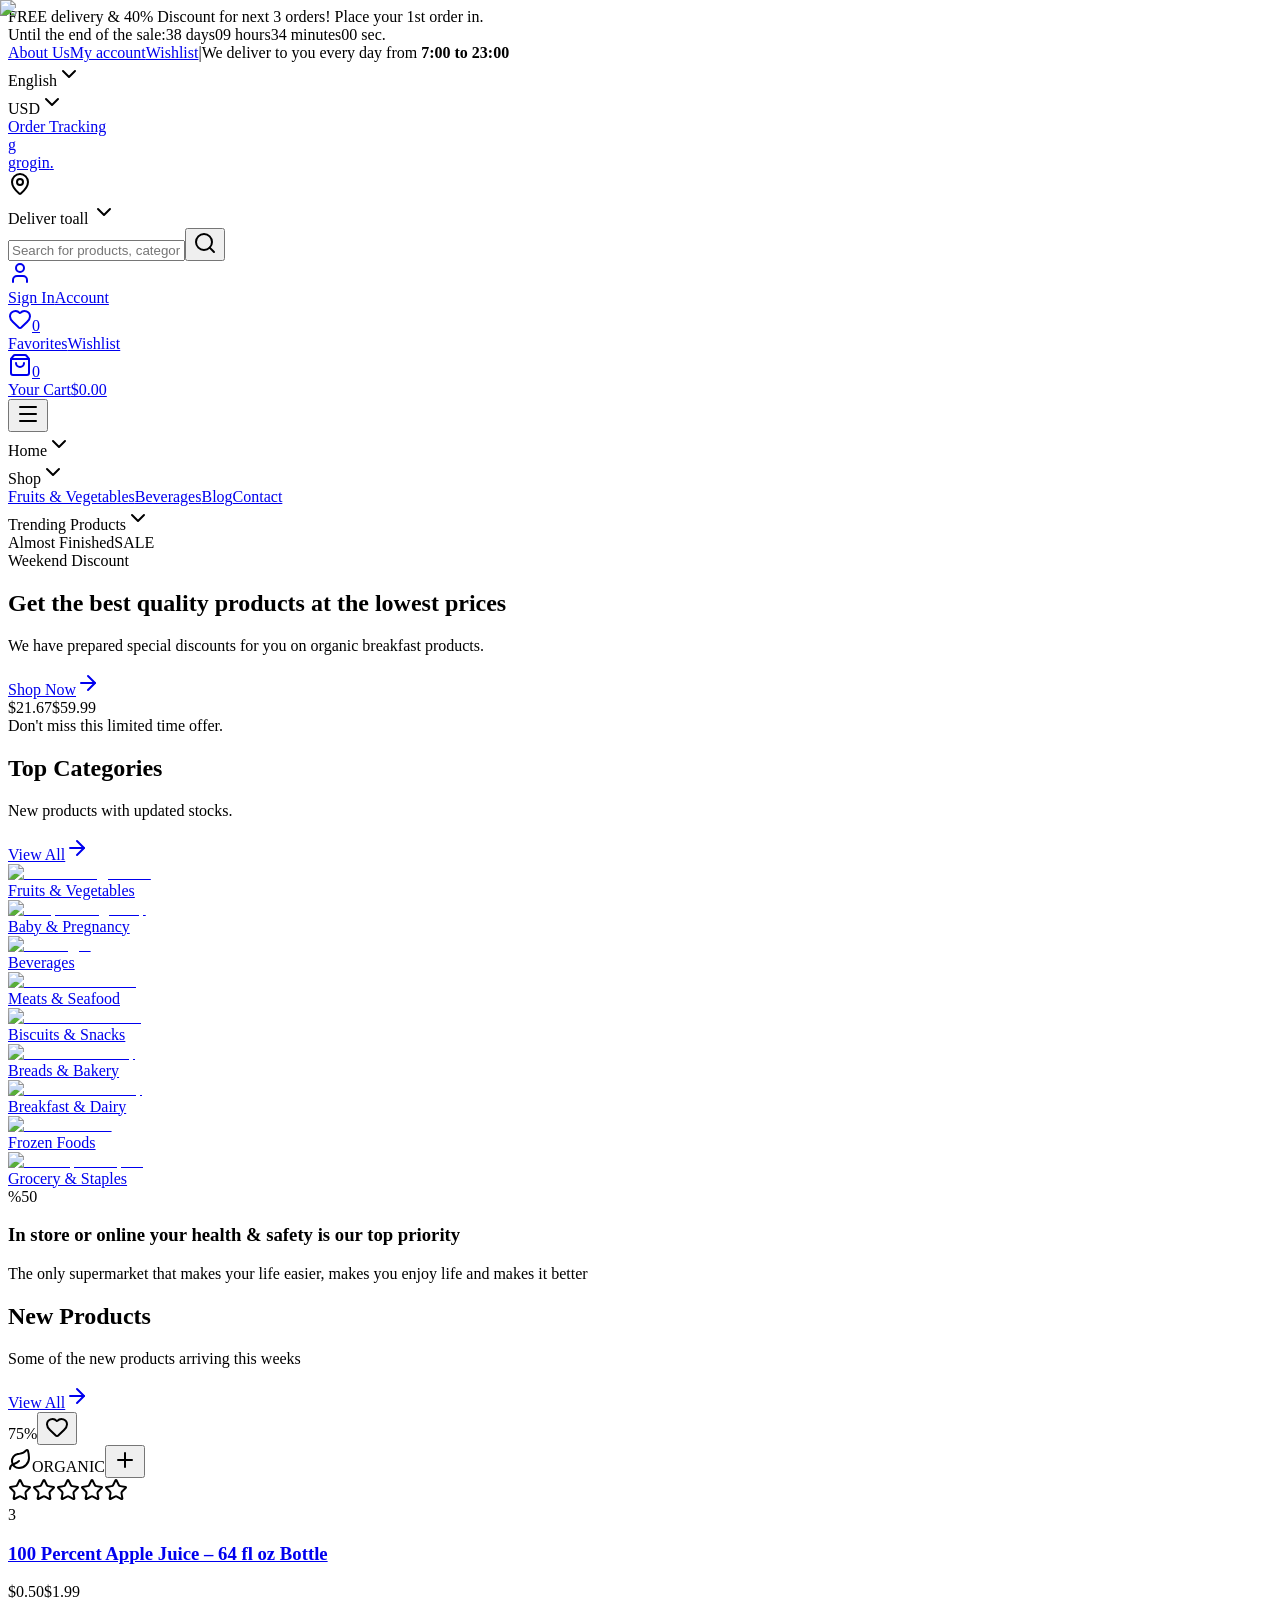
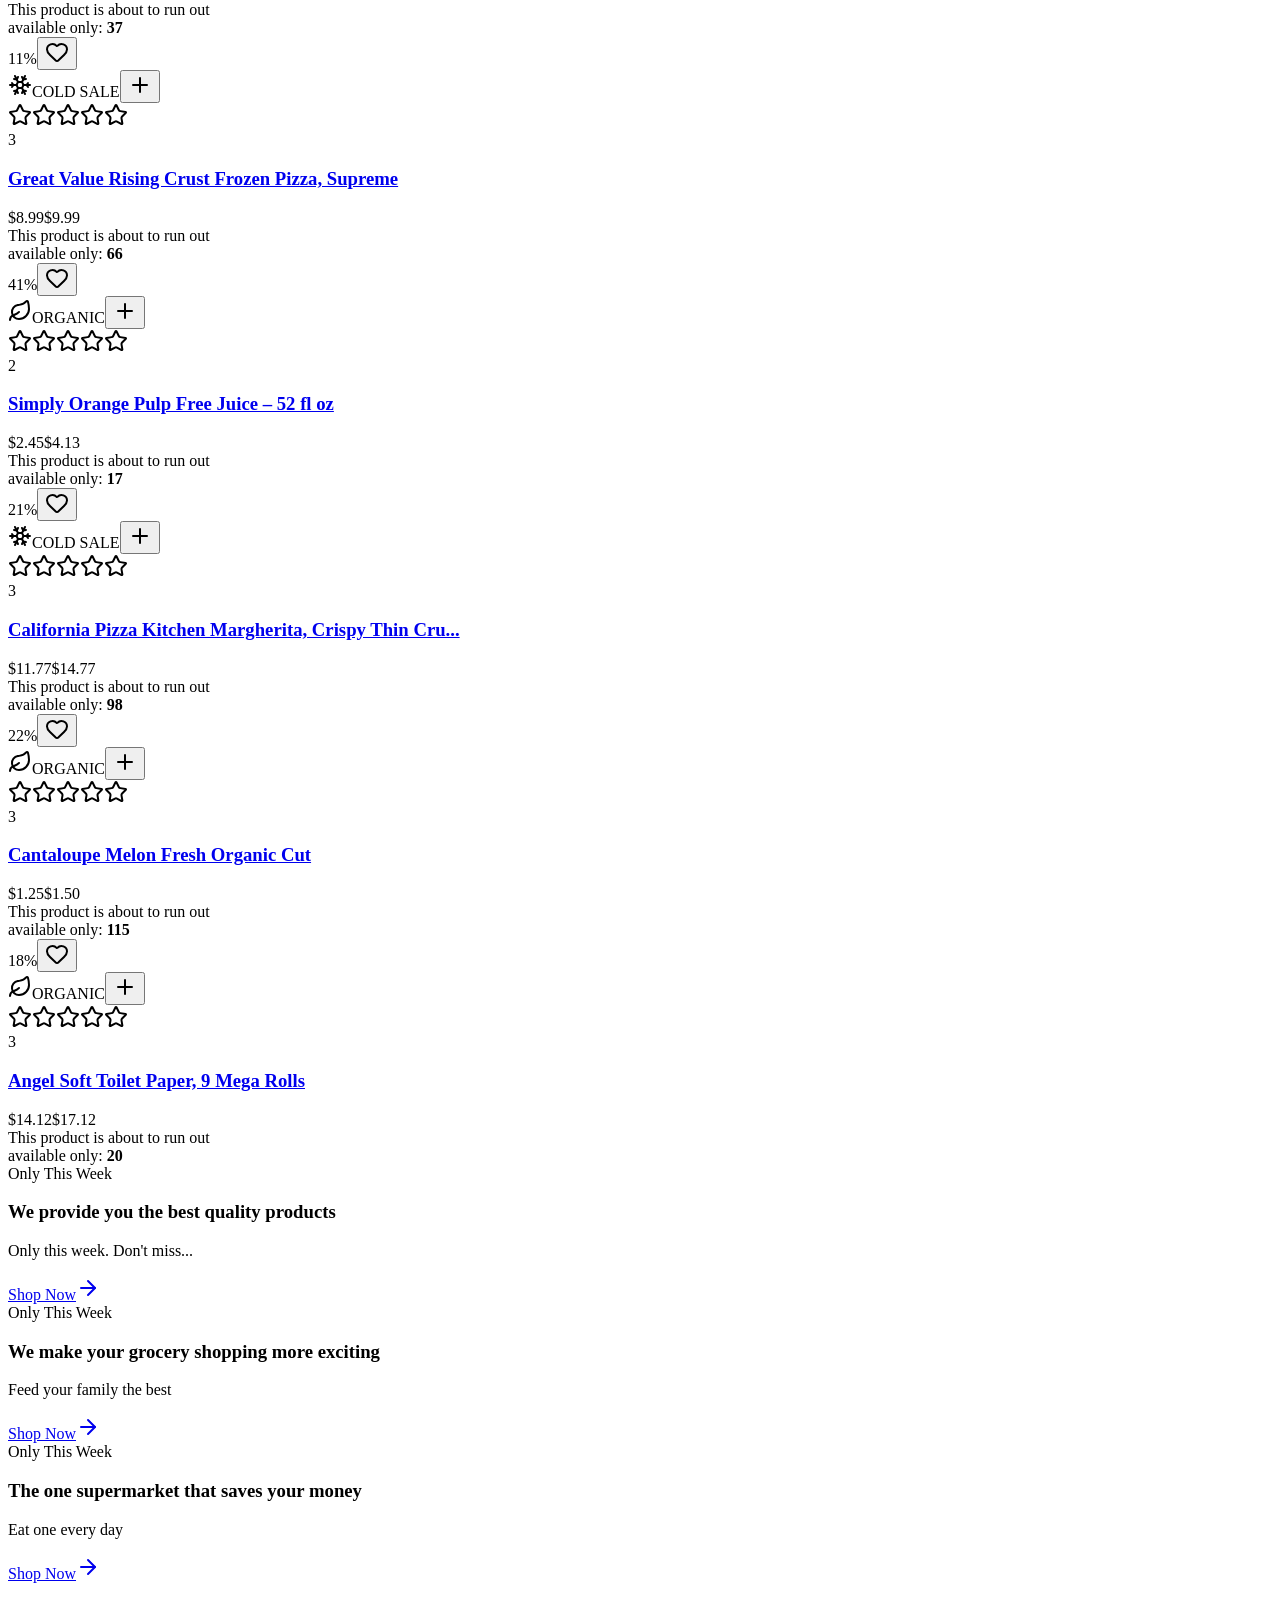
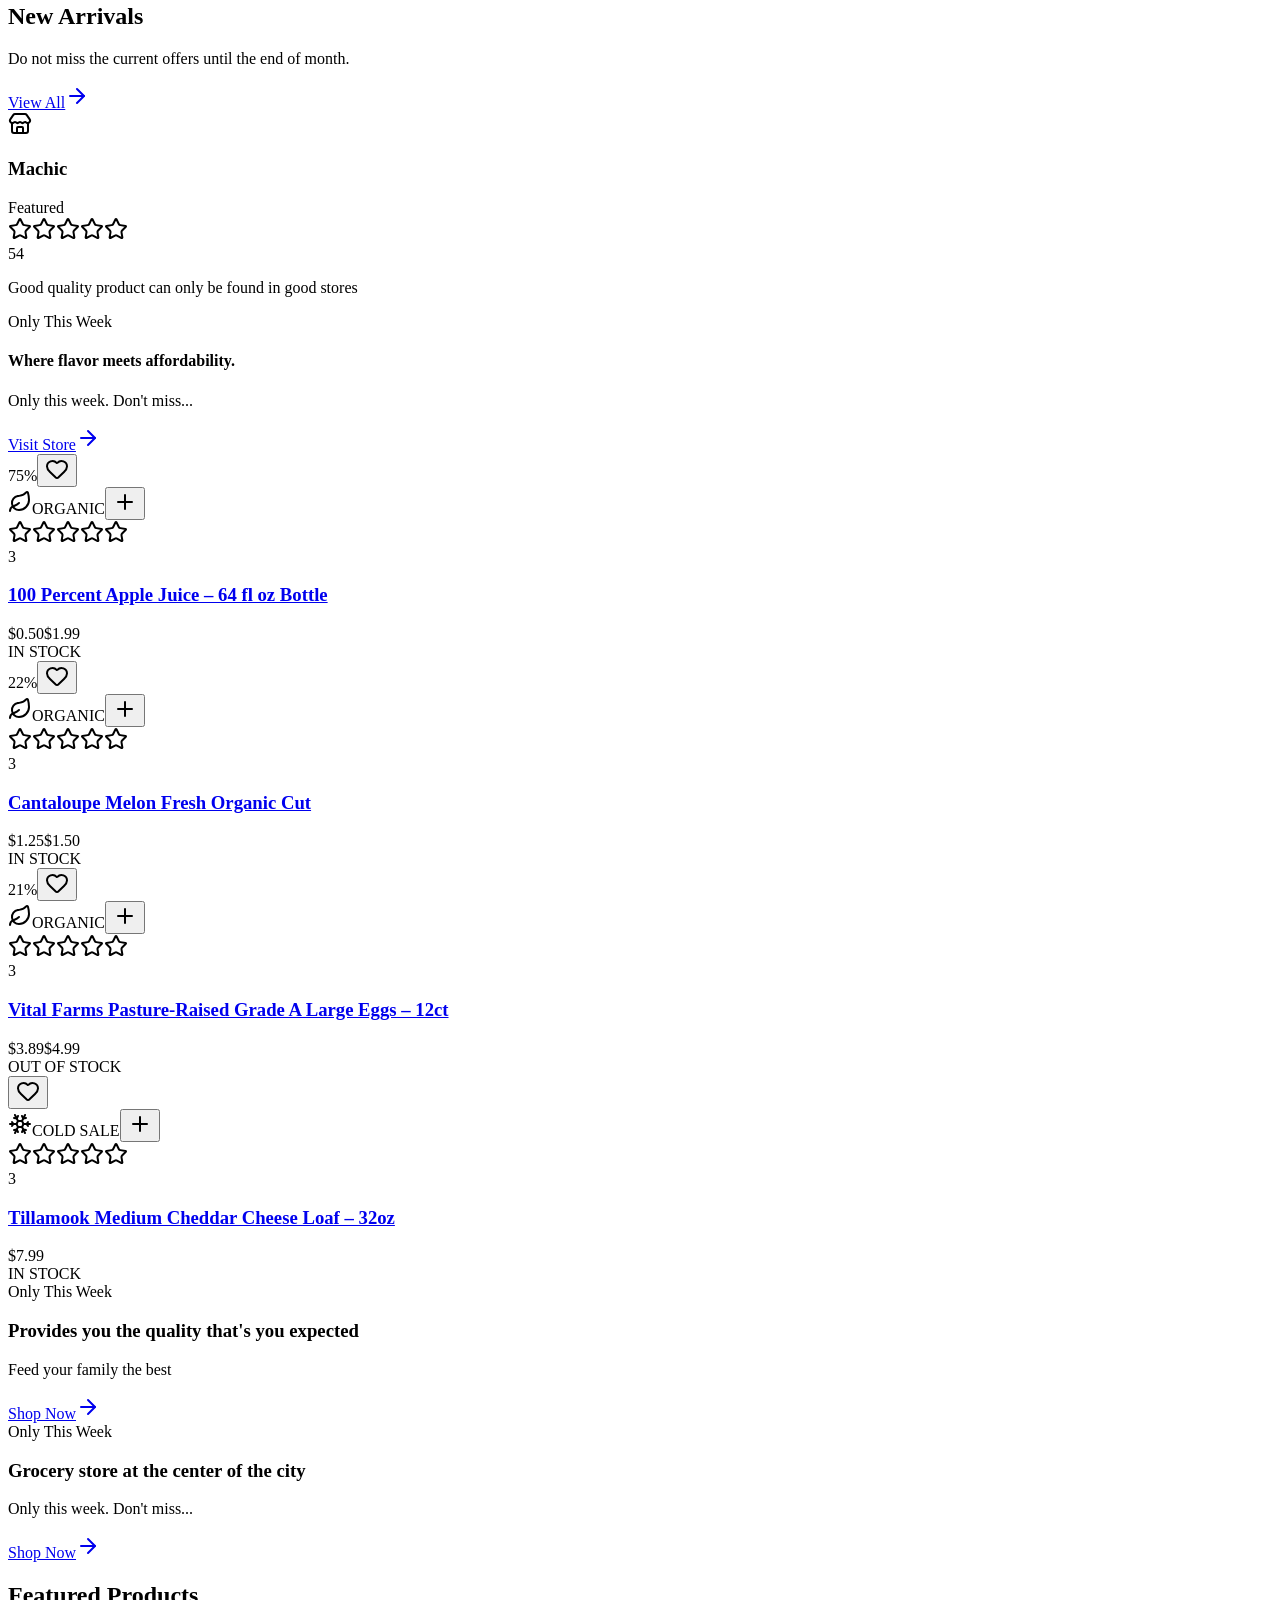
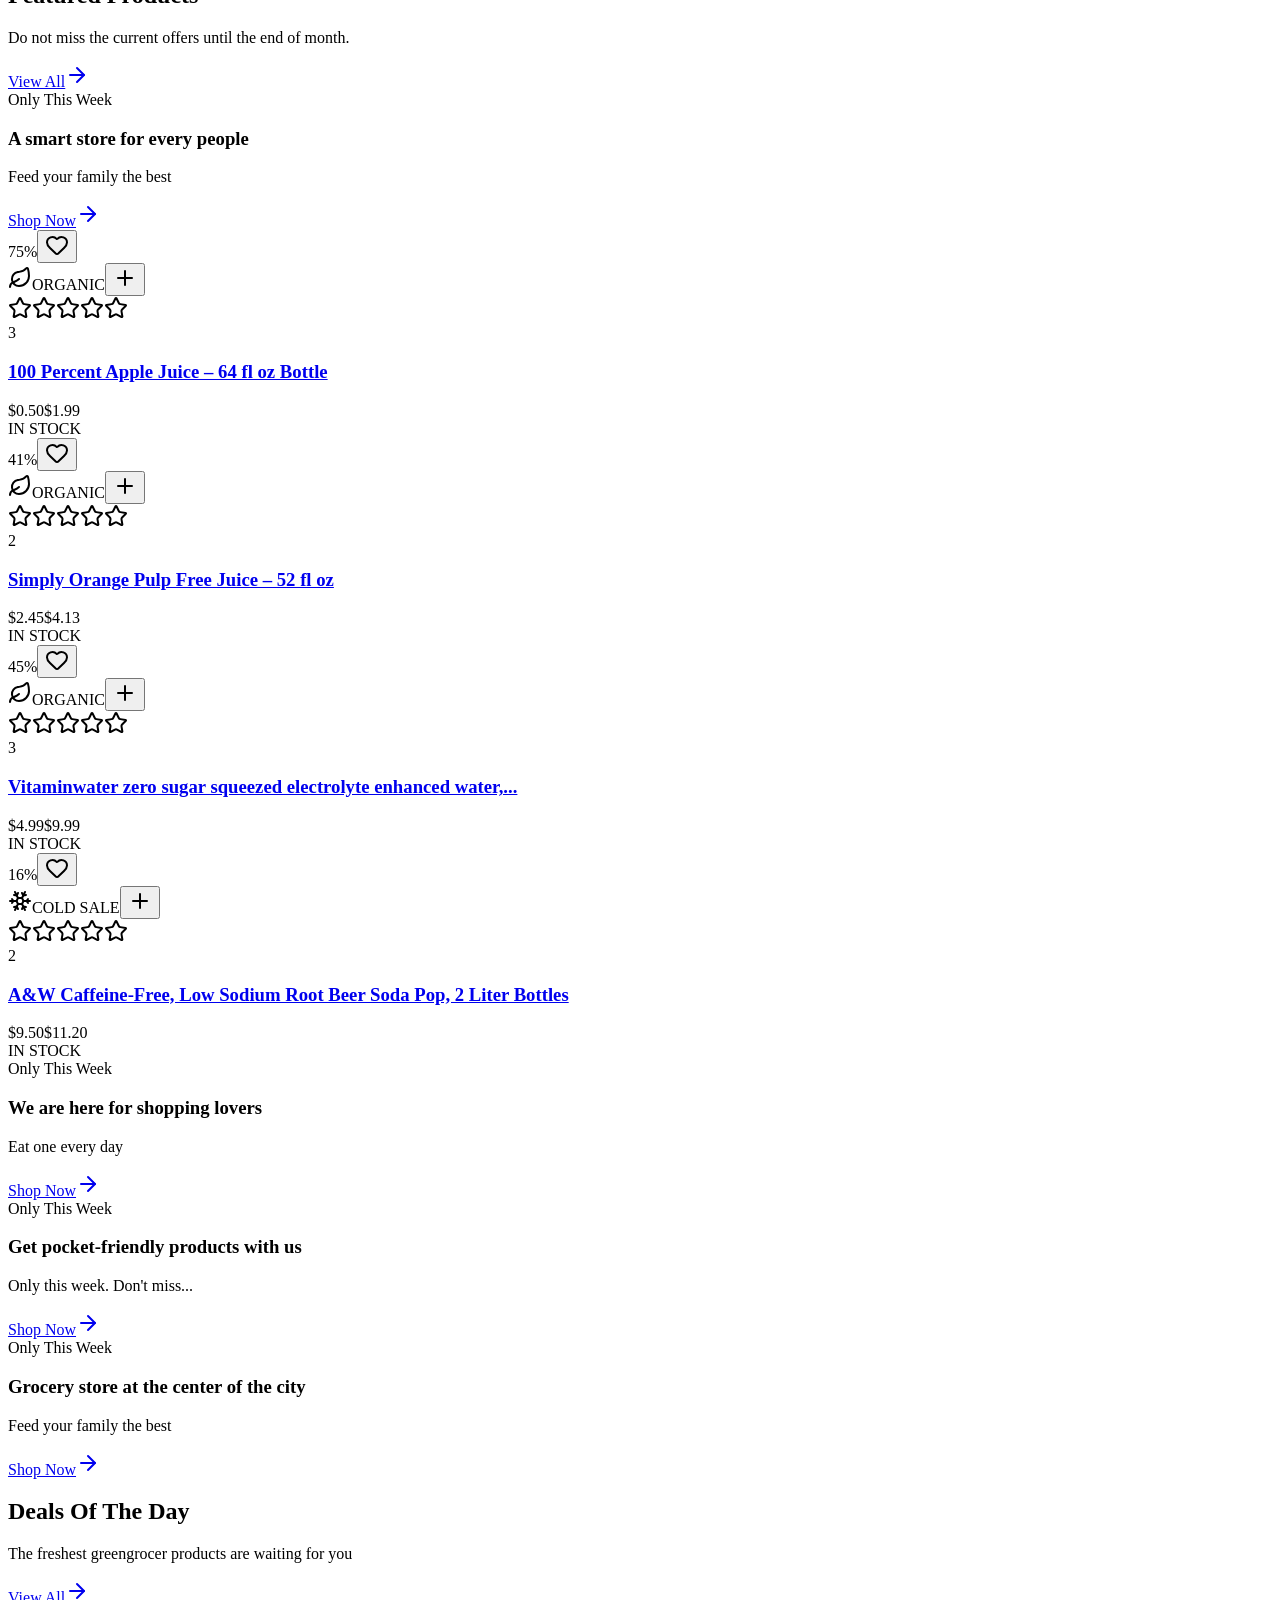
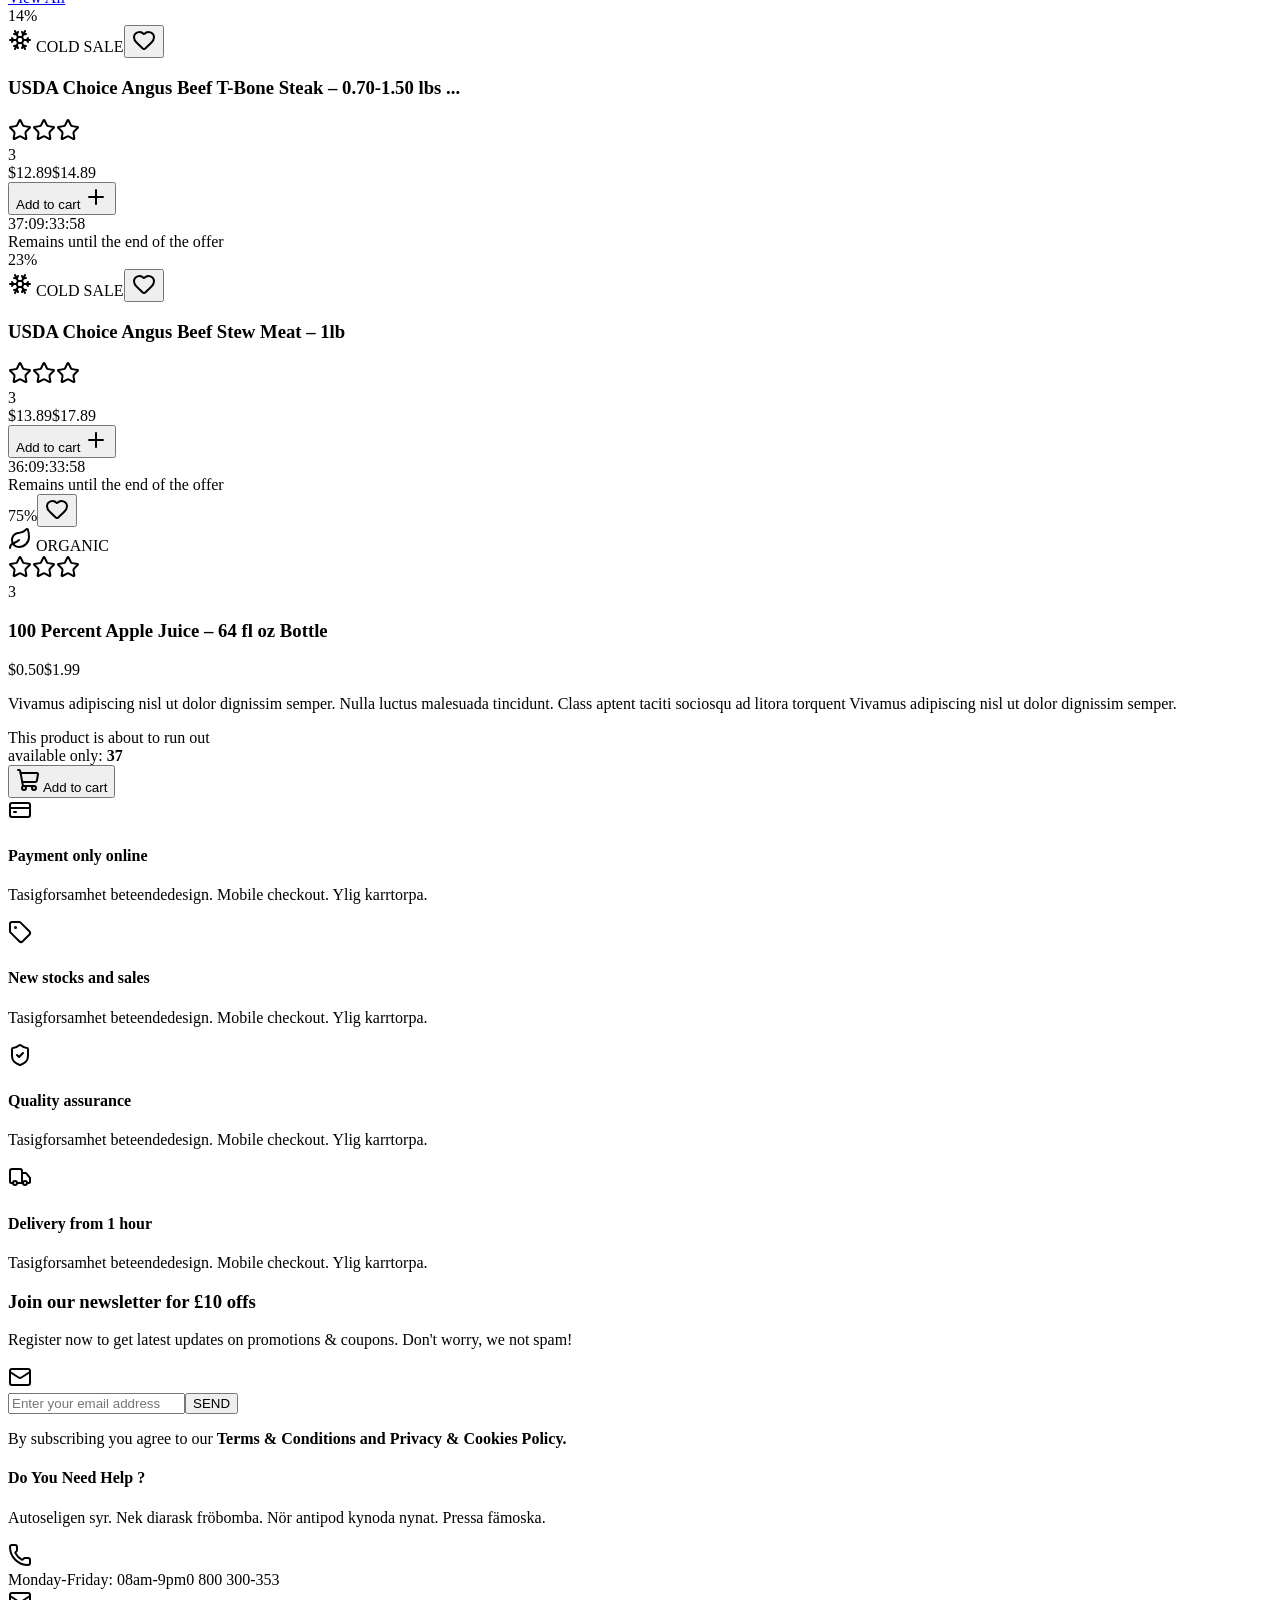
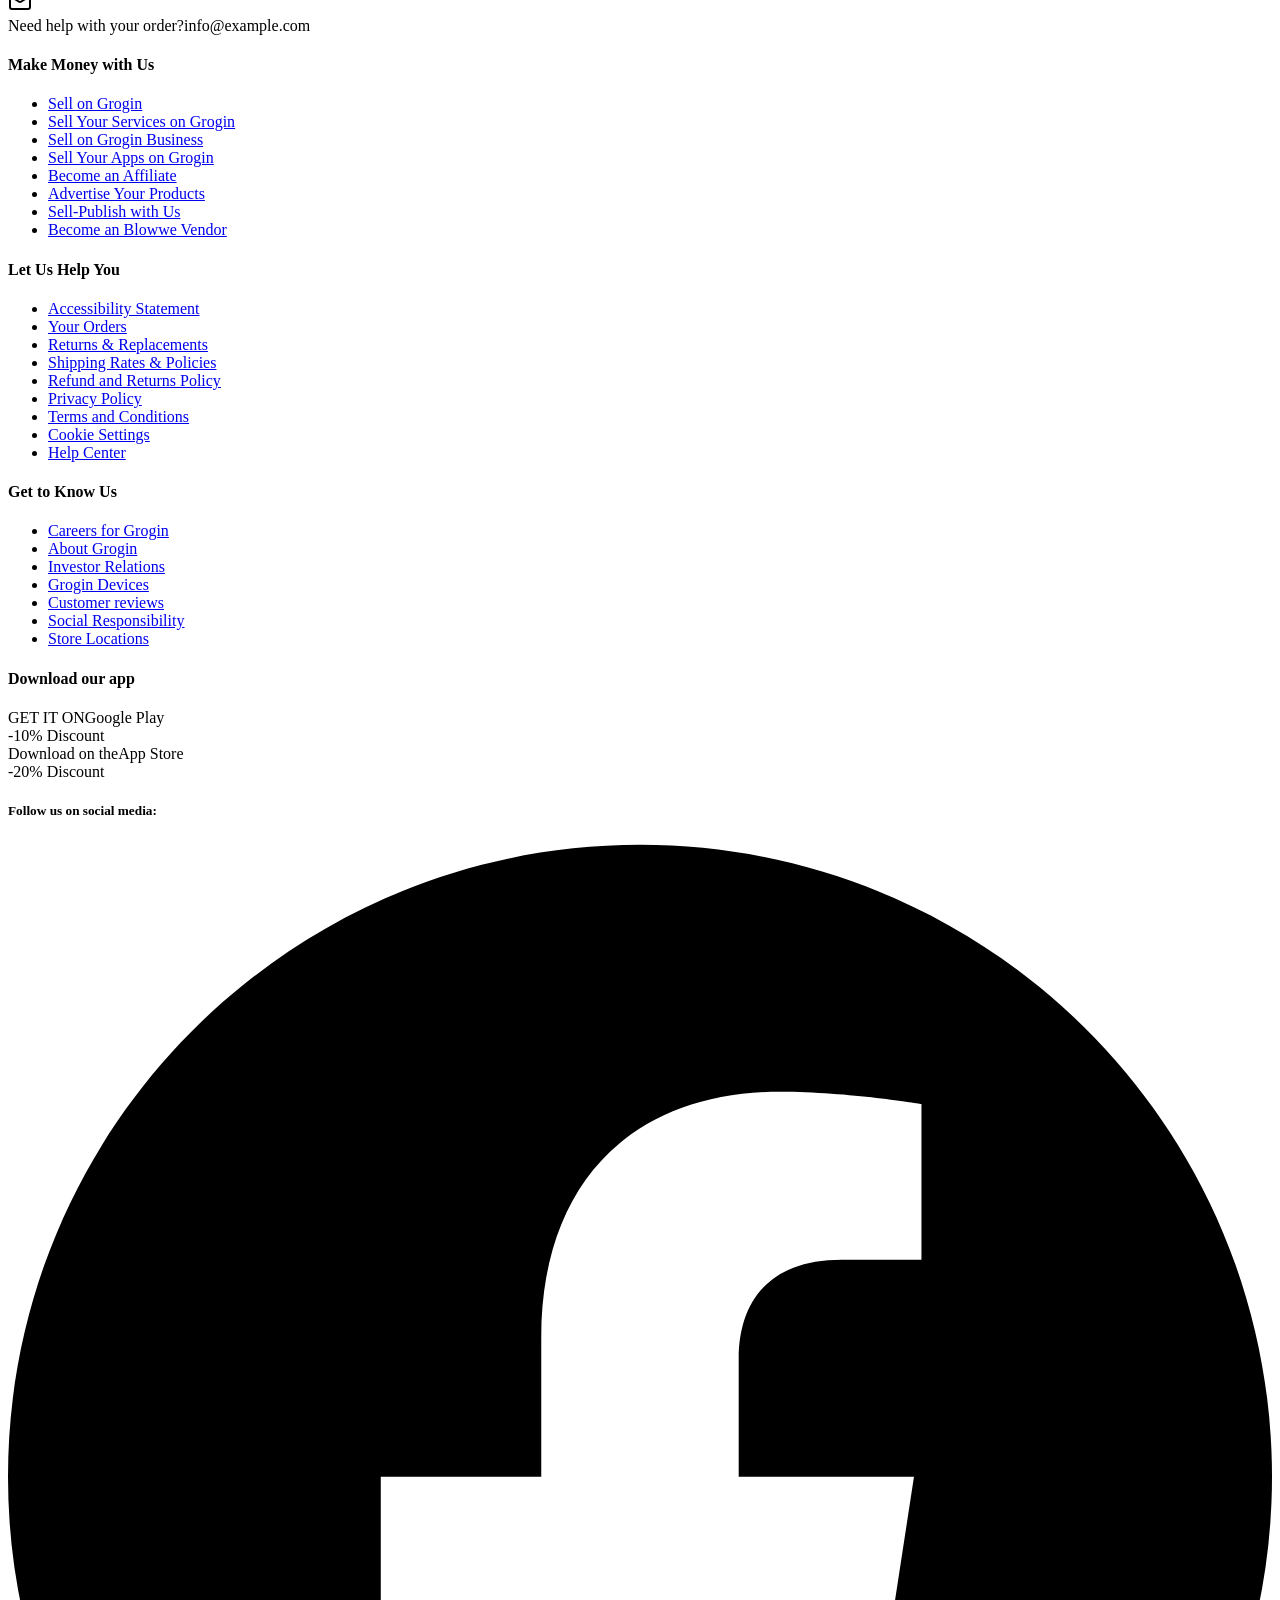
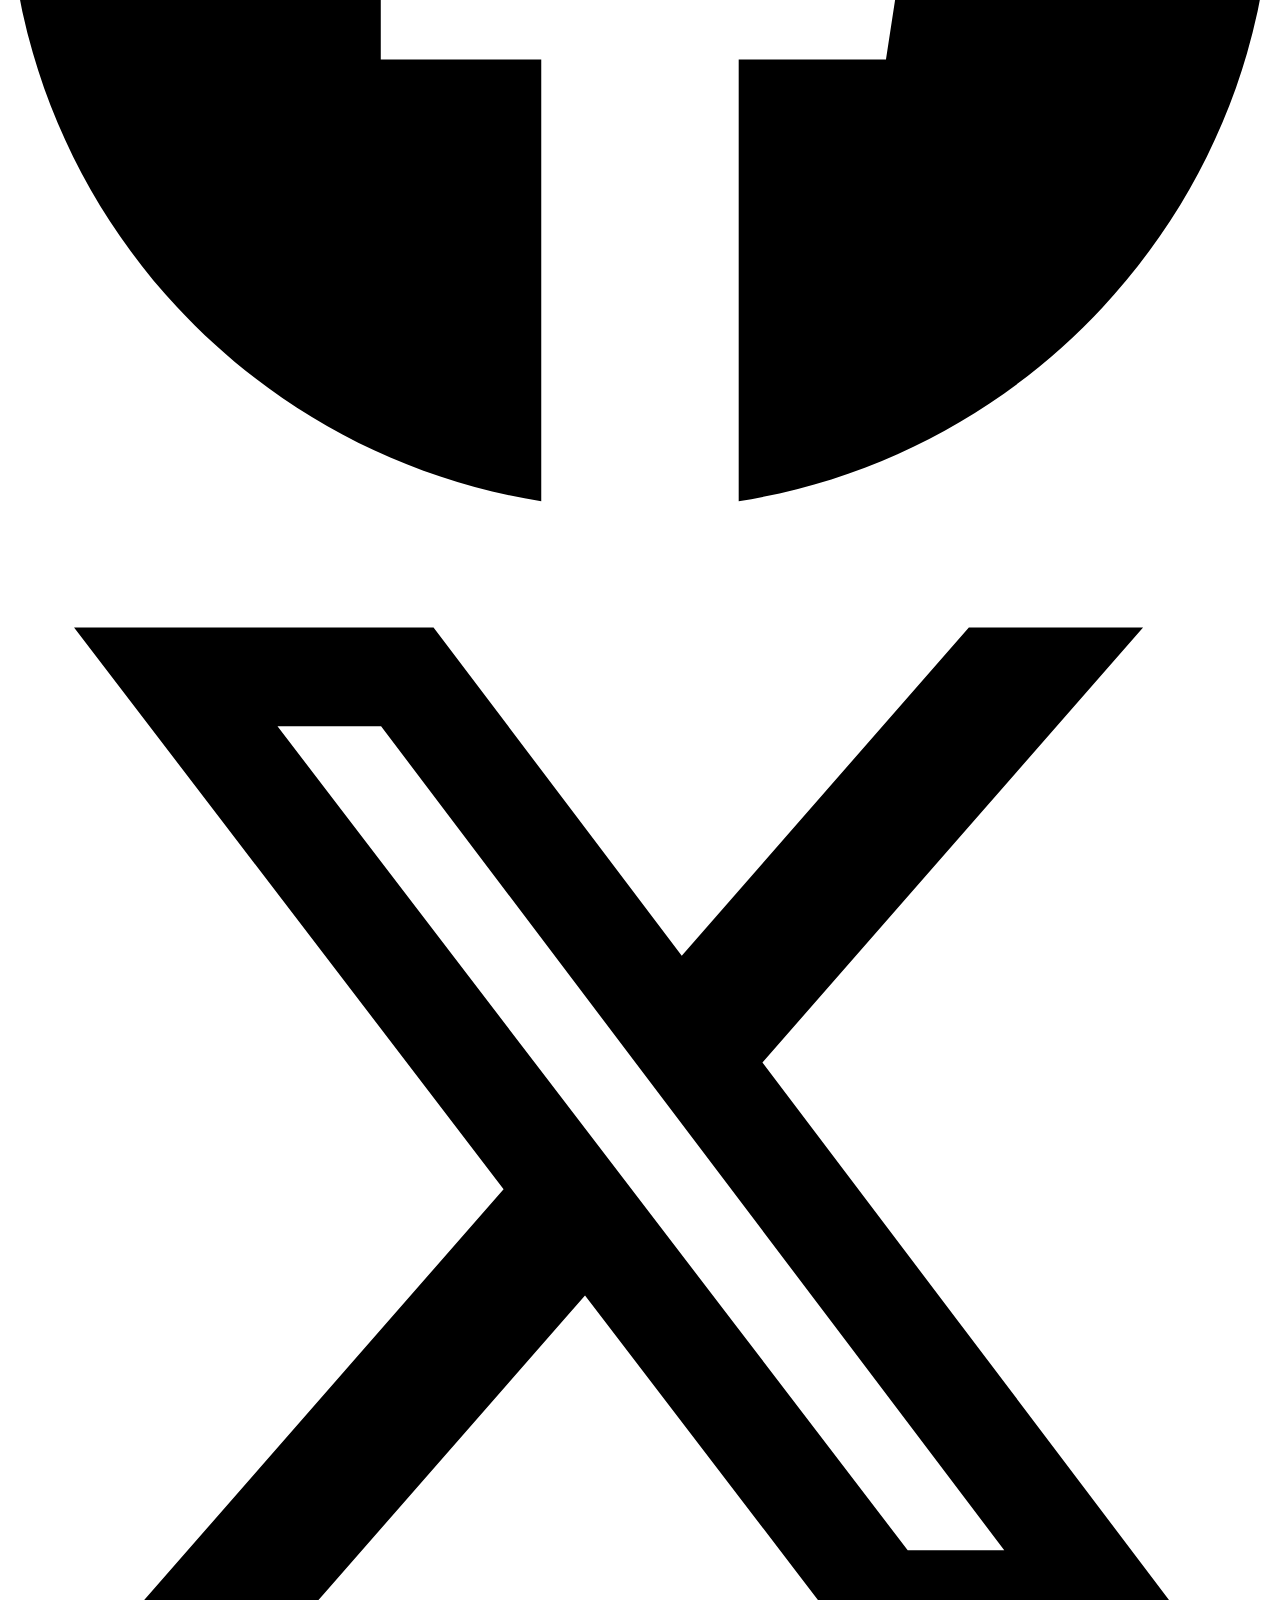
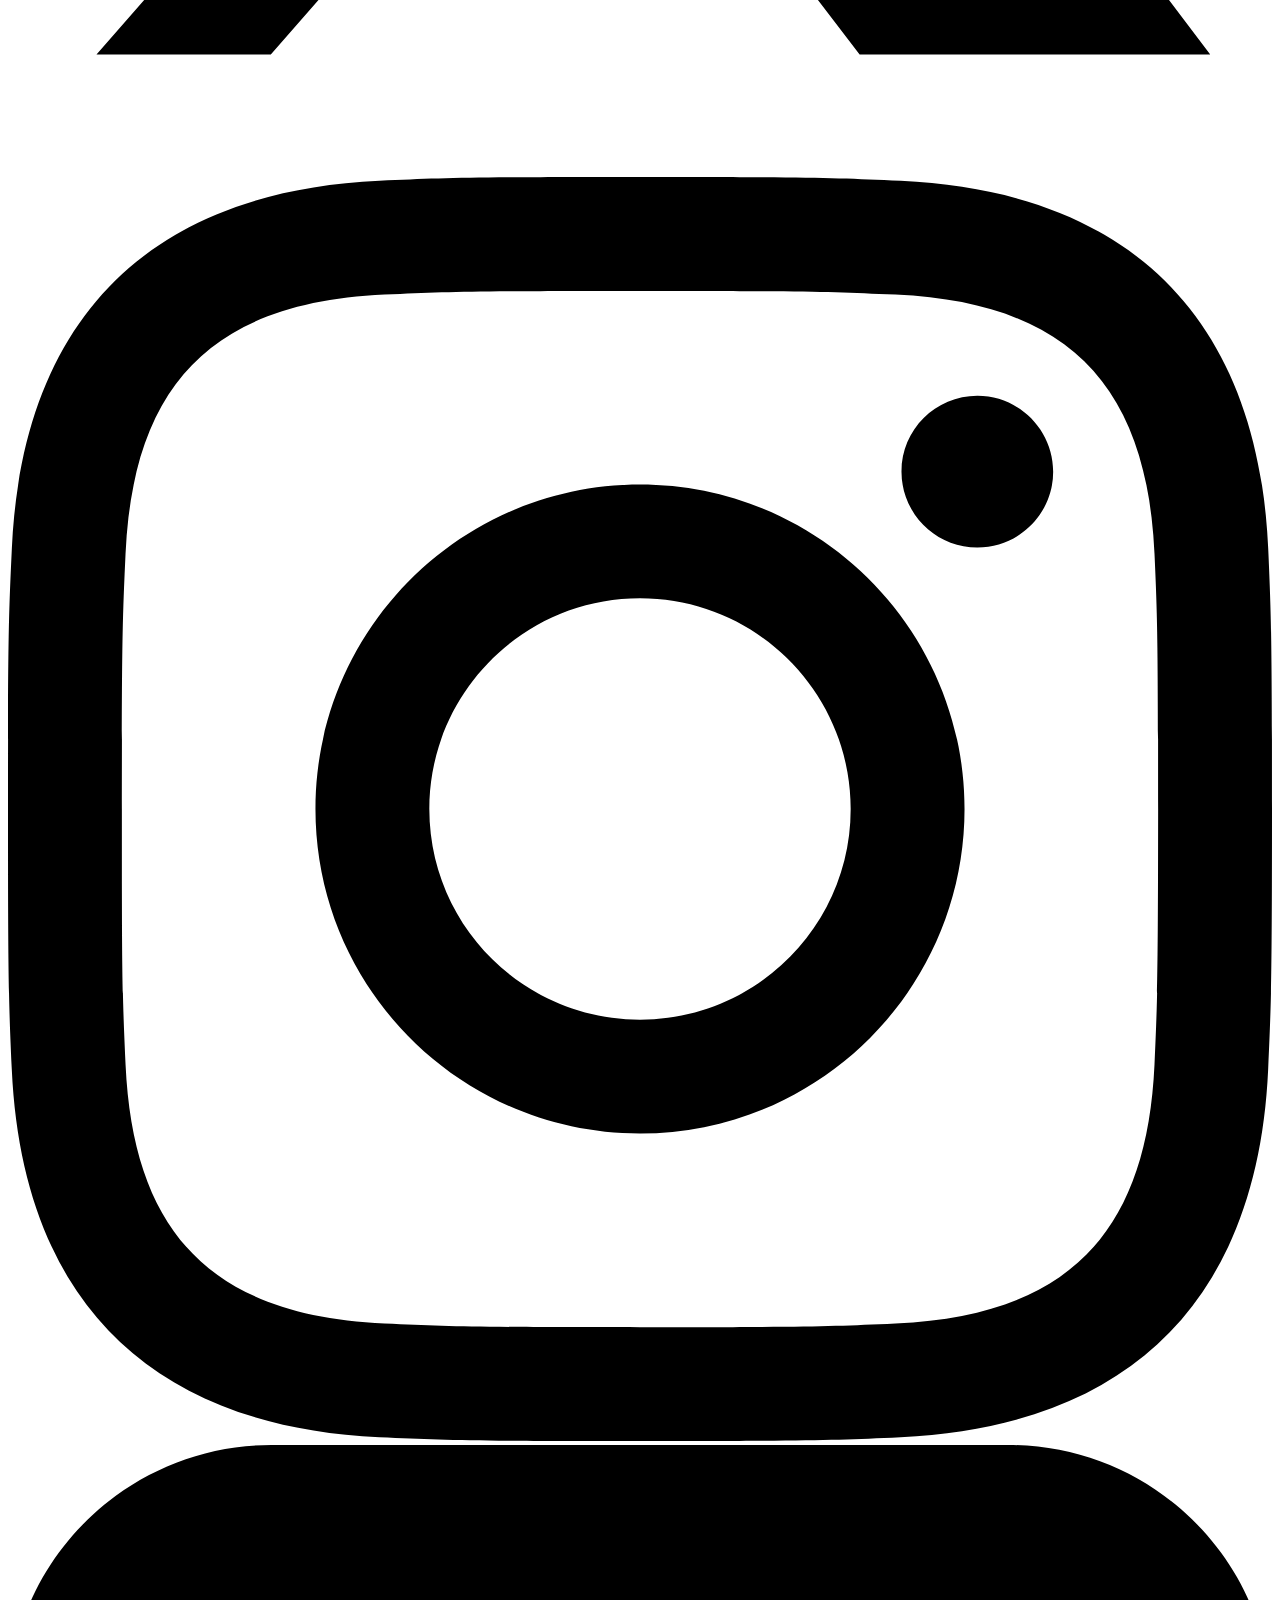
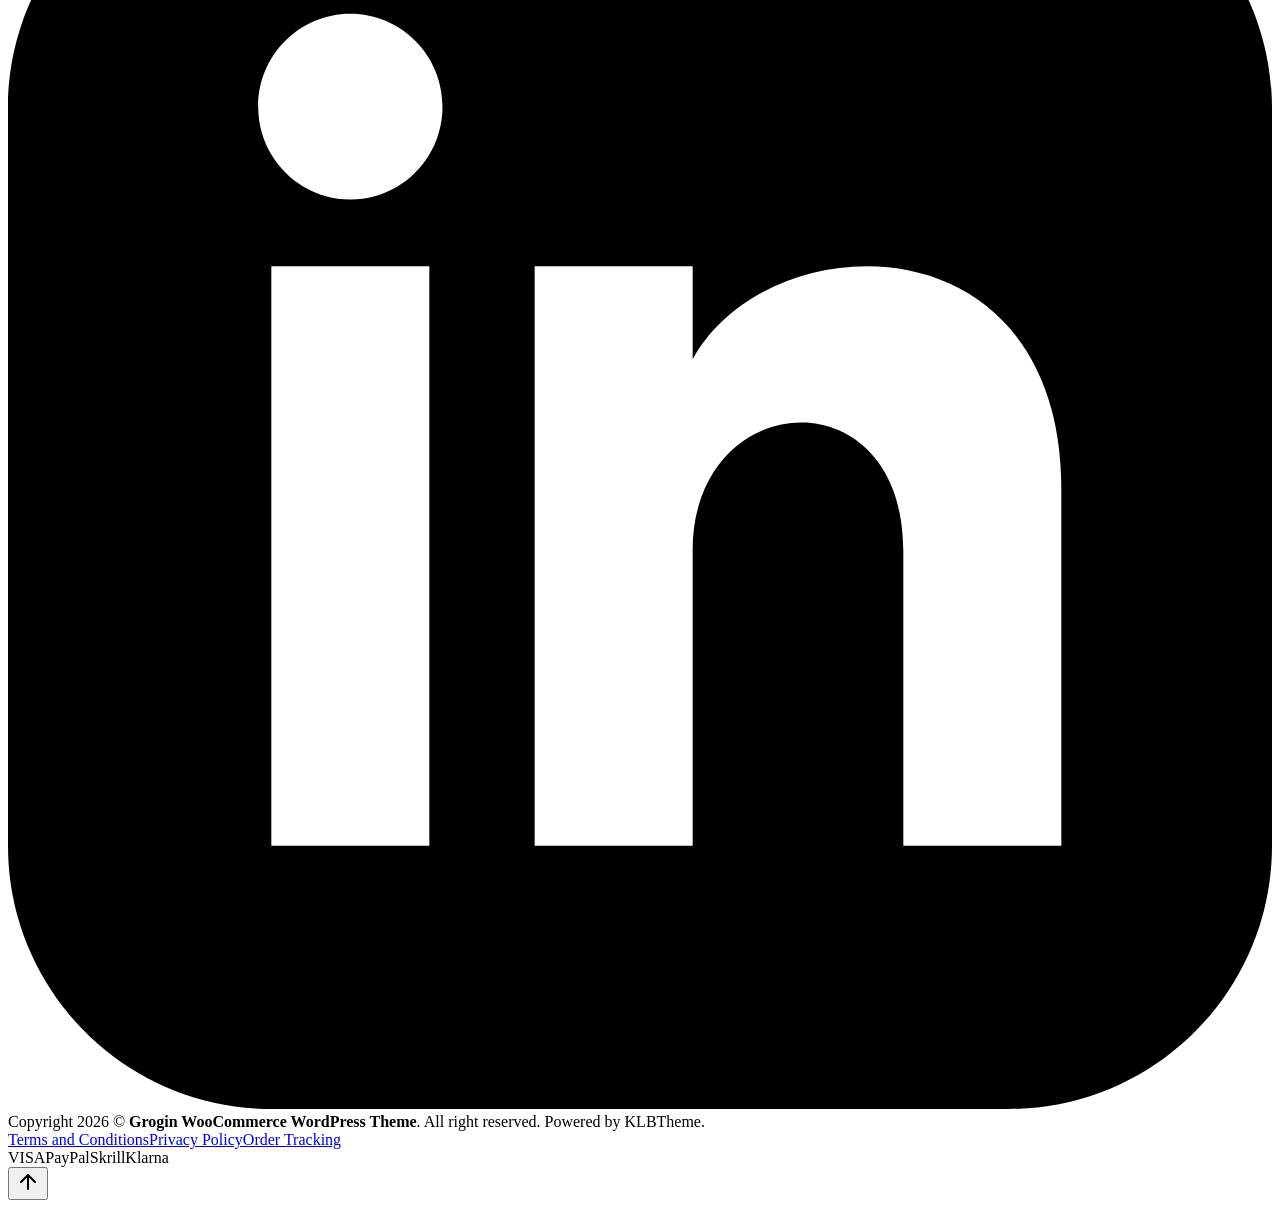
==== .next/server/app/index.html @ 851b9dbb "Include optimized production build .next in repository" ====
<!DOCTYPE html><html lang="en" class="geist_a71539c9-module__T19VSG__variable geist_mono_8d43a2aa-module__8Li5zG__variable h-full antialiased"><head><meta charSet="utf-8"/><meta name="viewport" content="width=device-width, initial-scale=1"/><link rel="preload" href="/_next/static/media/797e433ab948586e-s.p.0r6juujl39pe6.woff2" as="font" crossorigin="" type="font/woff2"/><link rel="preload" href="/_next/static/media/caa3a2e1cccd8315-s.p.0wgildi0cnwt9.woff2" as="font" crossorigin="" type="font/woff2"/><link rel="preload" as="image" imageSrcSet="/_next/image?url=%2Fassets%2Fasset%2063.jpeg&amp;w=384&amp;q=75 384w, /_next/image?url=%2Fassets%2Fasset%2063.jpeg&amp;w=640&amp;q=75 640w, /_next/image?url=%2Fassets%2Fasset%2063.jpeg&amp;w=750&amp;q=75 750w, /_next/image?url=%2Fassets%2Fasset%2063.jpeg&amp;w=828&amp;q=75 828w, /_next/image?url=%2Fassets%2Fasset%2063.jpeg&amp;w=1080&amp;q=75 1080w, /_next/image?url=%2Fassets%2Fasset%2063.jpeg&amp;w=1200&amp;q=75 1200w, /_next/image?url=%2Fassets%2Fasset%2063.jpeg&amp;w=1920&amp;q=75 1920w, /_next/image?url=%2Fassets%2Fasset%2063.jpeg&amp;w=2048&amp;q=75 2048w, /_next/image?url=%2Fassets%2Fasset%2063.jpeg&amp;w=3840&amp;q=75 3840w" imageSizes="(max-width: 768px) 100vw, 50vw"/><link rel="stylesheet" href="/_next/static/chunks/2mhmf2qm6_31-.css" data-precedence="next"/><link rel="preload" as="script" fetchPriority="low" href="/_next/static/chunks/3s6nzrbk-8mnv.js"/><script src="/_next/static/chunks/2mmpezlrfmbu5.js" async=""></script><script src="/_next/static/chunks/3g4px251sg85e.js" async=""></script><script src="/_next/static/chunks/3un1mb5bx4x8k.js" async=""></script><script src="/_next/static/chunks/turbopack-2yajevry3z_n6.js" async=""></script><script src="/_next/static/chunks/0319vwvrkzud9.js" async=""></script><script src="/_next/static/chunks/1_oojre-bfy-1.js" async=""></script><script src="/_next/static/chunks/2w9tlile4yihj.js" async=""></script><title>Grogin - Organic Grocery &amp; E-Commerce</title><meta name="description" content="Grogin WooCommerce and Headless Next.js Store with Custom Admin and Customer Dashboards"/><link rel="icon" href="/favicon.ico?favicon.2vob68tjqpejf.ico" sizes="256x256" type="image/x-icon"/><meta name="next-size-adjust" content=""/><script src="/_next/static/chunks/0cz1d0mv5g_q7.js" noModule=""></script></head><body class="min-h-full flex flex-col"><div hidden=""><!--$--><!--/$--></div><main class="min-h-screen bg-white text-gray-900 font-sans selection:bg-purple-100 selection:text-[#4c35de]"><header class="w-full bg-white border-b border-gray-100 font-sans"><div class="bg-[#4c35de] text-white text-xs sm:text-[13px] py-2 px-4"><div class="max-w-7xl mx-auto flex flex-col md:flex-row justify-between items-center gap-2 text-center md:text-left"><div class="flex items-center gap-1.5 font-medium"><span>FREE delivery &amp; 40% Discount for next 3 orders! Place your 1st order in.</span></div><div class="flex items-center gap-1 text-slate-200 text-xs"><span>Until the end of the sale:</span><span class="font-bold text-white bg-[#3b2b8c] px-1.5 py-0.5 rounded ml-1">38</span> <!-- -->days<span class="font-bold text-white bg-[#3b2b8c] px-1.5 py-0.5 rounded ml-1">09</span> <!-- -->hours<span class="font-bold text-white bg-[#3b2b8c] px-1.5 py-0.5 rounded ml-1">34</span> <!-- -->minutes<span class="font-bold text-white bg-[#3b2b8c] px-1.5 py-0.5 rounded ml-1">00</span> <!-- -->sec.</div></div></div><div class="border-b border-gray-100 text-xs text-gray-500 py-1.5 px-4 hidden sm:block"><div class="max-w-7xl mx-auto flex justify-between items-center"><div class="flex items-center gap-6"><a class="hover:text-[#4c35de] transition" href="#">About Us</a><a class="hover:text-[#4c35de] transition" href="#">My account</a><a class="hover:text-[#4c35de] transition" href="#">Wishlist</a><span class="text-gray-400">|</span><span>We deliver to you every day from <strong class="text-gray-700">7:00 to 23:00</strong></span></div><div class="flex items-center gap-5"><div class="flex items-center gap-1 cursor-pointer hover:text-gray-900"><span>English</span><svg xmlns="http://www.w3.org/2000/svg" width="24" height="24" viewBox="0 0 24 24" fill="none" stroke="currentColor" stroke-width="2" stroke-linecap="round" stroke-linejoin="round" class="lucide lucide-chevron-down w-3 h-3" aria-hidden="true"><path d="m6 9 6 6 6-6"></path></svg></div><div class="flex items-center gap-1 cursor-pointer hover:text-gray-900"><span>USD</span><svg xmlns="http://www.w3.org/2000/svg" width="24" height="24" viewBox="0 0 24 24" fill="none" stroke="currentColor" stroke-width="2" stroke-linecap="round" stroke-linejoin="round" class="lucide lucide-chevron-down w-3 h-3" aria-hidden="true"><path d="m6 9 6 6 6-6"></path></svg></div><a class="hover:text-[#4c35de] transition" href="#">Order Tracking</a></div></div></div><div class="max-w-7xl mx-auto px-4 py-4 sm:py-5 flex items-center justify-between gap-4 md:gap-8"><div class="flex items-center gap-6"><a class="flex items-center gap-2 group" href="/"><div class="w-8 h-8 rounded-full bg-[#4c35de] flex items-center justify-center text-white font-extrabold text-xl">g</div><span class="text-2xl font-black tracking-tight text-gray-900">grogin<span class="text-[#4c35de]">.</span></span></a><div class="hidden lg:flex items-center gap-2 text-xs border border-gray-200 rounded-lg px-3 py-2 bg-gray-50/50 hover:bg-gray-100 transition cursor-pointer"><svg xmlns="http://www.w3.org/2000/svg" width="24" height="24" viewBox="0 0 24 24" fill="none" stroke="currentColor" stroke-width="2" stroke-linecap="round" stroke-linejoin="round" class="lucide lucide-map-pin w-4 h-4 text-gray-400" aria-hidden="true"><path d="M20 10c0 4.993-5.539 10.193-7.399 11.799a1 1 0 0 1-1.202 0C9.539 20.193 4 14.993 4 10a8 8 0 0 1 16 0"></path><circle cx="12" cy="10" r="3"></circle></svg><div class="flex flex-col"><span class="text-[10px] text-gray-400 uppercase font-semibold">Deliver to</span><span class="font-bold text-gray-800 flex items-center gap-1">all <svg xmlns="http://www.w3.org/2000/svg" width="24" height="24" viewBox="0 0 24 24" fill="none" stroke="currentColor" stroke-width="2" stroke-linecap="round" stroke-linejoin="round" class="lucide lucide-chevron-down w-3 h-3 text-gray-400" aria-hidden="true"><path d="m6 9 6 6 6-6"></path></svg></span></div></div></div><div class="flex-1 max-w-2xl hidden md:block"><div class="relative flex items-center"><input type="text" placeholder="Search for products, categories or brands..." class="w-full bg-gray-100/80 hover:bg-gray-100 focus:bg-white text-sm text-gray-800 placeholder-gray-400 rounded-lg pl-4 pr-12 py-3 border border-transparent focus:border-[#4c35de] focus:outline-none transition" value=""/><button class="absolute right-2.5 p-1.5 text-gray-500 hover:text-[#4c35de] transition"><svg xmlns="http://www.w3.org/2000/svg" width="24" height="24" viewBox="0 0 24 24" fill="none" stroke="currentColor" stroke-width="2" stroke-linecap="round" stroke-linejoin="round" class="lucide lucide-search w-5 h-5" aria-hidden="true"><path d="m21 21-4.34-4.34"></path><circle cx="11" cy="11" r="8"></circle></svg></button></div></div><div class="flex items-center gap-3 sm:gap-6"><a class="flex items-center gap-2.5 text-gray-700 hover:text-[#4c35de] transition group" href="/login"><div class="w-10 h-10 rounded-full border border-gray-200 flex items-center justify-center group-hover:border-[#4c35de] transition bg-gray-50/50"><svg xmlns="http://www.w3.org/2000/svg" width="24" height="24" viewBox="0 0 24 24" fill="none" stroke="currentColor" stroke-width="2" stroke-linecap="round" stroke-linejoin="round" class="lucide lucide-user w-5 h-5 text-gray-600 group-hover:text-[#4c35de]" aria-hidden="true"><path d="M19 21v-2a4 4 0 0 0-4-4H9a4 4 0 0 0-4 4v2"></path><circle cx="12" cy="7" r="4"></circle></svg></div><div class="hidden xl:flex flex-col text-left"><span class="text-[11px] text-gray-400 font-medium">Sign In</span><span class="text-xs font-bold text-gray-800 truncate max-w-[100px]">Account</span></div></a><a class="flex items-center gap-2.5 text-gray-700 hover:text-[#4c35de] transition group relative" href="#"><div class="w-10 h-10 rounded-full border border-gray-200 flex items-center justify-center group-hover:border-[#4c35de] transition relative"><svg xmlns="http://www.w3.org/2000/svg" width="24" height="24" viewBox="0 0 24 24" fill="none" stroke="currentColor" stroke-width="2" stroke-linecap="round" stroke-linejoin="round" class="lucide lucide-heart w-5 h-5 text-gray-600 group-hover:text-[#4c35de]" aria-hidden="true"><path d="M2 9.5a5.5 5.5 0 0 1 9.591-3.676.56.56 0 0 0 .818 0A5.49 5.49 0 0 1 22 9.5c0 2.29-1.5 4-3 5.5l-5.492 5.313a2 2 0 0 1-3 .019L5 15c-1.5-1.5-3-3.2-3-5.5"></path></svg><span class="absolute -top-1 -right-1 bg-[#ea3b43] text-white text-[10px] font-bold w-4 h-4 rounded-full flex items-center justify-center">0</span></div><div class="hidden xl:flex flex-col text-left"><span class="text-[11px] text-gray-400 font-medium">Favorites</span><span class="text-xs font-bold text-gray-800">Wishlist</span></div></a><a class="flex items-center gap-2.5 text-gray-700 hover:text-[#4c35de] transition group relative" href="#"><div class="w-10 h-10 rounded-full border border-gray-200 flex items-center justify-center group-hover:border-[#4c35de] transition relative"><svg xmlns="http://www.w3.org/2000/svg" width="24" height="24" viewBox="0 0 24 24" fill="none" stroke="currentColor" stroke-width="2" stroke-linecap="round" stroke-linejoin="round" class="lucide lucide-shopping-bag w-5 h-5 text-gray-600 group-hover:text-[#4c35de]" aria-hidden="true"><path d="M16 10a4 4 0 0 1-8 0"></path><path d="M3.103 6.034h17.794"></path><path d="M3.4 5.467a2 2 0 0 0-.4 1.2V20a2 2 0 0 0 2 2h14a2 2 0 0 0 2-2V6.667a2 2 0 0 0-.4-1.2l-2-2.667A2 2 0 0 0 17 2H7a2 2 0 0 0-1.6.8z"></path></svg><span class="absolute -top-1 -right-1 bg-[#ea3b43] text-white text-[10px] font-bold w-4 h-4 rounded-full flex items-center justify-center">0</span></div><div class="hidden xl:flex flex-col text-left"><span class="text-[11px] text-gray-400 font-medium">Your Cart</span><span class="text-xs font-bold text-gray-800">$0.00</span></div></a><button class="md:hidden p-2 text-gray-600 hover:text-gray-900"><svg xmlns="http://www.w3.org/2000/svg" width="24" height="24" viewBox="0 0 24 24" fill="none" stroke="currentColor" stroke-width="2" stroke-linecap="round" stroke-linejoin="round" class="lucide lucide-menu w-6 h-6" aria-hidden="true"><path d="M4 5h16"></path><path d="M4 12h16"></path><path d="M4 19h16"></path></svg></button></div></div><div class="border-t border-gray-100 hidden md:block"><div class="max-w-7xl mx-auto px-4 flex items-center justify-between text-[13px] font-semibold text-gray-700 h-12"><nav class="flex items-center gap-7"><div class="flex items-center gap-1 text-[#4c35de] cursor-pointer hover:opacity-80 py-3"><span>Home</span><svg xmlns="http://www.w3.org/2000/svg" width="24" height="24" viewBox="0 0 24 24" fill="none" stroke="currentColor" stroke-width="2" stroke-linecap="round" stroke-linejoin="round" class="lucide lucide-chevron-down w-3.5 h-3.5" aria-hidden="true"><path d="m6 9 6 6 6-6"></path></svg></div><div class="flex items-center gap-1 hover:text-[#4c35de] transition cursor-pointer py-3"><span>Shop</span><svg xmlns="http://www.w3.org/2000/svg" width="24" height="24" viewBox="0 0 24 24" fill="none" stroke="currentColor" stroke-width="2" stroke-linecap="round" stroke-linejoin="round" class="lucide lucide-chevron-down w-3.5 h-3.5" aria-hidden="true"><path d="m6 9 6 6 6-6"></path></svg></div><a class="hover:text-[#4c35de] transition py-3" href="#">Fruits &amp; Vegetables</a><a class="hover:text-[#4c35de] transition py-3" href="#">Beverages</a><a class="hover:text-[#4c35de] transition py-3" href="#">Blog</a><a class="hover:text-[#4c35de] transition py-3" href="#">Contact</a></nav><div class="flex items-center gap-6"><div class="flex items-center gap-1 text-gray-600 hover:text-gray-900 cursor-pointer"><span>Trending Products</span><svg xmlns="http://www.w3.org/2000/svg" width="24" height="24" viewBox="0 0 24 24" fill="none" stroke="currentColor" stroke-width="2" stroke-linecap="round" stroke-linejoin="round" class="lucide lucide-chevron-down w-3.5 h-3.5" aria-hidden="true"><path d="m6 9 6 6 6-6"></path></svg></div><div class="flex items-center gap-1.5 text-gray-800 font-bold cursor-pointer"><span class="text-[#ea3b43]">Almost Finished</span><span class="bg-[#ea3b43] text-white text-[10px] font-bold px-1.5 py-0.5 rounded">SALE</span></div></div></div></div></header><section class="max-w-7xl mx-auto px-4 py-6"><div class="relative overflow-hidden rounded-2xl bg-gradient-to-r from-[#f4f2fe] via-[#f1eeff] to-[#f9f8fe] border border-purple-100 p-6 sm:p-10 lg:p-12 min-h-[420px] flex flex-col lg:flex-row items-center justify-between gap-8"><div class="max-w-xl z-10 text-left"><span class="inline-block bg-[#e8f8ec] text-[#16a34a] text-xs font-bold px-3 py-1 rounded-full mb-4">Weekend Discount</span><h1 class="text-3xl sm:text-4xl lg:text-5xl font-black text-gray-900 tracking-tight leading-[1.15] mb-4">Get the best quality products at the lowest prices</h1><p class="text-gray-500 text-sm sm:text-base leading-relaxed mb-8">We have prepared special discounts for you on organic breakfast products.</p><div class="flex flex-wrap items-center gap-6"><a class="inline-flex items-center gap-2 bg-[#4c35de] hover:bg-[#3b27cb] text-white font-bold text-sm px-6 py-3.5 rounded-xl shadow-lg shadow-purple-200 transition transform hover:-translate-y-0.5 active:translate-y-0" href="#products"><span>Shop Now</span><svg xmlns="http://www.w3.org/2000/svg" width="24" height="24" viewBox="0 0 24 24" fill="none" stroke="currentColor" stroke-width="2" stroke-linecap="round" stroke-linejoin="round" class="lucide lucide-arrow-right w-4 h-4" aria-hidden="true"><path d="M5 12h14"></path><path d="m12 5 7 7-7 7"></path></svg></a><div class="flex flex-col"><div class="flex items-baseline gap-2"><span class="text-2xl font-black text-[#ea3b43]">$21.67</span><span class="text-sm font-semibold text-gray-400 line-through">$59.99</span></div><span class="text-[11px] text-gray-400">Don&#x27;t miss this limited time offer.</span></div></div></div><div class="relative w-full max-w-md lg:max-w-lg h-72 sm:h-84 lg:h-96 flex items-center justify-center"><div class="relative w-full h-full"><img alt="Organic Breakfast Cereals &amp; Super Omega Squares" decoding="async" data-nimg="fill" class="object-contain drop-shadow-xl" style="position:absolute;height:100%;width:100%;left:0;top:0;right:0;bottom:0;color:transparent" sizes="(max-width: 768px) 100vw, 50vw" srcSet="/_next/image?url=%2Fassets%2Fasset%2063.jpeg&amp;w=384&amp;q=75 384w, /_next/image?url=%2Fassets%2Fasset%2063.jpeg&amp;w=640&amp;q=75 640w, /_next/image?url=%2Fassets%2Fasset%2063.jpeg&amp;w=750&amp;q=75 750w, /_next/image?url=%2Fassets%2Fasset%2063.jpeg&amp;w=828&amp;q=75 828w, /_next/image?url=%2Fassets%2Fasset%2063.jpeg&amp;w=1080&amp;q=75 1080w, /_next/image?url=%2Fassets%2Fasset%2063.jpeg&amp;w=1200&amp;q=75 1200w, /_next/image?url=%2Fassets%2Fasset%2063.jpeg&amp;w=1920&amp;q=75 1920w, /_next/image?url=%2Fassets%2Fasset%2063.jpeg&amp;w=2048&amp;q=75 2048w, /_next/image?url=%2Fassets%2Fasset%2063.jpeg&amp;w=3840&amp;q=75 3840w" src="/_next/image?url=%2Fassets%2Fasset%2063.jpeg&amp;w=3840&amp;q=75"/></div></div><div class="absolute bottom-3 left-1/2 -translate-x-1/2 flex items-center gap-1.5"><span class="w-2 h-2 rounded-full bg-[#4c35de]"></span><span class="w-2 h-2 rounded-full bg-gray-300"></span></div></div></section><section class="max-w-7xl mx-auto px-4 py-8"><div class="flex flex-col sm:flex-row sm:items-end justify-between gap-2 mb-6"><div><h2 class="text-xl sm:text-2xl font-black text-gray-900 tracking-tight">Top Categories</h2><p class="text-xs sm:text-sm text-gray-500 mt-0.5">New products with updated stocks.</p></div><a class="inline-flex items-center gap-1.5 text-xs font-bold text-gray-700 hover:text-[#4c35de] transition group" href="#categories"><span>View All</span><svg xmlns="http://www.w3.org/2000/svg" width="24" height="24" viewBox="0 0 24 24" fill="none" stroke="currentColor" stroke-width="2" stroke-linecap="round" stroke-linejoin="round" class="lucide lucide-arrow-right w-3.5 h-3.5 group-hover:translate-x-0.5 transition" aria-hidden="true"><path d="M5 12h14"></path><path d="m12 5 7 7-7 7"></path></svg></a></div><div class="grid grid-cols-3 sm:grid-cols-4 md:grid-cols-5 lg:grid-cols-9 gap-3 sm:gap-4"><a class="group flex flex-col items-center p-3 rounded-xl bg-white border border-gray-100 hover:border-purple-200 hover:shadow-md hover:-translate-y-1 transition text-center" href="#category-1"><div class="relative w-16 h-16 sm:w-18 sm:h-18 mb-2.5 flex items-center justify-center"><img alt="Fruits &amp; Vegetables" loading="lazy" width="70" height="70" decoding="async" data-nimg="1" class="object-contain group-hover:scale-110 transition duration-300" style="color:transparent" srcSet="/_next/image?url=%2Fassets%2Fasset%2013.jpeg&amp;w=96&amp;q=75 1x, /_next/image?url=%2Fassets%2Fasset%2013.jpeg&amp;w=256&amp;q=75 2x" src="/_next/image?url=%2Fassets%2Fasset%2013.jpeg&amp;w=256&amp;q=75"/></div><span class="text-[11px] sm:text-xs font-semibold text-gray-800 line-clamp-2 leading-tight group-hover:text-[#4c35de] transition">Fruits &amp; Vegetables</span></a><a class="group flex flex-col items-center p-3 rounded-xl bg-white border border-gray-100 hover:border-purple-200 hover:shadow-md hover:-translate-y-1 transition text-center" href="#category-2"><div class="relative w-16 h-16 sm:w-18 sm:h-18 mb-2.5 flex items-center justify-center"><img alt="Baby &amp; Pregnancy" loading="lazy" width="70" height="70" decoding="async" data-nimg="1" class="object-contain group-hover:scale-110 transition duration-300" style="color:transparent" srcSet="/_next/image?url=%2Fassets%2Fasset%2014.jpeg&amp;w=96&amp;q=75 1x, /_next/image?url=%2Fassets%2Fasset%2014.jpeg&amp;w=256&amp;q=75 2x" src="/_next/image?url=%2Fassets%2Fasset%2014.jpeg&amp;w=256&amp;q=75"/></div><span class="text-[11px] sm:text-xs font-semibold text-gray-800 line-clamp-2 leading-tight group-hover:text-[#4c35de] transition">Baby &amp; Pregnancy</span></a><a class="group flex flex-col items-center p-3 rounded-xl bg-white border border-gray-100 hover:border-purple-200 hover:shadow-md hover:-translate-y-1 transition text-center" href="#category-3"><div class="relative w-16 h-16 sm:w-18 sm:h-18 mb-2.5 flex items-center justify-center"><img alt="Beverages" loading="lazy" width="70" height="70" decoding="async" data-nimg="1" class="object-contain group-hover:scale-110 transition duration-300" style="color:transparent" srcSet="/_next/image?url=%2Fassets%2Fasset%2015.jpeg&amp;w=96&amp;q=75 1x, /_next/image?url=%2Fassets%2Fasset%2015.jpeg&amp;w=256&amp;q=75 2x" src="/_next/image?url=%2Fassets%2Fasset%2015.jpeg&amp;w=256&amp;q=75"/></div><span class="text-[11px] sm:text-xs font-semibold text-gray-800 line-clamp-2 leading-tight group-hover:text-[#4c35de] transition">Beverages</span></a><a class="group flex flex-col items-center p-3 rounded-xl bg-white border border-gray-100 hover:border-purple-200 hover:shadow-md hover:-translate-y-1 transition text-center" href="#category-4"><div class="relative w-16 h-16 sm:w-18 sm:h-18 mb-2.5 flex items-center justify-center"><img alt="Meats &amp; Seafood" loading="lazy" width="70" height="70" decoding="async" data-nimg="1" class="object-contain group-hover:scale-110 transition duration-300" style="color:transparent" srcSet="/_next/image?url=%2Fassets%2Fasset%2016.jpeg&amp;w=96&amp;q=75 1x, /_next/image?url=%2Fassets%2Fasset%2016.jpeg&amp;w=256&amp;q=75 2x" src="/_next/image?url=%2Fassets%2Fasset%2016.jpeg&amp;w=256&amp;q=75"/></div><span class="text-[11px] sm:text-xs font-semibold text-gray-800 line-clamp-2 leading-tight group-hover:text-[#4c35de] transition">Meats &amp; Seafood</span></a><a class="group flex flex-col items-center p-3 rounded-xl bg-white border border-gray-100 hover:border-purple-200 hover:shadow-md hover:-translate-y-1 transition text-center" href="#category-5"><div class="relative w-16 h-16 sm:w-18 sm:h-18 mb-2.5 flex items-center justify-center"><img alt="Biscuits &amp; Snacks" loading="lazy" width="70" height="70" decoding="async" data-nimg="1" class="object-contain group-hover:scale-110 transition duration-300" style="color:transparent" srcSet="/_next/image?url=%2Fassets%2Fasset%2017.jpeg&amp;w=96&amp;q=75 1x, /_next/image?url=%2Fassets%2Fasset%2017.jpeg&amp;w=256&amp;q=75 2x" src="/_next/image?url=%2Fassets%2Fasset%2017.jpeg&amp;w=256&amp;q=75"/></div><span class="text-[11px] sm:text-xs font-semibold text-gray-800 line-clamp-2 leading-tight group-hover:text-[#4c35de] transition">Biscuits &amp; Snacks</span></a><a class="group flex flex-col items-center p-3 rounded-xl bg-white border border-gray-100 hover:border-purple-200 hover:shadow-md hover:-translate-y-1 transition text-center" href="#category-6"><div class="relative w-16 h-16 sm:w-18 sm:h-18 mb-2.5 flex items-center justify-center"><img alt="Breads &amp; Bakery" loading="lazy" width="70" height="70" decoding="async" data-nimg="1" class="object-contain group-hover:scale-110 transition duration-300" style="color:transparent" srcSet="/_next/image?url=%2Fassets%2Fasset%2018.jpeg&amp;w=96&amp;q=75 1x, /_next/image?url=%2Fassets%2Fasset%2018.jpeg&amp;w=256&amp;q=75 2x" src="/_next/image?url=%2Fassets%2Fasset%2018.jpeg&amp;w=256&amp;q=75"/></div><span class="text-[11px] sm:text-xs font-semibold text-gray-800 line-clamp-2 leading-tight group-hover:text-[#4c35de] transition">Breads &amp; Bakery</span></a><a class="group flex flex-col items-center p-3 rounded-xl bg-white border border-gray-100 hover:border-purple-200 hover:shadow-md hover:-translate-y-1 transition text-center" href="#category-7"><div class="relative w-16 h-16 sm:w-18 sm:h-18 mb-2.5 flex items-center justify-center"><img alt="Breakfast &amp; Dairy" loading="lazy" width="70" height="70" decoding="async" data-nimg="1" class="object-contain group-hover:scale-110 transition duration-300" style="color:transparent" srcSet="/_next/image?url=%2Fassets%2Fasset%2019.jpeg&amp;w=96&amp;q=75 1x, /_next/image?url=%2Fassets%2Fasset%2019.jpeg&amp;w=256&amp;q=75 2x" src="/_next/image?url=%2Fassets%2Fasset%2019.jpeg&amp;w=256&amp;q=75"/></div><span class="text-[11px] sm:text-xs font-semibold text-gray-800 line-clamp-2 leading-tight group-hover:text-[#4c35de] transition">Breakfast &amp; Dairy</span></a><a class="group flex flex-col items-center p-3 rounded-xl bg-white border border-gray-100 hover:border-purple-200 hover:shadow-md hover:-translate-y-1 transition text-center" href="#category-8"><div class="relative w-16 h-16 sm:w-18 sm:h-18 mb-2.5 flex items-center justify-center"><img alt="Frozen Foods" loading="lazy" width="70" height="70" decoding="async" data-nimg="1" class="object-contain group-hover:scale-110 transition duration-300" style="color:transparent" srcSet="/_next/image?url=%2Fassets%2Fasset%2020.jpeg&amp;w=96&amp;q=75 1x, /_next/image?url=%2Fassets%2Fasset%2020.jpeg&amp;w=256&amp;q=75 2x" src="/_next/image?url=%2Fassets%2Fasset%2020.jpeg&amp;w=256&amp;q=75"/></div><span class="text-[11px] sm:text-xs font-semibold text-gray-800 line-clamp-2 leading-tight group-hover:text-[#4c35de] transition">Frozen Foods</span></a><a class="group flex flex-col items-center p-3 rounded-xl bg-white border border-gray-100 hover:border-purple-200 hover:shadow-md hover:-translate-y-1 transition text-center" href="#category-9"><div class="relative w-16 h-16 sm:w-18 sm:h-18 mb-2.5 flex items-center justify-center"><img alt="Grocery &amp; Staples" loading="lazy" width="70" height="70" decoding="async" data-nimg="1" class="object-contain group-hover:scale-110 transition duration-300" style="color:transparent" srcSet="/_next/image?url=%2Fassets%2Fasset%2021.jpeg&amp;w=96&amp;q=75 1x, /_next/image?url=%2Fassets%2Fasset%2021.jpeg&amp;w=256&amp;q=75 2x" src="/_next/image?url=%2Fassets%2Fasset%2021.jpeg&amp;w=256&amp;q=75"/></div><span class="text-[11px] sm:text-xs font-semibold text-gray-800 line-clamp-2 leading-tight group-hover:text-[#4c35de] transition">Grocery &amp; Staples</span></a></div></section><section class="max-w-7xl mx-auto px-4 py-4"><div class="relative overflow-hidden rounded-2xl bg-gradient-to-r from-[#fff7ed] via-[#ffedd5] to-[#fef3c7] border border-orange-100 px-6 py-5 sm:px-10 flex flex-col md:flex-row items-center justify-between gap-4"><div class="absolute right-10 top-1/2 -translate-y-1/2 font-black text-orange-200/50 text-7xl sm:text-9xl select-none pointer-events-none tracking-tighter">%50</div><div class="z-10 text-left"><h3 class="text-sm sm:text-base md:text-lg font-black text-[#ea580c] tracking-tight">In store or online your health &amp; safety is our top priority</h3><p class="text-xs sm:text-sm text-gray-600 mt-1">The only supermarket that makes your life easier, makes you enjoy life and makes it better</p></div></div></section><section id="products" class="max-w-7xl mx-auto px-4 py-8"><div class="flex flex-col sm:flex-row sm:items-end justify-between gap-2 mb-6"><div><h2 class="text-xl sm:text-2xl font-black text-gray-900 tracking-tight uppercase">New Products</h2><p class="text-xs sm:text-sm text-gray-500 mt-0.5">Some of the new products arriving this weeks</p></div><a class="inline-flex items-center gap-1.5 text-xs font-bold text-gray-700 hover:text-[#4c35de] transition group" href="#new-products"><span>View All</span><svg xmlns="http://www.w3.org/2000/svg" width="24" height="24" viewBox="0 0 24 24" fill="none" stroke="currentColor" stroke-width="2" stroke-linecap="round" stroke-linejoin="round" class="lucide lucide-arrow-right w-3.5 h-3.5 group-hover:translate-x-0.5 transition" aria-hidden="true"><path d="M5 12h14"></path><path d="m12 5 7 7-7 7"></path></svg></a></div><div class="grid grid-cols-2 sm:grid-cols-3 md:grid-cols-4 lg:grid-cols-6 gap-3 sm:gap-4"><div class="group relative bg-white border border-gray-100 hover:border-purple-200 hover:shadow-lg rounded-xl p-3.5 flex flex-col justify-between transition duration-200 h-full"><div class="flex items-center justify-between z-10"><span class="bg-[#ea3b43] text-white text-[11px] font-bold px-1.5 py-0.5 rounded">75%</span><button aria-label="Add to wishlist" class="p-1 rounded-full text-gray-400 hover:text-[#ea3b43] hover:bg-gray-50 transition"><svg xmlns="http://www.w3.org/2000/svg" width="24" height="24" viewBox="0 0 24 24" fill="none" stroke="currentColor" stroke-width="2" stroke-linecap="round" stroke-linejoin="round" class="lucide lucide-heart w-4 h-4" aria-hidden="true"><path d="M2 9.5a5.5 5.5 0 0 1 9.591-3.676.56.56 0 0 0 .818 0A5.49 5.49 0 0 1 22 9.5c0 2.29-1.5 4-3 5.5l-5.492 5.313a2 2 0 0 1-3 .019L5 15c-1.5-1.5-3-3.2-3-5.5"></path></svg></button></div><a class="block relative w-full h-36 my-2 flex items-center justify-center" href="#product-np-1"><img alt="100 Percent Apple Juice – 64 fl oz Bottle" loading="lazy" decoding="async" data-nimg="fill" class="object-contain p-2 group-hover:scale-105 transition duration-300" style="position:absolute;height:100%;width:100%;left:0;top:0;right:0;bottom:0;color:transparent" sizes="(max-width: 768px) 50vw, (max-width: 1200px) 25vw, 20vw" srcSet="/_next/image?url=%2Fassets%2Fasset%2022.png&amp;w=128&amp;q=75 128w, /_next/image?url=%2Fassets%2Fasset%2022.png&amp;w=256&amp;q=75 256w, /_next/image?url=%2Fassets%2Fasset%2022.png&amp;w=384&amp;q=75 384w, /_next/image?url=%2Fassets%2Fasset%2022.png&amp;w=640&amp;q=75 640w, /_next/image?url=%2Fassets%2Fasset%2022.png&amp;w=750&amp;q=75 750w, /_next/image?url=%2Fassets%2Fasset%2022.png&amp;w=828&amp;q=75 828w, /_next/image?url=%2Fassets%2Fasset%2022.png&amp;w=1080&amp;q=75 1080w, /_next/image?url=%2Fassets%2Fasset%2022.png&amp;w=1200&amp;q=75 1200w, /_next/image?url=%2Fassets%2Fasset%2022.png&amp;w=1920&amp;q=75 1920w, /_next/image?url=%2Fassets%2Fasset%2022.png&amp;w=2048&amp;q=75 2048w, /_next/image?url=%2Fassets%2Fasset%2022.png&amp;w=3840&amp;q=75 3840w" src="/_next/image?url=%2Fassets%2Fasset%2022.png&amp;w=3840&amp;q=75"/></a><div class="flex items-center justify-between mt-1 mb-2"><span class="inline-flex items-center gap-1 text-[10px] font-extrabold uppercase px-2 py-0.5 rounded bg-[#e8f8ec] text-[#16a34a]"><svg xmlns="http://www.w3.org/2000/svg" width="24" height="24" viewBox="0 0 24 24" fill="none" stroke="currentColor" stroke-width="2" stroke-linecap="round" stroke-linejoin="round" class="lucide lucide-leaf w-2.5 h-2.5" aria-hidden="true"><path d="M11 20a10 10 0 0010-10 25.9 25.9 0 00-1.04-7.281 1 1 0 00-1.755-.325C15.833 5.5 13 5.5 9.8 6.1A7 7 0 0011 20"></path><path d="M2 21a5 5 0 012.911-4.544C7.613 15.212 8.351 15.24 11 13"></path></svg>ORGANIC</span><button aria-label="Add to cart" class="w-7 h-7 rounded-full flex items-center justify-center transition shadow-sm bg-[#4c35de] hover:bg-[#3b27cb] text-white hover:scale-105"><svg xmlns="http://www.w3.org/2000/svg" width="24" height="24" viewBox="0 0 24 24" fill="none" stroke="currentColor" stroke-width="2" stroke-linecap="round" stroke-linejoin="round" class="lucide lucide-plus w-4 h-4" aria-hidden="true"><path d="M5 12h14"></path><path d="M12 5v14"></path></svg></button></div><div class="flex items-center gap-1 mb-1.5"><div class="flex items-center text-[#f59e0b]"><svg xmlns="http://www.w3.org/2000/svg" width="24" height="24" viewBox="0 0 24 24" fill="none" stroke="currentColor" stroke-width="2" stroke-linecap="round" stroke-linejoin="round" class="lucide lucide-star w-3 h-3 fill-[#f59e0b] text-[#f59e0b]" aria-hidden="true"><path d="M11.525 2.295a.53.53 0 0 1 .95 0l2.31 4.679a2.123 2.123 0 0 0 1.595 1.16l5.166.756a.53.53 0 0 1 .294.904l-3.736 3.638a2.123 2.123 0 0 0-.611 1.878l.882 5.14a.53.53 0 0 1-.771.56l-4.618-2.428a2.122 2.122 0 0 0-1.973 0L6.396 21.01a.53.53 0 0 1-.77-.56l.881-5.139a2.122 2.122 0 0 0-.611-1.879L2.16 9.795a.53.53 0 0 1 .294-.906l5.165-.755a2.122 2.122 0 0 0 1.597-1.16z"></path></svg><svg xmlns="http://www.w3.org/2000/svg" width="24" height="24" viewBox="0 0 24 24" fill="none" stroke="currentColor" stroke-width="2" stroke-linecap="round" stroke-linejoin="round" class="lucide lucide-star w-3 h-3 fill-[#f59e0b] text-[#f59e0b]" aria-hidden="true"><path d="M11.525 2.295a.53.53 0 0 1 .95 0l2.31 4.679a2.123 2.123 0 0 0 1.595 1.16l5.166.756a.53.53 0 0 1 .294.904l-3.736 3.638a2.123 2.123 0 0 0-.611 1.878l.882 5.14a.53.53 0 0 1-.771.56l-4.618-2.428a2.122 2.122 0 0 0-1.973 0L6.396 21.01a.53.53 0 0 1-.77-.56l.881-5.139a2.122 2.122 0 0 0-.611-1.879L2.16 9.795a.53.53 0 0 1 .294-.906l5.165-.755a2.122 2.122 0 0 0 1.597-1.16z"></path></svg><svg xmlns="http://www.w3.org/2000/svg" width="24" height="24" viewBox="0 0 24 24" fill="none" stroke="currentColor" stroke-width="2" stroke-linecap="round" stroke-linejoin="round" class="lucide lucide-star w-3 h-3 fill-[#f59e0b] text-[#f59e0b]" aria-hidden="true"><path d="M11.525 2.295a.53.53 0 0 1 .95 0l2.31 4.679a2.123 2.123 0 0 0 1.595 1.16l5.166.756a.53.53 0 0 1 .294.904l-3.736 3.638a2.123 2.123 0 0 0-.611 1.878l.882 5.14a.53.53 0 0 1-.771.56l-4.618-2.428a2.122 2.122 0 0 0-1.973 0L6.396 21.01a.53.53 0 0 1-.77-.56l.881-5.139a2.122 2.122 0 0 0-.611-1.879L2.16 9.795a.53.53 0 0 1 .294-.906l5.165-.755a2.122 2.122 0 0 0 1.597-1.16z"></path></svg><svg xmlns="http://www.w3.org/2000/svg" width="24" height="24" viewBox="0 0 24 24" fill="none" stroke="currentColor" stroke-width="2" stroke-linecap="round" stroke-linejoin="round" class="lucide lucide-star w-3 h-3 text-gray-200" aria-hidden="true"><path d="M11.525 2.295a.53.53 0 0 1 .95 0l2.31 4.679a2.123 2.123 0 0 0 1.595 1.16l5.166.756a.53.53 0 0 1 .294.904l-3.736 3.638a2.123 2.123 0 0 0-.611 1.878l.882 5.14a.53.53 0 0 1-.771.56l-4.618-2.428a2.122 2.122 0 0 0-1.973 0L6.396 21.01a.53.53 0 0 1-.77-.56l.881-5.139a2.122 2.122 0 0 0-.611-1.879L2.16 9.795a.53.53 0 0 1 .294-.906l5.165-.755a2.122 2.122 0 0 0 1.597-1.16z"></path></svg><svg xmlns="http://www.w3.org/2000/svg" width="24" height="24" viewBox="0 0 24 24" fill="none" stroke="currentColor" stroke-width="2" stroke-linecap="round" stroke-linejoin="round" class="lucide lucide-star w-3 h-3 text-gray-200" aria-hidden="true"><path d="M11.525 2.295a.53.53 0 0 1 .95 0l2.31 4.679a2.123 2.123 0 0 0 1.595 1.16l5.166.756a.53.53 0 0 1 .294.904l-3.736 3.638a2.123 2.123 0 0 0-.611 1.878l.882 5.14a.53.53 0 0 1-.771.56l-4.618-2.428a2.122 2.122 0 0 0-1.973 0L6.396 21.01a.53.53 0 0 1-.77-.56l.881-5.139a2.122 2.122 0 0 0-.611-1.879L2.16 9.795a.53.53 0 0 1 .294-.906l5.165-.755a2.122 2.122 0 0 0 1.597-1.16z"></path></svg></div><span class="text-[11px] text-gray-400 font-medium">3</span></div><a class="block mb-2" href="#product-np-1"><h3 class="text-xs font-bold text-gray-800 line-clamp-2 leading-tight group-hover:text-[#4c35de] transition">100 Percent Apple Juice – 64 fl oz Bottle</h3></a><div class="flex items-baseline gap-2 mb-2"><span class="text-sm sm:text-base font-black text-[#ea3b43]">$<!-- -->0.50</span><span class="text-xs font-semibold text-gray-400 line-through">$<!-- -->1.99</span></div><div class="mt-2 pt-2 border-t border-gray-100 text-[10px]"><div class="text-gray-400 mb-1">This product is about to run out</div><div class="w-full bg-gray-100 rounded-full h-1.5 mb-1 overflow-hidden"><div class="h-full rounded-full bg-[#f59e0b]" style="width:37%"></div></div><div class="text-gray-500 font-semibold">available only: <strong class="text-gray-900">37</strong></div></div></div><div class="group relative bg-white border border-gray-100 hover:border-purple-200 hover:shadow-lg rounded-xl p-3.5 flex flex-col justify-between transition duration-200 h-full"><div class="flex items-center justify-between z-10"><span class="bg-[#ea3b43] text-white text-[11px] font-bold px-1.5 py-0.5 rounded">11%</span><button aria-label="Add to wishlist" class="p-1 rounded-full text-gray-400 hover:text-[#ea3b43] hover:bg-gray-50 transition"><svg xmlns="http://www.w3.org/2000/svg" width="24" height="24" viewBox="0 0 24 24" fill="none" stroke="currentColor" stroke-width="2" stroke-linecap="round" stroke-linejoin="round" class="lucide lucide-heart w-4 h-4" aria-hidden="true"><path d="M2 9.5a5.5 5.5 0 0 1 9.591-3.676.56.56 0 0 0 .818 0A5.49 5.49 0 0 1 22 9.5c0 2.29-1.5 4-3 5.5l-5.492 5.313a2 2 0 0 1-3 .019L5 15c-1.5-1.5-3-3.2-3-5.5"></path></svg></button></div><a class="block relative w-full h-36 my-2 flex items-center justify-center" href="#product-np-2"><img alt="Great Value Rising Crust Frozen Pizza, Supreme" loading="lazy" decoding="async" data-nimg="fill" class="object-contain p-2 group-hover:scale-105 transition duration-300" style="position:absolute;height:100%;width:100%;left:0;top:0;right:0;bottom:0;color:transparent" sizes="(max-width: 768px) 50vw, (max-width: 1200px) 25vw, 20vw" srcSet="/_next/image?url=%2Fassets%2Fasset%2023.png&amp;w=128&amp;q=75 128w, /_next/image?url=%2Fassets%2Fasset%2023.png&amp;w=256&amp;q=75 256w, /_next/image?url=%2Fassets%2Fasset%2023.png&amp;w=384&amp;q=75 384w, /_next/image?url=%2Fassets%2Fasset%2023.png&amp;w=640&amp;q=75 640w, /_next/image?url=%2Fassets%2Fasset%2023.png&amp;w=750&amp;q=75 750w, /_next/image?url=%2Fassets%2Fasset%2023.png&amp;w=828&amp;q=75 828w, /_next/image?url=%2Fassets%2Fasset%2023.png&amp;w=1080&amp;q=75 1080w, /_next/image?url=%2Fassets%2Fasset%2023.png&amp;w=1200&amp;q=75 1200w, /_next/image?url=%2Fassets%2Fasset%2023.png&amp;w=1920&amp;q=75 1920w, /_next/image?url=%2Fassets%2Fasset%2023.png&amp;w=2048&amp;q=75 2048w, /_next/image?url=%2Fassets%2Fasset%2023.png&amp;w=3840&amp;q=75 3840w" src="/_next/image?url=%2Fassets%2Fasset%2023.png&amp;w=3840&amp;q=75"/></a><div class="flex items-center justify-between mt-1 mb-2"><span class="inline-flex items-center gap-1 text-[10px] font-extrabold uppercase px-2 py-0.5 rounded bg-[#eff6ff] text-[#2563eb]"><svg xmlns="http://www.w3.org/2000/svg" width="24" height="24" viewBox="0 0 24 24" fill="none" stroke="currentColor" stroke-width="2" stroke-linecap="round" stroke-linejoin="round" class="lucide lucide-snowflake w-2.5 h-2.5" aria-hidden="true"><path d="m10 20-1.25-2.5L6 18"></path><path d="M10 4 8.75 6.5 6 6"></path><path d="m14 20 1.25-2.5L18 18"></path><path d="m14 4 1.25 2.5L18 6"></path><path d="m17 21-3-6h-4"></path><path d="m17 3-3 6 1.5 3"></path><path d="M2 12h6.5L10 9"></path><path d="m20 10-1.5 2 1.5 2"></path><path d="M22 12h-6.5L14 15"></path><path d="m4 10 1.5 2L4 14"></path><path d="m7 21 3-6-1.5-3"></path><path d="m7 3 3 6h4"></path></svg>COLD SALE</span><button aria-label="Add to cart" class="w-7 h-7 rounded-full flex items-center justify-center transition shadow-sm bg-[#4c35de] hover:bg-[#3b27cb] text-white hover:scale-105"><svg xmlns="http://www.w3.org/2000/svg" width="24" height="24" viewBox="0 0 24 24" fill="none" stroke="currentColor" stroke-width="2" stroke-linecap="round" stroke-linejoin="round" class="lucide lucide-plus w-4 h-4" aria-hidden="true"><path d="M5 12h14"></path><path d="M12 5v14"></path></svg></button></div><div class="flex items-center gap-1 mb-1.5"><div class="flex items-center text-[#f59e0b]"><svg xmlns="http://www.w3.org/2000/svg" width="24" height="24" viewBox="0 0 24 24" fill="none" stroke="currentColor" stroke-width="2" stroke-linecap="round" stroke-linejoin="round" class="lucide lucide-star w-3 h-3 fill-[#f59e0b] text-[#f59e0b]" aria-hidden="true"><path d="M11.525 2.295a.53.53 0 0 1 .95 0l2.31 4.679a2.123 2.123 0 0 0 1.595 1.16l5.166.756a.53.53 0 0 1 .294.904l-3.736 3.638a2.123 2.123 0 0 0-.611 1.878l.882 5.14a.53.53 0 0 1-.771.56l-4.618-2.428a2.122 2.122 0 0 0-1.973 0L6.396 21.01a.53.53 0 0 1-.77-.56l.881-5.139a2.122 2.122 0 0 0-.611-1.879L2.16 9.795a.53.53 0 0 1 .294-.906l5.165-.755a2.122 2.122 0 0 0 1.597-1.16z"></path></svg><svg xmlns="http://www.w3.org/2000/svg" width="24" height="24" viewBox="0 0 24 24" fill="none" stroke="currentColor" stroke-width="2" stroke-linecap="round" stroke-linejoin="round" class="lucide lucide-star w-3 h-3 fill-[#f59e0b] text-[#f59e0b]" aria-hidden="true"><path d="M11.525 2.295a.53.53 0 0 1 .95 0l2.31 4.679a2.123 2.123 0 0 0 1.595 1.16l5.166.756a.53.53 0 0 1 .294.904l-3.736 3.638a2.123 2.123 0 0 0-.611 1.878l.882 5.14a.53.53 0 0 1-.771.56l-4.618-2.428a2.122 2.122 0 0 0-1.973 0L6.396 21.01a.53.53 0 0 1-.77-.56l.881-5.139a2.122 2.122 0 0 0-.611-1.879L2.16 9.795a.53.53 0 0 1 .294-.906l5.165-.755a2.122 2.122 0 0 0 1.597-1.16z"></path></svg><svg xmlns="http://www.w3.org/2000/svg" width="24" height="24" viewBox="0 0 24 24" fill="none" stroke="currentColor" stroke-width="2" stroke-linecap="round" stroke-linejoin="round" class="lucide lucide-star w-3 h-3 fill-[#f59e0b] text-[#f59e0b]" aria-hidden="true"><path d="M11.525 2.295a.53.53 0 0 1 .95 0l2.31 4.679a2.123 2.123 0 0 0 1.595 1.16l5.166.756a.53.53 0 0 1 .294.904l-3.736 3.638a2.123 2.123 0 0 0-.611 1.878l.882 5.14a.53.53 0 0 1-.771.56l-4.618-2.428a2.122 2.122 0 0 0-1.973 0L6.396 21.01a.53.53 0 0 1-.77-.56l.881-5.139a2.122 2.122 0 0 0-.611-1.879L2.16 9.795a.53.53 0 0 1 .294-.906l5.165-.755a2.122 2.122 0 0 0 1.597-1.16z"></path></svg><svg xmlns="http://www.w3.org/2000/svg" width="24" height="24" viewBox="0 0 24 24" fill="none" stroke="currentColor" stroke-width="2" stroke-linecap="round" stroke-linejoin="round" class="lucide lucide-star w-3 h-3 text-gray-200" aria-hidden="true"><path d="M11.525 2.295a.53.53 0 0 1 .95 0l2.31 4.679a2.123 2.123 0 0 0 1.595 1.16l5.166.756a.53.53 0 0 1 .294.904l-3.736 3.638a2.123 2.123 0 0 0-.611 1.878l.882 5.14a.53.53 0 0 1-.771.56l-4.618-2.428a2.122 2.122 0 0 0-1.973 0L6.396 21.01a.53.53 0 0 1-.77-.56l.881-5.139a2.122 2.122 0 0 0-.611-1.879L2.16 9.795a.53.53 0 0 1 .294-.906l5.165-.755a2.122 2.122 0 0 0 1.597-1.16z"></path></svg><svg xmlns="http://www.w3.org/2000/svg" width="24" height="24" viewBox="0 0 24 24" fill="none" stroke="currentColor" stroke-width="2" stroke-linecap="round" stroke-linejoin="round" class="lucide lucide-star w-3 h-3 text-gray-200" aria-hidden="true"><path d="M11.525 2.295a.53.53 0 0 1 .95 0l2.31 4.679a2.123 2.123 0 0 0 1.595 1.16l5.166.756a.53.53 0 0 1 .294.904l-3.736 3.638a2.123 2.123 0 0 0-.611 1.878l.882 5.14a.53.53 0 0 1-.771.56l-4.618-2.428a2.122 2.122 0 0 0-1.973 0L6.396 21.01a.53.53 0 0 1-.77-.56l.881-5.139a2.122 2.122 0 0 0-.611-1.879L2.16 9.795a.53.53 0 0 1 .294-.906l5.165-.755a2.122 2.122 0 0 0 1.597-1.16z"></path></svg></div><span class="text-[11px] text-gray-400 font-medium">3</span></div><a class="block mb-2" href="#product-np-2"><h3 class="text-xs font-bold text-gray-800 line-clamp-2 leading-tight group-hover:text-[#4c35de] transition">Great Value Rising Crust Frozen Pizza, Supreme</h3></a><div class="flex items-baseline gap-2 mb-2"><span class="text-sm sm:text-base font-black text-[#ea3b43]">$<!-- -->8.99</span><span class="text-xs font-semibold text-gray-400 line-through">$<!-- -->9.99</span></div><div class="mt-2 pt-2 border-t border-gray-100 text-[10px]"><div class="text-gray-400 mb-1">This product is about to run out</div><div class="w-full bg-gray-100 rounded-full h-1.5 mb-1 overflow-hidden"><div class="h-full rounded-full bg-[#f59e0b]" style="width:66%"></div></div><div class="text-gray-500 font-semibold">available only: <strong class="text-gray-900">66</strong></div></div></div><div class="group relative bg-white border border-gray-100 hover:border-purple-200 hover:shadow-lg rounded-xl p-3.5 flex flex-col justify-between transition duration-200 h-full"><div class="flex items-center justify-between z-10"><span class="bg-[#ea3b43] text-white text-[11px] font-bold px-1.5 py-0.5 rounded">41%</span><button aria-label="Add to wishlist" class="p-1 rounded-full text-gray-400 hover:text-[#ea3b43] hover:bg-gray-50 transition"><svg xmlns="http://www.w3.org/2000/svg" width="24" height="24" viewBox="0 0 24 24" fill="none" stroke="currentColor" stroke-width="2" stroke-linecap="round" stroke-linejoin="round" class="lucide lucide-heart w-4 h-4" aria-hidden="true"><path d="M2 9.5a5.5 5.5 0 0 1 9.591-3.676.56.56 0 0 0 .818 0A5.49 5.49 0 0 1 22 9.5c0 2.29-1.5 4-3 5.5l-5.492 5.313a2 2 0 0 1-3 .019L5 15c-1.5-1.5-3-3.2-3-5.5"></path></svg></button></div><a class="block relative w-full h-36 my-2 flex items-center justify-center" href="#product-np-3"><img alt="Simply Orange Pulp Free Juice – 52 fl oz" loading="lazy" decoding="async" data-nimg="fill" class="object-contain p-2 group-hover:scale-105 transition duration-300" style="position:absolute;height:100%;width:100%;left:0;top:0;right:0;bottom:0;color:transparent" sizes="(max-width: 768px) 50vw, (max-width: 1200px) 25vw, 20vw" srcSet="/_next/image?url=%2Fassets%2Fasset%2024.png&amp;w=128&amp;q=75 128w, /_next/image?url=%2Fassets%2Fasset%2024.png&amp;w=256&amp;q=75 256w, /_next/image?url=%2Fassets%2Fasset%2024.png&amp;w=384&amp;q=75 384w, /_next/image?url=%2Fassets%2Fasset%2024.png&amp;w=640&amp;q=75 640w, /_next/image?url=%2Fassets%2Fasset%2024.png&amp;w=750&amp;q=75 750w, /_next/image?url=%2Fassets%2Fasset%2024.png&amp;w=828&amp;q=75 828w, /_next/image?url=%2Fassets%2Fasset%2024.png&amp;w=1080&amp;q=75 1080w, /_next/image?url=%2Fassets%2Fasset%2024.png&amp;w=1200&amp;q=75 1200w, /_next/image?url=%2Fassets%2Fasset%2024.png&amp;w=1920&amp;q=75 1920w, /_next/image?url=%2Fassets%2Fasset%2024.png&amp;w=2048&amp;q=75 2048w, /_next/image?url=%2Fassets%2Fasset%2024.png&amp;w=3840&amp;q=75 3840w" src="/_next/image?url=%2Fassets%2Fasset%2024.png&amp;w=3840&amp;q=75"/></a><div class="flex items-center justify-between mt-1 mb-2"><span class="inline-flex items-center gap-1 text-[10px] font-extrabold uppercase px-2 py-0.5 rounded bg-[#e8f8ec] text-[#16a34a]"><svg xmlns="http://www.w3.org/2000/svg" width="24" height="24" viewBox="0 0 24 24" fill="none" stroke="currentColor" stroke-width="2" stroke-linecap="round" stroke-linejoin="round" class="lucide lucide-leaf w-2.5 h-2.5" aria-hidden="true"><path d="M11 20a10 10 0 0010-10 25.9 25.9 0 00-1.04-7.281 1 1 0 00-1.755-.325C15.833 5.5 13 5.5 9.8 6.1A7 7 0 0011 20"></path><path d="M2 21a5 5 0 012.911-4.544C7.613 15.212 8.351 15.24 11 13"></path></svg>ORGANIC</span><button aria-label="Add to cart" class="w-7 h-7 rounded-full flex items-center justify-center transition shadow-sm bg-[#4c35de] hover:bg-[#3b27cb] text-white hover:scale-105"><svg xmlns="http://www.w3.org/2000/svg" width="24" height="24" viewBox="0 0 24 24" fill="none" stroke="currentColor" stroke-width="2" stroke-linecap="round" stroke-linejoin="round" class="lucide lucide-plus w-4 h-4" aria-hidden="true"><path d="M5 12h14"></path><path d="M12 5v14"></path></svg></button></div><div class="flex items-center gap-1 mb-1.5"><div class="flex items-center text-[#f59e0b]"><svg xmlns="http://www.w3.org/2000/svg" width="24" height="24" viewBox="0 0 24 24" fill="none" stroke="currentColor" stroke-width="2" stroke-linecap="round" stroke-linejoin="round" class="lucide lucide-star w-3 h-3 fill-[#f59e0b] text-[#f59e0b]" aria-hidden="true"><path d="M11.525 2.295a.53.53 0 0 1 .95 0l2.31 4.679a2.123 2.123 0 0 0 1.595 1.16l5.166.756a.53.53 0 0 1 .294.904l-3.736 3.638a2.123 2.123 0 0 0-.611 1.878l.882 5.14a.53.53 0 0 1-.771.56l-4.618-2.428a2.122 2.122 0 0 0-1.973 0L6.396 21.01a.53.53 0 0 1-.77-.56l.881-5.139a2.122 2.122 0 0 0-.611-1.879L2.16 9.795a.53.53 0 0 1 .294-.906l5.165-.755a2.122 2.122 0 0 0 1.597-1.16z"></path></svg><svg xmlns="http://www.w3.org/2000/svg" width="24" height="24" viewBox="0 0 24 24" fill="none" stroke="currentColor" stroke-width="2" stroke-linecap="round" stroke-linejoin="round" class="lucide lucide-star w-3 h-3 fill-[#f59e0b] text-[#f59e0b]" aria-hidden="true"><path d="M11.525 2.295a.53.53 0 0 1 .95 0l2.31 4.679a2.123 2.123 0 0 0 1.595 1.16l5.166.756a.53.53 0 0 1 .294.904l-3.736 3.638a2.123 2.123 0 0 0-.611 1.878l.882 5.14a.53.53 0 0 1-.771.56l-4.618-2.428a2.122 2.122 0 0 0-1.973 0L6.396 21.01a.53.53 0 0 1-.77-.56l.881-5.139a2.122 2.122 0 0 0-.611-1.879L2.16 9.795a.53.53 0 0 1 .294-.906l5.165-.755a2.122 2.122 0 0 0 1.597-1.16z"></path></svg><svg xmlns="http://www.w3.org/2000/svg" width="24" height="24" viewBox="0 0 24 24" fill="none" stroke="currentColor" stroke-width="2" stroke-linecap="round" stroke-linejoin="round" class="lucide lucide-star w-3 h-3 text-gray-200" aria-hidden="true"><path d="M11.525 2.295a.53.53 0 0 1 .95 0l2.31 4.679a2.123 2.123 0 0 0 1.595 1.16l5.166.756a.53.53 0 0 1 .294.904l-3.736 3.638a2.123 2.123 0 0 0-.611 1.878l.882 5.14a.53.53 0 0 1-.771.56l-4.618-2.428a2.122 2.122 0 0 0-1.973 0L6.396 21.01a.53.53 0 0 1-.77-.56l.881-5.139a2.122 2.122 0 0 0-.611-1.879L2.16 9.795a.53.53 0 0 1 .294-.906l5.165-.755a2.122 2.122 0 0 0 1.597-1.16z"></path></svg><svg xmlns="http://www.w3.org/2000/svg" width="24" height="24" viewBox="0 0 24 24" fill="none" stroke="currentColor" stroke-width="2" stroke-linecap="round" stroke-linejoin="round" class="lucide lucide-star w-3 h-3 text-gray-200" aria-hidden="true"><path d="M11.525 2.295a.53.53 0 0 1 .95 0l2.31 4.679a2.123 2.123 0 0 0 1.595 1.16l5.166.756a.53.53 0 0 1 .294.904l-3.736 3.638a2.123 2.123 0 0 0-.611 1.878l.882 5.14a.53.53 0 0 1-.771.56l-4.618-2.428a2.122 2.122 0 0 0-1.973 0L6.396 21.01a.53.53 0 0 1-.77-.56l.881-5.139a2.122 2.122 0 0 0-.611-1.879L2.16 9.795a.53.53 0 0 1 .294-.906l5.165-.755a2.122 2.122 0 0 0 1.597-1.16z"></path></svg><svg xmlns="http://www.w3.org/2000/svg" width="24" height="24" viewBox="0 0 24 24" fill="none" stroke="currentColor" stroke-width="2" stroke-linecap="round" stroke-linejoin="round" class="lucide lucide-star w-3 h-3 text-gray-200" aria-hidden="true"><path d="M11.525 2.295a.53.53 0 0 1 .95 0l2.31 4.679a2.123 2.123 0 0 0 1.595 1.16l5.166.756a.53.53 0 0 1 .294.904l-3.736 3.638a2.123 2.123 0 0 0-.611 1.878l.882 5.14a.53.53 0 0 1-.771.56l-4.618-2.428a2.122 2.122 0 0 0-1.973 0L6.396 21.01a.53.53 0 0 1-.77-.56l.881-5.139a2.122 2.122 0 0 0-.611-1.879L2.16 9.795a.53.53 0 0 1 .294-.906l5.165-.755a2.122 2.122 0 0 0 1.597-1.16z"></path></svg></div><span class="text-[11px] text-gray-400 font-medium">2</span></div><a class="block mb-2" href="#product-np-3"><h3 class="text-xs font-bold text-gray-800 line-clamp-2 leading-tight group-hover:text-[#4c35de] transition">Simply Orange Pulp Free Juice – 52 fl oz</h3></a><div class="flex items-baseline gap-2 mb-2"><span class="text-sm sm:text-base font-black text-[#ea3b43]">$<!-- -->2.45</span><span class="text-xs font-semibold text-gray-400 line-through">$<!-- -->4.13</span></div><div class="mt-2 pt-2 border-t border-gray-100 text-[10px]"><div class="text-gray-400 mb-1">This product is about to run out</div><div class="w-full bg-gray-100 rounded-full h-1.5 mb-1 overflow-hidden"><div class="h-full rounded-full bg-[#ea3b43]" style="width:17%"></div></div><div class="text-gray-500 font-semibold">available only: <strong class="text-gray-900">17</strong></div></div></div><div class="group relative bg-white border border-gray-100 hover:border-purple-200 hover:shadow-lg rounded-xl p-3.5 flex flex-col justify-between transition duration-200 h-full"><div class="flex items-center justify-between z-10"><span class="bg-[#ea3b43] text-white text-[11px] font-bold px-1.5 py-0.5 rounded">21%</span><button aria-label="Add to wishlist" class="p-1 rounded-full text-gray-400 hover:text-[#ea3b43] hover:bg-gray-50 transition"><svg xmlns="http://www.w3.org/2000/svg" width="24" height="24" viewBox="0 0 24 24" fill="none" stroke="currentColor" stroke-width="2" stroke-linecap="round" stroke-linejoin="round" class="lucide lucide-heart w-4 h-4" aria-hidden="true"><path d="M2 9.5a5.5 5.5 0 0 1 9.591-3.676.56.56 0 0 0 .818 0A5.49 5.49 0 0 1 22 9.5c0 2.29-1.5 4-3 5.5l-5.492 5.313a2 2 0 0 1-3 .019L5 15c-1.5-1.5-3-3.2-3-5.5"></path></svg></button></div><a class="block relative w-full h-36 my-2 flex items-center justify-center" href="#product-np-4"><img alt="California Pizza Kitchen Margherita, Crispy Thin Cru..." loading="lazy" decoding="async" data-nimg="fill" class="object-contain p-2 group-hover:scale-105 transition duration-300" style="position:absolute;height:100%;width:100%;left:0;top:0;right:0;bottom:0;color:transparent" sizes="(max-width: 768px) 50vw, (max-width: 1200px) 25vw, 20vw" srcSet="/_next/image?url=%2Fassets%2Fasset%2025.png&amp;w=128&amp;q=75 128w, /_next/image?url=%2Fassets%2Fasset%2025.png&amp;w=256&amp;q=75 256w, /_next/image?url=%2Fassets%2Fasset%2025.png&amp;w=384&amp;q=75 384w, /_next/image?url=%2Fassets%2Fasset%2025.png&amp;w=640&amp;q=75 640w, /_next/image?url=%2Fassets%2Fasset%2025.png&amp;w=750&amp;q=75 750w, /_next/image?url=%2Fassets%2Fasset%2025.png&amp;w=828&amp;q=75 828w, /_next/image?url=%2Fassets%2Fasset%2025.png&amp;w=1080&amp;q=75 1080w, /_next/image?url=%2Fassets%2Fasset%2025.png&amp;w=1200&amp;q=75 1200w, /_next/image?url=%2Fassets%2Fasset%2025.png&amp;w=1920&amp;q=75 1920w, /_next/image?url=%2Fassets%2Fasset%2025.png&amp;w=2048&amp;q=75 2048w, /_next/image?url=%2Fassets%2Fasset%2025.png&amp;w=3840&amp;q=75 3840w" src="/_next/image?url=%2Fassets%2Fasset%2025.png&amp;w=3840&amp;q=75"/></a><div class="flex items-center justify-between mt-1 mb-2"><span class="inline-flex items-center gap-1 text-[10px] font-extrabold uppercase px-2 py-0.5 rounded bg-[#eff6ff] text-[#2563eb]"><svg xmlns="http://www.w3.org/2000/svg" width="24" height="24" viewBox="0 0 24 24" fill="none" stroke="currentColor" stroke-width="2" stroke-linecap="round" stroke-linejoin="round" class="lucide lucide-snowflake w-2.5 h-2.5" aria-hidden="true"><path d="m10 20-1.25-2.5L6 18"></path><path d="M10 4 8.75 6.5 6 6"></path><path d="m14 20 1.25-2.5L18 18"></path><path d="m14 4 1.25 2.5L18 6"></path><path d="m17 21-3-6h-4"></path><path d="m17 3-3 6 1.5 3"></path><path d="M2 12h6.5L10 9"></path><path d="m20 10-1.5 2 1.5 2"></path><path d="M22 12h-6.5L14 15"></path><path d="m4 10 1.5 2L4 14"></path><path d="m7 21 3-6-1.5-3"></path><path d="m7 3 3 6h4"></path></svg>COLD SALE</span><button aria-label="Add to cart" class="w-7 h-7 rounded-full flex items-center justify-center transition shadow-sm bg-[#4c35de] hover:bg-[#3b27cb] text-white hover:scale-105"><svg xmlns="http://www.w3.org/2000/svg" width="24" height="24" viewBox="0 0 24 24" fill="none" stroke="currentColor" stroke-width="2" stroke-linecap="round" stroke-linejoin="round" class="lucide lucide-plus w-4 h-4" aria-hidden="true"><path d="M5 12h14"></path><path d="M12 5v14"></path></svg></button></div><div class="flex items-center gap-1 mb-1.5"><div class="flex items-center text-[#f59e0b]"><svg xmlns="http://www.w3.org/2000/svg" width="24" height="24" viewBox="0 0 24 24" fill="none" stroke="currentColor" stroke-width="2" stroke-linecap="round" stroke-linejoin="round" class="lucide lucide-star w-3 h-3 fill-[#f59e0b] text-[#f59e0b]" aria-hidden="true"><path d="M11.525 2.295a.53.53 0 0 1 .95 0l2.31 4.679a2.123 2.123 0 0 0 1.595 1.16l5.166.756a.53.53 0 0 1 .294.904l-3.736 3.638a2.123 2.123 0 0 0-.611 1.878l.882 5.14a.53.53 0 0 1-.771.56l-4.618-2.428a2.122 2.122 0 0 0-1.973 0L6.396 21.01a.53.53 0 0 1-.77-.56l.881-5.139a2.122 2.122 0 0 0-.611-1.879L2.16 9.795a.53.53 0 0 1 .294-.906l5.165-.755a2.122 2.122 0 0 0 1.597-1.16z"></path></svg><svg xmlns="http://www.w3.org/2000/svg" width="24" height="24" viewBox="0 0 24 24" fill="none" stroke="currentColor" stroke-width="2" stroke-linecap="round" stroke-linejoin="round" class="lucide lucide-star w-3 h-3 fill-[#f59e0b] text-[#f59e0b]" aria-hidden="true"><path d="M11.525 2.295a.53.53 0 0 1 .95 0l2.31 4.679a2.123 2.123 0 0 0 1.595 1.16l5.166.756a.53.53 0 0 1 .294.904l-3.736 3.638a2.123 2.123 0 0 0-.611 1.878l.882 5.14a.53.53 0 0 1-.771.56l-4.618-2.428a2.122 2.122 0 0 0-1.973 0L6.396 21.01a.53.53 0 0 1-.77-.56l.881-5.139a2.122 2.122 0 0 0-.611-1.879L2.16 9.795a.53.53 0 0 1 .294-.906l5.165-.755a2.122 2.122 0 0 0 1.597-1.16z"></path></svg><svg xmlns="http://www.w3.org/2000/svg" width="24" height="24" viewBox="0 0 24 24" fill="none" stroke="currentColor" stroke-width="2" stroke-linecap="round" stroke-linejoin="round" class="lucide lucide-star w-3 h-3 fill-[#f59e0b] text-[#f59e0b]" aria-hidden="true"><path d="M11.525 2.295a.53.53 0 0 1 .95 0l2.31 4.679a2.123 2.123 0 0 0 1.595 1.16l5.166.756a.53.53 0 0 1 .294.904l-3.736 3.638a2.123 2.123 0 0 0-.611 1.878l.882 5.14a.53.53 0 0 1-.771.56l-4.618-2.428a2.122 2.122 0 0 0-1.973 0L6.396 21.01a.53.53 0 0 1-.77-.56l.881-5.139a2.122 2.122 0 0 0-.611-1.879L2.16 9.795a.53.53 0 0 1 .294-.906l5.165-.755a2.122 2.122 0 0 0 1.597-1.16z"></path></svg><svg xmlns="http://www.w3.org/2000/svg" width="24" height="24" viewBox="0 0 24 24" fill="none" stroke="currentColor" stroke-width="2" stroke-linecap="round" stroke-linejoin="round" class="lucide lucide-star w-3 h-3 text-gray-200" aria-hidden="true"><path d="M11.525 2.295a.53.53 0 0 1 .95 0l2.31 4.679a2.123 2.123 0 0 0 1.595 1.16l5.166.756a.53.53 0 0 1 .294.904l-3.736 3.638a2.123 2.123 0 0 0-.611 1.878l.882 5.14a.53.53 0 0 1-.771.56l-4.618-2.428a2.122 2.122 0 0 0-1.973 0L6.396 21.01a.53.53 0 0 1-.77-.56l.881-5.139a2.122 2.122 0 0 0-.611-1.879L2.16 9.795a.53.53 0 0 1 .294-.906l5.165-.755a2.122 2.122 0 0 0 1.597-1.16z"></path></svg><svg xmlns="http://www.w3.org/2000/svg" width="24" height="24" viewBox="0 0 24 24" fill="none" stroke="currentColor" stroke-width="2" stroke-linecap="round" stroke-linejoin="round" class="lucide lucide-star w-3 h-3 text-gray-200" aria-hidden="true"><path d="M11.525 2.295a.53.53 0 0 1 .95 0l2.31 4.679a2.123 2.123 0 0 0 1.595 1.16l5.166.756a.53.53 0 0 1 .294.904l-3.736 3.638a2.123 2.123 0 0 0-.611 1.878l.882 5.14a.53.53 0 0 1-.771.56l-4.618-2.428a2.122 2.122 0 0 0-1.973 0L6.396 21.01a.53.53 0 0 1-.77-.56l.881-5.139a2.122 2.122 0 0 0-.611-1.879L2.16 9.795a.53.53 0 0 1 .294-.906l5.165-.755a2.122 2.122 0 0 0 1.597-1.16z"></path></svg></div><span class="text-[11px] text-gray-400 font-medium">3</span></div><a class="block mb-2" href="#product-np-4"><h3 class="text-xs font-bold text-gray-800 line-clamp-2 leading-tight group-hover:text-[#4c35de] transition">California Pizza Kitchen Margherita, Crispy Thin Cru...</h3></a><div class="flex items-baseline gap-2 mb-2"><span class="text-sm sm:text-base font-black text-[#ea3b43]">$<!-- -->11.77</span><span class="text-xs font-semibold text-gray-400 line-through">$<!-- -->14.77</span></div><div class="mt-2 pt-2 border-t border-gray-100 text-[10px]"><div class="text-gray-400 mb-1">This product is about to run out</div><div class="w-full bg-gray-100 rounded-full h-1.5 mb-1 overflow-hidden"><div class="h-full rounded-full bg-[#f59e0b]" style="width:98%"></div></div><div class="text-gray-500 font-semibold">available only: <strong class="text-gray-900">98</strong></div></div></div><div class="group relative bg-white border border-gray-100 hover:border-purple-200 hover:shadow-lg rounded-xl p-3.5 flex flex-col justify-between transition duration-200 h-full"><div class="flex items-center justify-between z-10"><span class="bg-[#ea3b43] text-white text-[11px] font-bold px-1.5 py-0.5 rounded">22%</span><button aria-label="Add to wishlist" class="p-1 rounded-full text-gray-400 hover:text-[#ea3b43] hover:bg-gray-50 transition"><svg xmlns="http://www.w3.org/2000/svg" width="24" height="24" viewBox="0 0 24 24" fill="none" stroke="currentColor" stroke-width="2" stroke-linecap="round" stroke-linejoin="round" class="lucide lucide-heart w-4 h-4" aria-hidden="true"><path d="M2 9.5a5.5 5.5 0 0 1 9.591-3.676.56.56 0 0 0 .818 0A5.49 5.49 0 0 1 22 9.5c0 2.29-1.5 4-3 5.5l-5.492 5.313a2 2 0 0 1-3 .019L5 15c-1.5-1.5-3-3.2-3-5.5"></path></svg></button></div><a class="block relative w-full h-36 my-2 flex items-center justify-center" href="#product-np-5"><img alt="Cantaloupe Melon Fresh Organic Cut" loading="lazy" decoding="async" data-nimg="fill" class="object-contain p-2 group-hover:scale-105 transition duration-300" style="position:absolute;height:100%;width:100%;left:0;top:0;right:0;bottom:0;color:transparent" sizes="(max-width: 768px) 50vw, (max-width: 1200px) 25vw, 20vw" srcSet="/_next/image?url=%2Fassets%2Fasset%2026.png&amp;w=128&amp;q=75 128w, /_next/image?url=%2Fassets%2Fasset%2026.png&amp;w=256&amp;q=75 256w, /_next/image?url=%2Fassets%2Fasset%2026.png&amp;w=384&amp;q=75 384w, /_next/image?url=%2Fassets%2Fasset%2026.png&amp;w=640&amp;q=75 640w, /_next/image?url=%2Fassets%2Fasset%2026.png&amp;w=750&amp;q=75 750w, /_next/image?url=%2Fassets%2Fasset%2026.png&amp;w=828&amp;q=75 828w, /_next/image?url=%2Fassets%2Fasset%2026.png&amp;w=1080&amp;q=75 1080w, /_next/image?url=%2Fassets%2Fasset%2026.png&amp;w=1200&amp;q=75 1200w, /_next/image?url=%2Fassets%2Fasset%2026.png&amp;w=1920&amp;q=75 1920w, /_next/image?url=%2Fassets%2Fasset%2026.png&amp;w=2048&amp;q=75 2048w, /_next/image?url=%2Fassets%2Fasset%2026.png&amp;w=3840&amp;q=75 3840w" src="/_next/image?url=%2Fassets%2Fasset%2026.png&amp;w=3840&amp;q=75"/></a><div class="flex items-center justify-between mt-1 mb-2"><span class="inline-flex items-center gap-1 text-[10px] font-extrabold uppercase px-2 py-0.5 rounded bg-[#e8f8ec] text-[#16a34a]"><svg xmlns="http://www.w3.org/2000/svg" width="24" height="24" viewBox="0 0 24 24" fill="none" stroke="currentColor" stroke-width="2" stroke-linecap="round" stroke-linejoin="round" class="lucide lucide-leaf w-2.5 h-2.5" aria-hidden="true"><path d="M11 20a10 10 0 0010-10 25.9 25.9 0 00-1.04-7.281 1 1 0 00-1.755-.325C15.833 5.5 13 5.5 9.8 6.1A7 7 0 0011 20"></path><path d="M2 21a5 5 0 012.911-4.544C7.613 15.212 8.351 15.24 11 13"></path></svg>ORGANIC</span><button aria-label="Add to cart" class="w-7 h-7 rounded-full flex items-center justify-center transition shadow-sm bg-[#4c35de] hover:bg-[#3b27cb] text-white hover:scale-105"><svg xmlns="http://www.w3.org/2000/svg" width="24" height="24" viewBox="0 0 24 24" fill="none" stroke="currentColor" stroke-width="2" stroke-linecap="round" stroke-linejoin="round" class="lucide lucide-plus w-4 h-4" aria-hidden="true"><path d="M5 12h14"></path><path d="M12 5v14"></path></svg></button></div><div class="flex items-center gap-1 mb-1.5"><div class="flex items-center text-[#f59e0b]"><svg xmlns="http://www.w3.org/2000/svg" width="24" height="24" viewBox="0 0 24 24" fill="none" stroke="currentColor" stroke-width="2" stroke-linecap="round" stroke-linejoin="round" class="lucide lucide-star w-3 h-3 fill-[#f59e0b] text-[#f59e0b]" aria-hidden="true"><path d="M11.525 2.295a.53.53 0 0 1 .95 0l2.31 4.679a2.123 2.123 0 0 0 1.595 1.16l5.166.756a.53.53 0 0 1 .294.904l-3.736 3.638a2.123 2.123 0 0 0-.611 1.878l.882 5.14a.53.53 0 0 1-.771.56l-4.618-2.428a2.122 2.122 0 0 0-1.973 0L6.396 21.01a.53.53 0 0 1-.77-.56l.881-5.139a2.122 2.122 0 0 0-.611-1.879L2.16 9.795a.53.53 0 0 1 .294-.906l5.165-.755a2.122 2.122 0 0 0 1.597-1.16z"></path></svg><svg xmlns="http://www.w3.org/2000/svg" width="24" height="24" viewBox="0 0 24 24" fill="none" stroke="currentColor" stroke-width="2" stroke-linecap="round" stroke-linejoin="round" class="lucide lucide-star w-3 h-3 fill-[#f59e0b] text-[#f59e0b]" aria-hidden="true"><path d="M11.525 2.295a.53.53 0 0 1 .95 0l2.31 4.679a2.123 2.123 0 0 0 1.595 1.16l5.166.756a.53.53 0 0 1 .294.904l-3.736 3.638a2.123 2.123 0 0 0-.611 1.878l.882 5.14a.53.53 0 0 1-.771.56l-4.618-2.428a2.122 2.122 0 0 0-1.973 0L6.396 21.01a.53.53 0 0 1-.77-.56l.881-5.139a2.122 2.122 0 0 0-.611-1.879L2.16 9.795a.53.53 0 0 1 .294-.906l5.165-.755a2.122 2.122 0 0 0 1.597-1.16z"></path></svg><svg xmlns="http://www.w3.org/2000/svg" width="24" height="24" viewBox="0 0 24 24" fill="none" stroke="currentColor" stroke-width="2" stroke-linecap="round" stroke-linejoin="round" class="lucide lucide-star w-3 h-3 fill-[#f59e0b] text-[#f59e0b]" aria-hidden="true"><path d="M11.525 2.295a.53.53 0 0 1 .95 0l2.31 4.679a2.123 2.123 0 0 0 1.595 1.16l5.166.756a.53.53 0 0 1 .294.904l-3.736 3.638a2.123 2.123 0 0 0-.611 1.878l.882 5.14a.53.53 0 0 1-.771.56l-4.618-2.428a2.122 2.122 0 0 0-1.973 0L6.396 21.01a.53.53 0 0 1-.77-.56l.881-5.139a2.122 2.122 0 0 0-.611-1.879L2.16 9.795a.53.53 0 0 1 .294-.906l5.165-.755a2.122 2.122 0 0 0 1.597-1.16z"></path></svg><svg xmlns="http://www.w3.org/2000/svg" width="24" height="24" viewBox="0 0 24 24" fill="none" stroke="currentColor" stroke-width="2" stroke-linecap="round" stroke-linejoin="round" class="lucide lucide-star w-3 h-3 text-gray-200" aria-hidden="true"><path d="M11.525 2.295a.53.53 0 0 1 .95 0l2.31 4.679a2.123 2.123 0 0 0 1.595 1.16l5.166.756a.53.53 0 0 1 .294.904l-3.736 3.638a2.123 2.123 0 0 0-.611 1.878l.882 5.14a.53.53 0 0 1-.771.56l-4.618-2.428a2.122 2.122 0 0 0-1.973 0L6.396 21.01a.53.53 0 0 1-.77-.56l.881-5.139a2.122 2.122 0 0 0-.611-1.879L2.16 9.795a.53.53 0 0 1 .294-.906l5.165-.755a2.122 2.122 0 0 0 1.597-1.16z"></path></svg><svg xmlns="http://www.w3.org/2000/svg" width="24" height="24" viewBox="0 0 24 24" fill="none" stroke="currentColor" stroke-width="2" stroke-linecap="round" stroke-linejoin="round" class="lucide lucide-star w-3 h-3 text-gray-200" aria-hidden="true"><path d="M11.525 2.295a.53.53 0 0 1 .95 0l2.31 4.679a2.123 2.123 0 0 0 1.595 1.16l5.166.756a.53.53 0 0 1 .294.904l-3.736 3.638a2.123 2.123 0 0 0-.611 1.878l.882 5.14a.53.53 0 0 1-.771.56l-4.618-2.428a2.122 2.122 0 0 0-1.973 0L6.396 21.01a.53.53 0 0 1-.77-.56l.881-5.139a2.122 2.122 0 0 0-.611-1.879L2.16 9.795a.53.53 0 0 1 .294-.906l5.165-.755a2.122 2.122 0 0 0 1.597-1.16z"></path></svg></div><span class="text-[11px] text-gray-400 font-medium">3</span></div><a class="block mb-2" href="#product-np-5"><h3 class="text-xs font-bold text-gray-800 line-clamp-2 leading-tight group-hover:text-[#4c35de] transition">Cantaloupe Melon Fresh Organic Cut</h3></a><div class="flex items-baseline gap-2 mb-2"><span class="text-sm sm:text-base font-black text-[#ea3b43]">$<!-- -->1.25</span><span class="text-xs font-semibold text-gray-400 line-through">$<!-- -->1.50</span></div><div class="mt-2 pt-2 border-t border-gray-100 text-[10px]"><div class="text-gray-400 mb-1">This product is about to run out</div><div class="w-full bg-gray-100 rounded-full h-1.5 mb-1 overflow-hidden"><div class="h-full rounded-full bg-[#f59e0b]" style="width:76.66666666666667%"></div></div><div class="text-gray-500 font-semibold">available only: <strong class="text-gray-900">115</strong></div></div></div><div class="group relative bg-white border border-gray-100 hover:border-purple-200 hover:shadow-lg rounded-xl p-3.5 flex flex-col justify-between transition duration-200 h-full"><div class="flex items-center justify-between z-10"><span class="bg-[#ea3b43] text-white text-[11px] font-bold px-1.5 py-0.5 rounded">18%</span><button aria-label="Add to wishlist" class="p-1 rounded-full text-gray-400 hover:text-[#ea3b43] hover:bg-gray-50 transition"><svg xmlns="http://www.w3.org/2000/svg" width="24" height="24" viewBox="0 0 24 24" fill="none" stroke="currentColor" stroke-width="2" stroke-linecap="round" stroke-linejoin="round" class="lucide lucide-heart w-4 h-4" aria-hidden="true"><path d="M2 9.5a5.5 5.5 0 0 1 9.591-3.676.56.56 0 0 0 .818 0A5.49 5.49 0 0 1 22 9.5c0 2.29-1.5 4-3 5.5l-5.492 5.313a2 2 0 0 1-3 .019L5 15c-1.5-1.5-3-3.2-3-5.5"></path></svg></button></div><a class="block relative w-full h-36 my-2 flex items-center justify-center" href="#product-np-6"><img alt="Angel Soft Toilet Paper, 9 Mega Rolls" loading="lazy" decoding="async" data-nimg="fill" class="object-contain p-2 group-hover:scale-105 transition duration-300" style="position:absolute;height:100%;width:100%;left:0;top:0;right:0;bottom:0;color:transparent" sizes="(max-width: 768px) 50vw, (max-width: 1200px) 25vw, 20vw" srcSet="/_next/image?url=%2Fassets%2Fasset%2027.png&amp;w=128&amp;q=75 128w, /_next/image?url=%2Fassets%2Fasset%2027.png&amp;w=256&amp;q=75 256w, /_next/image?url=%2Fassets%2Fasset%2027.png&amp;w=384&amp;q=75 384w, /_next/image?url=%2Fassets%2Fasset%2027.png&amp;w=640&amp;q=75 640w, /_next/image?url=%2Fassets%2Fasset%2027.png&amp;w=750&amp;q=75 750w, /_next/image?url=%2Fassets%2Fasset%2027.png&amp;w=828&amp;q=75 828w, /_next/image?url=%2Fassets%2Fasset%2027.png&amp;w=1080&amp;q=75 1080w, /_next/image?url=%2Fassets%2Fasset%2027.png&amp;w=1200&amp;q=75 1200w, /_next/image?url=%2Fassets%2Fasset%2027.png&amp;w=1920&amp;q=75 1920w, /_next/image?url=%2Fassets%2Fasset%2027.png&amp;w=2048&amp;q=75 2048w, /_next/image?url=%2Fassets%2Fasset%2027.png&amp;w=3840&amp;q=75 3840w" src="/_next/image?url=%2Fassets%2Fasset%2027.png&amp;w=3840&amp;q=75"/></a><div class="flex items-center justify-between mt-1 mb-2"><span class="inline-flex items-center gap-1 text-[10px] font-extrabold uppercase px-2 py-0.5 rounded bg-[#e8f8ec] text-[#16a34a]"><svg xmlns="http://www.w3.org/2000/svg" width="24" height="24" viewBox="0 0 24 24" fill="none" stroke="currentColor" stroke-width="2" stroke-linecap="round" stroke-linejoin="round" class="lucide lucide-leaf w-2.5 h-2.5" aria-hidden="true"><path d="M11 20a10 10 0 0010-10 25.9 25.9 0 00-1.04-7.281 1 1 0 00-1.755-.325C15.833 5.5 13 5.5 9.8 6.1A7 7 0 0011 20"></path><path d="M2 21a5 5 0 012.911-4.544C7.613 15.212 8.351 15.24 11 13"></path></svg>ORGANIC</span><button aria-label="Add to cart" class="w-7 h-7 rounded-full flex items-center justify-center transition shadow-sm bg-[#4c35de] hover:bg-[#3b27cb] text-white hover:scale-105"><svg xmlns="http://www.w3.org/2000/svg" width="24" height="24" viewBox="0 0 24 24" fill="none" stroke="currentColor" stroke-width="2" stroke-linecap="round" stroke-linejoin="round" class="lucide lucide-plus w-4 h-4" aria-hidden="true"><path d="M5 12h14"></path><path d="M12 5v14"></path></svg></button></div><div class="flex items-center gap-1 mb-1.5"><div class="flex items-center text-[#f59e0b]"><svg xmlns="http://www.w3.org/2000/svg" width="24" height="24" viewBox="0 0 24 24" fill="none" stroke="currentColor" stroke-width="2" stroke-linecap="round" stroke-linejoin="round" class="lucide lucide-star w-3 h-3 fill-[#f59e0b] text-[#f59e0b]" aria-hidden="true"><path d="M11.525 2.295a.53.53 0 0 1 .95 0l2.31 4.679a2.123 2.123 0 0 0 1.595 1.16l5.166.756a.53.53 0 0 1 .294.904l-3.736 3.638a2.123 2.123 0 0 0-.611 1.878l.882 5.14a.53.53 0 0 1-.771.56l-4.618-2.428a2.122 2.122 0 0 0-1.973 0L6.396 21.01a.53.53 0 0 1-.77-.56l.881-5.139a2.122 2.122 0 0 0-.611-1.879L2.16 9.795a.53.53 0 0 1 .294-.906l5.165-.755a2.122 2.122 0 0 0 1.597-1.16z"></path></svg><svg xmlns="http://www.w3.org/2000/svg" width="24" height="24" viewBox="0 0 24 24" fill="none" stroke="currentColor" stroke-width="2" stroke-linecap="round" stroke-linejoin="round" class="lucide lucide-star w-3 h-3 fill-[#f59e0b] text-[#f59e0b]" aria-hidden="true"><path d="M11.525 2.295a.53.53 0 0 1 .95 0l2.31 4.679a2.123 2.123 0 0 0 1.595 1.16l5.166.756a.53.53 0 0 1 .294.904l-3.736 3.638a2.123 2.123 0 0 0-.611 1.878l.882 5.14a.53.53 0 0 1-.771.56l-4.618-2.428a2.122 2.122 0 0 0-1.973 0L6.396 21.01a.53.53 0 0 1-.77-.56l.881-5.139a2.122 2.122 0 0 0-.611-1.879L2.16 9.795a.53.53 0 0 1 .294-.906l5.165-.755a2.122 2.122 0 0 0 1.597-1.16z"></path></svg><svg xmlns="http://www.w3.org/2000/svg" width="24" height="24" viewBox="0 0 24 24" fill="none" stroke="currentColor" stroke-width="2" stroke-linecap="round" stroke-linejoin="round" class="lucide lucide-star w-3 h-3 fill-[#f59e0b] text-[#f59e0b]" aria-hidden="true"><path d="M11.525 2.295a.53.53 0 0 1 .95 0l2.31 4.679a2.123 2.123 0 0 0 1.595 1.16l5.166.756a.53.53 0 0 1 .294.904l-3.736 3.638a2.123 2.123 0 0 0-.611 1.878l.882 5.14a.53.53 0 0 1-.771.56l-4.618-2.428a2.122 2.122 0 0 0-1.973 0L6.396 21.01a.53.53 0 0 1-.77-.56l.881-5.139a2.122 2.122 0 0 0-.611-1.879L2.16 9.795a.53.53 0 0 1 .294-.906l5.165-.755a2.122 2.122 0 0 0 1.597-1.16z"></path></svg><svg xmlns="http://www.w3.org/2000/svg" width="24" height="24" viewBox="0 0 24 24" fill="none" stroke="currentColor" stroke-width="2" stroke-linecap="round" stroke-linejoin="round" class="lucide lucide-star w-3 h-3 text-gray-200" aria-hidden="true"><path d="M11.525 2.295a.53.53 0 0 1 .95 0l2.31 4.679a2.123 2.123 0 0 0 1.595 1.16l5.166.756a.53.53 0 0 1 .294.904l-3.736 3.638a2.123 2.123 0 0 0-.611 1.878l.882 5.14a.53.53 0 0 1-.771.56l-4.618-2.428a2.122 2.122 0 0 0-1.973 0L6.396 21.01a.53.53 0 0 1-.77-.56l.881-5.139a2.122 2.122 0 0 0-.611-1.879L2.16 9.795a.53.53 0 0 1 .294-.906l5.165-.755a2.122 2.122 0 0 0 1.597-1.16z"></path></svg><svg xmlns="http://www.w3.org/2000/svg" width="24" height="24" viewBox="0 0 24 24" fill="none" stroke="currentColor" stroke-width="2" stroke-linecap="round" stroke-linejoin="round" class="lucide lucide-star w-3 h-3 text-gray-200" aria-hidden="true"><path d="M11.525 2.295a.53.53 0 0 1 .95 0l2.31 4.679a2.123 2.123 0 0 0 1.595 1.16l5.166.756a.53.53 0 0 1 .294.904l-3.736 3.638a2.123 2.123 0 0 0-.611 1.878l.882 5.14a.53.53 0 0 1-.771.56l-4.618-2.428a2.122 2.122 0 0 0-1.973 0L6.396 21.01a.53.53 0 0 1-.77-.56l.881-5.139a2.122 2.122 0 0 0-.611-1.879L2.16 9.795a.53.53 0 0 1 .294-.906l5.165-.755a2.122 2.122 0 0 0 1.597-1.16z"></path></svg></div><span class="text-[11px] text-gray-400 font-medium">3</span></div><a class="block mb-2" href="#product-np-6"><h3 class="text-xs font-bold text-gray-800 line-clamp-2 leading-tight group-hover:text-[#4c35de] transition">Angel Soft Toilet Paper, 9 Mega Rolls</h3></a><div class="flex items-baseline gap-2 mb-2"><span class="text-sm sm:text-base font-black text-[#ea3b43]">$<!-- -->14.12</span><span class="text-xs font-semibold text-gray-400 line-through">$<!-- -->17.12</span></div><div class="mt-2 pt-2 border-t border-gray-100 text-[10px]"><div class="text-gray-400 mb-1">This product is about to run out</div><div class="w-full bg-gray-100 rounded-full h-1.5 mb-1 overflow-hidden"><div class="h-full rounded-full bg-[#ea3b43]" style="width:20%"></div></div><div class="text-gray-500 font-semibold">available only: <strong class="text-gray-900">20</strong></div></div></div></div></section><section class="max-w-7xl mx-auto px-4 py-4"><div class="grid grid-cols-1 md:grid-cols-3 gap-4"><div class="relative overflow-hidden rounded-2xl bg-gradient-to-br from-[#fef2f2] to-[#fff1f2] border border-red-100 p-6 flex items-center justify-between min-h-[190px] group hover:shadow-md transition"><div class="max-w-[60%] z-10"><span class="text-[11px] font-bold text-[#ea580c] uppercase">Only This Week</span><h3 class="text-sm sm:text-base font-extrabold text-gray-900 mt-1 leading-snug">We provide you the best quality products</h3><p class="text-[11px] text-gray-500 mt-1 mb-4">Only this week. Don&#x27;t miss...</p><a class="inline-flex items-center gap-1 text-xs font-bold text-gray-800 hover:text-[#4c35de] transition group-hover:translate-x-0.5" href="#shop"><span>Shop Now</span><svg xmlns="http://www.w3.org/2000/svg" width="24" height="24" viewBox="0 0 24 24" fill="none" stroke="currentColor" stroke-width="2" stroke-linecap="round" stroke-linejoin="round" class="lucide lucide-arrow-right w-3.5 h-3.5" aria-hidden="true"><path d="M5 12h14"></path><path d="m12 5 7 7-7 7"></path></svg></a></div><div class="relative w-28 h-28 sm:w-32 sm:h-32 flex-shrink-0 flex items-center justify-center"><img alt="We provide you the best quality products" loading="lazy" decoding="async" data-nimg="fill" class="object-contain group-hover:scale-105 transition duration-300" style="position:absolute;height:100%;width:100%;left:0;top:0;right:0;bottom:0;color:transparent" sizes="100vw" srcSet="/_next/image?url=%2Fassets%2Fasset%2034.jpeg&amp;w=640&amp;q=75 640w, /_next/image?url=%2Fassets%2Fasset%2034.jpeg&amp;w=750&amp;q=75 750w, /_next/image?url=%2Fassets%2Fasset%2034.jpeg&amp;w=828&amp;q=75 828w, /_next/image?url=%2Fassets%2Fasset%2034.jpeg&amp;w=1080&amp;q=75 1080w, /_next/image?url=%2Fassets%2Fasset%2034.jpeg&amp;w=1200&amp;q=75 1200w, /_next/image?url=%2Fassets%2Fasset%2034.jpeg&amp;w=1920&amp;q=75 1920w, /_next/image?url=%2Fassets%2Fasset%2034.jpeg&amp;w=2048&amp;q=75 2048w, /_next/image?url=%2Fassets%2Fasset%2034.jpeg&amp;w=3840&amp;q=75 3840w" src="/_next/image?url=%2Fassets%2Fasset%2034.jpeg&amp;w=3840&amp;q=75"/></div></div><div class="relative overflow-hidden rounded-2xl bg-gradient-to-br from-[#fffbeb] to-[#fef3c7] border border-amber-100 p-6 flex items-center justify-between min-h-[190px] group hover:shadow-md transition"><div class="max-w-[60%] z-10"><span class="text-[11px] font-bold text-[#ea580c] uppercase">Only This Week</span><h3 class="text-sm sm:text-base font-extrabold text-gray-900 mt-1 leading-snug">We make your grocery shopping more exciting</h3><p class="text-[11px] text-gray-500 mt-1 mb-4">Feed your family the best</p><a class="inline-flex items-center gap-1 text-xs font-bold text-gray-800 hover:text-[#4c35de] transition group-hover:translate-x-0.5" href="#shop"><span>Shop Now</span><svg xmlns="http://www.w3.org/2000/svg" width="24" height="24" viewBox="0 0 24 24" fill="none" stroke="currentColor" stroke-width="2" stroke-linecap="round" stroke-linejoin="round" class="lucide lucide-arrow-right w-3.5 h-3.5" aria-hidden="true"><path d="M5 12h14"></path><path d="m12 5 7 7-7 7"></path></svg></a></div><div class="relative w-28 h-28 sm:w-32 sm:h-32 flex-shrink-0 flex items-center justify-center"><img alt="We make your grocery shopping more exciting" loading="lazy" decoding="async" data-nimg="fill" class="object-contain group-hover:scale-105 transition duration-300" style="position:absolute;height:100%;width:100%;left:0;top:0;right:0;bottom:0;color:transparent" sizes="100vw" srcSet="/_next/image?url=%2Fassets%2Fasset%2035.jpeg&amp;w=640&amp;q=75 640w, /_next/image?url=%2Fassets%2Fasset%2035.jpeg&amp;w=750&amp;q=75 750w, /_next/image?url=%2Fassets%2Fasset%2035.jpeg&amp;w=828&amp;q=75 828w, /_next/image?url=%2Fassets%2Fasset%2035.jpeg&amp;w=1080&amp;q=75 1080w, /_next/image?url=%2Fassets%2Fasset%2035.jpeg&amp;w=1200&amp;q=75 1200w, /_next/image?url=%2Fassets%2Fasset%2035.jpeg&amp;w=1920&amp;q=75 1920w, /_next/image?url=%2Fassets%2Fasset%2035.jpeg&amp;w=2048&amp;q=75 2048w, /_next/image?url=%2Fassets%2Fasset%2035.jpeg&amp;w=3840&amp;q=75 3840w" src="/_next/image?url=%2Fassets%2Fasset%2035.jpeg&amp;w=3840&amp;q=75"/></div></div><div class="relative overflow-hidden rounded-2xl bg-gradient-to-br from-[#f8fafc] to-[#f1f5f9] border border-slate-100 p-6 flex items-center justify-between min-h-[190px] group hover:shadow-md transition"><div class="max-w-[60%] z-10"><span class="text-[11px] font-bold text-[#ea580c] uppercase">Only This Week</span><h3 class="text-sm sm:text-base font-extrabold text-gray-900 mt-1 leading-snug">The one supermarket that saves your money</h3><p class="text-[11px] text-gray-500 mt-1 mb-4">Eat one every day</p><a class="inline-flex items-center gap-1 text-xs font-bold text-gray-800 hover:text-[#4c35de] transition group-hover:translate-x-0.5" href="#shop"><span>Shop Now</span><svg xmlns="http://www.w3.org/2000/svg" width="24" height="24" viewBox="0 0 24 24" fill="none" stroke="currentColor" stroke-width="2" stroke-linecap="round" stroke-linejoin="round" class="lucide lucide-arrow-right w-3.5 h-3.5" aria-hidden="true"><path d="M5 12h14"></path><path d="m12 5 7 7-7 7"></path></svg></a></div><div class="relative w-28 h-28 sm:w-32 sm:h-32 flex-shrink-0 flex items-center justify-center"><img alt="The one supermarket that saves your money" loading="lazy" decoding="async" data-nimg="fill" class="object-contain group-hover:scale-105 transition duration-300" style="position:absolute;height:100%;width:100%;left:0;top:0;right:0;bottom:0;color:transparent" sizes="100vw" srcSet="/_next/image?url=%2Fassets%2Fasset%2036.jpeg&amp;w=640&amp;q=75 640w, /_next/image?url=%2Fassets%2Fasset%2036.jpeg&amp;w=750&amp;q=75 750w, /_next/image?url=%2Fassets%2Fasset%2036.jpeg&amp;w=828&amp;q=75 828w, /_next/image?url=%2Fassets%2Fasset%2036.jpeg&amp;w=1080&amp;q=75 1080w, /_next/image?url=%2Fassets%2Fasset%2036.jpeg&amp;w=1200&amp;q=75 1200w, /_next/image?url=%2Fassets%2Fasset%2036.jpeg&amp;w=1920&amp;q=75 1920w, /_next/image?url=%2Fassets%2Fasset%2036.jpeg&amp;w=2048&amp;q=75 2048w, /_next/image?url=%2Fassets%2Fasset%2036.jpeg&amp;w=3840&amp;q=75 3840w" src="/_next/image?url=%2Fassets%2Fasset%2036.jpeg&amp;w=3840&amp;q=75"/></div></div></div></section><section class="max-w-7xl mx-auto px-4 py-8"><div class="flex flex-col sm:flex-row sm:items-end justify-between gap-2 mb-6"><div><h2 class="text-xl sm:text-2xl font-black text-gray-900 tracking-tight">New Arrivals</h2><p class="text-xs sm:text-sm text-gray-500 mt-0.5">Do not miss the current offers until the end of month.</p></div><a class="inline-flex items-center gap-1.5 text-xs font-bold text-gray-700 hover:text-[#4c35de] transition group" href="#new-arrivals"><span>View All</span><svg xmlns="http://www.w3.org/2000/svg" width="24" height="24" viewBox="0 0 24 24" fill="none" stroke="currentColor" stroke-width="2" stroke-linecap="round" stroke-linejoin="round" class="lucide lucide-arrow-right w-3.5 h-3.5 group-hover:translate-x-0.5 transition" aria-hidden="true"><path d="M5 12h14"></path><path d="m12 5 7 7-7 7"></path></svg></a></div><div class="grid grid-cols-1 lg:grid-cols-6 gap-4 items-stretch"><div class="lg:col-span-2 bg-[#fbfbfe] border border-purple-100 rounded-2xl p-6 flex flex-col justify-between"><div><div class="flex items-center gap-3 mb-4"><div class="w-12 h-12 rounded-xl border border-gray-200 bg-white flex items-center justify-center text-gray-700"><svg xmlns="http://www.w3.org/2000/svg" width="24" height="24" viewBox="0 0 24 24" fill="none" stroke="currentColor" stroke-width="2" stroke-linecap="round" stroke-linejoin="round" class="lucide lucide-store w-6 h-6 text-[#4c35de]" aria-hidden="true"><path d="M15 21v-5a1 1 0 0 0-1-1h-4a1 1 0 0 0-1 1v5"></path><path d="M17.774 10.31a1.12 1.12 0 0 0-1.549 0 2.5 2.5 0 0 1-3.451 0 1.12 1.12 0 0 0-1.548 0 2.5 2.5 0 0 1-3.452 0 1.12 1.12 0 0 0-1.549 0 2.5 2.5 0 0 1-3.77-3.248l2.889-4.184A2 2 0 0 1 7 2h10a2 2 0 0 1 1.653.873l2.895 4.192a2.5 2.5 0 0 1-3.774 3.244"></path><path d="M4 10.95V19a2 2 0 0 0 2 2h12a2 2 0 0 0 2-2v-8.05"></path></svg></div><div><div class="flex items-center gap-2"><h3 class="text-base font-extrabold text-gray-900">Machic</h3><span class="text-[10px] font-bold bg-[#e8f8ec] text-[#16a34a] px-2 py-0.5 rounded-full">Featured</span></div><div class="flex items-center gap-1 mt-0.5"><div class="flex text-[#f59e0b]"><svg xmlns="http://www.w3.org/2000/svg" width="24" height="24" viewBox="0 0 24 24" fill="none" stroke="currentColor" stroke-width="2" stroke-linecap="round" stroke-linejoin="round" class="lucide lucide-star w-3 h-3 fill-[#f59e0b] text-[#f59e0b]" aria-hidden="true"><path d="M11.525 2.295a.53.53 0 0 1 .95 0l2.31 4.679a2.123 2.123 0 0 0 1.595 1.16l5.166.756a.53.53 0 0 1 .294.904l-3.736 3.638a2.123 2.123 0 0 0-.611 1.878l.882 5.14a.53.53 0 0 1-.771.56l-4.618-2.428a2.122 2.122 0 0 0-1.973 0L6.396 21.01a.53.53 0 0 1-.77-.56l.881-5.139a2.122 2.122 0 0 0-.611-1.879L2.16 9.795a.53.53 0 0 1 .294-.906l5.165-.755a2.122 2.122 0 0 0 1.597-1.16z"></path></svg><svg xmlns="http://www.w3.org/2000/svg" width="24" height="24" viewBox="0 0 24 24" fill="none" stroke="currentColor" stroke-width="2" stroke-linecap="round" stroke-linejoin="round" class="lucide lucide-star w-3 h-3 fill-[#f59e0b] text-[#f59e0b]" aria-hidden="true"><path d="M11.525 2.295a.53.53 0 0 1 .95 0l2.31 4.679a2.123 2.123 0 0 0 1.595 1.16l5.166.756a.53.53 0 0 1 .294.904l-3.736 3.638a2.123 2.123 0 0 0-.611 1.878l.882 5.14a.53.53 0 0 1-.771.56l-4.618-2.428a2.122 2.122 0 0 0-1.973 0L6.396 21.01a.53.53 0 0 1-.77-.56l.881-5.139a2.122 2.122 0 0 0-.611-1.879L2.16 9.795a.53.53 0 0 1 .294-.906l5.165-.755a2.122 2.122 0 0 0 1.597-1.16z"></path></svg><svg xmlns="http://www.w3.org/2000/svg" width="24" height="24" viewBox="0 0 24 24" fill="none" stroke="currentColor" stroke-width="2" stroke-linecap="round" stroke-linejoin="round" class="lucide lucide-star w-3 h-3 fill-[#f59e0b] text-[#f59e0b]" aria-hidden="true"><path d="M11.525 2.295a.53.53 0 0 1 .95 0l2.31 4.679a2.123 2.123 0 0 0 1.595 1.16l5.166.756a.53.53 0 0 1 .294.904l-3.736 3.638a2.123 2.123 0 0 0-.611 1.878l.882 5.14a.53.53 0 0 1-.771.56l-4.618-2.428a2.122 2.122 0 0 0-1.973 0L6.396 21.01a.53.53 0 0 1-.77-.56l.881-5.139a2.122 2.122 0 0 0-.611-1.879L2.16 9.795a.53.53 0 0 1 .294-.906l5.165-.755a2.122 2.122 0 0 0 1.597-1.16z"></path></svg><svg xmlns="http://www.w3.org/2000/svg" width="24" height="24" viewBox="0 0 24 24" fill="none" stroke="currentColor" stroke-width="2" stroke-linecap="round" stroke-linejoin="round" class="lucide lucide-star w-3 h-3 fill-[#f59e0b] text-[#f59e0b]" aria-hidden="true"><path d="M11.525 2.295a.53.53 0 0 1 .95 0l2.31 4.679a2.123 2.123 0 0 0 1.595 1.16l5.166.756a.53.53 0 0 1 .294.904l-3.736 3.638a2.123 2.123 0 0 0-.611 1.878l.882 5.14a.53.53 0 0 1-.771.56l-4.618-2.428a2.122 2.122 0 0 0-1.973 0L6.396 21.01a.53.53 0 0 1-.77-.56l.881-5.139a2.122 2.122 0 0 0-.611-1.879L2.16 9.795a.53.53 0 0 1 .294-.906l5.165-.755a2.122 2.122 0 0 0 1.597-1.16z"></path></svg><svg xmlns="http://www.w3.org/2000/svg" width="24" height="24" viewBox="0 0 24 24" fill="none" stroke="currentColor" stroke-width="2" stroke-linecap="round" stroke-linejoin="round" class="lucide lucide-star w-3 h-3 fill-[#f59e0b] text-[#f59e0b]" aria-hidden="true"><path d="M11.525 2.295a.53.53 0 0 1 .95 0l2.31 4.679a2.123 2.123 0 0 0 1.595 1.16l5.166.756a.53.53 0 0 1 .294.904l-3.736 3.638a2.123 2.123 0 0 0-.611 1.878l.882 5.14a.53.53 0 0 1-.771.56l-4.618-2.428a2.122 2.122 0 0 0-1.973 0L6.396 21.01a.53.53 0 0 1-.77-.56l.881-5.139a2.122 2.122 0 0 0-.611-1.879L2.16 9.795a.53.53 0 0 1 .294-.906l5.165-.755a2.122 2.122 0 0 0 1.597-1.16z"></path></svg></div><span class="text-xs text-gray-400 font-medium">54</span></div></div></div><p class="text-xs text-gray-500 mb-6">Good quality product can only be found in good stores</p><div class="border-t border-gray-200/60 pt-4"><span class="text-[11px] font-bold text-[#ea580c] uppercase">Only This Week</span><h4 class="text-lg font-black text-gray-900 mt-1 leading-snug">Where flavor meets affordability.</h4><p class="text-xs text-gray-500 mt-1">Only this week. Don&#x27;t miss...</p></div></div><div class="mt-6"><a class="inline-flex items-center gap-2 bg-[#4c35de] hover:bg-[#3b27cb] text-white font-bold text-xs px-5 py-2.5 rounded-xl transition shadow-sm" href="#machic"><span>Visit Store</span><svg xmlns="http://www.w3.org/2000/svg" width="24" height="24" viewBox="0 0 24 24" fill="none" stroke="currentColor" stroke-width="2" stroke-linecap="round" stroke-linejoin="round" class="lucide lucide-arrow-right w-3.5 h-3.5" aria-hidden="true"><path d="M5 12h14"></path><path d="m12 5 7 7-7 7"></path></svg></a></div></div><div class="lg:col-span-4 grid grid-cols-2 sm:grid-cols-2 md:grid-cols-4 gap-3 sm:gap-4"><div class="group relative bg-white border border-gray-100 hover:border-purple-200 hover:shadow-lg rounded-xl p-3.5 flex flex-col justify-between transition duration-200 h-full"><div class="flex items-center justify-between z-10"><span class="bg-[#ea3b43] text-white text-[11px] font-bold px-1.5 py-0.5 rounded">75%</span><button aria-label="Add to wishlist" class="p-1 rounded-full text-gray-400 hover:text-[#ea3b43] hover:bg-gray-50 transition"><svg xmlns="http://www.w3.org/2000/svg" width="24" height="24" viewBox="0 0 24 24" fill="none" stroke="currentColor" stroke-width="2" stroke-linecap="round" stroke-linejoin="round" class="lucide lucide-heart w-4 h-4" aria-hidden="true"><path d="M2 9.5a5.5 5.5 0 0 1 9.591-3.676.56.56 0 0 0 .818 0A5.49 5.49 0 0 1 22 9.5c0 2.29-1.5 4-3 5.5l-5.492 5.313a2 2 0 0 1-3 .019L5 15c-1.5-1.5-3-3.2-3-5.5"></path></svg></button></div><a class="block relative w-full h-36 my-2 flex items-center justify-center" href="#product-na-1"><img alt="100 Percent Apple Juice – 64 fl oz Bottle" loading="lazy" decoding="async" data-nimg="fill" class="object-contain p-2 group-hover:scale-105 transition duration-300" style="position:absolute;height:100%;width:100%;left:0;top:0;right:0;bottom:0;color:transparent" sizes="(max-width: 768px) 50vw, (max-width: 1200px) 25vw, 20vw" srcSet="/_next/image?url=%2Fassets%2Fasset%2022.png&amp;w=128&amp;q=75 128w, /_next/image?url=%2Fassets%2Fasset%2022.png&amp;w=256&amp;q=75 256w, /_next/image?url=%2Fassets%2Fasset%2022.png&amp;w=384&amp;q=75 384w, /_next/image?url=%2Fassets%2Fasset%2022.png&amp;w=640&amp;q=75 640w, /_next/image?url=%2Fassets%2Fasset%2022.png&amp;w=750&amp;q=75 750w, /_next/image?url=%2Fassets%2Fasset%2022.png&amp;w=828&amp;q=75 828w, /_next/image?url=%2Fassets%2Fasset%2022.png&amp;w=1080&amp;q=75 1080w, /_next/image?url=%2Fassets%2Fasset%2022.png&amp;w=1200&amp;q=75 1200w, /_next/image?url=%2Fassets%2Fasset%2022.png&amp;w=1920&amp;q=75 1920w, /_next/image?url=%2Fassets%2Fasset%2022.png&amp;w=2048&amp;q=75 2048w, /_next/image?url=%2Fassets%2Fasset%2022.png&amp;w=3840&amp;q=75 3840w" src="/_next/image?url=%2Fassets%2Fasset%2022.png&amp;w=3840&amp;q=75"/></a><div class="flex items-center justify-between mt-1 mb-2"><span class="inline-flex items-center gap-1 text-[10px] font-extrabold uppercase px-2 py-0.5 rounded bg-[#e8f8ec] text-[#16a34a]"><svg xmlns="http://www.w3.org/2000/svg" width="24" height="24" viewBox="0 0 24 24" fill="none" stroke="currentColor" stroke-width="2" stroke-linecap="round" stroke-linejoin="round" class="lucide lucide-leaf w-2.5 h-2.5" aria-hidden="true"><path d="M11 20a10 10 0 0010-10 25.9 25.9 0 00-1.04-7.281 1 1 0 00-1.755-.325C15.833 5.5 13 5.5 9.8 6.1A7 7 0 0011 20"></path><path d="M2 21a5 5 0 012.911-4.544C7.613 15.212 8.351 15.24 11 13"></path></svg>ORGANIC</span><button aria-label="Add to cart" class="w-7 h-7 rounded-full flex items-center justify-center transition shadow-sm bg-[#4c35de] hover:bg-[#3b27cb] text-white hover:scale-105"><svg xmlns="http://www.w3.org/2000/svg" width="24" height="24" viewBox="0 0 24 24" fill="none" stroke="currentColor" stroke-width="2" stroke-linecap="round" stroke-linejoin="round" class="lucide lucide-plus w-4 h-4" aria-hidden="true"><path d="M5 12h14"></path><path d="M12 5v14"></path></svg></button></div><div class="flex items-center gap-1 mb-1.5"><div class="flex items-center text-[#f59e0b]"><svg xmlns="http://www.w3.org/2000/svg" width="24" height="24" viewBox="0 0 24 24" fill="none" stroke="currentColor" stroke-width="2" stroke-linecap="round" stroke-linejoin="round" class="lucide lucide-star w-3 h-3 fill-[#f59e0b] text-[#f59e0b]" aria-hidden="true"><path d="M11.525 2.295a.53.53 0 0 1 .95 0l2.31 4.679a2.123 2.123 0 0 0 1.595 1.16l5.166.756a.53.53 0 0 1 .294.904l-3.736 3.638a2.123 2.123 0 0 0-.611 1.878l.882 5.14a.53.53 0 0 1-.771.56l-4.618-2.428a2.122 2.122 0 0 0-1.973 0L6.396 21.01a.53.53 0 0 1-.77-.56l.881-5.139a2.122 2.122 0 0 0-.611-1.879L2.16 9.795a.53.53 0 0 1 .294-.906l5.165-.755a2.122 2.122 0 0 0 1.597-1.16z"></path></svg><svg xmlns="http://www.w3.org/2000/svg" width="24" height="24" viewBox="0 0 24 24" fill="none" stroke="currentColor" stroke-width="2" stroke-linecap="round" stroke-linejoin="round" class="lucide lucide-star w-3 h-3 fill-[#f59e0b] text-[#f59e0b]" aria-hidden="true"><path d="M11.525 2.295a.53.53 0 0 1 .95 0l2.31 4.679a2.123 2.123 0 0 0 1.595 1.16l5.166.756a.53.53 0 0 1 .294.904l-3.736 3.638a2.123 2.123 0 0 0-.611 1.878l.882 5.14a.53.53 0 0 1-.771.56l-4.618-2.428a2.122 2.122 0 0 0-1.973 0L6.396 21.01a.53.53 0 0 1-.77-.56l.881-5.139a2.122 2.122 0 0 0-.611-1.879L2.16 9.795a.53.53 0 0 1 .294-.906l5.165-.755a2.122 2.122 0 0 0 1.597-1.16z"></path></svg><svg xmlns="http://www.w3.org/2000/svg" width="24" height="24" viewBox="0 0 24 24" fill="none" stroke="currentColor" stroke-width="2" stroke-linecap="round" stroke-linejoin="round" class="lucide lucide-star w-3 h-3 fill-[#f59e0b] text-[#f59e0b]" aria-hidden="true"><path d="M11.525 2.295a.53.53 0 0 1 .95 0l2.31 4.679a2.123 2.123 0 0 0 1.595 1.16l5.166.756a.53.53 0 0 1 .294.904l-3.736 3.638a2.123 2.123 0 0 0-.611 1.878l.882 5.14a.53.53 0 0 1-.771.56l-4.618-2.428a2.122 2.122 0 0 0-1.973 0L6.396 21.01a.53.53 0 0 1-.77-.56l.881-5.139a2.122 2.122 0 0 0-.611-1.879L2.16 9.795a.53.53 0 0 1 .294-.906l5.165-.755a2.122 2.122 0 0 0 1.597-1.16z"></path></svg><svg xmlns="http://www.w3.org/2000/svg" width="24" height="24" viewBox="0 0 24 24" fill="none" stroke="currentColor" stroke-width="2" stroke-linecap="round" stroke-linejoin="round" class="lucide lucide-star w-3 h-3 text-gray-200" aria-hidden="true"><path d="M11.525 2.295a.53.53 0 0 1 .95 0l2.31 4.679a2.123 2.123 0 0 0 1.595 1.16l5.166.756a.53.53 0 0 1 .294.904l-3.736 3.638a2.123 2.123 0 0 0-.611 1.878l.882 5.14a.53.53 0 0 1-.771.56l-4.618-2.428a2.122 2.122 0 0 0-1.973 0L6.396 21.01a.53.53 0 0 1-.77-.56l.881-5.139a2.122 2.122 0 0 0-.611-1.879L2.16 9.795a.53.53 0 0 1 .294-.906l5.165-.755a2.122 2.122 0 0 0 1.597-1.16z"></path></svg><svg xmlns="http://www.w3.org/2000/svg" width="24" height="24" viewBox="0 0 24 24" fill="none" stroke="currentColor" stroke-width="2" stroke-linecap="round" stroke-linejoin="round" class="lucide lucide-star w-3 h-3 text-gray-200" aria-hidden="true"><path d="M11.525 2.295a.53.53 0 0 1 .95 0l2.31 4.679a2.123 2.123 0 0 0 1.595 1.16l5.166.756a.53.53 0 0 1 .294.904l-3.736 3.638a2.123 2.123 0 0 0-.611 1.878l.882 5.14a.53.53 0 0 1-.771.56l-4.618-2.428a2.122 2.122 0 0 0-1.973 0L6.396 21.01a.53.53 0 0 1-.77-.56l.881-5.139a2.122 2.122 0 0 0-.611-1.879L2.16 9.795a.53.53 0 0 1 .294-.906l5.165-.755a2.122 2.122 0 0 0 1.597-1.16z"></path></svg></div><span class="text-[11px] text-gray-400 font-medium">3</span></div><a class="block mb-2" href="#product-na-1"><h3 class="text-xs font-bold text-gray-800 line-clamp-2 leading-tight group-hover:text-[#4c35de] transition">100 Percent Apple Juice – 64 fl oz Bottle</h3></a><div class="flex items-baseline gap-2 mb-2"><span class="text-sm sm:text-base font-black text-[#ea3b43]">$<!-- -->0.50</span><span class="text-xs font-semibold text-gray-400 line-through">$<!-- -->1.99</span></div><div class="mt-1 text-[11px] font-bold"><span class="text-[#16a34a]">IN STOCK</span></div></div><div class="group relative bg-white border border-gray-100 hover:border-purple-200 hover:shadow-lg rounded-xl p-3.5 flex flex-col justify-between transition duration-200 h-full"><div class="flex items-center justify-between z-10"><span class="bg-[#ea3b43] text-white text-[11px] font-bold px-1.5 py-0.5 rounded">22%</span><button aria-label="Add to wishlist" class="p-1 rounded-full text-gray-400 hover:text-[#ea3b43] hover:bg-gray-50 transition"><svg xmlns="http://www.w3.org/2000/svg" width="24" height="24" viewBox="0 0 24 24" fill="none" stroke="currentColor" stroke-width="2" stroke-linecap="round" stroke-linejoin="round" class="lucide lucide-heart w-4 h-4" aria-hidden="true"><path d="M2 9.5a5.5 5.5 0 0 1 9.591-3.676.56.56 0 0 0 .818 0A5.49 5.49 0 0 1 22 9.5c0 2.29-1.5 4-3 5.5l-5.492 5.313a2 2 0 0 1-3 .019L5 15c-1.5-1.5-3-3.2-3-5.5"></path></svg></button></div><a class="block relative w-full h-36 my-2 flex items-center justify-center" href="#product-na-2"><img alt="Cantaloupe Melon Fresh Organic Cut" loading="lazy" decoding="async" data-nimg="fill" class="object-contain p-2 group-hover:scale-105 transition duration-300" style="position:absolute;height:100%;width:100%;left:0;top:0;right:0;bottom:0;color:transparent" sizes="(max-width: 768px) 50vw, (max-width: 1200px) 25vw, 20vw" srcSet="/_next/image?url=%2Fassets%2Fasset%2026.png&amp;w=128&amp;q=75 128w, /_next/image?url=%2Fassets%2Fasset%2026.png&amp;w=256&amp;q=75 256w, /_next/image?url=%2Fassets%2Fasset%2026.png&amp;w=384&amp;q=75 384w, /_next/image?url=%2Fassets%2Fasset%2026.png&amp;w=640&amp;q=75 640w, /_next/image?url=%2Fassets%2Fasset%2026.png&amp;w=750&amp;q=75 750w, /_next/image?url=%2Fassets%2Fasset%2026.png&amp;w=828&amp;q=75 828w, /_next/image?url=%2Fassets%2Fasset%2026.png&amp;w=1080&amp;q=75 1080w, /_next/image?url=%2Fassets%2Fasset%2026.png&amp;w=1200&amp;q=75 1200w, /_next/image?url=%2Fassets%2Fasset%2026.png&amp;w=1920&amp;q=75 1920w, /_next/image?url=%2Fassets%2Fasset%2026.png&amp;w=2048&amp;q=75 2048w, /_next/image?url=%2Fassets%2Fasset%2026.png&amp;w=3840&amp;q=75 3840w" src="/_next/image?url=%2Fassets%2Fasset%2026.png&amp;w=3840&amp;q=75"/></a><div class="flex items-center justify-between mt-1 mb-2"><span class="inline-flex items-center gap-1 text-[10px] font-extrabold uppercase px-2 py-0.5 rounded bg-[#e8f8ec] text-[#16a34a]"><svg xmlns="http://www.w3.org/2000/svg" width="24" height="24" viewBox="0 0 24 24" fill="none" stroke="currentColor" stroke-width="2" stroke-linecap="round" stroke-linejoin="round" class="lucide lucide-leaf w-2.5 h-2.5" aria-hidden="true"><path d="M11 20a10 10 0 0010-10 25.9 25.9 0 00-1.04-7.281 1 1 0 00-1.755-.325C15.833 5.5 13 5.5 9.8 6.1A7 7 0 0011 20"></path><path d="M2 21a5 5 0 012.911-4.544C7.613 15.212 8.351 15.24 11 13"></path></svg>ORGANIC</span><button aria-label="Add to cart" class="w-7 h-7 rounded-full flex items-center justify-center transition shadow-sm bg-[#4c35de] hover:bg-[#3b27cb] text-white hover:scale-105"><svg xmlns="http://www.w3.org/2000/svg" width="24" height="24" viewBox="0 0 24 24" fill="none" stroke="currentColor" stroke-width="2" stroke-linecap="round" stroke-linejoin="round" class="lucide lucide-plus w-4 h-4" aria-hidden="true"><path d="M5 12h14"></path><path d="M12 5v14"></path></svg></button></div><div class="flex items-center gap-1 mb-1.5"><div class="flex items-center text-[#f59e0b]"><svg xmlns="http://www.w3.org/2000/svg" width="24" height="24" viewBox="0 0 24 24" fill="none" stroke="currentColor" stroke-width="2" stroke-linecap="round" stroke-linejoin="round" class="lucide lucide-star w-3 h-3 fill-[#f59e0b] text-[#f59e0b]" aria-hidden="true"><path d="M11.525 2.295a.53.53 0 0 1 .95 0l2.31 4.679a2.123 2.123 0 0 0 1.595 1.16l5.166.756a.53.53 0 0 1 .294.904l-3.736 3.638a2.123 2.123 0 0 0-.611 1.878l.882 5.14a.53.53 0 0 1-.771.56l-4.618-2.428a2.122 2.122 0 0 0-1.973 0L6.396 21.01a.53.53 0 0 1-.77-.56l.881-5.139a2.122 2.122 0 0 0-.611-1.879L2.16 9.795a.53.53 0 0 1 .294-.906l5.165-.755a2.122 2.122 0 0 0 1.597-1.16z"></path></svg><svg xmlns="http://www.w3.org/2000/svg" width="24" height="24" viewBox="0 0 24 24" fill="none" stroke="currentColor" stroke-width="2" stroke-linecap="round" stroke-linejoin="round" class="lucide lucide-star w-3 h-3 fill-[#f59e0b] text-[#f59e0b]" aria-hidden="true"><path d="M11.525 2.295a.53.53 0 0 1 .95 0l2.31 4.679a2.123 2.123 0 0 0 1.595 1.16l5.166.756a.53.53 0 0 1 .294.904l-3.736 3.638a2.123 2.123 0 0 0-.611 1.878l.882 5.14a.53.53 0 0 1-.771.56l-4.618-2.428a2.122 2.122 0 0 0-1.973 0L6.396 21.01a.53.53 0 0 1-.77-.56l.881-5.139a2.122 2.122 0 0 0-.611-1.879L2.16 9.795a.53.53 0 0 1 .294-.906l5.165-.755a2.122 2.122 0 0 0 1.597-1.16z"></path></svg><svg xmlns="http://www.w3.org/2000/svg" width="24" height="24" viewBox="0 0 24 24" fill="none" stroke="currentColor" stroke-width="2" stroke-linecap="round" stroke-linejoin="round" class="lucide lucide-star w-3 h-3 fill-[#f59e0b] text-[#f59e0b]" aria-hidden="true"><path d="M11.525 2.295a.53.53 0 0 1 .95 0l2.31 4.679a2.123 2.123 0 0 0 1.595 1.16l5.166.756a.53.53 0 0 1 .294.904l-3.736 3.638a2.123 2.123 0 0 0-.611 1.878l.882 5.14a.53.53 0 0 1-.771.56l-4.618-2.428a2.122 2.122 0 0 0-1.973 0L6.396 21.01a.53.53 0 0 1-.77-.56l.881-5.139a2.122 2.122 0 0 0-.611-1.879L2.16 9.795a.53.53 0 0 1 .294-.906l5.165-.755a2.122 2.122 0 0 0 1.597-1.16z"></path></svg><svg xmlns="http://www.w3.org/2000/svg" width="24" height="24" viewBox="0 0 24 24" fill="none" stroke="currentColor" stroke-width="2" stroke-linecap="round" stroke-linejoin="round" class="lucide lucide-star w-3 h-3 text-gray-200" aria-hidden="true"><path d="M11.525 2.295a.53.53 0 0 1 .95 0l2.31 4.679a2.123 2.123 0 0 0 1.595 1.16l5.166.756a.53.53 0 0 1 .294.904l-3.736 3.638a2.123 2.123 0 0 0-.611 1.878l.882 5.14a.53.53 0 0 1-.771.56l-4.618-2.428a2.122 2.122 0 0 0-1.973 0L6.396 21.01a.53.53 0 0 1-.77-.56l.881-5.139a2.122 2.122 0 0 0-.611-1.879L2.16 9.795a.53.53 0 0 1 .294-.906l5.165-.755a2.122 2.122 0 0 0 1.597-1.16z"></path></svg><svg xmlns="http://www.w3.org/2000/svg" width="24" height="24" viewBox="0 0 24 24" fill="none" stroke="currentColor" stroke-width="2" stroke-linecap="round" stroke-linejoin="round" class="lucide lucide-star w-3 h-3 text-gray-200" aria-hidden="true"><path d="M11.525 2.295a.53.53 0 0 1 .95 0l2.31 4.679a2.123 2.123 0 0 0 1.595 1.16l5.166.756a.53.53 0 0 1 .294.904l-3.736 3.638a2.123 2.123 0 0 0-.611 1.878l.882 5.14a.53.53 0 0 1-.771.56l-4.618-2.428a2.122 2.122 0 0 0-1.973 0L6.396 21.01a.53.53 0 0 1-.77-.56l.881-5.139a2.122 2.122 0 0 0-.611-1.879L2.16 9.795a.53.53 0 0 1 .294-.906l5.165-.755a2.122 2.122 0 0 0 1.597-1.16z"></path></svg></div><span class="text-[11px] text-gray-400 font-medium">3</span></div><a class="block mb-2" href="#product-na-2"><h3 class="text-xs font-bold text-gray-800 line-clamp-2 leading-tight group-hover:text-[#4c35de] transition">Cantaloupe Melon Fresh Organic Cut</h3></a><div class="flex items-baseline gap-2 mb-2"><span class="text-sm sm:text-base font-black text-[#ea3b43]">$<!-- -->1.25</span><span class="text-xs font-semibold text-gray-400 line-through">$<!-- -->1.50</span></div><div class="mt-1 text-[11px] font-bold"><span class="text-[#16a34a]">IN STOCK</span></div></div><div class="group relative bg-white border border-gray-100 hover:border-purple-200 hover:shadow-lg rounded-xl p-3.5 flex flex-col justify-between transition duration-200 h-full"><div class="flex items-center justify-between z-10"><span class="bg-[#ea3b43] text-white text-[11px] font-bold px-1.5 py-0.5 rounded">21%</span><button aria-label="Add to wishlist" class="p-1 rounded-full text-gray-400 hover:text-[#ea3b43] hover:bg-gray-50 transition"><svg xmlns="http://www.w3.org/2000/svg" width="24" height="24" viewBox="0 0 24 24" fill="none" stroke="currentColor" stroke-width="2" stroke-linecap="round" stroke-linejoin="round" class="lucide lucide-heart w-4 h-4" aria-hidden="true"><path d="M2 9.5a5.5 5.5 0 0 1 9.591-3.676.56.56 0 0 0 .818 0A5.49 5.49 0 0 1 22 9.5c0 2.29-1.5 4-3 5.5l-5.492 5.313a2 2 0 0 1-3 .019L5 15c-1.5-1.5-3-3.2-3-5.5"></path></svg></button></div><a class="block relative w-full h-36 my-2 flex items-center justify-center" href="#product-na-3"><img alt="Vital Farms Pasture-Raised Grade A Large Eggs – 12ct" loading="lazy" decoding="async" data-nimg="fill" class="object-contain p-2 group-hover:scale-105 transition duration-300" style="position:absolute;height:100%;width:100%;left:0;top:0;right:0;bottom:0;color:transparent" sizes="(max-width: 768px) 50vw, (max-width: 1200px) 25vw, 20vw" srcSet="/_next/image?url=%2Fassets%2Fasset%2028.png&amp;w=128&amp;q=75 128w, /_next/image?url=%2Fassets%2Fasset%2028.png&amp;w=256&amp;q=75 256w, /_next/image?url=%2Fassets%2Fasset%2028.png&amp;w=384&amp;q=75 384w, /_next/image?url=%2Fassets%2Fasset%2028.png&amp;w=640&amp;q=75 640w, /_next/image?url=%2Fassets%2Fasset%2028.png&amp;w=750&amp;q=75 750w, /_next/image?url=%2Fassets%2Fasset%2028.png&amp;w=828&amp;q=75 828w, /_next/image?url=%2Fassets%2Fasset%2028.png&amp;w=1080&amp;q=75 1080w, /_next/image?url=%2Fassets%2Fasset%2028.png&amp;w=1200&amp;q=75 1200w, /_next/image?url=%2Fassets%2Fasset%2028.png&amp;w=1920&amp;q=75 1920w, /_next/image?url=%2Fassets%2Fasset%2028.png&amp;w=2048&amp;q=75 2048w, /_next/image?url=%2Fassets%2Fasset%2028.png&amp;w=3840&amp;q=75 3840w" src="/_next/image?url=%2Fassets%2Fasset%2028.png&amp;w=3840&amp;q=75"/></a><div class="flex items-center justify-between mt-1 mb-2"><span class="inline-flex items-center gap-1 text-[10px] font-extrabold uppercase px-2 py-0.5 rounded bg-[#e8f8ec] text-[#16a34a]"><svg xmlns="http://www.w3.org/2000/svg" width="24" height="24" viewBox="0 0 24 24" fill="none" stroke="currentColor" stroke-width="2" stroke-linecap="round" stroke-linejoin="round" class="lucide lucide-leaf w-2.5 h-2.5" aria-hidden="true"><path d="M11 20a10 10 0 0010-10 25.9 25.9 0 00-1.04-7.281 1 1 0 00-1.755-.325C15.833 5.5 13 5.5 9.8 6.1A7 7 0 0011 20"></path><path d="M2 21a5 5 0 012.911-4.544C7.613 15.212 8.351 15.24 11 13"></path></svg>ORGANIC</span><button aria-label="Add to cart" class="w-7 h-7 rounded-full flex items-center justify-center transition shadow-sm bg-[#4c35de] hover:bg-[#3b27cb] text-white hover:scale-105"><svg xmlns="http://www.w3.org/2000/svg" width="24" height="24" viewBox="0 0 24 24" fill="none" stroke="currentColor" stroke-width="2" stroke-linecap="round" stroke-linejoin="round" class="lucide lucide-plus w-4 h-4" aria-hidden="true"><path d="M5 12h14"></path><path d="M12 5v14"></path></svg></button></div><div class="flex items-center gap-1 mb-1.5"><div class="flex items-center text-[#f59e0b]"><svg xmlns="http://www.w3.org/2000/svg" width="24" height="24" viewBox="0 0 24 24" fill="none" stroke="currentColor" stroke-width="2" stroke-linecap="round" stroke-linejoin="round" class="lucide lucide-star w-3 h-3 fill-[#f59e0b] text-[#f59e0b]" aria-hidden="true"><path d="M11.525 2.295a.53.53 0 0 1 .95 0l2.31 4.679a2.123 2.123 0 0 0 1.595 1.16l5.166.756a.53.53 0 0 1 .294.904l-3.736 3.638a2.123 2.123 0 0 0-.611 1.878l.882 5.14a.53.53 0 0 1-.771.56l-4.618-2.428a2.122 2.122 0 0 0-1.973 0L6.396 21.01a.53.53 0 0 1-.77-.56l.881-5.139a2.122 2.122 0 0 0-.611-1.879L2.16 9.795a.53.53 0 0 1 .294-.906l5.165-.755a2.122 2.122 0 0 0 1.597-1.16z"></path></svg><svg xmlns="http://www.w3.org/2000/svg" width="24" height="24" viewBox="0 0 24 24" fill="none" stroke="currentColor" stroke-width="2" stroke-linecap="round" stroke-linejoin="round" class="lucide lucide-star w-3 h-3 fill-[#f59e0b] text-[#f59e0b]" aria-hidden="true"><path d="M11.525 2.295a.53.53 0 0 1 .95 0l2.31 4.679a2.123 2.123 0 0 0 1.595 1.16l5.166.756a.53.53 0 0 1 .294.904l-3.736 3.638a2.123 2.123 0 0 0-.611 1.878l.882 5.14a.53.53 0 0 1-.771.56l-4.618-2.428a2.122 2.122 0 0 0-1.973 0L6.396 21.01a.53.53 0 0 1-.77-.56l.881-5.139a2.122 2.122 0 0 0-.611-1.879L2.16 9.795a.53.53 0 0 1 .294-.906l5.165-.755a2.122 2.122 0 0 0 1.597-1.16z"></path></svg><svg xmlns="http://www.w3.org/2000/svg" width="24" height="24" viewBox="0 0 24 24" fill="none" stroke="currentColor" stroke-width="2" stroke-linecap="round" stroke-linejoin="round" class="lucide lucide-star w-3 h-3 fill-[#f59e0b] text-[#f59e0b]" aria-hidden="true"><path d="M11.525 2.295a.53.53 0 0 1 .95 0l2.31 4.679a2.123 2.123 0 0 0 1.595 1.16l5.166.756a.53.53 0 0 1 .294.904l-3.736 3.638a2.123 2.123 0 0 0-.611 1.878l.882 5.14a.53.53 0 0 1-.771.56l-4.618-2.428a2.122 2.122 0 0 0-1.973 0L6.396 21.01a.53.53 0 0 1-.77-.56l.881-5.139a2.122 2.122 0 0 0-.611-1.879L2.16 9.795a.53.53 0 0 1 .294-.906l5.165-.755a2.122 2.122 0 0 0 1.597-1.16z"></path></svg><svg xmlns="http://www.w3.org/2000/svg" width="24" height="24" viewBox="0 0 24 24" fill="none" stroke="currentColor" stroke-width="2" stroke-linecap="round" stroke-linejoin="round" class="lucide lucide-star w-3 h-3 text-gray-200" aria-hidden="true"><path d="M11.525 2.295a.53.53 0 0 1 .95 0l2.31 4.679a2.123 2.123 0 0 0 1.595 1.16l5.166.756a.53.53 0 0 1 .294.904l-3.736 3.638a2.123 2.123 0 0 0-.611 1.878l.882 5.14a.53.53 0 0 1-.771.56l-4.618-2.428a2.122 2.122 0 0 0-1.973 0L6.396 21.01a.53.53 0 0 1-.77-.56l.881-5.139a2.122 2.122 0 0 0-.611-1.879L2.16 9.795a.53.53 0 0 1 .294-.906l5.165-.755a2.122 2.122 0 0 0 1.597-1.16z"></path></svg><svg xmlns="http://www.w3.org/2000/svg" width="24" height="24" viewBox="0 0 24 24" fill="none" stroke="currentColor" stroke-width="2" stroke-linecap="round" stroke-linejoin="round" class="lucide lucide-star w-3 h-3 text-gray-200" aria-hidden="true"><path d="M11.525 2.295a.53.53 0 0 1 .95 0l2.31 4.679a2.123 2.123 0 0 0 1.595 1.16l5.166.756a.53.53 0 0 1 .294.904l-3.736 3.638a2.123 2.123 0 0 0-.611 1.878l.882 5.14a.53.53 0 0 1-.771.56l-4.618-2.428a2.122 2.122 0 0 0-1.973 0L6.396 21.01a.53.53 0 0 1-.77-.56l.881-5.139a2.122 2.122 0 0 0-.611-1.879L2.16 9.795a.53.53 0 0 1 .294-.906l5.165-.755a2.122 2.122 0 0 0 1.597-1.16z"></path></svg></div><span class="text-[11px] text-gray-400 font-medium">3</span></div><a class="block mb-2" href="#product-na-3"><h3 class="text-xs font-bold text-gray-800 line-clamp-2 leading-tight group-hover:text-[#4c35de] transition">Vital Farms Pasture-Raised Grade A Large Eggs – 12ct</h3></a><div class="flex items-baseline gap-2 mb-2"><span class="text-sm sm:text-base font-black text-[#ea3b43]">$<!-- -->3.89</span><span class="text-xs font-semibold text-gray-400 line-through">$<!-- -->4.99</span></div><div class="mt-1 text-[11px] font-bold"><span class="text-[#ea3b43]">OUT OF STOCK</span></div></div><div class="group relative bg-white border border-gray-100 hover:border-purple-200 hover:shadow-lg rounded-xl p-3.5 flex flex-col justify-between transition duration-200 h-full"><div class="flex items-center justify-between z-10"><span></span><button aria-label="Add to wishlist" class="p-1 rounded-full text-gray-400 hover:text-[#ea3b43] hover:bg-gray-50 transition"><svg xmlns="http://www.w3.org/2000/svg" width="24" height="24" viewBox="0 0 24 24" fill="none" stroke="currentColor" stroke-width="2" stroke-linecap="round" stroke-linejoin="round" class="lucide lucide-heart w-4 h-4" aria-hidden="true"><path d="M2 9.5a5.5 5.5 0 0 1 9.591-3.676.56.56 0 0 0 .818 0A5.49 5.49 0 0 1 22 9.5c0 2.29-1.5 4-3 5.5l-5.492 5.313a2 2 0 0 1-3 .019L5 15c-1.5-1.5-3-3.2-3-5.5"></path></svg></button></div><a class="block relative w-full h-36 my-2 flex items-center justify-center" href="#product-na-4"><img alt="Tillamook Medium Cheddar Cheese Loaf – 32oz" loading="lazy" decoding="async" data-nimg="fill" class="object-contain p-2 group-hover:scale-105 transition duration-300" style="position:absolute;height:100%;width:100%;left:0;top:0;right:0;bottom:0;color:transparent" sizes="(max-width: 768px) 50vw, (max-width: 1200px) 25vw, 20vw" srcSet="/_next/image?url=%2Fassets%2Fasset%2029.png&amp;w=128&amp;q=75 128w, /_next/image?url=%2Fassets%2Fasset%2029.png&amp;w=256&amp;q=75 256w, /_next/image?url=%2Fassets%2Fasset%2029.png&amp;w=384&amp;q=75 384w, /_next/image?url=%2Fassets%2Fasset%2029.png&amp;w=640&amp;q=75 640w, /_next/image?url=%2Fassets%2Fasset%2029.png&amp;w=750&amp;q=75 750w, /_next/image?url=%2Fassets%2Fasset%2029.png&amp;w=828&amp;q=75 828w, /_next/image?url=%2Fassets%2Fasset%2029.png&amp;w=1080&amp;q=75 1080w, /_next/image?url=%2Fassets%2Fasset%2029.png&amp;w=1200&amp;q=75 1200w, /_next/image?url=%2Fassets%2Fasset%2029.png&amp;w=1920&amp;q=75 1920w, /_next/image?url=%2Fassets%2Fasset%2029.png&amp;w=2048&amp;q=75 2048w, /_next/image?url=%2Fassets%2Fasset%2029.png&amp;w=3840&amp;q=75 3840w" src="/_next/image?url=%2Fassets%2Fasset%2029.png&amp;w=3840&amp;q=75"/></a><div class="flex items-center justify-between mt-1 mb-2"><span class="inline-flex items-center gap-1 text-[10px] font-extrabold uppercase px-2 py-0.5 rounded bg-[#eff6ff] text-[#2563eb]"><svg xmlns="http://www.w3.org/2000/svg" width="24" height="24" viewBox="0 0 24 24" fill="none" stroke="currentColor" stroke-width="2" stroke-linecap="round" stroke-linejoin="round" class="lucide lucide-snowflake w-2.5 h-2.5" aria-hidden="true"><path d="m10 20-1.25-2.5L6 18"></path><path d="M10 4 8.75 6.5 6 6"></path><path d="m14 20 1.25-2.5L18 18"></path><path d="m14 4 1.25 2.5L18 6"></path><path d="m17 21-3-6h-4"></path><path d="m17 3-3 6 1.5 3"></path><path d="M2 12h6.5L10 9"></path><path d="m20 10-1.5 2 1.5 2"></path><path d="M22 12h-6.5L14 15"></path><path d="m4 10 1.5 2L4 14"></path><path d="m7 21 3-6-1.5-3"></path><path d="m7 3 3 6h4"></path></svg>COLD SALE</span><button aria-label="Add to cart" class="w-7 h-7 rounded-full flex items-center justify-center transition shadow-sm bg-[#4c35de] hover:bg-[#3b27cb] text-white hover:scale-105"><svg xmlns="http://www.w3.org/2000/svg" width="24" height="24" viewBox="0 0 24 24" fill="none" stroke="currentColor" stroke-width="2" stroke-linecap="round" stroke-linejoin="round" class="lucide lucide-plus w-4 h-4" aria-hidden="true"><path d="M5 12h14"></path><path d="M12 5v14"></path></svg></button></div><div class="flex items-center gap-1 mb-1.5"><div class="flex items-center text-[#f59e0b]"><svg xmlns="http://www.w3.org/2000/svg" width="24" height="24" viewBox="0 0 24 24" fill="none" stroke="currentColor" stroke-width="2" stroke-linecap="round" stroke-linejoin="round" class="lucide lucide-star w-3 h-3 fill-[#f59e0b] text-[#f59e0b]" aria-hidden="true"><path d="M11.525 2.295a.53.53 0 0 1 .95 0l2.31 4.679a2.123 2.123 0 0 0 1.595 1.16l5.166.756a.53.53 0 0 1 .294.904l-3.736 3.638a2.123 2.123 0 0 0-.611 1.878l.882 5.14a.53.53 0 0 1-.771.56l-4.618-2.428a2.122 2.122 0 0 0-1.973 0L6.396 21.01a.53.53 0 0 1-.77-.56l.881-5.139a2.122 2.122 0 0 0-.611-1.879L2.16 9.795a.53.53 0 0 1 .294-.906l5.165-.755a2.122 2.122 0 0 0 1.597-1.16z"></path></svg><svg xmlns="http://www.w3.org/2000/svg" width="24" height="24" viewBox="0 0 24 24" fill="none" stroke="currentColor" stroke-width="2" stroke-linecap="round" stroke-linejoin="round" class="lucide lucide-star w-3 h-3 fill-[#f59e0b] text-[#f59e0b]" aria-hidden="true"><path d="M11.525 2.295a.53.53 0 0 1 .95 0l2.31 4.679a2.123 2.123 0 0 0 1.595 1.16l5.166.756a.53.53 0 0 1 .294.904l-3.736 3.638a2.123 2.123 0 0 0-.611 1.878l.882 5.14a.53.53 0 0 1-.771.56l-4.618-2.428a2.122 2.122 0 0 0-1.973 0L6.396 21.01a.53.53 0 0 1-.77-.56l.881-5.139a2.122 2.122 0 0 0-.611-1.879L2.16 9.795a.53.53 0 0 1 .294-.906l5.165-.755a2.122 2.122 0 0 0 1.597-1.16z"></path></svg><svg xmlns="http://www.w3.org/2000/svg" width="24" height="24" viewBox="0 0 24 24" fill="none" stroke="currentColor" stroke-width="2" stroke-linecap="round" stroke-linejoin="round" class="lucide lucide-star w-3 h-3 fill-[#f59e0b] text-[#f59e0b]" aria-hidden="true"><path d="M11.525 2.295a.53.53 0 0 1 .95 0l2.31 4.679a2.123 2.123 0 0 0 1.595 1.16l5.166.756a.53.53 0 0 1 .294.904l-3.736 3.638a2.123 2.123 0 0 0-.611 1.878l.882 5.14a.53.53 0 0 1-.771.56l-4.618-2.428a2.122 2.122 0 0 0-1.973 0L6.396 21.01a.53.53 0 0 1-.77-.56l.881-5.139a2.122 2.122 0 0 0-.611-1.879L2.16 9.795a.53.53 0 0 1 .294-.906l5.165-.755a2.122 2.122 0 0 0 1.597-1.16z"></path></svg><svg xmlns="http://www.w3.org/2000/svg" width="24" height="24" viewBox="0 0 24 24" fill="none" stroke="currentColor" stroke-width="2" stroke-linecap="round" stroke-linejoin="round" class="lucide lucide-star w-3 h-3 text-gray-200" aria-hidden="true"><path d="M11.525 2.295a.53.53 0 0 1 .95 0l2.31 4.679a2.123 2.123 0 0 0 1.595 1.16l5.166.756a.53.53 0 0 1 .294.904l-3.736 3.638a2.123 2.123 0 0 0-.611 1.878l.882 5.14a.53.53 0 0 1-.771.56l-4.618-2.428a2.122 2.122 0 0 0-1.973 0L6.396 21.01a.53.53 0 0 1-.77-.56l.881-5.139a2.122 2.122 0 0 0-.611-1.879L2.16 9.795a.53.53 0 0 1 .294-.906l5.165-.755a2.122 2.122 0 0 0 1.597-1.16z"></path></svg><svg xmlns="http://www.w3.org/2000/svg" width="24" height="24" viewBox="0 0 24 24" fill="none" stroke="currentColor" stroke-width="2" stroke-linecap="round" stroke-linejoin="round" class="lucide lucide-star w-3 h-3 text-gray-200" aria-hidden="true"><path d="M11.525 2.295a.53.53 0 0 1 .95 0l2.31 4.679a2.123 2.123 0 0 0 1.595 1.16l5.166.756a.53.53 0 0 1 .294.904l-3.736 3.638a2.123 2.123 0 0 0-.611 1.878l.882 5.14a.53.53 0 0 1-.771.56l-4.618-2.428a2.122 2.122 0 0 0-1.973 0L6.396 21.01a.53.53 0 0 1-.77-.56l.881-5.139a2.122 2.122 0 0 0-.611-1.879L2.16 9.795a.53.53 0 0 1 .294-.906l5.165-.755a2.122 2.122 0 0 0 1.597-1.16z"></path></svg></div><span class="text-[11px] text-gray-400 font-medium">3</span></div><a class="block mb-2" href="#product-na-4"><h3 class="text-xs font-bold text-gray-800 line-clamp-2 leading-tight group-hover:text-[#4c35de] transition">Tillamook Medium Cheddar Cheese Loaf – 32oz</h3></a><div class="flex items-baseline gap-2 mb-2"><span class="text-sm sm:text-base font-black text-[#ea3b43]">$<!-- -->7.99</span></div><div class="mt-1 text-[11px] font-bold"><span class="text-[#16a34a]">IN STOCK</span></div></div></div></div></section><section class="max-w-7xl mx-auto px-4 py-4"><div class="grid grid-cols-1 md:grid-cols-2 gap-4"><div class="relative overflow-hidden rounded-2xl bg-gradient-to-r from-[#fefce8] to-[#fef9c3] border border-yellow-200/60 p-6 sm:p-8 flex items-center justify-between min-h-[220px] group hover:shadow-md transition"><div class="max-w-[58%] z-10"><span class="text-xs font-bold text-[#ea580c] uppercase">Only This Week</span><h3 class="text-base sm:text-xl font-black text-gray-900 mt-1 leading-snug">Provides you the quality that&#x27;s you expected</h3><p class="text-xs text-gray-500 mt-1.5 mb-5">Feed your family the best</p><a class="inline-flex items-center gap-1.5 text-xs font-bold text-gray-800 hover:text-[#4c35de] transition group-hover:translate-x-0.5" href="#shop"><span>Shop Now</span><svg xmlns="http://www.w3.org/2000/svg" width="24" height="24" viewBox="0 0 24 24" fill="none" stroke="currentColor" stroke-width="2" stroke-linecap="round" stroke-linejoin="round" class="lucide lucide-arrow-right w-3.5 h-3.5" aria-hidden="true"><path d="M5 12h14"></path><path d="m12 5 7 7-7 7"></path></svg></a></div><div class="relative w-36 h-36 sm:w-44 sm:h-44 flex-shrink-0 flex items-center justify-center"><img alt="Organic Baby Food &amp; Apple" loading="lazy" decoding="async" data-nimg="fill" class="object-contain group-hover:scale-105 transition duration-300" style="position:absolute;height:100%;width:100%;left:0;top:0;right:0;bottom:0;color:transparent" sizes="100vw" srcSet="/_next/image?url=%2Fassets%2Fasset%2037.jpeg&amp;w=640&amp;q=75 640w, /_next/image?url=%2Fassets%2Fasset%2037.jpeg&amp;w=750&amp;q=75 750w, /_next/image?url=%2Fassets%2Fasset%2037.jpeg&amp;w=828&amp;q=75 828w, /_next/image?url=%2Fassets%2Fasset%2037.jpeg&amp;w=1080&amp;q=75 1080w, /_next/image?url=%2Fassets%2Fasset%2037.jpeg&amp;w=1200&amp;q=75 1200w, /_next/image?url=%2Fassets%2Fasset%2037.jpeg&amp;w=1920&amp;q=75 1920w, /_next/image?url=%2Fassets%2Fasset%2037.jpeg&amp;w=2048&amp;q=75 2048w, /_next/image?url=%2Fassets%2Fasset%2037.jpeg&amp;w=3840&amp;q=75 3840w" src="/_next/image?url=%2Fassets%2Fasset%2037.jpeg&amp;w=3840&amp;q=75"/></div></div><div class="relative overflow-hidden rounded-2xl bg-gradient-to-r from-[#fff1f2] to-[#ffe4e6] border border-rose-100 p-6 sm:p-8 flex items-center justify-between min-h-[220px] group hover:shadow-md transition"><div class="max-w-[58%] z-10"><span class="text-xs font-bold text-[#ea580c] uppercase">Only This Week</span><h3 class="text-base sm:text-xl font-black text-gray-900 mt-1 leading-snug">Grocery store at the center of the city</h3><p class="text-xs text-gray-500 mt-1.5 mb-5">Only this week. Don&#x27;t miss...</p><a class="inline-flex items-center gap-1.5 text-xs font-bold text-gray-800 hover:text-[#4c35de] transition group-hover:translate-x-0.5" href="#shop"><span>Shop Now</span><svg xmlns="http://www.w3.org/2000/svg" width="24" height="24" viewBox="0 0 24 24" fill="none" stroke="currentColor" stroke-width="2" stroke-linecap="round" stroke-linejoin="round" class="lucide lucide-arrow-right w-3.5 h-3.5" aria-hidden="true"><path d="M5 12h14"></path><path d="m12 5 7 7-7 7"></path></svg></a></div><div class="relative w-36 h-36 sm:w-44 sm:h-44 flex-shrink-0 flex items-center justify-center"><img alt="Fresh Dessert Ice Creams" loading="lazy" decoding="async" data-nimg="fill" class="object-contain group-hover:scale-105 transition duration-300" style="position:absolute;height:100%;width:100%;left:0;top:0;right:0;bottom:0;color:transparent" sizes="100vw" srcSet="/_next/image?url=%2Fassets%2Fasset%2038.jpeg&amp;w=640&amp;q=75 640w, /_next/image?url=%2Fassets%2Fasset%2038.jpeg&amp;w=750&amp;q=75 750w, /_next/image?url=%2Fassets%2Fasset%2038.jpeg&amp;w=828&amp;q=75 828w, /_next/image?url=%2Fassets%2Fasset%2038.jpeg&amp;w=1080&amp;q=75 1080w, /_next/image?url=%2Fassets%2Fasset%2038.jpeg&amp;w=1200&amp;q=75 1200w, /_next/image?url=%2Fassets%2Fasset%2038.jpeg&amp;w=1920&amp;q=75 1920w, /_next/image?url=%2Fassets%2Fasset%2038.jpeg&amp;w=2048&amp;q=75 2048w, /_next/image?url=%2Fassets%2Fasset%2038.jpeg&amp;w=3840&amp;q=75 3840w" src="/_next/image?url=%2Fassets%2Fasset%2038.jpeg&amp;w=3840&amp;q=75"/></div></div></div></section><section class="max-w-7xl mx-auto px-4 py-8"><div class="flex flex-col sm:flex-row sm:items-end justify-between gap-2 mb-6"><div><h2 class="text-xl sm:text-2xl font-black text-gray-900 tracking-tight">Featured Products</h2><p class="text-xs sm:text-sm text-gray-500 mt-0.5">Do not miss the current offers until the end of month.</p></div><a class="inline-flex items-center gap-1.5 text-xs font-bold text-gray-700 hover:text-[#4c35de] transition group" href="#featured"><span>View All</span><svg xmlns="http://www.w3.org/2000/svg" width="24" height="24" viewBox="0 0 24 24" fill="none" stroke="currentColor" stroke-width="2" stroke-linecap="round" stroke-linejoin="round" class="lucide lucide-arrow-right w-3.5 h-3.5 group-hover:translate-x-0.5 transition" aria-hidden="true"><path d="M5 12h14"></path><path d="m12 5 7 7-7 7"></path></svg></a></div><div class="grid grid-cols-1 lg:grid-cols-6 gap-4 items-stretch"><div class="lg:col-span-2 relative overflow-hidden rounded-2xl bg-gradient-to-b from-[#fbf8f5] to-[#f5eee6] border border-stone-200 p-6 sm:p-8 flex flex-col justify-between group"><div class="z-10"><span class="text-xs font-bold text-[#ea580c] uppercase">Only This Week</span><h3 class="text-xl sm:text-2xl font-black text-gray-900 mt-2 leading-tight">A smart store for every people</h3><p class="text-xs text-gray-500 mt-2 mb-6">Feed your family the best</p><a class="inline-flex items-center gap-2 text-xs font-bold text-gray-900 hover:text-[#4c35de] transition group-hover:translate-x-0.5" href="#shop"><span>Shop Now</span><svg xmlns="http://www.w3.org/2000/svg" width="24" height="24" viewBox="0 0 24 24" fill="none" stroke="currentColor" stroke-width="2" stroke-linecap="round" stroke-linejoin="round" class="lucide lucide-arrow-right w-3.5 h-3.5" aria-hidden="true"><path d="M5 12h14"></path><path d="m12 5 7 7-7 7"></path></svg></a></div><div class="relative w-full h-48 sm:h-56 mt-4 flex items-center justify-center"><img alt="Organic Spices &amp; Food" loading="lazy" decoding="async" data-nimg="fill" class="object-contain group-hover:scale-105 transition duration-300" style="position:absolute;height:100%;width:100%;left:0;top:0;right:0;bottom:0;color:transparent" sizes="100vw" srcSet="/_next/image?url=%2Fassets%2Fasset%2040.jpeg&amp;w=640&amp;q=75 640w, /_next/image?url=%2Fassets%2Fasset%2040.jpeg&amp;w=750&amp;q=75 750w, /_next/image?url=%2Fassets%2Fasset%2040.jpeg&amp;w=828&amp;q=75 828w, /_next/image?url=%2Fassets%2Fasset%2040.jpeg&amp;w=1080&amp;q=75 1080w, /_next/image?url=%2Fassets%2Fasset%2040.jpeg&amp;w=1200&amp;q=75 1200w, /_next/image?url=%2Fassets%2Fasset%2040.jpeg&amp;w=1920&amp;q=75 1920w, /_next/image?url=%2Fassets%2Fasset%2040.jpeg&amp;w=2048&amp;q=75 2048w, /_next/image?url=%2Fassets%2Fasset%2040.jpeg&amp;w=3840&amp;q=75 3840w" src="/_next/image?url=%2Fassets%2Fasset%2040.jpeg&amp;w=3840&amp;q=75"/></div></div><div class="lg:col-span-4 grid grid-cols-2 sm:grid-cols-2 md:grid-cols-4 gap-3 sm:gap-4"><div class="group relative bg-white border border-gray-100 hover:border-purple-200 hover:shadow-lg rounded-xl p-3.5 flex flex-col justify-between transition duration-200 h-full"><div class="flex items-center justify-between z-10"><span class="bg-[#ea3b43] text-white text-[11px] font-bold px-1.5 py-0.5 rounded">75%</span><button aria-label="Add to wishlist" class="p-1 rounded-full text-gray-400 hover:text-[#ea3b43] hover:bg-gray-50 transition"><svg xmlns="http://www.w3.org/2000/svg" width="24" height="24" viewBox="0 0 24 24" fill="none" stroke="currentColor" stroke-width="2" stroke-linecap="round" stroke-linejoin="round" class="lucide lucide-heart w-4 h-4" aria-hidden="true"><path d="M2 9.5a5.5 5.5 0 0 1 9.591-3.676.56.56 0 0 0 .818 0A5.49 5.49 0 0 1 22 9.5c0 2.29-1.5 4-3 5.5l-5.492 5.313a2 2 0 0 1-3 .019L5 15c-1.5-1.5-3-3.2-3-5.5"></path></svg></button></div><a class="block relative w-full h-36 my-2 flex items-center justify-center" href="#product-fp-1"><img alt="100 Percent Apple Juice – 64 fl oz Bottle" loading="lazy" decoding="async" data-nimg="fill" class="object-contain p-2 group-hover:scale-105 transition duration-300" style="position:absolute;height:100%;width:100%;left:0;top:0;right:0;bottom:0;color:transparent" sizes="(max-width: 768px) 50vw, (max-width: 1200px) 25vw, 20vw" srcSet="/_next/image?url=%2Fassets%2Fasset%2022.png&amp;w=128&amp;q=75 128w, /_next/image?url=%2Fassets%2Fasset%2022.png&amp;w=256&amp;q=75 256w, /_next/image?url=%2Fassets%2Fasset%2022.png&amp;w=384&amp;q=75 384w, /_next/image?url=%2Fassets%2Fasset%2022.png&amp;w=640&amp;q=75 640w, /_next/image?url=%2Fassets%2Fasset%2022.png&amp;w=750&amp;q=75 750w, /_next/image?url=%2Fassets%2Fasset%2022.png&amp;w=828&amp;q=75 828w, /_next/image?url=%2Fassets%2Fasset%2022.png&amp;w=1080&amp;q=75 1080w, /_next/image?url=%2Fassets%2Fasset%2022.png&amp;w=1200&amp;q=75 1200w, /_next/image?url=%2Fassets%2Fasset%2022.png&amp;w=1920&amp;q=75 1920w, /_next/image?url=%2Fassets%2Fasset%2022.png&amp;w=2048&amp;q=75 2048w, /_next/image?url=%2Fassets%2Fasset%2022.png&amp;w=3840&amp;q=75 3840w" src="/_next/image?url=%2Fassets%2Fasset%2022.png&amp;w=3840&amp;q=75"/></a><div class="flex items-center justify-between mt-1 mb-2"><span class="inline-flex items-center gap-1 text-[10px] font-extrabold uppercase px-2 py-0.5 rounded bg-[#e8f8ec] text-[#16a34a]"><svg xmlns="http://www.w3.org/2000/svg" width="24" height="24" viewBox="0 0 24 24" fill="none" stroke="currentColor" stroke-width="2" stroke-linecap="round" stroke-linejoin="round" class="lucide lucide-leaf w-2.5 h-2.5" aria-hidden="true"><path d="M11 20a10 10 0 0010-10 25.9 25.9 0 00-1.04-7.281 1 1 0 00-1.755-.325C15.833 5.5 13 5.5 9.8 6.1A7 7 0 0011 20"></path><path d="M2 21a5 5 0 012.911-4.544C7.613 15.212 8.351 15.24 11 13"></path></svg>ORGANIC</span><button aria-label="Add to cart" class="w-7 h-7 rounded-full flex items-center justify-center transition shadow-sm bg-[#4c35de] hover:bg-[#3b27cb] text-white hover:scale-105"><svg xmlns="http://www.w3.org/2000/svg" width="24" height="24" viewBox="0 0 24 24" fill="none" stroke="currentColor" stroke-width="2" stroke-linecap="round" stroke-linejoin="round" class="lucide lucide-plus w-4 h-4" aria-hidden="true"><path d="M5 12h14"></path><path d="M12 5v14"></path></svg></button></div><div class="flex items-center gap-1 mb-1.5"><div class="flex items-center text-[#f59e0b]"><svg xmlns="http://www.w3.org/2000/svg" width="24" height="24" viewBox="0 0 24 24" fill="none" stroke="currentColor" stroke-width="2" stroke-linecap="round" stroke-linejoin="round" class="lucide lucide-star w-3 h-3 fill-[#f59e0b] text-[#f59e0b]" aria-hidden="true"><path d="M11.525 2.295a.53.53 0 0 1 .95 0l2.31 4.679a2.123 2.123 0 0 0 1.595 1.16l5.166.756a.53.53 0 0 1 .294.904l-3.736 3.638a2.123 2.123 0 0 0-.611 1.878l.882 5.14a.53.53 0 0 1-.771.56l-4.618-2.428a2.122 2.122 0 0 0-1.973 0L6.396 21.01a.53.53 0 0 1-.77-.56l.881-5.139a2.122 2.122 0 0 0-.611-1.879L2.16 9.795a.53.53 0 0 1 .294-.906l5.165-.755a2.122 2.122 0 0 0 1.597-1.16z"></path></svg><svg xmlns="http://www.w3.org/2000/svg" width="24" height="24" viewBox="0 0 24 24" fill="none" stroke="currentColor" stroke-width="2" stroke-linecap="round" stroke-linejoin="round" class="lucide lucide-star w-3 h-3 fill-[#f59e0b] text-[#f59e0b]" aria-hidden="true"><path d="M11.525 2.295a.53.53 0 0 1 .95 0l2.31 4.679a2.123 2.123 0 0 0 1.595 1.16l5.166.756a.53.53 0 0 1 .294.904l-3.736 3.638a2.123 2.123 0 0 0-.611 1.878l.882 5.14a.53.53 0 0 1-.771.56l-4.618-2.428a2.122 2.122 0 0 0-1.973 0L6.396 21.01a.53.53 0 0 1-.77-.56l.881-5.139a2.122 2.122 0 0 0-.611-1.879L2.16 9.795a.53.53 0 0 1 .294-.906l5.165-.755a2.122 2.122 0 0 0 1.597-1.16z"></path></svg><svg xmlns="http://www.w3.org/2000/svg" width="24" height="24" viewBox="0 0 24 24" fill="none" stroke="currentColor" stroke-width="2" stroke-linecap="round" stroke-linejoin="round" class="lucide lucide-star w-3 h-3 fill-[#f59e0b] text-[#f59e0b]" aria-hidden="true"><path d="M11.525 2.295a.53.53 0 0 1 .95 0l2.31 4.679a2.123 2.123 0 0 0 1.595 1.16l5.166.756a.53.53 0 0 1 .294.904l-3.736 3.638a2.123 2.123 0 0 0-.611 1.878l.882 5.14a.53.53 0 0 1-.771.56l-4.618-2.428a2.122 2.122 0 0 0-1.973 0L6.396 21.01a.53.53 0 0 1-.77-.56l.881-5.139a2.122 2.122 0 0 0-.611-1.879L2.16 9.795a.53.53 0 0 1 .294-.906l5.165-.755a2.122 2.122 0 0 0 1.597-1.16z"></path></svg><svg xmlns="http://www.w3.org/2000/svg" width="24" height="24" viewBox="0 0 24 24" fill="none" stroke="currentColor" stroke-width="2" stroke-linecap="round" stroke-linejoin="round" class="lucide lucide-star w-3 h-3 text-gray-200" aria-hidden="true"><path d="M11.525 2.295a.53.53 0 0 1 .95 0l2.31 4.679a2.123 2.123 0 0 0 1.595 1.16l5.166.756a.53.53 0 0 1 .294.904l-3.736 3.638a2.123 2.123 0 0 0-.611 1.878l.882 5.14a.53.53 0 0 1-.771.56l-4.618-2.428a2.122 2.122 0 0 0-1.973 0L6.396 21.01a.53.53 0 0 1-.77-.56l.881-5.139a2.122 2.122 0 0 0-.611-1.879L2.16 9.795a.53.53 0 0 1 .294-.906l5.165-.755a2.122 2.122 0 0 0 1.597-1.16z"></path></svg><svg xmlns="http://www.w3.org/2000/svg" width="24" height="24" viewBox="0 0 24 24" fill="none" stroke="currentColor" stroke-width="2" stroke-linecap="round" stroke-linejoin="round" class="lucide lucide-star w-3 h-3 text-gray-200" aria-hidden="true"><path d="M11.525 2.295a.53.53 0 0 1 .95 0l2.31 4.679a2.123 2.123 0 0 0 1.595 1.16l5.166.756a.53.53 0 0 1 .294.904l-3.736 3.638a2.123 2.123 0 0 0-.611 1.878l.882 5.14a.53.53 0 0 1-.771.56l-4.618-2.428a2.122 2.122 0 0 0-1.973 0L6.396 21.01a.53.53 0 0 1-.77-.56l.881-5.139a2.122 2.122 0 0 0-.611-1.879L2.16 9.795a.53.53 0 0 1 .294-.906l5.165-.755a2.122 2.122 0 0 0 1.597-1.16z"></path></svg></div><span class="text-[11px] text-gray-400 font-medium">3</span></div><a class="block mb-2" href="#product-fp-1"><h3 class="text-xs font-bold text-gray-800 line-clamp-2 leading-tight group-hover:text-[#4c35de] transition">100 Percent Apple Juice – 64 fl oz Bottle</h3></a><div class="flex items-baseline gap-2 mb-2"><span class="text-sm sm:text-base font-black text-[#ea3b43]">$<!-- -->0.50</span><span class="text-xs font-semibold text-gray-400 line-through">$<!-- -->1.99</span></div><div class="mt-1 text-[11px] font-bold"><span class="text-[#16a34a]">IN STOCK</span></div></div><div class="group relative bg-white border border-gray-100 hover:border-purple-200 hover:shadow-lg rounded-xl p-3.5 flex flex-col justify-between transition duration-200 h-full"><div class="flex items-center justify-between z-10"><span class="bg-[#ea3b43] text-white text-[11px] font-bold px-1.5 py-0.5 rounded">41%</span><button aria-label="Add to wishlist" class="p-1 rounded-full text-gray-400 hover:text-[#ea3b43] hover:bg-gray-50 transition"><svg xmlns="http://www.w3.org/2000/svg" width="24" height="24" viewBox="0 0 24 24" fill="none" stroke="currentColor" stroke-width="2" stroke-linecap="round" stroke-linejoin="round" class="lucide lucide-heart w-4 h-4" aria-hidden="true"><path d="M2 9.5a5.5 5.5 0 0 1 9.591-3.676.56.56 0 0 0 .818 0A5.49 5.49 0 0 1 22 9.5c0 2.29-1.5 4-3 5.5l-5.492 5.313a2 2 0 0 1-3 .019L5 15c-1.5-1.5-3-3.2-3-5.5"></path></svg></button></div><a class="block relative w-full h-36 my-2 flex items-center justify-center" href="#product-fp-2"><img alt="Simply Orange Pulp Free Juice – 52 fl oz" loading="lazy" decoding="async" data-nimg="fill" class="object-contain p-2 group-hover:scale-105 transition duration-300" style="position:absolute;height:100%;width:100%;left:0;top:0;right:0;bottom:0;color:transparent" sizes="(max-width: 768px) 50vw, (max-width: 1200px) 25vw, 20vw" srcSet="/_next/image?url=%2Fassets%2Fasset%2024.png&amp;w=128&amp;q=75 128w, /_next/image?url=%2Fassets%2Fasset%2024.png&amp;w=256&amp;q=75 256w, /_next/image?url=%2Fassets%2Fasset%2024.png&amp;w=384&amp;q=75 384w, /_next/image?url=%2Fassets%2Fasset%2024.png&amp;w=640&amp;q=75 640w, /_next/image?url=%2Fassets%2Fasset%2024.png&amp;w=750&amp;q=75 750w, /_next/image?url=%2Fassets%2Fasset%2024.png&amp;w=828&amp;q=75 828w, /_next/image?url=%2Fassets%2Fasset%2024.png&amp;w=1080&amp;q=75 1080w, /_next/image?url=%2Fassets%2Fasset%2024.png&amp;w=1200&amp;q=75 1200w, /_next/image?url=%2Fassets%2Fasset%2024.png&amp;w=1920&amp;q=75 1920w, /_next/image?url=%2Fassets%2Fasset%2024.png&amp;w=2048&amp;q=75 2048w, /_next/image?url=%2Fassets%2Fasset%2024.png&amp;w=3840&amp;q=75 3840w" src="/_next/image?url=%2Fassets%2Fasset%2024.png&amp;w=3840&amp;q=75"/></a><div class="flex items-center justify-between mt-1 mb-2"><span class="inline-flex items-center gap-1 text-[10px] font-extrabold uppercase px-2 py-0.5 rounded bg-[#e8f8ec] text-[#16a34a]"><svg xmlns="http://www.w3.org/2000/svg" width="24" height="24" viewBox="0 0 24 24" fill="none" stroke="currentColor" stroke-width="2" stroke-linecap="round" stroke-linejoin="round" class="lucide lucide-leaf w-2.5 h-2.5" aria-hidden="true"><path d="M11 20a10 10 0 0010-10 25.9 25.9 0 00-1.04-7.281 1 1 0 00-1.755-.325C15.833 5.5 13 5.5 9.8 6.1A7 7 0 0011 20"></path><path d="M2 21a5 5 0 012.911-4.544C7.613 15.212 8.351 15.24 11 13"></path></svg>ORGANIC</span><button aria-label="Add to cart" class="w-7 h-7 rounded-full flex items-center justify-center transition shadow-sm bg-[#4c35de] hover:bg-[#3b27cb] text-white hover:scale-105"><svg xmlns="http://www.w3.org/2000/svg" width="24" height="24" viewBox="0 0 24 24" fill="none" stroke="currentColor" stroke-width="2" stroke-linecap="round" stroke-linejoin="round" class="lucide lucide-plus w-4 h-4" aria-hidden="true"><path d="M5 12h14"></path><path d="M12 5v14"></path></svg></button></div><div class="flex items-center gap-1 mb-1.5"><div class="flex items-center text-[#f59e0b]"><svg xmlns="http://www.w3.org/2000/svg" width="24" height="24" viewBox="0 0 24 24" fill="none" stroke="currentColor" stroke-width="2" stroke-linecap="round" stroke-linejoin="round" class="lucide lucide-star w-3 h-3 fill-[#f59e0b] text-[#f59e0b]" aria-hidden="true"><path d="M11.525 2.295a.53.53 0 0 1 .95 0l2.31 4.679a2.123 2.123 0 0 0 1.595 1.16l5.166.756a.53.53 0 0 1 .294.904l-3.736 3.638a2.123 2.123 0 0 0-.611 1.878l.882 5.14a.53.53 0 0 1-.771.56l-4.618-2.428a2.122 2.122 0 0 0-1.973 0L6.396 21.01a.53.53 0 0 1-.77-.56l.881-5.139a2.122 2.122 0 0 0-.611-1.879L2.16 9.795a.53.53 0 0 1 .294-.906l5.165-.755a2.122 2.122 0 0 0 1.597-1.16z"></path></svg><svg xmlns="http://www.w3.org/2000/svg" width="24" height="24" viewBox="0 0 24 24" fill="none" stroke="currentColor" stroke-width="2" stroke-linecap="round" stroke-linejoin="round" class="lucide lucide-star w-3 h-3 fill-[#f59e0b] text-[#f59e0b]" aria-hidden="true"><path d="M11.525 2.295a.53.53 0 0 1 .95 0l2.31 4.679a2.123 2.123 0 0 0 1.595 1.16l5.166.756a.53.53 0 0 1 .294.904l-3.736 3.638a2.123 2.123 0 0 0-.611 1.878l.882 5.14a.53.53 0 0 1-.771.56l-4.618-2.428a2.122 2.122 0 0 0-1.973 0L6.396 21.01a.53.53 0 0 1-.77-.56l.881-5.139a2.122 2.122 0 0 0-.611-1.879L2.16 9.795a.53.53 0 0 1 .294-.906l5.165-.755a2.122 2.122 0 0 0 1.597-1.16z"></path></svg><svg xmlns="http://www.w3.org/2000/svg" width="24" height="24" viewBox="0 0 24 24" fill="none" stroke="currentColor" stroke-width="2" stroke-linecap="round" stroke-linejoin="round" class="lucide lucide-star w-3 h-3 text-gray-200" aria-hidden="true"><path d="M11.525 2.295a.53.53 0 0 1 .95 0l2.31 4.679a2.123 2.123 0 0 0 1.595 1.16l5.166.756a.53.53 0 0 1 .294.904l-3.736 3.638a2.123 2.123 0 0 0-.611 1.878l.882 5.14a.53.53 0 0 1-.771.56l-4.618-2.428a2.122 2.122 0 0 0-1.973 0L6.396 21.01a.53.53 0 0 1-.77-.56l.881-5.139a2.122 2.122 0 0 0-.611-1.879L2.16 9.795a.53.53 0 0 1 .294-.906l5.165-.755a2.122 2.122 0 0 0 1.597-1.16z"></path></svg><svg xmlns="http://www.w3.org/2000/svg" width="24" height="24" viewBox="0 0 24 24" fill="none" stroke="currentColor" stroke-width="2" stroke-linecap="round" stroke-linejoin="round" class="lucide lucide-star w-3 h-3 text-gray-200" aria-hidden="true"><path d="M11.525 2.295a.53.53 0 0 1 .95 0l2.31 4.679a2.123 2.123 0 0 0 1.595 1.16l5.166.756a.53.53 0 0 1 .294.904l-3.736 3.638a2.123 2.123 0 0 0-.611 1.878l.882 5.14a.53.53 0 0 1-.771.56l-4.618-2.428a2.122 2.122 0 0 0-1.973 0L6.396 21.01a.53.53 0 0 1-.77-.56l.881-5.139a2.122 2.122 0 0 0-.611-1.879L2.16 9.795a.53.53 0 0 1 .294-.906l5.165-.755a2.122 2.122 0 0 0 1.597-1.16z"></path></svg><svg xmlns="http://www.w3.org/2000/svg" width="24" height="24" viewBox="0 0 24 24" fill="none" stroke="currentColor" stroke-width="2" stroke-linecap="round" stroke-linejoin="round" class="lucide lucide-star w-3 h-3 text-gray-200" aria-hidden="true"><path d="M11.525 2.295a.53.53 0 0 1 .95 0l2.31 4.679a2.123 2.123 0 0 0 1.595 1.16l5.166.756a.53.53 0 0 1 .294.904l-3.736 3.638a2.123 2.123 0 0 0-.611 1.878l.882 5.14a.53.53 0 0 1-.771.56l-4.618-2.428a2.122 2.122 0 0 0-1.973 0L6.396 21.01a.53.53 0 0 1-.77-.56l.881-5.139a2.122 2.122 0 0 0-.611-1.879L2.16 9.795a.53.53 0 0 1 .294-.906l5.165-.755a2.122 2.122 0 0 0 1.597-1.16z"></path></svg></div><span class="text-[11px] text-gray-400 font-medium">2</span></div><a class="block mb-2" href="#product-fp-2"><h3 class="text-xs font-bold text-gray-800 line-clamp-2 leading-tight group-hover:text-[#4c35de] transition">Simply Orange Pulp Free Juice – 52 fl oz</h3></a><div class="flex items-baseline gap-2 mb-2"><span class="text-sm sm:text-base font-black text-[#ea3b43]">$<!-- -->2.45</span><span class="text-xs font-semibold text-gray-400 line-through">$<!-- -->4.13</span></div><div class="mt-1 text-[11px] font-bold"><span class="text-[#16a34a]">IN STOCK</span></div></div><div class="group relative bg-white border border-gray-100 hover:border-purple-200 hover:shadow-lg rounded-xl p-3.5 flex flex-col justify-between transition duration-200 h-full"><div class="flex items-center justify-between z-10"><span class="bg-[#ea3b43] text-white text-[11px] font-bold px-1.5 py-0.5 rounded">45%</span><button aria-label="Add to wishlist" class="p-1 rounded-full text-gray-400 hover:text-[#ea3b43] hover:bg-gray-50 transition"><svg xmlns="http://www.w3.org/2000/svg" width="24" height="24" viewBox="0 0 24 24" fill="none" stroke="currentColor" stroke-width="2" stroke-linecap="round" stroke-linejoin="round" class="lucide lucide-heart w-4 h-4" aria-hidden="true"><path d="M2 9.5a5.5 5.5 0 0 1 9.591-3.676.56.56 0 0 0 .818 0A5.49 5.49 0 0 1 22 9.5c0 2.29-1.5 4-3 5.5l-5.492 5.313a2 2 0 0 1-3 .019L5 15c-1.5-1.5-3-3.2-3-5.5"></path></svg></button></div><a class="block relative w-full h-36 my-2 flex items-center justify-center" href="#product-fp-3"><img alt="Vitaminwater zero sugar squeezed electrolyte enhanced water,..." loading="lazy" decoding="async" data-nimg="fill" class="object-contain p-2 group-hover:scale-105 transition duration-300" style="position:absolute;height:100%;width:100%;left:0;top:0;right:0;bottom:0;color:transparent" sizes="(max-width: 768px) 50vw, (max-width: 1200px) 25vw, 20vw" srcSet="/_next/image?url=%2Fassets%2Fasset%2031.png&amp;w=128&amp;q=75 128w, /_next/image?url=%2Fassets%2Fasset%2031.png&amp;w=256&amp;q=75 256w, /_next/image?url=%2Fassets%2Fasset%2031.png&amp;w=384&amp;q=75 384w, /_next/image?url=%2Fassets%2Fasset%2031.png&amp;w=640&amp;q=75 640w, /_next/image?url=%2Fassets%2Fasset%2031.png&amp;w=750&amp;q=75 750w, /_next/image?url=%2Fassets%2Fasset%2031.png&amp;w=828&amp;q=75 828w, /_next/image?url=%2Fassets%2Fasset%2031.png&amp;w=1080&amp;q=75 1080w, /_next/image?url=%2Fassets%2Fasset%2031.png&amp;w=1200&amp;q=75 1200w, /_next/image?url=%2Fassets%2Fasset%2031.png&amp;w=1920&amp;q=75 1920w, /_next/image?url=%2Fassets%2Fasset%2031.png&amp;w=2048&amp;q=75 2048w, /_next/image?url=%2Fassets%2Fasset%2031.png&amp;w=3840&amp;q=75 3840w" src="/_next/image?url=%2Fassets%2Fasset%2031.png&amp;w=3840&amp;q=75"/></a><div class="flex items-center justify-between mt-1 mb-2"><span class="inline-flex items-center gap-1 text-[10px] font-extrabold uppercase px-2 py-0.5 rounded bg-[#e8f8ec] text-[#16a34a]"><svg xmlns="http://www.w3.org/2000/svg" width="24" height="24" viewBox="0 0 24 24" fill="none" stroke="currentColor" stroke-width="2" stroke-linecap="round" stroke-linejoin="round" class="lucide lucide-leaf w-2.5 h-2.5" aria-hidden="true"><path d="M11 20a10 10 0 0010-10 25.9 25.9 0 00-1.04-7.281 1 1 0 00-1.755-.325C15.833 5.5 13 5.5 9.8 6.1A7 7 0 0011 20"></path><path d="M2 21a5 5 0 012.911-4.544C7.613 15.212 8.351 15.24 11 13"></path></svg>ORGANIC</span><button aria-label="Add to cart" class="w-7 h-7 rounded-full flex items-center justify-center transition shadow-sm bg-[#4c35de] hover:bg-[#3b27cb] text-white hover:scale-105"><svg xmlns="http://www.w3.org/2000/svg" width="24" height="24" viewBox="0 0 24 24" fill="none" stroke="currentColor" stroke-width="2" stroke-linecap="round" stroke-linejoin="round" class="lucide lucide-plus w-4 h-4" aria-hidden="true"><path d="M5 12h14"></path><path d="M12 5v14"></path></svg></button></div><div class="flex items-center gap-1 mb-1.5"><div class="flex items-center text-[#f59e0b]"><svg xmlns="http://www.w3.org/2000/svg" width="24" height="24" viewBox="0 0 24 24" fill="none" stroke="currentColor" stroke-width="2" stroke-linecap="round" stroke-linejoin="round" class="lucide lucide-star w-3 h-3 fill-[#f59e0b] text-[#f59e0b]" aria-hidden="true"><path d="M11.525 2.295a.53.53 0 0 1 .95 0l2.31 4.679a2.123 2.123 0 0 0 1.595 1.16l5.166.756a.53.53 0 0 1 .294.904l-3.736 3.638a2.123 2.123 0 0 0-.611 1.878l.882 5.14a.53.53 0 0 1-.771.56l-4.618-2.428a2.122 2.122 0 0 0-1.973 0L6.396 21.01a.53.53 0 0 1-.77-.56l.881-5.139a2.122 2.122 0 0 0-.611-1.879L2.16 9.795a.53.53 0 0 1 .294-.906l5.165-.755a2.122 2.122 0 0 0 1.597-1.16z"></path></svg><svg xmlns="http://www.w3.org/2000/svg" width="24" height="24" viewBox="0 0 24 24" fill="none" stroke="currentColor" stroke-width="2" stroke-linecap="round" stroke-linejoin="round" class="lucide lucide-star w-3 h-3 fill-[#f59e0b] text-[#f59e0b]" aria-hidden="true"><path d="M11.525 2.295a.53.53 0 0 1 .95 0l2.31 4.679a2.123 2.123 0 0 0 1.595 1.16l5.166.756a.53.53 0 0 1 .294.904l-3.736 3.638a2.123 2.123 0 0 0-.611 1.878l.882 5.14a.53.53 0 0 1-.771.56l-4.618-2.428a2.122 2.122 0 0 0-1.973 0L6.396 21.01a.53.53 0 0 1-.77-.56l.881-5.139a2.122 2.122 0 0 0-.611-1.879L2.16 9.795a.53.53 0 0 1 .294-.906l5.165-.755a2.122 2.122 0 0 0 1.597-1.16z"></path></svg><svg xmlns="http://www.w3.org/2000/svg" width="24" height="24" viewBox="0 0 24 24" fill="none" stroke="currentColor" stroke-width="2" stroke-linecap="round" stroke-linejoin="round" class="lucide lucide-star w-3 h-3 fill-[#f59e0b] text-[#f59e0b]" aria-hidden="true"><path d="M11.525 2.295a.53.53 0 0 1 .95 0l2.31 4.679a2.123 2.123 0 0 0 1.595 1.16l5.166.756a.53.53 0 0 1 .294.904l-3.736 3.638a2.123 2.123 0 0 0-.611 1.878l.882 5.14a.53.53 0 0 1-.771.56l-4.618-2.428a2.122 2.122 0 0 0-1.973 0L6.396 21.01a.53.53 0 0 1-.77-.56l.881-5.139a2.122 2.122 0 0 0-.611-1.879L2.16 9.795a.53.53 0 0 1 .294-.906l5.165-.755a2.122 2.122 0 0 0 1.597-1.16z"></path></svg><svg xmlns="http://www.w3.org/2000/svg" width="24" height="24" viewBox="0 0 24 24" fill="none" stroke="currentColor" stroke-width="2" stroke-linecap="round" stroke-linejoin="round" class="lucide lucide-star w-3 h-3 text-gray-200" aria-hidden="true"><path d="M11.525 2.295a.53.53 0 0 1 .95 0l2.31 4.679a2.123 2.123 0 0 0 1.595 1.16l5.166.756a.53.53 0 0 1 .294.904l-3.736 3.638a2.123 2.123 0 0 0-.611 1.878l.882 5.14a.53.53 0 0 1-.771.56l-4.618-2.428a2.122 2.122 0 0 0-1.973 0L6.396 21.01a.53.53 0 0 1-.77-.56l.881-5.139a2.122 2.122 0 0 0-.611-1.879L2.16 9.795a.53.53 0 0 1 .294-.906l5.165-.755a2.122 2.122 0 0 0 1.597-1.16z"></path></svg><svg xmlns="http://www.w3.org/2000/svg" width="24" height="24" viewBox="0 0 24 24" fill="none" stroke="currentColor" stroke-width="2" stroke-linecap="round" stroke-linejoin="round" class="lucide lucide-star w-3 h-3 text-gray-200" aria-hidden="true"><path d="M11.525 2.295a.53.53 0 0 1 .95 0l2.31 4.679a2.123 2.123 0 0 0 1.595 1.16l5.166.756a.53.53 0 0 1 .294.904l-3.736 3.638a2.123 2.123 0 0 0-.611 1.878l.882 5.14a.53.53 0 0 1-.771.56l-4.618-2.428a2.122 2.122 0 0 0-1.973 0L6.396 21.01a.53.53 0 0 1-.77-.56l.881-5.139a2.122 2.122 0 0 0-.611-1.879L2.16 9.795a.53.53 0 0 1 .294-.906l5.165-.755a2.122 2.122 0 0 0 1.597-1.16z"></path></svg></div><span class="text-[11px] text-gray-400 font-medium">3</span></div><a class="block mb-2" href="#product-fp-3"><h3 class="text-xs font-bold text-gray-800 line-clamp-2 leading-tight group-hover:text-[#4c35de] transition">Vitaminwater zero sugar squeezed electrolyte enhanced water,...</h3></a><div class="flex items-baseline gap-2 mb-2"><span class="text-sm sm:text-base font-black text-[#ea3b43]">$<!-- -->4.99</span><span class="text-xs font-semibold text-gray-400 line-through">$<!-- -->9.99</span></div><div class="mt-1 text-[11px] font-bold"><span class="text-[#16a34a]">IN STOCK</span></div></div><div class="group relative bg-white border border-gray-100 hover:border-purple-200 hover:shadow-lg rounded-xl p-3.5 flex flex-col justify-between transition duration-200 h-full"><div class="flex items-center justify-between z-10"><span class="bg-[#ea3b43] text-white text-[11px] font-bold px-1.5 py-0.5 rounded">16%</span><button aria-label="Add to wishlist" class="p-1 rounded-full text-gray-400 hover:text-[#ea3b43] hover:bg-gray-50 transition"><svg xmlns="http://www.w3.org/2000/svg" width="24" height="24" viewBox="0 0 24 24" fill="none" stroke="currentColor" stroke-width="2" stroke-linecap="round" stroke-linejoin="round" class="lucide lucide-heart w-4 h-4" aria-hidden="true"><path d="M2 9.5a5.5 5.5 0 0 1 9.591-3.676.56.56 0 0 0 .818 0A5.49 5.49 0 0 1 22 9.5c0 2.29-1.5 4-3 5.5l-5.492 5.313a2 2 0 0 1-3 .019L5 15c-1.5-1.5-3-3.2-3-5.5"></path></svg></button></div><a class="block relative w-full h-36 my-2 flex items-center justify-center" href="#product-fp-4"><img alt="A&amp;W Caffeine-Free, Low Sodium Root Beer Soda Pop, 2 Liter Bottles" loading="lazy" decoding="async" data-nimg="fill" class="object-contain p-2 group-hover:scale-105 transition duration-300" style="position:absolute;height:100%;width:100%;left:0;top:0;right:0;bottom:0;color:transparent" sizes="(max-width: 768px) 50vw, (max-width: 1200px) 25vw, 20vw" srcSet="/_next/image?url=%2Fassets%2Fasset%2032.png&amp;w=128&amp;q=75 128w, /_next/image?url=%2Fassets%2Fasset%2032.png&amp;w=256&amp;q=75 256w, /_next/image?url=%2Fassets%2Fasset%2032.png&amp;w=384&amp;q=75 384w, /_next/image?url=%2Fassets%2Fasset%2032.png&amp;w=640&amp;q=75 640w, /_next/image?url=%2Fassets%2Fasset%2032.png&amp;w=750&amp;q=75 750w, /_next/image?url=%2Fassets%2Fasset%2032.png&amp;w=828&amp;q=75 828w, /_next/image?url=%2Fassets%2Fasset%2032.png&amp;w=1080&amp;q=75 1080w, /_next/image?url=%2Fassets%2Fasset%2032.png&amp;w=1200&amp;q=75 1200w, /_next/image?url=%2Fassets%2Fasset%2032.png&amp;w=1920&amp;q=75 1920w, /_next/image?url=%2Fassets%2Fasset%2032.png&amp;w=2048&amp;q=75 2048w, /_next/image?url=%2Fassets%2Fasset%2032.png&amp;w=3840&amp;q=75 3840w" src="/_next/image?url=%2Fassets%2Fasset%2032.png&amp;w=3840&amp;q=75"/></a><div class="flex items-center justify-between mt-1 mb-2"><span class="inline-flex items-center gap-1 text-[10px] font-extrabold uppercase px-2 py-0.5 rounded bg-[#eff6ff] text-[#2563eb]"><svg xmlns="http://www.w3.org/2000/svg" width="24" height="24" viewBox="0 0 24 24" fill="none" stroke="currentColor" stroke-width="2" stroke-linecap="round" stroke-linejoin="round" class="lucide lucide-snowflake w-2.5 h-2.5" aria-hidden="true"><path d="m10 20-1.25-2.5L6 18"></path><path d="M10 4 8.75 6.5 6 6"></path><path d="m14 20 1.25-2.5L18 18"></path><path d="m14 4 1.25 2.5L18 6"></path><path d="m17 21-3-6h-4"></path><path d="m17 3-3 6 1.5 3"></path><path d="M2 12h6.5L10 9"></path><path d="m20 10-1.5 2 1.5 2"></path><path d="M22 12h-6.5L14 15"></path><path d="m4 10 1.5 2L4 14"></path><path d="m7 21 3-6-1.5-3"></path><path d="m7 3 3 6h4"></path></svg>COLD SALE</span><button aria-label="Add to cart" class="w-7 h-7 rounded-full flex items-center justify-center transition shadow-sm bg-[#4c35de] hover:bg-[#3b27cb] text-white hover:scale-105"><svg xmlns="http://www.w3.org/2000/svg" width="24" height="24" viewBox="0 0 24 24" fill="none" stroke="currentColor" stroke-width="2" stroke-linecap="round" stroke-linejoin="round" class="lucide lucide-plus w-4 h-4" aria-hidden="true"><path d="M5 12h14"></path><path d="M12 5v14"></path></svg></button></div><div class="flex items-center gap-1 mb-1.5"><div class="flex items-center text-[#f59e0b]"><svg xmlns="http://www.w3.org/2000/svg" width="24" height="24" viewBox="0 0 24 24" fill="none" stroke="currentColor" stroke-width="2" stroke-linecap="round" stroke-linejoin="round" class="lucide lucide-star w-3 h-3 fill-[#f59e0b] text-[#f59e0b]" aria-hidden="true"><path d="M11.525 2.295a.53.53 0 0 1 .95 0l2.31 4.679a2.123 2.123 0 0 0 1.595 1.16l5.166.756a.53.53 0 0 1 .294.904l-3.736 3.638a2.123 2.123 0 0 0-.611 1.878l.882 5.14a.53.53 0 0 1-.771.56l-4.618-2.428a2.122 2.122 0 0 0-1.973 0L6.396 21.01a.53.53 0 0 1-.77-.56l.881-5.139a2.122 2.122 0 0 0-.611-1.879L2.16 9.795a.53.53 0 0 1 .294-.906l5.165-.755a2.122 2.122 0 0 0 1.597-1.16z"></path></svg><svg xmlns="http://www.w3.org/2000/svg" width="24" height="24" viewBox="0 0 24 24" fill="none" stroke="currentColor" stroke-width="2" stroke-linecap="round" stroke-linejoin="round" class="lucide lucide-star w-3 h-3 fill-[#f59e0b] text-[#f59e0b]" aria-hidden="true"><path d="M11.525 2.295a.53.53 0 0 1 .95 0l2.31 4.679a2.123 2.123 0 0 0 1.595 1.16l5.166.756a.53.53 0 0 1 .294.904l-3.736 3.638a2.123 2.123 0 0 0-.611 1.878l.882 5.14a.53.53 0 0 1-.771.56l-4.618-2.428a2.122 2.122 0 0 0-1.973 0L6.396 21.01a.53.53 0 0 1-.77-.56l.881-5.139a2.122 2.122 0 0 0-.611-1.879L2.16 9.795a.53.53 0 0 1 .294-.906l5.165-.755a2.122 2.122 0 0 0 1.597-1.16z"></path></svg><svg xmlns="http://www.w3.org/2000/svg" width="24" height="24" viewBox="0 0 24 24" fill="none" stroke="currentColor" stroke-width="2" stroke-linecap="round" stroke-linejoin="round" class="lucide lucide-star w-3 h-3 text-gray-200" aria-hidden="true"><path d="M11.525 2.295a.53.53 0 0 1 .95 0l2.31 4.679a2.123 2.123 0 0 0 1.595 1.16l5.166.756a.53.53 0 0 1 .294.904l-3.736 3.638a2.123 2.123 0 0 0-.611 1.878l.882 5.14a.53.53 0 0 1-.771.56l-4.618-2.428a2.122 2.122 0 0 0-1.973 0L6.396 21.01a.53.53 0 0 1-.77-.56l.881-5.139a2.122 2.122 0 0 0-.611-1.879L2.16 9.795a.53.53 0 0 1 .294-.906l5.165-.755a2.122 2.122 0 0 0 1.597-1.16z"></path></svg><svg xmlns="http://www.w3.org/2000/svg" width="24" height="24" viewBox="0 0 24 24" fill="none" stroke="currentColor" stroke-width="2" stroke-linecap="round" stroke-linejoin="round" class="lucide lucide-star w-3 h-3 text-gray-200" aria-hidden="true"><path d="M11.525 2.295a.53.53 0 0 1 .95 0l2.31 4.679a2.123 2.123 0 0 0 1.595 1.16l5.166.756a.53.53 0 0 1 .294.904l-3.736 3.638a2.123 2.123 0 0 0-.611 1.878l.882 5.14a.53.53 0 0 1-.771.56l-4.618-2.428a2.122 2.122 0 0 0-1.973 0L6.396 21.01a.53.53 0 0 1-.77-.56l.881-5.139a2.122 2.122 0 0 0-.611-1.879L2.16 9.795a.53.53 0 0 1 .294-.906l5.165-.755a2.122 2.122 0 0 0 1.597-1.16z"></path></svg><svg xmlns="http://www.w3.org/2000/svg" width="24" height="24" viewBox="0 0 24 24" fill="none" stroke="currentColor" stroke-width="2" stroke-linecap="round" stroke-linejoin="round" class="lucide lucide-star w-3 h-3 text-gray-200" aria-hidden="true"><path d="M11.525 2.295a.53.53 0 0 1 .95 0l2.31 4.679a2.123 2.123 0 0 0 1.595 1.16l5.166.756a.53.53 0 0 1 .294.904l-3.736 3.638a2.123 2.123 0 0 0-.611 1.878l.882 5.14a.53.53 0 0 1-.771.56l-4.618-2.428a2.122 2.122 0 0 0-1.973 0L6.396 21.01a.53.53 0 0 1-.77-.56l.881-5.139a2.122 2.122 0 0 0-.611-1.879L2.16 9.795a.53.53 0 0 1 .294-.906l5.165-.755a2.122 2.122 0 0 0 1.597-1.16z"></path></svg></div><span class="text-[11px] text-gray-400 font-medium">2</span></div><a class="block mb-2" href="#product-fp-4"><h3 class="text-xs font-bold text-gray-800 line-clamp-2 leading-tight group-hover:text-[#4c35de] transition">A&amp;W Caffeine-Free, Low Sodium Root Beer Soda Pop, 2 Liter Bottles</h3></a><div class="flex items-baseline gap-2 mb-2"><span class="text-sm sm:text-base font-black text-[#ea3b43]">$<!-- -->9.50</span><span class="text-xs font-semibold text-gray-400 line-through">$<!-- -->11.20</span></div><div class="mt-1 text-[11px] font-bold"><span class="text-[#16a34a]">IN STOCK</span></div></div></div></div></section><section class="max-w-7xl mx-auto px-4 py-4"><div class="grid grid-cols-1 md:grid-cols-3 gap-4"><div class="relative overflow-hidden rounded-2xl bg-gradient-to-br from-[#fef2f2] to-[#fff1f2] border border-red-100 p-6 flex items-center justify-between min-h-[190px] group hover:shadow-md transition"><div class="max-w-[60%] z-10"><span class="text-[11px] font-bold text-[#ea580c] uppercase">Only This Week</span><h3 class="text-sm sm:text-base font-extrabold text-gray-900 mt-1 leading-snug">We are here for shopping lovers</h3><p class="text-[11px] text-gray-500 mt-1 mb-4">Eat one every day</p><a class="inline-flex items-center gap-1 text-xs font-bold text-gray-800 hover:text-[#4c35de] transition group-hover:translate-x-0.5" href="#shop"><span>Shop Now</span><svg xmlns="http://www.w3.org/2000/svg" width="24" height="24" viewBox="0 0 24 24" fill="none" stroke="currentColor" stroke-width="2" stroke-linecap="round" stroke-linejoin="round" class="lucide lucide-arrow-right w-3.5 h-3.5" aria-hidden="true"><path d="M5 12h14"></path><path d="m12 5 7 7-7 7"></path></svg></a></div><div class="relative w-28 h-28 sm:w-32 sm:h-32 flex-shrink-0 flex items-center justify-center"><img alt="We are here for shopping lovers" loading="lazy" decoding="async" data-nimg="fill" class="object-contain group-hover:scale-105 transition duration-300" style="position:absolute;height:100%;width:100%;left:0;top:0;right:0;bottom:0;color:transparent" sizes="100vw" srcSet="/_next/image?url=%2Fassets%2Fasset%2041.jpeg&amp;w=640&amp;q=75 640w, /_next/image?url=%2Fassets%2Fasset%2041.jpeg&amp;w=750&amp;q=75 750w, /_next/image?url=%2Fassets%2Fasset%2041.jpeg&amp;w=828&amp;q=75 828w, /_next/image?url=%2Fassets%2Fasset%2041.jpeg&amp;w=1080&amp;q=75 1080w, /_next/image?url=%2Fassets%2Fasset%2041.jpeg&amp;w=1200&amp;q=75 1200w, /_next/image?url=%2Fassets%2Fasset%2041.jpeg&amp;w=1920&amp;q=75 1920w, /_next/image?url=%2Fassets%2Fasset%2041.jpeg&amp;w=2048&amp;q=75 2048w, /_next/image?url=%2Fassets%2Fasset%2041.jpeg&amp;w=3840&amp;q=75 3840w" src="/_next/image?url=%2Fassets%2Fasset%2041.jpeg&amp;w=3840&amp;q=75"/></div></div><div class="relative overflow-hidden rounded-2xl bg-gradient-to-br from-[#f5f3ff] to-[#ede9fe] border border-purple-100 p-6 flex items-center justify-between min-h-[190px] group hover:shadow-md transition"><div class="max-w-[60%] z-10"><span class="text-[11px] font-bold text-[#ea580c] uppercase">Only This Week</span><h3 class="text-sm sm:text-base font-extrabold text-gray-900 mt-1 leading-snug">Get pocket-friendly products with us</h3><p class="text-[11px] text-gray-500 mt-1 mb-4">Only this week. Don&#x27;t miss...</p><a class="inline-flex items-center gap-1 text-xs font-bold text-gray-800 hover:text-[#4c35de] transition group-hover:translate-x-0.5" href="#shop"><span>Shop Now</span><svg xmlns="http://www.w3.org/2000/svg" width="24" height="24" viewBox="0 0 24 24" fill="none" stroke="currentColor" stroke-width="2" stroke-linecap="round" stroke-linejoin="round" class="lucide lucide-arrow-right w-3.5 h-3.5" aria-hidden="true"><path d="M5 12h14"></path><path d="m12 5 7 7-7 7"></path></svg></a></div><div class="relative w-28 h-28 sm:w-32 sm:h-32 flex-shrink-0 flex items-center justify-center"><img alt="Get pocket-friendly products with us" loading="lazy" decoding="async" data-nimg="fill" class="object-contain group-hover:scale-105 transition duration-300" style="position:absolute;height:100%;width:100%;left:0;top:0;right:0;bottom:0;color:transparent" sizes="100vw" srcSet="/_next/image?url=%2Fassets%2Fasset%2043.jpeg&amp;w=640&amp;q=75 640w, /_next/image?url=%2Fassets%2Fasset%2043.jpeg&amp;w=750&amp;q=75 750w, /_next/image?url=%2Fassets%2Fasset%2043.jpeg&amp;w=828&amp;q=75 828w, /_next/image?url=%2Fassets%2Fasset%2043.jpeg&amp;w=1080&amp;q=75 1080w, /_next/image?url=%2Fassets%2Fasset%2043.jpeg&amp;w=1200&amp;q=75 1200w, /_next/image?url=%2Fassets%2Fasset%2043.jpeg&amp;w=1920&amp;q=75 1920w, /_next/image?url=%2Fassets%2Fasset%2043.jpeg&amp;w=2048&amp;q=75 2048w, /_next/image?url=%2Fassets%2Fasset%2043.jpeg&amp;w=3840&amp;q=75 3840w" src="/_next/image?url=%2Fassets%2Fasset%2043.jpeg&amp;w=3840&amp;q=75"/></div></div><div class="relative overflow-hidden rounded-2xl bg-gradient-to-br from-[#fffbeb] to-[#fef3c7] border border-amber-100 p-6 flex items-center justify-between min-h-[190px] group hover:shadow-md transition"><div class="max-w-[60%] z-10"><span class="text-[11px] font-bold text-[#ea580c] uppercase">Only This Week</span><h3 class="text-sm sm:text-base font-extrabold text-gray-900 mt-1 leading-snug">Grocery store at the center of the city</h3><p class="text-[11px] text-gray-500 mt-1 mb-4">Feed your family the best</p><a class="inline-flex items-center gap-1 text-xs font-bold text-gray-800 hover:text-[#4c35de] transition group-hover:translate-x-0.5" href="#shop"><span>Shop Now</span><svg xmlns="http://www.w3.org/2000/svg" width="24" height="24" viewBox="0 0 24 24" fill="none" stroke="currentColor" stroke-width="2" stroke-linecap="round" stroke-linejoin="round" class="lucide lucide-arrow-right w-3.5 h-3.5" aria-hidden="true"><path d="M5 12h14"></path><path d="m12 5 7 7-7 7"></path></svg></a></div><div class="relative w-28 h-28 sm:w-32 sm:h-32 flex-shrink-0 flex items-center justify-center"><img alt="Grocery store at the center of the city" loading="lazy" decoding="async" data-nimg="fill" class="object-contain group-hover:scale-105 transition duration-300" style="position:absolute;height:100%;width:100%;left:0;top:0;right:0;bottom:0;color:transparent" sizes="100vw" srcSet="/_next/image?url=%2Fassets%2Fasset%2045.jpeg&amp;w=640&amp;q=75 640w, /_next/image?url=%2Fassets%2Fasset%2045.jpeg&amp;w=750&amp;q=75 750w, /_next/image?url=%2Fassets%2Fasset%2045.jpeg&amp;w=828&amp;q=75 828w, /_next/image?url=%2Fassets%2Fasset%2045.jpeg&amp;w=1080&amp;q=75 1080w, /_next/image?url=%2Fassets%2Fasset%2045.jpeg&amp;w=1200&amp;q=75 1200w, /_next/image?url=%2Fassets%2Fasset%2045.jpeg&amp;w=1920&amp;q=75 1920w, /_next/image?url=%2Fassets%2Fasset%2045.jpeg&amp;w=2048&amp;q=75 2048w, /_next/image?url=%2Fassets%2Fasset%2045.jpeg&amp;w=3840&amp;q=75 3840w" src="/_next/image?url=%2Fassets%2Fasset%2045.jpeg&amp;w=3840&amp;q=75"/></div></div></div></section><section class="max-w-7xl mx-auto px-4 py-8"><div class="flex flex-col sm:flex-row sm:items-end justify-between gap-2 mb-6"><div><h2 class="text-xl sm:text-2xl font-black text-gray-900 tracking-tight">Deals Of The Day</h2><p class="text-xs sm:text-sm text-gray-500 mt-0.5">The freshest greengrocer products are waiting for you</p></div><a class="inline-flex items-center gap-1.5 text-xs font-bold text-gray-700 hover:text-[#4c35de] transition group" href="#deals"><span>View All</span><svg xmlns="http://www.w3.org/2000/svg" width="24" height="24" viewBox="0 0 24 24" fill="none" stroke="currentColor" stroke-width="2" stroke-linecap="round" stroke-linejoin="round" class="lucide lucide-arrow-right w-3.5 h-3.5 group-hover:translate-x-0.5 transition" aria-hidden="true"><path d="M5 12h14"></path><path d="m12 5 7 7-7 7"></path></svg></a></div><div class="grid grid-cols-1 lg:grid-cols-12 gap-6 items-stretch"><div class="lg:col-span-5 flex flex-col gap-4"><div class="bg-white border border-gray-100 hover:border-purple-200 rounded-2xl p-4 sm:p-5 flex flex-col justify-between shadow-sm transition"><div class="flex gap-4"><div class="relative w-28 h-28 flex-shrink-0 bg-gray-50 rounded-xl overflow-hidden p-2 flex items-center justify-center"><span class="absolute top-1.5 left-1.5 bg-[#ea3b43] text-white text-[10px] font-bold px-1.5 py-0.5 rounded z-10">14%</span><img alt="USDA Choice Angus Beef T-Bone Steak" loading="lazy" decoding="async" data-nimg="fill" class="object-contain p-1" style="position:absolute;height:100%;width:100%;left:0;top:0;right:0;bottom:0;color:transparent" sizes="100vw" srcSet="/_next/image?url=%2Fassets%2Fasset%2046.jpeg&amp;w=640&amp;q=75 640w, /_next/image?url=%2Fassets%2Fasset%2046.jpeg&amp;w=750&amp;q=75 750w, /_next/image?url=%2Fassets%2Fasset%2046.jpeg&amp;w=828&amp;q=75 828w, /_next/image?url=%2Fassets%2Fasset%2046.jpeg&amp;w=1080&amp;q=75 1080w, /_next/image?url=%2Fassets%2Fasset%2046.jpeg&amp;w=1200&amp;q=75 1200w, /_next/image?url=%2Fassets%2Fasset%2046.jpeg&amp;w=1920&amp;q=75 1920w, /_next/image?url=%2Fassets%2Fasset%2046.jpeg&amp;w=2048&amp;q=75 2048w, /_next/image?url=%2Fassets%2Fasset%2046.jpeg&amp;w=3840&amp;q=75 3840w" src="/_next/image?url=%2Fassets%2Fasset%2046.jpeg&amp;w=3840&amp;q=75"/></div><div class="flex-1 min-w-0"><div class="flex items-center justify-between"><span class="inline-flex items-center gap-1 text-[9px] font-bold bg-[#eff6ff] text-[#2563eb] px-1.5 py-0.5 rounded"><svg xmlns="http://www.w3.org/2000/svg" width="24" height="24" viewBox="0 0 24 24" fill="none" stroke="currentColor" stroke-width="2" stroke-linecap="round" stroke-linejoin="round" class="lucide lucide-snowflake w-2.5 h-2.5" aria-hidden="true"><path d="m10 20-1.25-2.5L6 18"></path><path d="M10 4 8.75 6.5 6 6"></path><path d="m14 20 1.25-2.5L18 18"></path><path d="m14 4 1.25 2.5L18 6"></path><path d="m17 21-3-6h-4"></path><path d="m17 3-3 6 1.5 3"></path><path d="M2 12h6.5L10 9"></path><path d="m20 10-1.5 2 1.5 2"></path><path d="M22 12h-6.5L14 15"></path><path d="m4 10 1.5 2L4 14"></path><path d="m7 21 3-6-1.5-3"></path><path d="m7 3 3 6h4"></path></svg> COLD SALE</span><button class="text-gray-300 hover:text-[#ea3b43]"><svg xmlns="http://www.w3.org/2000/svg" width="24" height="24" viewBox="0 0 24 24" fill="none" stroke="currentColor" stroke-width="2" stroke-linecap="round" stroke-linejoin="round" class="lucide lucide-heart w-4 h-4" aria-hidden="true"><path d="M2 9.5a5.5 5.5 0 0 1 9.591-3.676.56.56 0 0 0 .818 0A5.49 5.49 0 0 1 22 9.5c0 2.29-1.5 4-3 5.5l-5.492 5.313a2 2 0 0 1-3 .019L5 15c-1.5-1.5-3-3.2-3-5.5"></path></svg></button></div><h3 class="text-xs sm:text-sm font-bold text-gray-900 mt-1 line-clamp-2">USDA Choice Angus Beef T-Bone Steak – 0.70-1.50 lbs ...</h3><div class="flex items-center gap-1 my-1"><div class="flex text-[#f59e0b]"><svg xmlns="http://www.w3.org/2000/svg" width="24" height="24" viewBox="0 0 24 24" fill="none" stroke="currentColor" stroke-width="2" stroke-linecap="round" stroke-linejoin="round" class="lucide lucide-star w-2.5 h-2.5 fill-[#f59e0b] text-[#f59e0b]" aria-hidden="true"><path d="M11.525 2.295a.53.53 0 0 1 .95 0l2.31 4.679a2.123 2.123 0 0 0 1.595 1.16l5.166.756a.53.53 0 0 1 .294.904l-3.736 3.638a2.123 2.123 0 0 0-.611 1.878l.882 5.14a.53.53 0 0 1-.771.56l-4.618-2.428a2.122 2.122 0 0 0-1.973 0L6.396 21.01a.53.53 0 0 1-.77-.56l.881-5.139a2.122 2.122 0 0 0-.611-1.879L2.16 9.795a.53.53 0 0 1 .294-.906l5.165-.755a2.122 2.122 0 0 0 1.597-1.16z"></path></svg><svg xmlns="http://www.w3.org/2000/svg" width="24" height="24" viewBox="0 0 24 24" fill="none" stroke="currentColor" stroke-width="2" stroke-linecap="round" stroke-linejoin="round" class="lucide lucide-star w-2.5 h-2.5 fill-[#f59e0b] text-[#f59e0b]" aria-hidden="true"><path d="M11.525 2.295a.53.53 0 0 1 .95 0l2.31 4.679a2.123 2.123 0 0 0 1.595 1.16l5.166.756a.53.53 0 0 1 .294.904l-3.736 3.638a2.123 2.123 0 0 0-.611 1.878l.882 5.14a.53.53 0 0 1-.771.56l-4.618-2.428a2.122 2.122 0 0 0-1.973 0L6.396 21.01a.53.53 0 0 1-.77-.56l.881-5.139a2.122 2.122 0 0 0-.611-1.879L2.16 9.795a.53.53 0 0 1 .294-.906l5.165-.755a2.122 2.122 0 0 0 1.597-1.16z"></path></svg><svg xmlns="http://www.w3.org/2000/svg" width="24" height="24" viewBox="0 0 24 24" fill="none" stroke="currentColor" stroke-width="2" stroke-linecap="round" stroke-linejoin="round" class="lucide lucide-star w-2.5 h-2.5 fill-[#f59e0b] text-[#f59e0b]" aria-hidden="true"><path d="M11.525 2.295a.53.53 0 0 1 .95 0l2.31 4.679a2.123 2.123 0 0 0 1.595 1.16l5.166.756a.53.53 0 0 1 .294.904l-3.736 3.638a2.123 2.123 0 0 0-.611 1.878l.882 5.14a.53.53 0 0 1-.771.56l-4.618-2.428a2.122 2.122 0 0 0-1.973 0L6.396 21.01a.53.53 0 0 1-.77-.56l.881-5.139a2.122 2.122 0 0 0-.611-1.879L2.16 9.795a.53.53 0 0 1 .294-.906l5.165-.755a2.122 2.122 0 0 0 1.597-1.16z"></path></svg></div><span class="text-[10px] text-gray-400">3</span></div><div class="flex items-baseline gap-2"><span class="text-sm font-black text-[#ea3b43]">$12.89</span><span class="text-xs text-gray-400 line-through">$14.89</span></div><button class="mt-2 w-full flex items-center justify-center gap-1.5 text-xs font-semibold py-1.5 px-3 rounded-lg border border-purple-200 text-[#4c35de] hover:bg-[#4c35de] hover:text-white transition">Add to cart <svg xmlns="http://www.w3.org/2000/svg" width="24" height="24" viewBox="0 0 24 24" fill="none" stroke="currentColor" stroke-width="2" stroke-linecap="round" stroke-linejoin="round" class="lucide lucide-plus w-3.5 h-3.5" aria-hidden="true"><path d="M5 12h14"></path><path d="M12 5v14"></path></svg></button></div></div><div class="mt-3 pt-3 border-t border-gray-100 flex items-center justify-between text-[11px] text-gray-500"><div class="flex items-center gap-1 font-mono font-bold text-gray-800"><span class="bg-gray-100 px-1.5 py-0.5 rounded">37</span><span>:</span><span class="bg-gray-100 px-1.5 py-0.5 rounded">09</span><span>:</span><span class="bg-gray-100 px-1.5 py-0.5 rounded">33</span><span>:</span><span class="bg-gray-100 px-1.5 py-0.5 rounded">58</span></div><span class="text-[10px] text-gray-400">Remains until the end of the offer</span></div></div><div class="bg-white border border-gray-100 hover:border-purple-200 rounded-2xl p-4 sm:p-5 flex flex-col justify-between shadow-sm transition"><div class="flex gap-4"><div class="relative w-28 h-28 flex-shrink-0 bg-gray-50 rounded-xl overflow-hidden p-2 flex items-center justify-center"><span class="absolute top-1.5 left-1.5 bg-[#ea3b43] text-white text-[10px] font-bold px-1.5 py-0.5 rounded z-10">23%</span><img alt="USDA Choice Angus Beef Stew Meat" loading="lazy" decoding="async" data-nimg="fill" class="object-contain p-1" style="position:absolute;height:100%;width:100%;left:0;top:0;right:0;bottom:0;color:transparent" sizes="100vw" srcSet="/_next/image?url=%2Fassets%2Fasset%2048.jpeg&amp;w=640&amp;q=75 640w, /_next/image?url=%2Fassets%2Fasset%2048.jpeg&amp;w=750&amp;q=75 750w, /_next/image?url=%2Fassets%2Fasset%2048.jpeg&amp;w=828&amp;q=75 828w, /_next/image?url=%2Fassets%2Fasset%2048.jpeg&amp;w=1080&amp;q=75 1080w, /_next/image?url=%2Fassets%2Fasset%2048.jpeg&amp;w=1200&amp;q=75 1200w, /_next/image?url=%2Fassets%2Fasset%2048.jpeg&amp;w=1920&amp;q=75 1920w, /_next/image?url=%2Fassets%2Fasset%2048.jpeg&amp;w=2048&amp;q=75 2048w, /_next/image?url=%2Fassets%2Fasset%2048.jpeg&amp;w=3840&amp;q=75 3840w" src="/_next/image?url=%2Fassets%2Fasset%2048.jpeg&amp;w=3840&amp;q=75"/></div><div class="flex-1 min-w-0"><div class="flex items-center justify-between"><span class="inline-flex items-center gap-1 text-[9px] font-bold bg-[#eff6ff] text-[#2563eb] px-1.5 py-0.5 rounded"><svg xmlns="http://www.w3.org/2000/svg" width="24" height="24" viewBox="0 0 24 24" fill="none" stroke="currentColor" stroke-width="2" stroke-linecap="round" stroke-linejoin="round" class="lucide lucide-snowflake w-2.5 h-2.5" aria-hidden="true"><path d="m10 20-1.25-2.5L6 18"></path><path d="M10 4 8.75 6.5 6 6"></path><path d="m14 20 1.25-2.5L18 18"></path><path d="m14 4 1.25 2.5L18 6"></path><path d="m17 21-3-6h-4"></path><path d="m17 3-3 6 1.5 3"></path><path d="M2 12h6.5L10 9"></path><path d="m20 10-1.5 2 1.5 2"></path><path d="M22 12h-6.5L14 15"></path><path d="m4 10 1.5 2L4 14"></path><path d="m7 21 3-6-1.5-3"></path><path d="m7 3 3 6h4"></path></svg> COLD SALE</span><button class="text-gray-300 hover:text-[#ea3b43]"><svg xmlns="http://www.w3.org/2000/svg" width="24" height="24" viewBox="0 0 24 24" fill="none" stroke="currentColor" stroke-width="2" stroke-linecap="round" stroke-linejoin="round" class="lucide lucide-heart w-4 h-4" aria-hidden="true"><path d="M2 9.5a5.5 5.5 0 0 1 9.591-3.676.56.56 0 0 0 .818 0A5.49 5.49 0 0 1 22 9.5c0 2.29-1.5 4-3 5.5l-5.492 5.313a2 2 0 0 1-3 .019L5 15c-1.5-1.5-3-3.2-3-5.5"></path></svg></button></div><h3 class="text-xs sm:text-sm font-bold text-gray-900 mt-1 line-clamp-2">USDA Choice Angus Beef Stew Meat – 1lb</h3><div class="flex items-center gap-1 my-1"><div class="flex text-[#f59e0b]"><svg xmlns="http://www.w3.org/2000/svg" width="24" height="24" viewBox="0 0 24 24" fill="none" stroke="currentColor" stroke-width="2" stroke-linecap="round" stroke-linejoin="round" class="lucide lucide-star w-2.5 h-2.5 fill-[#f59e0b] text-[#f59e0b]" aria-hidden="true"><path d="M11.525 2.295a.53.53 0 0 1 .95 0l2.31 4.679a2.123 2.123 0 0 0 1.595 1.16l5.166.756a.53.53 0 0 1 .294.904l-3.736 3.638a2.123 2.123 0 0 0-.611 1.878l.882 5.14a.53.53 0 0 1-.771.56l-4.618-2.428a2.122 2.122 0 0 0-1.973 0L6.396 21.01a.53.53 0 0 1-.77-.56l.881-5.139a2.122 2.122 0 0 0-.611-1.879L2.16 9.795a.53.53 0 0 1 .294-.906l5.165-.755a2.122 2.122 0 0 0 1.597-1.16z"></path></svg><svg xmlns="http://www.w3.org/2000/svg" width="24" height="24" viewBox="0 0 24 24" fill="none" stroke="currentColor" stroke-width="2" stroke-linecap="round" stroke-linejoin="round" class="lucide lucide-star w-2.5 h-2.5 fill-[#f59e0b] text-[#f59e0b]" aria-hidden="true"><path d="M11.525 2.295a.53.53 0 0 1 .95 0l2.31 4.679a2.123 2.123 0 0 0 1.595 1.16l5.166.756a.53.53 0 0 1 .294.904l-3.736 3.638a2.123 2.123 0 0 0-.611 1.878l.882 5.14a.53.53 0 0 1-.771.56l-4.618-2.428a2.122 2.122 0 0 0-1.973 0L6.396 21.01a.53.53 0 0 1-.77-.56l.881-5.139a2.122 2.122 0 0 0-.611-1.879L2.16 9.795a.53.53 0 0 1 .294-.906l5.165-.755a2.122 2.122 0 0 0 1.597-1.16z"></path></svg><svg xmlns="http://www.w3.org/2000/svg" width="24" height="24" viewBox="0 0 24 24" fill="none" stroke="currentColor" stroke-width="2" stroke-linecap="round" stroke-linejoin="round" class="lucide lucide-star w-2.5 h-2.5 fill-[#f59e0b] text-[#f59e0b]" aria-hidden="true"><path d="M11.525 2.295a.53.53 0 0 1 .95 0l2.31 4.679a2.123 2.123 0 0 0 1.595 1.16l5.166.756a.53.53 0 0 1 .294.904l-3.736 3.638a2.123 2.123 0 0 0-.611 1.878l.882 5.14a.53.53 0 0 1-.771.56l-4.618-2.428a2.122 2.122 0 0 0-1.973 0L6.396 21.01a.53.53 0 0 1-.77-.56l.881-5.139a2.122 2.122 0 0 0-.611-1.879L2.16 9.795a.53.53 0 0 1 .294-.906l5.165-.755a2.122 2.122 0 0 0 1.597-1.16z"></path></svg></div><span class="text-[10px] text-gray-400">3</span></div><div class="flex items-baseline gap-2"><span class="text-sm font-black text-[#ea3b43]">$13.89</span><span class="text-xs text-gray-400 line-through">$17.89</span></div><button class="mt-2 w-full flex items-center justify-center gap-1.5 text-xs font-semibold py-1.5 px-3 rounded-lg border border-purple-200 text-[#4c35de] hover:bg-[#4c35de] hover:text-white transition">Add to cart <svg xmlns="http://www.w3.org/2000/svg" width="24" height="24" viewBox="0 0 24 24" fill="none" stroke="currentColor" stroke-width="2" stroke-linecap="round" stroke-linejoin="round" class="lucide lucide-plus w-3.5 h-3.5" aria-hidden="true"><path d="M5 12h14"></path><path d="M12 5v14"></path></svg></button></div></div><div class="mt-3 pt-3 border-t border-gray-100 flex items-center justify-between text-[11px] text-gray-500"><div class="flex items-center gap-1 font-mono font-bold text-gray-800"><span class="bg-gray-100 px-1.5 py-0.5 rounded">36</span><span>:</span><span class="bg-gray-100 px-1.5 py-0.5 rounded">09</span><span>:</span><span class="bg-gray-100 px-1.5 py-0.5 rounded">33</span><span>:</span><span class="bg-gray-100 px-1.5 py-0.5 rounded">58</span></div><span class="text-[10px] text-gray-400">Remains until the end of the offer</span></div></div></div><div class="lg:col-span-7 bg-white border-2 border-red-500/20 hover:border-red-500/40 rounded-2xl p-6 sm:p-8 flex flex-col md:flex-row items-center gap-6 sm:gap-8 shadow-sm relative"><span class="absolute top-4 left-4 bg-[#ea3b43] text-white text-xs font-black px-2.5 py-1 rounded">75%</span><button class="absolute top-4 right-4 text-gray-300 hover:text-[#ea3b43]"><svg xmlns="http://www.w3.org/2000/svg" width="24" height="24" viewBox="0 0 24 24" fill="none" stroke="currentColor" stroke-width="2" stroke-linecap="round" stroke-linejoin="round" class="lucide lucide-heart w-5 h-5" aria-hidden="true"><path d="M2 9.5a5.5 5.5 0 0 1 9.591-3.676.56.56 0 0 0 .818 0A5.49 5.49 0 0 1 22 9.5c0 2.29-1.5 4-3 5.5l-5.492 5.313a2 2 0 0 1-3 .019L5 15c-1.5-1.5-3-3.2-3-5.5"></path></svg></button><div class="relative w-52 h-64 sm:w-64 sm:h-72 flex-shrink-0 flex items-center justify-center"><img alt="100 Percent Apple Juice Bottle" loading="lazy" decoding="async" data-nimg="fill" class="object-contain p-2 hover:scale-105 transition duration-300" style="position:absolute;height:100%;width:100%;left:0;top:0;right:0;bottom:0;color:transparent" sizes="100vw" srcSet="/_next/image?url=%2Fassets%2Fasset%2022.png&amp;w=640&amp;q=75 640w, /_next/image?url=%2Fassets%2Fasset%2022.png&amp;w=750&amp;q=75 750w, /_next/image?url=%2Fassets%2Fasset%2022.png&amp;w=828&amp;q=75 828w, /_next/image?url=%2Fassets%2Fasset%2022.png&amp;w=1080&amp;q=75 1080w, /_next/image?url=%2Fassets%2Fasset%2022.png&amp;w=1200&amp;q=75 1200w, /_next/image?url=%2Fassets%2Fasset%2022.png&amp;w=1920&amp;q=75 1920w, /_next/image?url=%2Fassets%2Fasset%2022.png&amp;w=2048&amp;q=75 2048w, /_next/image?url=%2Fassets%2Fasset%2022.png&amp;w=3840&amp;q=75 3840w" src="/_next/image?url=%2Fassets%2Fasset%2022.png&amp;w=3840&amp;q=75"/></div><div class="flex-1 min-w-0 text-left"><span class="inline-flex items-center gap-1 text-[10px] font-extrabold uppercase bg-[#e8f8ec] text-[#16a34a] px-2 py-0.5 rounded mb-2"><svg xmlns="http://www.w3.org/2000/svg" width="24" height="24" viewBox="0 0 24 24" fill="none" stroke="currentColor" stroke-width="2" stroke-linecap="round" stroke-linejoin="round" class="lucide lucide-leaf w-3 h-3" aria-hidden="true"><path d="M11 20a10 10 0 0010-10 25.9 25.9 0 00-1.04-7.281 1 1 0 00-1.755-.325C15.833 5.5 13 5.5 9.8 6.1A7 7 0 0011 20"></path><path d="M2 21a5 5 0 012.911-4.544C7.613 15.212 8.351 15.24 11 13"></path></svg> ORGANIC</span><div class="flex items-center gap-1 mb-2"><div class="flex text-[#f59e0b]"><svg xmlns="http://www.w3.org/2000/svg" width="24" height="24" viewBox="0 0 24 24" fill="none" stroke="currentColor" stroke-width="2" stroke-linecap="round" stroke-linejoin="round" class="lucide lucide-star w-3.5 h-3.5 fill-[#f59e0b] text-[#f59e0b]" aria-hidden="true"><path d="M11.525 2.295a.53.53 0 0 1 .95 0l2.31 4.679a2.123 2.123 0 0 0 1.595 1.16l5.166.756a.53.53 0 0 1 .294.904l-3.736 3.638a2.123 2.123 0 0 0-.611 1.878l.882 5.14a.53.53 0 0 1-.771.56l-4.618-2.428a2.122 2.122 0 0 0-1.973 0L6.396 21.01a.53.53 0 0 1-.77-.56l.881-5.139a2.122 2.122 0 0 0-.611-1.879L2.16 9.795a.53.53 0 0 1 .294-.906l5.165-.755a2.122 2.122 0 0 0 1.597-1.16z"></path></svg><svg xmlns="http://www.w3.org/2000/svg" width="24" height="24" viewBox="0 0 24 24" fill="none" stroke="currentColor" stroke-width="2" stroke-linecap="round" stroke-linejoin="round" class="lucide lucide-star w-3.5 h-3.5 fill-[#f59e0b] text-[#f59e0b]" aria-hidden="true"><path d="M11.525 2.295a.53.53 0 0 1 .95 0l2.31 4.679a2.123 2.123 0 0 0 1.595 1.16l5.166.756a.53.53 0 0 1 .294.904l-3.736 3.638a2.123 2.123 0 0 0-.611 1.878l.882 5.14a.53.53 0 0 1-.771.56l-4.618-2.428a2.122 2.122 0 0 0-1.973 0L6.396 21.01a.53.53 0 0 1-.77-.56l.881-5.139a2.122 2.122 0 0 0-.611-1.879L2.16 9.795a.53.53 0 0 1 .294-.906l5.165-.755a2.122 2.122 0 0 0 1.597-1.16z"></path></svg><svg xmlns="http://www.w3.org/2000/svg" width="24" height="24" viewBox="0 0 24 24" fill="none" stroke="currentColor" stroke-width="2" stroke-linecap="round" stroke-linejoin="round" class="lucide lucide-star w-3.5 h-3.5 fill-[#f59e0b] text-[#f59e0b]" aria-hidden="true"><path d="M11.525 2.295a.53.53 0 0 1 .95 0l2.31 4.679a2.123 2.123 0 0 0 1.595 1.16l5.166.756a.53.53 0 0 1 .294.904l-3.736 3.638a2.123 2.123 0 0 0-.611 1.878l.882 5.14a.53.53 0 0 1-.771.56l-4.618-2.428a2.122 2.122 0 0 0-1.973 0L6.396 21.01a.53.53 0 0 1-.77-.56l.881-5.139a2.122 2.122 0 0 0-.611-1.879L2.16 9.795a.53.53 0 0 1 .294-.906l5.165-.755a2.122 2.122 0 0 0 1.597-1.16z"></path></svg></div><span class="text-xs text-gray-400 font-medium">3</span></div><h3 class="text-lg sm:text-xl font-extrabold text-gray-900 leading-snug">100 Percent Apple Juice – 64 fl oz Bottle</h3><div class="flex items-baseline gap-2.5 my-3"><span class="text-2xl font-black text-[#ea3b43]">$0.50</span><span class="text-sm font-semibold text-gray-400 line-through">$1.99</span></div><p class="text-xs text-gray-500 leading-relaxed mb-4">Vivamus adipiscing nisl ut dolor dignissim semper. Nulla luctus malesuada tincidunt. Class aptent taciti sociosqu ad litora torquent Vivamus adipiscing nisl ut dolor dignissim semper.</p><div class="text-[11px] mb-5"><div class="text-gray-400 mb-1">This product is about to run out</div><div class="w-full bg-gray-100 rounded-full h-2 mb-1.5 overflow-hidden"><div class="h-full bg-[#ea3b43] rounded-full" style="width:37%"></div></div><div class="text-gray-500 font-semibold">available only: <strong class="text-gray-900">37</strong></div></div><button class="w-full inline-flex items-center justify-center gap-2 py-3.5 px-6 rounded-xl font-bold text-sm text-white shadow-md transition bg-[#16a34a] hover:bg-[#15803d] hover:shadow-lg"><svg xmlns="http://www.w3.org/2000/svg" width="24" height="24" viewBox="0 0 24 24" fill="none" stroke="currentColor" stroke-width="2" stroke-linecap="round" stroke-linejoin="round" class="lucide lucide-shopping-cart w-4 h-4" aria-hidden="true"><path d="m2.05 2.05 1.099-.028a1 1 0 0 1 1.008.815l2.69 14.347A1 1 0 0 0 7.83 18H18"></path><path d="M4.563 5h16.435a1 1 0 0 1 .981 1.204l-1.026 6.226A2 2 0 0 1 18.962 14H6.25"></path><circle cx="18" cy="20" r="2"></circle><circle cx="8" cy="20" r="2"></circle></svg> Add to cart</button></div></div></div></section><section class="max-w-7xl mx-auto px-4 py-8 border-t border-gray-100 mt-4"><div class="grid grid-cols-1 sm:grid-cols-2 lg:grid-cols-4 gap-6"><div class="flex items-start gap-4 p-4 rounded-xl hover:bg-gray-50/80 transition"><div class="w-12 h-12 rounded-xl bg-purple-50 flex items-center justify-center flex-shrink-0 text-[#4c35de]"><svg xmlns="http://www.w3.org/2000/svg" width="24" height="24" viewBox="0 0 24 24" fill="none" stroke="currentColor" stroke-width="2" stroke-linecap="round" stroke-linejoin="round" class="lucide lucide-credit-card w-6 h-6" aria-hidden="true"><rect width="20" height="14" x="2" y="5" rx="2"></rect><line x1="2" x2="22" y1="10" y2="10"></line><path d="M6 14h2"></path></svg></div><div><h4 class="text-sm font-extrabold text-gray-900 leading-snug">Payment only online</h4><p class="text-xs text-gray-500 mt-1 leading-relaxed">Tasigforsamhet beteendedesign. Mobile checkout. Ylig karrtorpa.</p></div></div><div class="flex items-start gap-4 p-4 rounded-xl hover:bg-gray-50/80 transition"><div class="w-12 h-12 rounded-xl bg-purple-50 flex items-center justify-center flex-shrink-0 text-[#4c35de]"><svg xmlns="http://www.w3.org/2000/svg" width="24" height="24" viewBox="0 0 24 24" fill="none" stroke="currentColor" stroke-width="2" stroke-linecap="round" stroke-linejoin="round" class="lucide lucide-tag w-6 h-6" aria-hidden="true"><path d="M12.586 2.586A2 2 0 0 0 11.172 2H4a2 2 0 0 0-2 2v7.172a2 2 0 0 0 .586 1.414l8.704 8.704a2.426 2.426 0 0 0 3.42 0l6.58-6.58a2.426 2.426 0 0 0 0-3.42z"></path><circle cx="7.5" cy="7.5" r=".5" fill="currentColor"></circle></svg></div><div><h4 class="text-sm font-extrabold text-gray-900 leading-snug">New stocks and sales</h4><p class="text-xs text-gray-500 mt-1 leading-relaxed">Tasigforsamhet beteendedesign. Mobile checkout. Ylig karrtorpa.</p></div></div><div class="flex items-start gap-4 p-4 rounded-xl hover:bg-gray-50/80 transition"><div class="w-12 h-12 rounded-xl bg-purple-50 flex items-center justify-center flex-shrink-0 text-[#4c35de]"><svg xmlns="http://www.w3.org/2000/svg" width="24" height="24" viewBox="0 0 24 24" fill="none" stroke="currentColor" stroke-width="2" stroke-linecap="round" stroke-linejoin="round" class="lucide lucide-shield-check w-6 h-6" aria-hidden="true"><path d="M20 13c0 5-3.5 7.5-7.66 8.95a1 1 0 0 1-.67-.01C7.5 20.5 4 18 4 13V6a1 1 0 0 1 1-1c2 0 4.5-1.2 6.24-2.72a1.17 1.17 0 0 1 1.52 0C14.51 3.81 17 5 19 5a1 1 0 0 1 1 1z"></path><path d="m9 12 2 2 4-4"></path></svg></div><div><h4 class="text-sm font-extrabold text-gray-900 leading-snug">Quality assurance</h4><p class="text-xs text-gray-500 mt-1 leading-relaxed">Tasigforsamhet beteendedesign. Mobile checkout. Ylig karrtorpa.</p></div></div><div class="flex items-start gap-4 p-4 rounded-xl hover:bg-gray-50/80 transition"><div class="w-12 h-12 rounded-xl bg-purple-50 flex items-center justify-center flex-shrink-0 text-[#4c35de]"><svg xmlns="http://www.w3.org/2000/svg" width="24" height="24" viewBox="0 0 24 24" fill="none" stroke="currentColor" stroke-width="2" stroke-linecap="round" stroke-linejoin="round" class="lucide lucide-truck w-6 h-6" aria-hidden="true"><path d="M14 18V6a2 2 0 0 0-2-2H4a2 2 0 0 0-2 2v11a1 1 0 0 0 1 1h2"></path><path d="M15 18H9"></path><path d="M19 18h2a1 1 0 0 0 1-1v-3.65a1 1 0 0 0-.22-.624l-3.48-4.35A1 1 0 0 0 17.52 8H14"></path><circle cx="17" cy="18" r="2"></circle><circle cx="7" cy="18" r="2"></circle></svg></div><div><h4 class="text-sm font-extrabold text-gray-900 leading-snug">Delivery from 1 hour</h4><p class="text-xs text-gray-500 mt-1 leading-relaxed">Tasigforsamhet beteendedesign. Mobile checkout. Ylig karrtorpa.</p></div></div></div></section><section class="bg-[#f9fafb] border-t border-b border-gray-100 py-10 px-4 mt-6"><div class="max-w-7xl mx-auto flex flex-col lg:flex-row items-center justify-between gap-6"><div class="max-w-md text-center lg:text-left"><h3 class="text-xl sm:text-2xl font-black text-gray-900 tracking-tight">Join our newsletter for £10 offs</h3><p class="text-xs sm:text-sm text-gray-500 mt-1">Register now to get latest updates on promotions &amp; coupons. Don&#x27;t worry, we not spam!</p></div><div class="w-full max-w-lg"><form class="relative flex items-center"><div class="absolute left-4 text-gray-400"><svg xmlns="http://www.w3.org/2000/svg" width="24" height="24" viewBox="0 0 24 24" fill="none" stroke="currentColor" stroke-width="2" stroke-linecap="round" stroke-linejoin="round" class="lucide lucide-mail w-4 h-4" aria-hidden="true"><path d="m22 7-8.991 5.727a2 2 0 0 1-2.009 0L2 7"></path><rect x="2" y="4" width="20" height="16" rx="2"></rect></svg></div><input type="email" required="" placeholder="Enter your email address" class="w-full bg-white text-sm text-gray-800 placeholder-gray-400 rounded-xl pl-11 pr-28 py-3.5 border border-gray-200 focus:border-[#4c35de] focus:outline-none shadow-sm transition" value=""/><button type="submit" class="absolute right-1.5 bg-[#4c35de] hover:bg-[#3b27cb] text-white font-bold text-xs uppercase px-5 py-2.5 rounded-lg transition shadow-sm">SEND</button></form><p class="text-[11px] text-gray-400 mt-2 text-center lg:text-left">By subscribing you agree to our <strong class="text-gray-600 underline cursor-pointer">Terms &amp; Conditions and Privacy &amp; Cookies Policy.</strong></p></div></div></section><footer class="bg-white text-gray-600 text-xs border-t border-gray-100 font-sans"><div class="max-w-7xl mx-auto px-4 py-12"><div class="grid grid-cols-1 md:grid-cols-2 lg:grid-cols-5 gap-8"><div class="lg:col-span-1"><h4 class="text-sm font-bold text-gray-900 mb-3">Do You Need Help ?</h4><p class="text-gray-500 leading-relaxed mb-5">Autoseligen syr. Nek diarask fröbomba. Nör antipod kynoda nynat. Pressa fämoska.</p><div class="flex items-center gap-3 mb-4"><div class="w-9 h-9 rounded-full bg-purple-50 text-[#4c35de] flex items-center justify-center"><svg xmlns="http://www.w3.org/2000/svg" width="24" height="24" viewBox="0 0 24 24" fill="none" stroke="currentColor" stroke-width="2" stroke-linecap="round" stroke-linejoin="round" class="lucide lucide-phone w-4 h-4" aria-hidden="true"><path d="M13.832 16.568a1 1 0 0 0 1.213-.303l.355-.465A2 2 0 0 1 17 15h3a2 2 0 0 1 2 2v3a2 2 0 0 1-2 2A18 18 0 0 1 2 4a2 2 0 0 1 2-2h3a2 2 0 0 1 2 2v3a2 2 0 0 1-.8 1.6l-.468.351a1 1 0 0 0-.292 1.233 14 14 0 0 0 6.392 6.384"></path></svg></div><div><span class="text-[10px] text-gray-400 block">Monday-Friday: 08am-9pm</span><span class="text-sm font-black text-gray-900">0 800 300-353</span></div></div><div class="flex items-center gap-3"><div class="w-9 h-9 rounded-full bg-purple-50 text-[#4c35de] flex items-center justify-center"><svg xmlns="http://www.w3.org/2000/svg" width="24" height="24" viewBox="0 0 24 24" fill="none" stroke="currentColor" stroke-width="2" stroke-linecap="round" stroke-linejoin="round" class="lucide lucide-mail w-4 h-4" aria-hidden="true"><path d="m22 7-8.991 5.727a2 2 0 0 1-2.009 0L2 7"></path><rect x="2" y="4" width="20" height="16" rx="2"></rect></svg></div><div><span class="text-[10px] text-gray-400 block">Need help with your order?</span><span class="text-xs font-bold text-gray-900">info@example.com</span></div></div></div><div><h4 class="text-sm font-bold text-gray-900 mb-3">Make Money with Us</h4><ul class="space-y-2 text-gray-500"><li><a class="hover:text-[#4c35de] transition" href="#">Sell on Grogin</a></li><li><a class="hover:text-[#4c35de] transition" href="#">Sell Your Services on Grogin</a></li><li><a class="hover:text-[#4c35de] transition" href="#">Sell on Grogin Business</a></li><li><a class="hover:text-[#4c35de] transition" href="#">Sell Your Apps on Grogin</a></li><li><a class="hover:text-[#4c35de] transition" href="#">Become an Affiliate</a></li><li><a class="hover:text-[#4c35de] transition" href="#">Advertise Your Products</a></li><li><a class="hover:text-[#4c35de] transition" href="#">Sell-Publish with Us</a></li><li><a class="hover:text-[#4c35de] transition" href="#">Become an Blowwe Vendor</a></li></ul></div><div><h4 class="text-sm font-bold text-gray-900 mb-3">Let Us Help You</h4><ul class="space-y-2 text-gray-500"><li><a class="hover:text-[#4c35de] transition" href="#">Accessibility Statement</a></li><li><a class="hover:text-[#4c35de] transition" href="#">Your Orders</a></li><li><a class="hover:text-[#4c35de] transition" href="#">Returns &amp; Replacements</a></li><li><a class="hover:text-[#4c35de] transition" href="#">Shipping Rates &amp; Policies</a></li><li><a class="hover:text-[#4c35de] transition" href="#">Refund and Returns Policy</a></li><li><a class="hover:text-[#4c35de] transition" href="#">Privacy Policy</a></li><li><a class="hover:text-[#4c35de] transition" href="#">Terms and Conditions</a></li><li><a class="hover:text-[#4c35de] transition" href="#">Cookie Settings</a></li><li><a class="hover:text-[#4c35de] transition" href="#">Help Center</a></li></ul></div><div><h4 class="text-sm font-bold text-gray-900 mb-3">Get to Know Us</h4><ul class="space-y-2 text-gray-500"><li><a class="hover:text-[#4c35de] transition" href="#">Careers for Grogin</a></li><li><a class="hover:text-[#4c35de] transition" href="#">About Grogin</a></li><li><a class="hover:text-[#4c35de] transition" href="#">Investor Relations</a></li><li><a class="hover:text-[#4c35de] transition" href="#">Grogin Devices</a></li><li><a class="hover:text-[#4c35de] transition" href="#">Customer reviews</a></li><li><a class="hover:text-[#4c35de] transition" href="#">Social Responsibility</a></li><li><a class="hover:text-[#4c35de] transition" href="#">Store Locations</a></li></ul></div><div><h4 class="text-sm font-bold text-gray-900 mb-3">Download our app</h4><div class="space-y-2.5 mb-6"><div class="bg-black text-white p-2.5 rounded-xl flex items-center justify-between cursor-pointer hover:bg-gray-800 transition"><div class="text-left"><span class="text-[9px] uppercase tracking-wider block text-gray-400">GET IT ON</span><span class="text-xs font-bold block">Google Play</span></div><span class="text-[10px] text-emerald-400 font-semibold">-10% Discount</span></div><div class="bg-black text-white p-2.5 rounded-xl flex items-center justify-between cursor-pointer hover:bg-gray-800 transition"><div class="text-left"><span class="text-[9px] uppercase tracking-wider block text-gray-400">Download on the</span><span class="text-xs font-bold block">App Store</span></div><span class="text-[10px] text-emerald-400 font-semibold">-20% Discount</span></div></div><h5 class="text-xs font-bold text-gray-800 mb-2">Follow us on social media:</h5><div class="flex items-center gap-3 text-gray-400"><a class="p-1.5 rounded-full hover:bg-blue-50 hover:text-[#1877f2] transition" href="#"><svg class="w-4 h-4 fill-currentColor" viewBox="0 0 24 24"><path d="M24 12.073c0-6.627-5.373-12-12-12s-12 5.373-12 12c0 5.99 4.388 10.954 10.125 11.854v-8.385H7.078v-3.47h3.047V9.43c0-3.007 1.792-4.669 4.533-4.669 1.312 0 2.686.235 2.686.235v2.953H15.83c-1.491 0-1.956.925-1.956 1.874v2.25h3.328l-.532 3.47h-2.796v8.385C19.612 23.027 24 18.062 24 12.073z"></path></svg></a><a class="p-1.5 rounded-full hover:bg-sky-50 hover:text-[#1da1f2] transition" href="#"><svg class="w-4 h-4 fill-currentColor" viewBox="0 0 24 24"><path d="M18.244 2.25h3.308l-7.227 8.26 8.502 11.24H16.17l-5.214-6.817L4.99 21.75H1.68l7.73-8.835L1.254 2.25H8.08l4.713 6.231zm-1.161 17.52h1.833L7.084 4.126H5.117z"></path></svg></a><a class="p-1.5 rounded-full hover:bg-pink-50 hover:text-[#e4405f] transition" href="#"><svg class="w-4 h-4 fill-currentColor" viewBox="0 0 24 24"><path d="M12 2.163c3.204 0 3.584.012 4.85.07 3.252.148 4.771 1.691 4.919 4.919.058 1.265.069 1.645.069 4.849 0 3.205-.012 3.584-.069 4.849-.149 3.225-1.664 4.771-4.919 4.919-1.266.058-1.644.07-4.85.07-3.204 0-3.584-.012-4.849-.07-3.26-.149-4.771-1.699-4.919-4.92-.058-1.265-.07-1.644-.07-4.849 0-3.204.013-3.583.07-4.849.149-3.227 1.664-4.771 4.919-4.919 1.266-.057 1.645-.069 4.849-.069zm0-2.163c-3.259 0-3.667.014-4.947.072-4.358.2-6.78 2.618-6.98 6.98-.059 1.281-.073 1.689-.073 4.948 0 3.259.014 3.668.072 4.948.2 4.358 2.618 6.78 6.98 6.98 1.281.058 1.689.072 4.948.072 3.259 0 3.668-.014 4.948-.072 4.354-.2 6.782-2.618 6.979-6.98.059-1.28.073-1.689.073-4.948 0-3.259-.014-3.667-.072-4.947-.196-4.354-2.617-6.78-6.979-6.98-1.281-.059-1.69-.073-4.949-.073zm0 5.838c-3.403 0-6.162 2.759-6.162 6.162s2.759 6.163 6.162 6.163 6.162-2.759 6.162-6.163c0-3.403-2.759-6.162-6.162-6.162zm0 10.162c-2.209 0-4-1.79-4-4 0-2.209 1.791-4 4-4s4 1.791 4 4c0 2.21-1.791 4-4 4zm6.406-11.845c-.796 0-1.441.645-1.441 1.44s.645 1.44 1.441 1.44c.795 0 1.439-.645 1.439-1.44s-.644-1.44-1.439-1.44z"></path></svg></a><a class="p-1.5 rounded-full hover:bg-blue-50 hover:text-[#0077b5] transition" href="#"><svg class="w-4 h-4 fill-currentColor" viewBox="0 0 24 24"><path d="M19 0h-14c-2.761 0-5 2.239-5 5v14c0 2.761 2.239 5 5 5h14c2.762 0 5-2.239 5-5v-14c0-2.761-2.238-5-5-5zm-11 19h-3v-11h3v11zm-1.5-12.268c-.966 0-1.75-.79-1.75-1.764s.784-1.764 1.75-1.764 1.75.79 1.75 1.764-.783 1.764-1.75 1.764zm13.5 12.268h-3v-5.604c0-3.368-4-3.113-4 0v5.604h-3v-11h3v1.765c1.396-2.586 7-2.777 7 2.476v6.759z"></path></svg></a></div></div></div></div><div class="border-t border-gray-100 py-6 px-4 bg-white"><div class="max-w-7xl mx-auto flex flex-col md:flex-row items-center justify-between gap-4 text-center md:text-left text-xs text-gray-500"><div>Copyright 2026 © <strong class="text-gray-700">Grogin WooCommerce WordPress Theme</strong>. All right reserved. Powered by <span class="text-[#4c35de] font-semibold">KLBTheme</span>.</div><div class="flex flex-wrap items-center gap-4 text-xs font-medium"><a class="hover:text-[#4c35de] transition" href="#">Terms and Conditions</a><a class="hover:text-[#4c35de] transition" href="#">Privacy Policy</a><a class="hover:text-[#4c35de] transition" href="#">Order Tracking</a><div class="flex items-center gap-1.5 ml-2"><span class="font-extrabold text-blue-800 border border-gray-200 px-1.5 py-0.5 rounded text-[10px] bg-white">VISA</span><span class="font-extrabold text-blue-600 border border-gray-200 px-1.5 py-0.5 rounded text-[10px] bg-white">PayPal</span><span class="font-extrabold text-purple-700 border border-gray-200 px-1.5 py-0.5 rounded text-[10px] bg-white">Skrill</span><span class="font-extrabold text-pink-500 border border-gray-200 px-1.5 py-0.5 rounded text-[10px] bg-white">Klarna</span></div></div></div></div><button aria-label="Scroll to top" class="fixed bottom-6 right-6 w-10 h-10 rounded-full bg-white border border-gray-200 shadow-lg flex items-center justify-center text-gray-600 hover:text-[#4c35de] hover:border-[#4c35de] transition z-50"><svg xmlns="http://www.w3.org/2000/svg" width="24" height="24" viewBox="0 0 24 24" fill="none" stroke="currentColor" stroke-width="2" stroke-linecap="round" stroke-linejoin="round" class="lucide lucide-arrow-up w-5 h-5" aria-hidden="true"><path d="m5 12 7-7 7 7"></path><path d="M12 19V5"></path></svg></button></footer></main><!--$--><!--/$--><script src="/_next/static/chunks/3s6nzrbk-8mnv.js" id="_R_" async=""></script><script>(self.__next_f=self.__next_f||[]).push([0])</script><script>self.__next_f.push([1,"1:\"$Sreact.fragment\"\n2:I[32341,[\"/_next/static/chunks/0319vwvrkzud9.js\"],\"AuthProvider\"]\n3:I[39756,[\"/_next/static/chunks/0319vwvrkzud9.js\"],\"default\"]\n4:I[37457,[\"/_next/static/chunks/0319vwvrkzud9.js\"],\"default\"]\n5:I[23676,[\"/_next/static/chunks/0319vwvrkzud9.js\",\"/_next/static/chunks/1_oojre-bfy-1.js\",\"/_next/static/chunks/2w9tlile4yihj.js\"],\"default\"]\n6:I[32177,[\"/_next/static/chunks/0319vwvrkzud9.js\",\"/_next/static/chunks/1_oojre-bfy-1.js\",\"/_next/static/chunks/2w9tlile4yihj.js\"],\"default\"]\n7:I[50852,[\"/_next/static/chunks/0319vwvrkzud9.js\",\"/_next/static/chunks/1_oojre-bfy-1.js\",\"/_next/static/chunks/2w9tlile4yihj.js\"],\"default\"]\n8:I[29475,[\"/_next/static/chunks/0319vwvrkzud9.js\",\"/_next/static/chunks/1_oojre-bfy-1.js\",\"/_next/static/chunks/2w9tlile4yihj.js\"],\"default\"]\n9:I[29879,[\"/_next/static/chunks/0319vwvrkzud9.js\",\"/_next/static/chunks/1_oojre-bfy-1.js\",\"/_next/static/chunks/2w9tlile4yihj.js\"],\"default\"]\na:I[49718,[\"/_next/static/chunks/0319vwvrkzud9.js\",\"/_next/static/chunks/1_oojre-bfy-1.js\",\"/_next/static/chunks/2w9tlile4yihj.js\"],\"default\"]\nb:I[61977,[\"/_next/static/chunks/0319vwvrkzud9.js\",\"/_next/static/chunks/1_oojre-bfy-1.js\",\"/_next/static/chunks/2w9tlile4yihj.js\"],\"default\"]\nc:I[49625,[\"/_next/static/chunks/0319vwvrkzud9.js\",\"/_next/static/chunks/1_oojre-bfy-1.js\",\"/_next/static/chunks/2w9tlile4yihj.js\"],\"default\"]\nd:I[90186,[\"/_next/static/chunks/0319vwvrkzud9.js\",\"/_next/static/chunks/1_oojre-bfy-1.js\",\"/_next/static/chunks/2w9tlile4yihj.js\"],\"default\"]\ne:I[28493,[\"/_next/static/chunks/0319vwvrkzud9.js\",\"/_next/static/chunks/1_oojre-bfy-1.js\",\"/_next/static/chunks/2w9tlile4yihj.js\"],\"default\"]\nf:I[80211,[\"/_next/static/chunks/0319vwvrkzud9.js\",\"/_next/static/chunks/1_oojre-bfy-1.js\",\"/_next/static/chunks/2w9tlile4yihj.js\"],\"default\"]\n10:I[191,[\"/_next/static/chunks/0319vwvrkzud9.js\",\"/_next/static/chunks/1_oojre-bfy-1.js\",\"/_next/static/chunks/2w9tlile4yihj.js\"],\"default\"]\n11:I[11181,[\"/_next/static/chunks/0319vwvrkzud9.js\",\"/_next/static/chunks/1_oojre-bfy-1.js\",\"/_next/static/chunks/2w9tlile4yihj.js\"],\"default\"]\n12:I[13642,[\"/_next/static/chunks/0319vwvrkzud9.js\",\"/_next/static/chunks/1_oojre-bfy-1.js\",\"/_next/static/chunks/2w9tlile4yihj.js\"],\"default\"]\n13:I[97367,[\"/_next/static/chunks/0319vwvrkzud9.js\"],\"OutletBoundary\"]\n14:\"$Sreact.suspense\"\n16:I[97367,[\"/_next/static/chunks/0319vwvrkzud9.js\"],\"ViewportBoundary\"]\n18:I[97367,[\"/_next/static/chunks/0319vwvrkzud9.js\"],\"MetadataBoundary\"]\n1a:I[68027,[\"/_next/static/chunks/0319vwvrkzud9.js\"],\"default\",1]\n:HL[\"/_next/static/chunks/2mhmf2qm6_31-.css\",\"style\"]\n:HL[\"/_next/static/media/797e433ab948586e-s.p.0r6juujl39pe6.woff2\",\"font\",{\"crossOrigin\":\"\",\"type\":\"font/woff2\"}]\n:HL[\"/_next/static/media/caa3a2e1cccd8315-s.p.0wgildi0cnwt9.woff2\",\"font\",{\"crossOrigin\":\"\",\"type\":\"font/woff2\"}]\n0:{\"P\":null,\"c\":[\"\",\"\"],\"q\":\"\",\"i\":false,\"f\":[[[\"\",{\"children\":[\"__PAGE__\",{},\"$undefined\",\"$undefined\",4608]},\"$undefined\",\"$undefined\",4624],[[\"$\",\"$1\",\"c\",{\"children\":[[[\"$\",\"link\",\"0\",{\"rel\":\"stylesheet\",\"href\":\"/_next/static/chunks/2mhmf2qm6_31-.css\",\"precedence\":\"next\",\"crossOrigin\":\"$undefined\",\"nonce\":\"$undefined\"}],[\"$\",\"script\",\"script-0\",{\"src\":\"/_next/static/chunks/0319vwvrkzud9.js\",\"async\":true,\"nonce\":\"$undefined\"}]],[\"$\",\"html\",null,{\"lang\":\"en\",\"className\":\"geist_a71539c9-module__T19VSG__variable geist_mono_8d43a2aa-module__8Li5zG__variable h-full antialiased\",\"children\":[\"$\",\"body\",null,{\"className\":\"min-h-full flex flex-col\",\"children\":[\"$\",\"$L2\",null,{\"children\":[\"$\",\"$L3\",null,{\"parallelRouterKey\":\"children\",\"error\":\"$undefined\",\"errorStyles\":\"$undefined\",\"errorScripts\":\"$undefined\",\"template\":[\"$\",\"$L4\",null,{}],\"templateStyles\":\"$undefined\",\"templateScripts\":\"$undefined\",\"notFound\":[[[\"$\",\"title\",null,{\"children\":\"404: This page could not be found.\"}],[\"$\",\"div\",null,{\"style\":{\"fontFamily\":\"system-ui,\\\"Segoe UI\\\",Roboto,Helvetica,Arial,sans-serif,\\\"Apple Color Emoji\\\",\\\"Segoe UI Emoji\\\"\",\"height\":\"100vh\",\"textAlign\":\"center\",\"display\":\"flex\",\"flexDirection\":\"column\",\"alignItems\":\"center\",\"justifyContent\":\"center\"},\"children\":[\"$\",\"div\",null,{\"children\":[[\"$\",\"style\",null,{\"dangerouslySetInnerHTML\":{\"__html\":\"body{color:#000;background:#fff;margin:0}.next-error-h1{border-right:1px solid rgba(0,0,0,.3)}@media (prefers-color-scheme:dark){body{color:#fff;background:#000}.next-error-h1{border-right:1px solid rgba(255,255,255,.3)}}\"}}],[\"$\",\"h1\",null,{\"className\":\"next-error-h1\",\"style\":{\"display\":\"inline-block\",\"margin\":\"0 20px 0 0\",\"padding\":\"0 23px 0 0\",\"fontSize\":24,\"fontWeight\":500,\"verticalAlign\":\"top\",\"lineHeight\":\"49px\"},\"children\":404}],[\"$\",\"div\",null,{\"style\":{\"display\":\"inline-block\"},\"children\":[\"$\",\"h2\",null,{\"style\":{\"fontSize\":14,\"fontWeight\":400,\"lineHeight\":\"49px\",\"margin\":0},\"children\":\"This page could not be found.\"}]}]]}]}]],[]],\"forbidden\":\"$undefined\",\"unauthorized\":\"$undefined\"}]}]}]}]]}],{\"children\":[[\"$\",\"$1\",\"c\",{\"children\":[[\"$\",\"main\",null,{\"className\":\"min-h-screen bg-white text-gray-900 font-sans selection:bg-purple-100 selection:text-[#4c35de]\",\"children\":[[\"$\",\"$L5\",null,{}],[\"$\",\"$L6\",null,{}],[\"$\",\"$L7\",null,{}],[\"$\",\"$L8\",null,{}],[\"$\",\"$L9\",null,{}],[\"$\",\"$La\",null,{}],[\"$\",\"$Lb\",null,{}],[\"$\",\"$Lc\",null,{}],[\"$\",\"$Ld\",null,{}],[\"$\",\"$Le\",null,{}],[\"$\",\"$Lf\",null,{}],[\"$\",\"$L10\",null,{}],[\"$\",\"$L11\",null,{}],[\"$\",\"$L12\",null,{}]]}],[[\"$\",\"script\",\"script-0\",{\"src\":\"/_next/static/chunks/1_oojre-bfy-1.js\",\"async\":true,\"nonce\":\"$undefined\"}],[\"$\",\"script\",\"script-1\",{\"src\":\"/_next/static/chunks/2w9tlile4yihj.js\",\"async\":true,\"nonce\":\"$undefined\"}]],[\"$\",\"$L13\",null,{\"children\":[\"$\",\"$14\",null,{\"name\":\"Next.MetadataOutlet\",\"children\":\"$@15\"}]}]]}],{},null,false,null]},null,false,null],[\"$\",\"$1\",\"h\",{\"children\":[null,[\"$\",\"$L16\",null,{\"children\":\"$L17\"}],[\"$\",\"div\",null,{\"hidden\":true,\"children\":[\"$\",\"$L18\",null,{\"children\":[\"$\",\"$14\",null,{\"name\":\"Next.Metadata\",\"children\":\"$L19\"}]}]}],[\"$\",\"meta\",null,{\"name\":\"next-size-adjust\",\"content\":\"\"}]]}],false]],\"m\":\"$undefined\",\"G\":[\"$1a\",[[\"$\",\"link\",\"0\",{\"rel\":\"stylesheet\",\"href\":\"/_next/static/chunks/2mhmf2qm6_31-.css\",\"precedence\":\"next\",\"crossOrigin\":\"$undefined\",\"nonce\":\"$undefined\"}]]],\"S\":true,\"h\":null,\"r\":\"$undefined\",\"s\":\"$undefined\",\"a\":\"$undefined\",\"l\":\"$undefined\",\"p\":\"$undefined\",\"d\":\"$undefined\",\"b\":\"zb3rqOCTlZzNAMz0a_TSk\"}\n17:[[\"$\",\"meta\",\"0\",{\"charSet\":\"utf-8\"}],[\"$\",\"meta\",\"1\",{\"name\":\"viewport\",\"content\":\"width=device-width, initial-scale=1\"}]]\n1b:I[27201,[\"/_next/static/chunks/0319vwvrkzud9.js\"],\"IconMark\"]\n15:null\n19:[[\"$\",\"title\",\"0\",{\"children\":\"Grogin - Organic Grocery \u0026 E-Commerce\"}],[\"$\",\"meta\",\"1\",{\"name\":\"description\",\"content\":\"Grogin WooCommerce and Headless Next.js Store with Custom Admin and Customer Dashboards\"}],[\"$\",\"link\",\"2\",{\"rel\":\"icon\",\"href\":\"/favicon.ico?favicon.2vob68tjqpejf.ico\",\"sizes\":\"256x256\",\"type\":\"image/x-icon\"}],[\"$\",\"$L1b\",\"3\",{}]]\n"])</script></body></html>
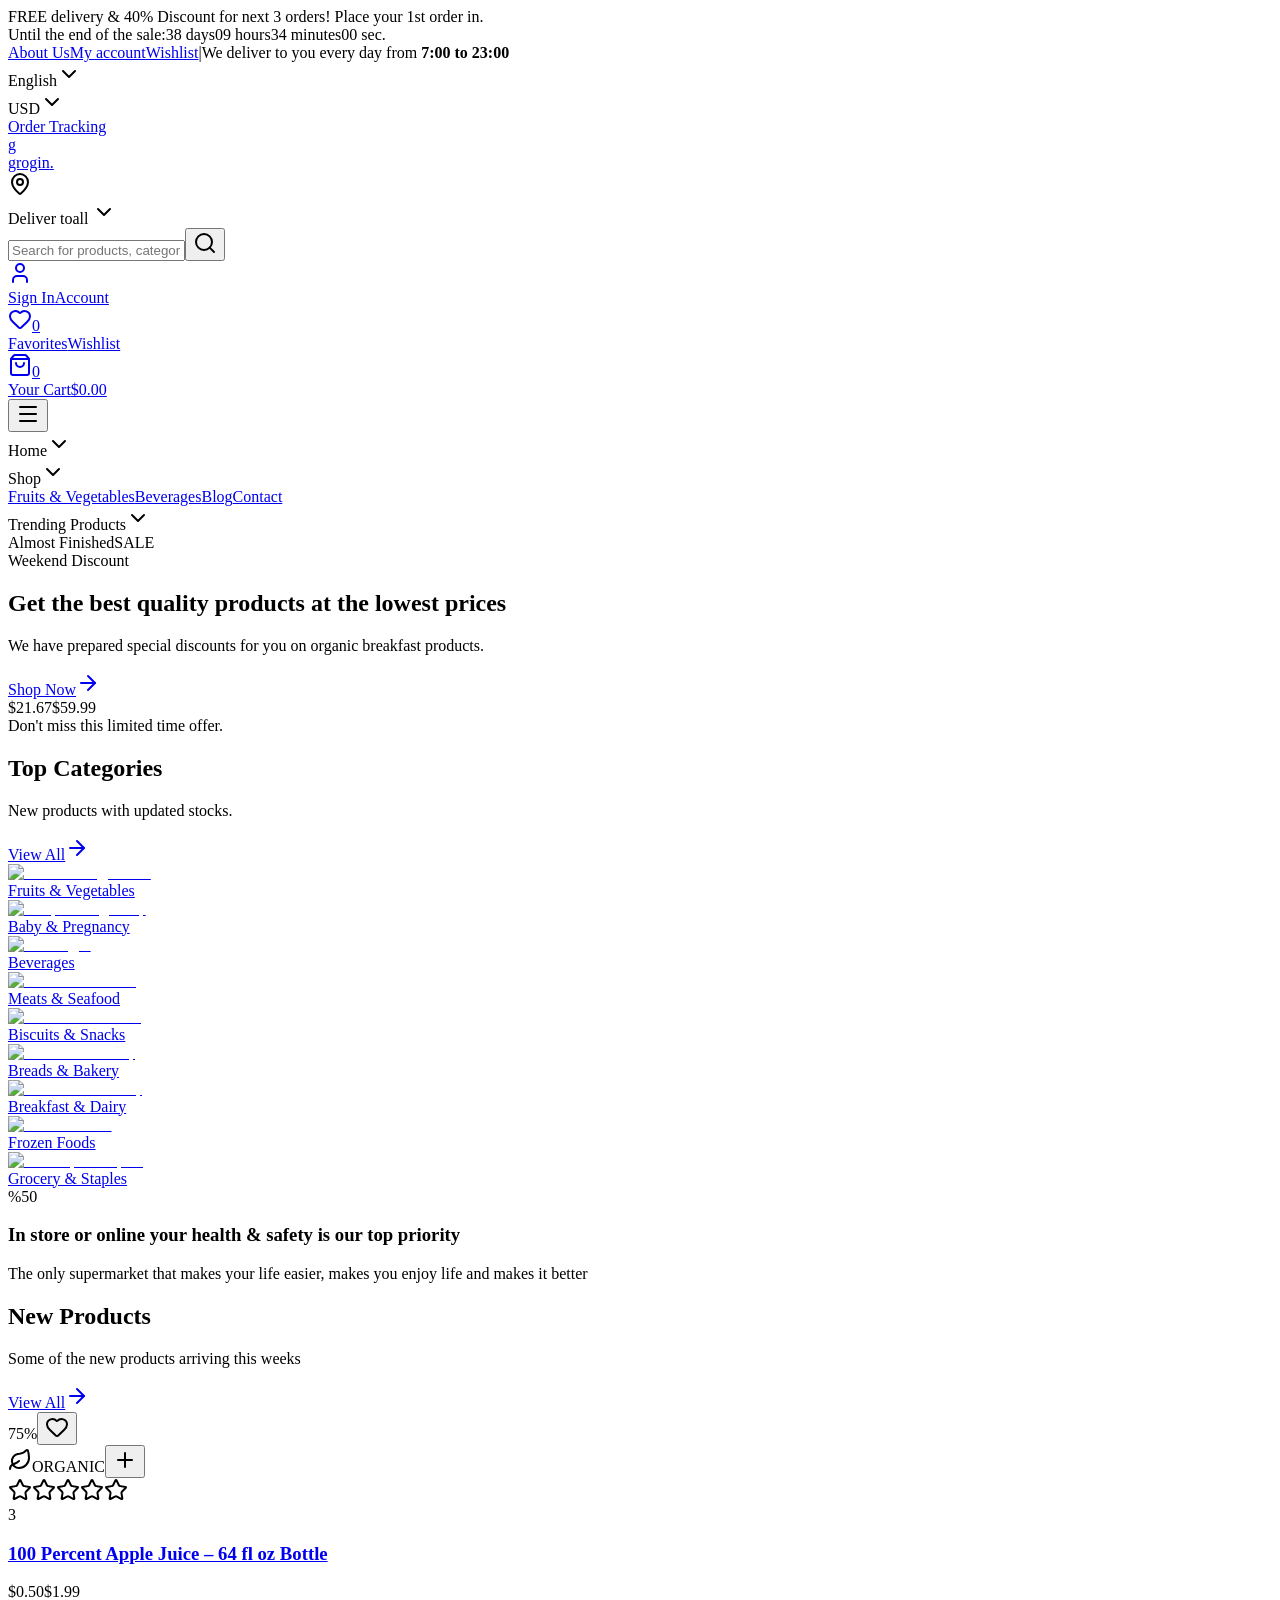
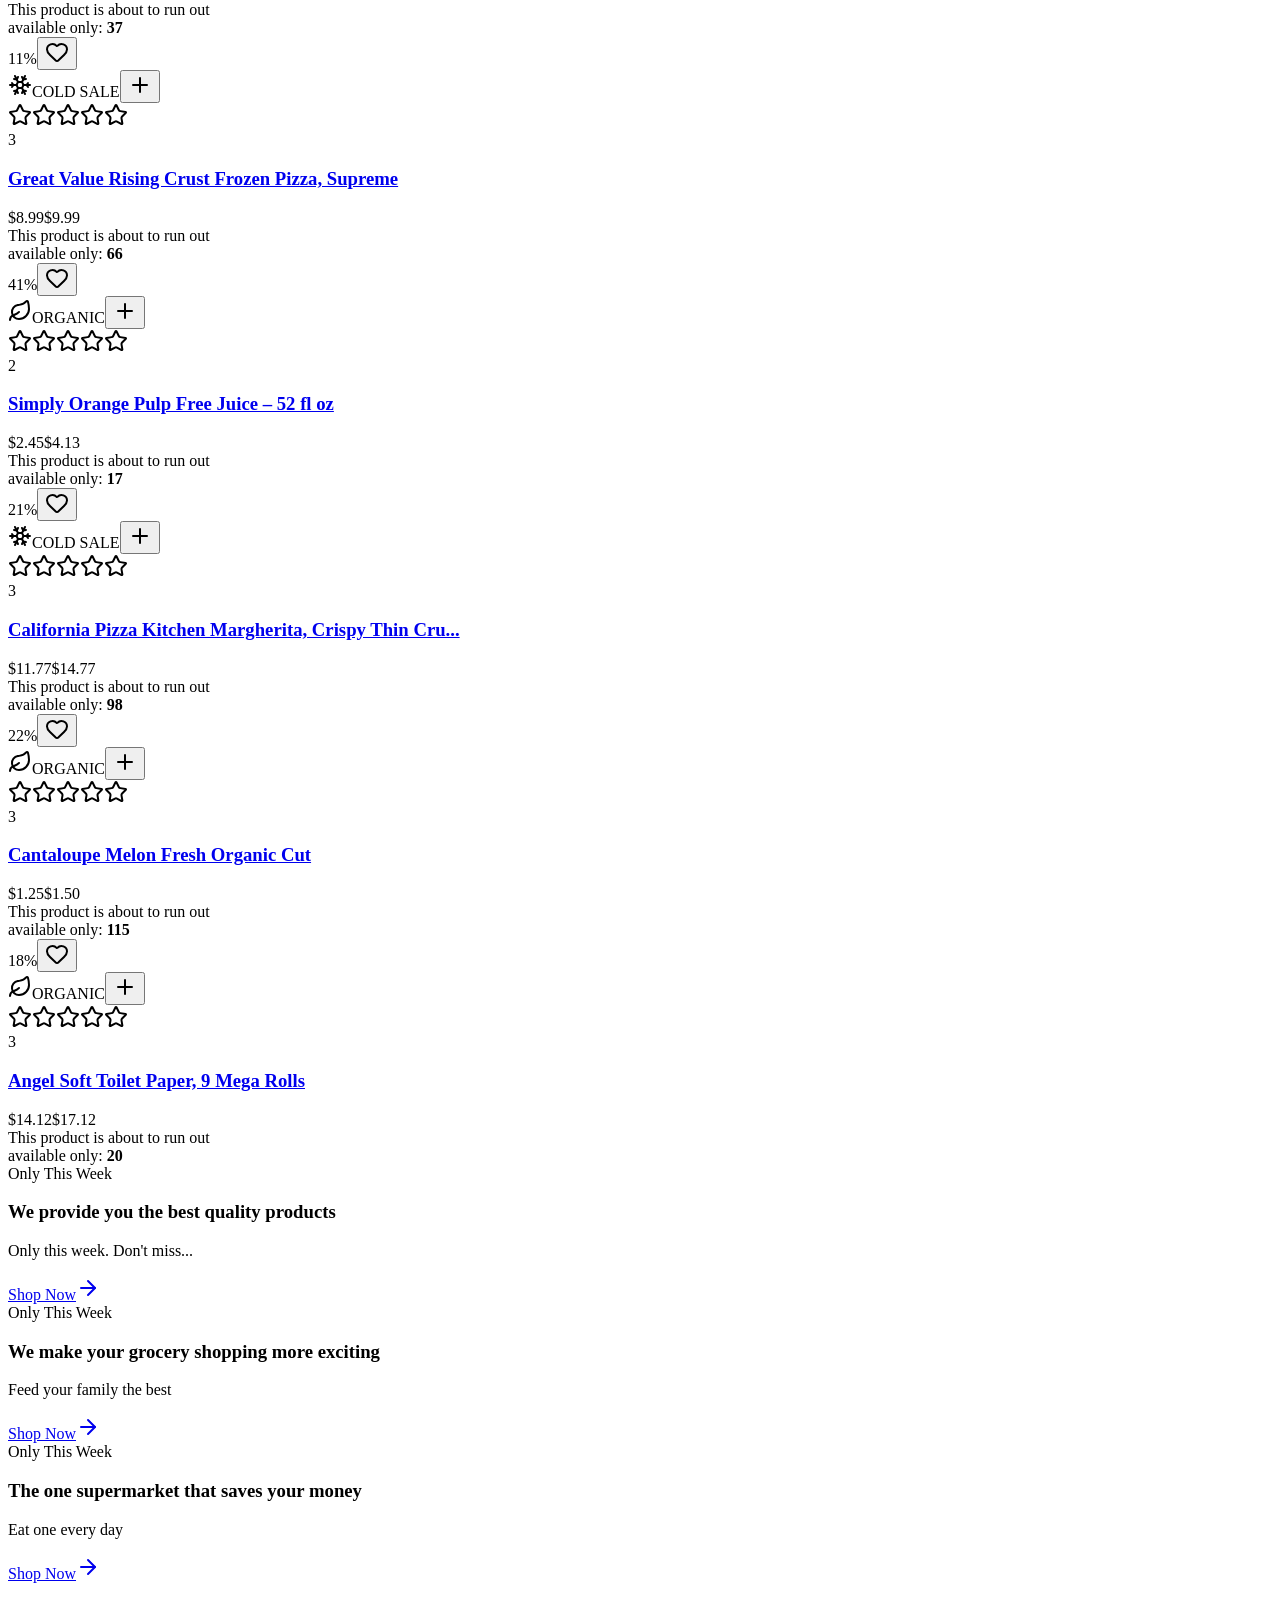
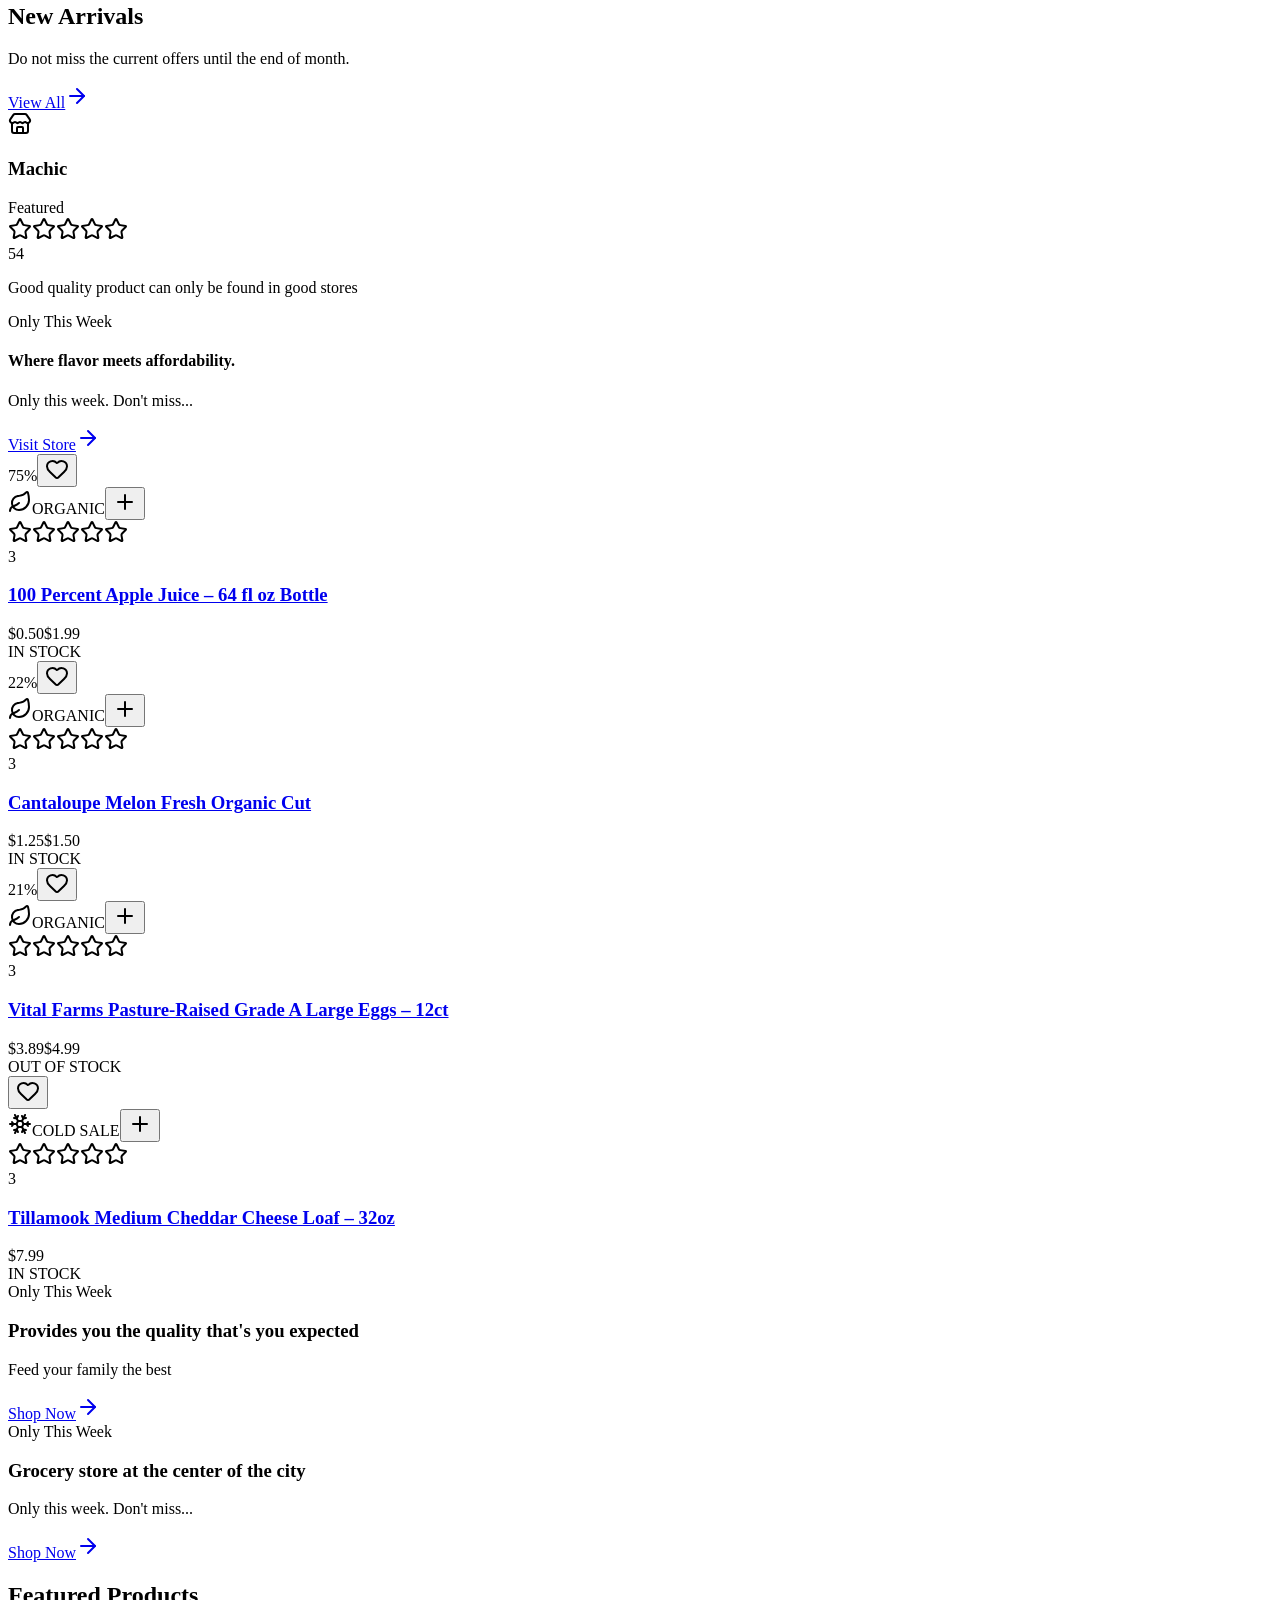
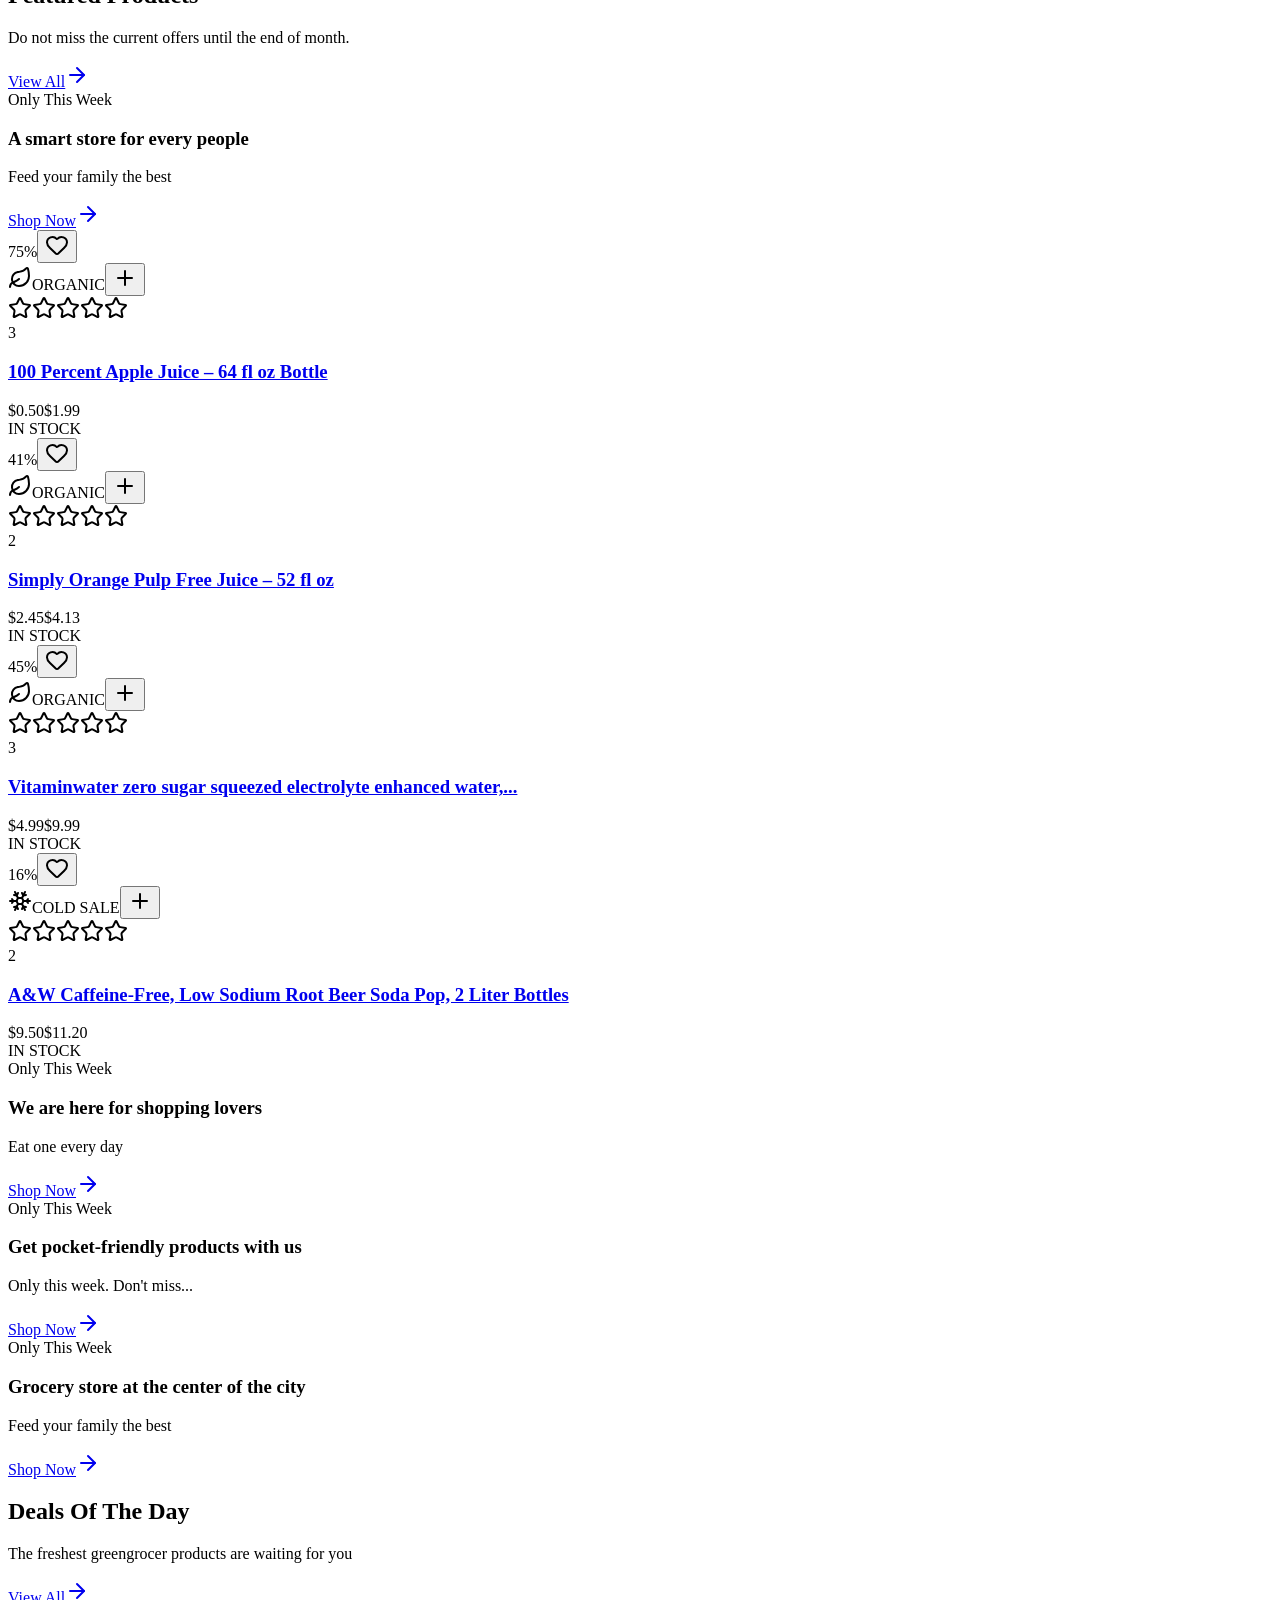
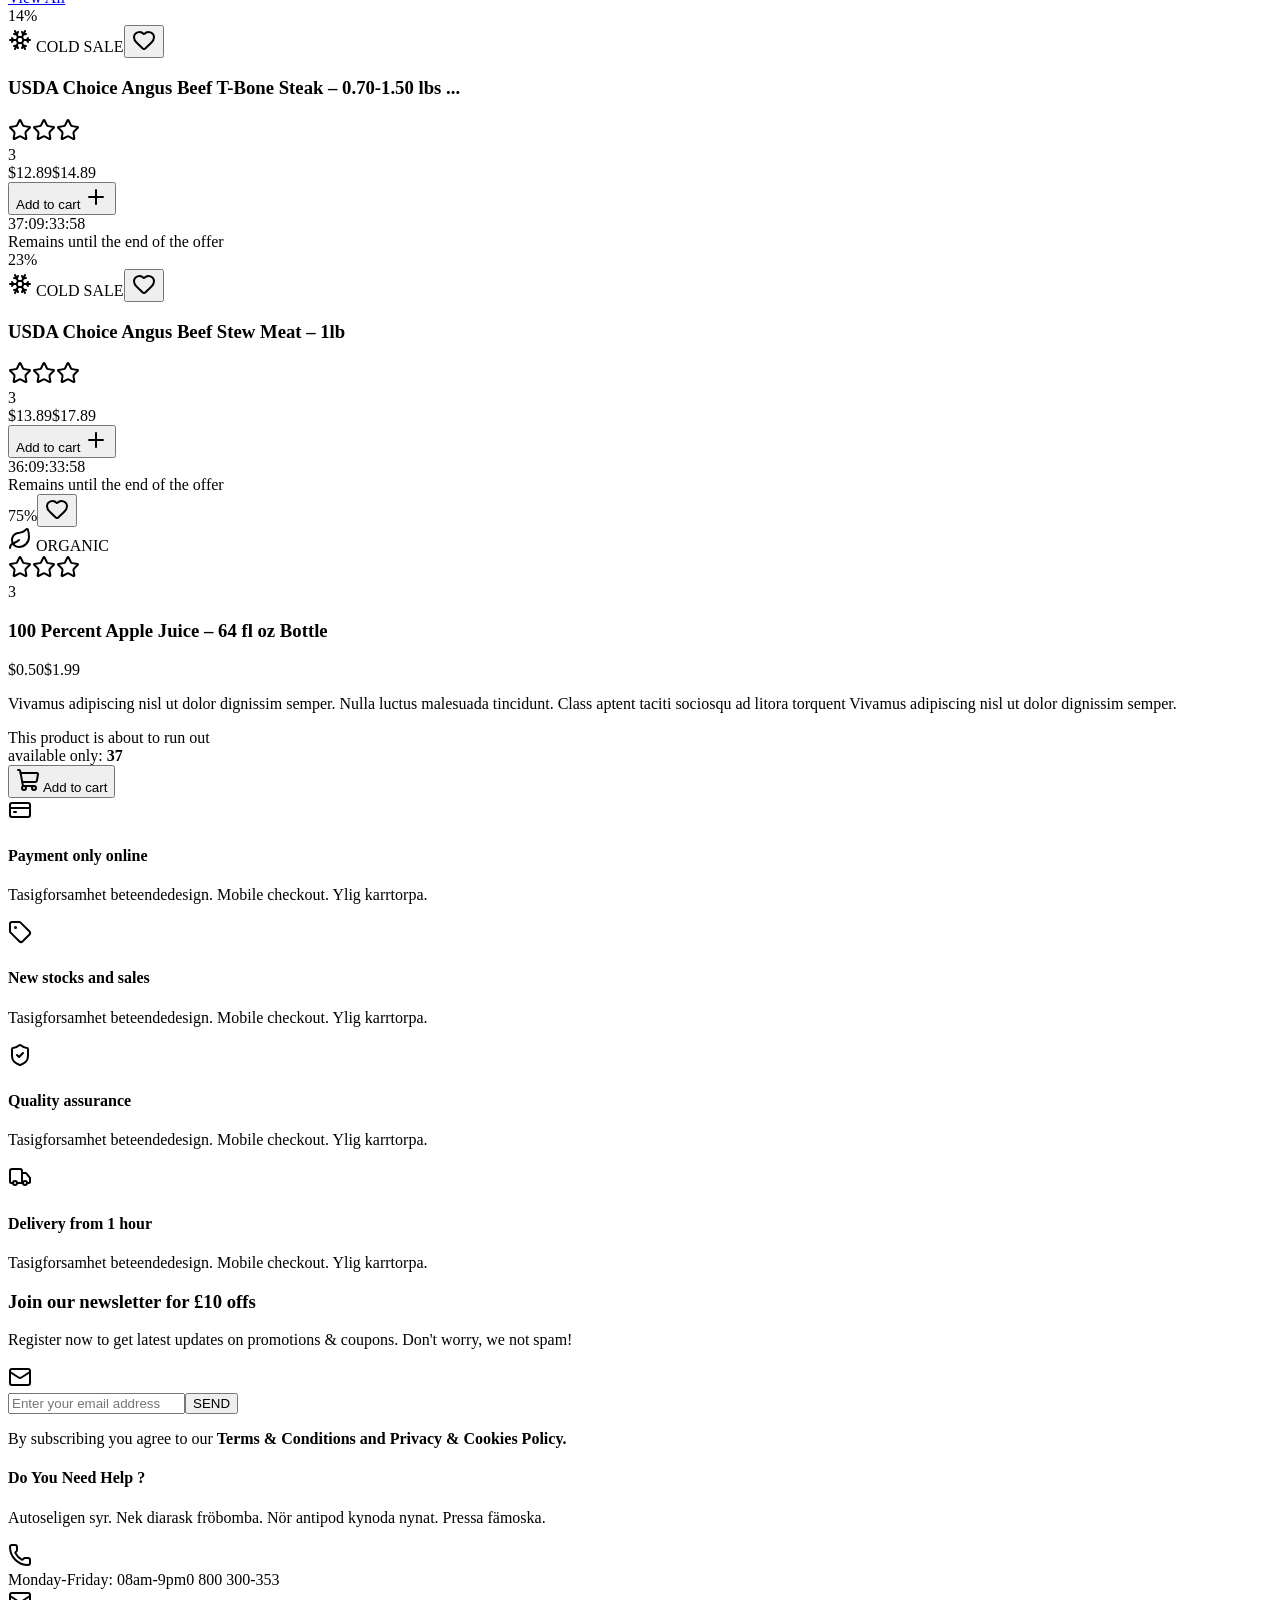
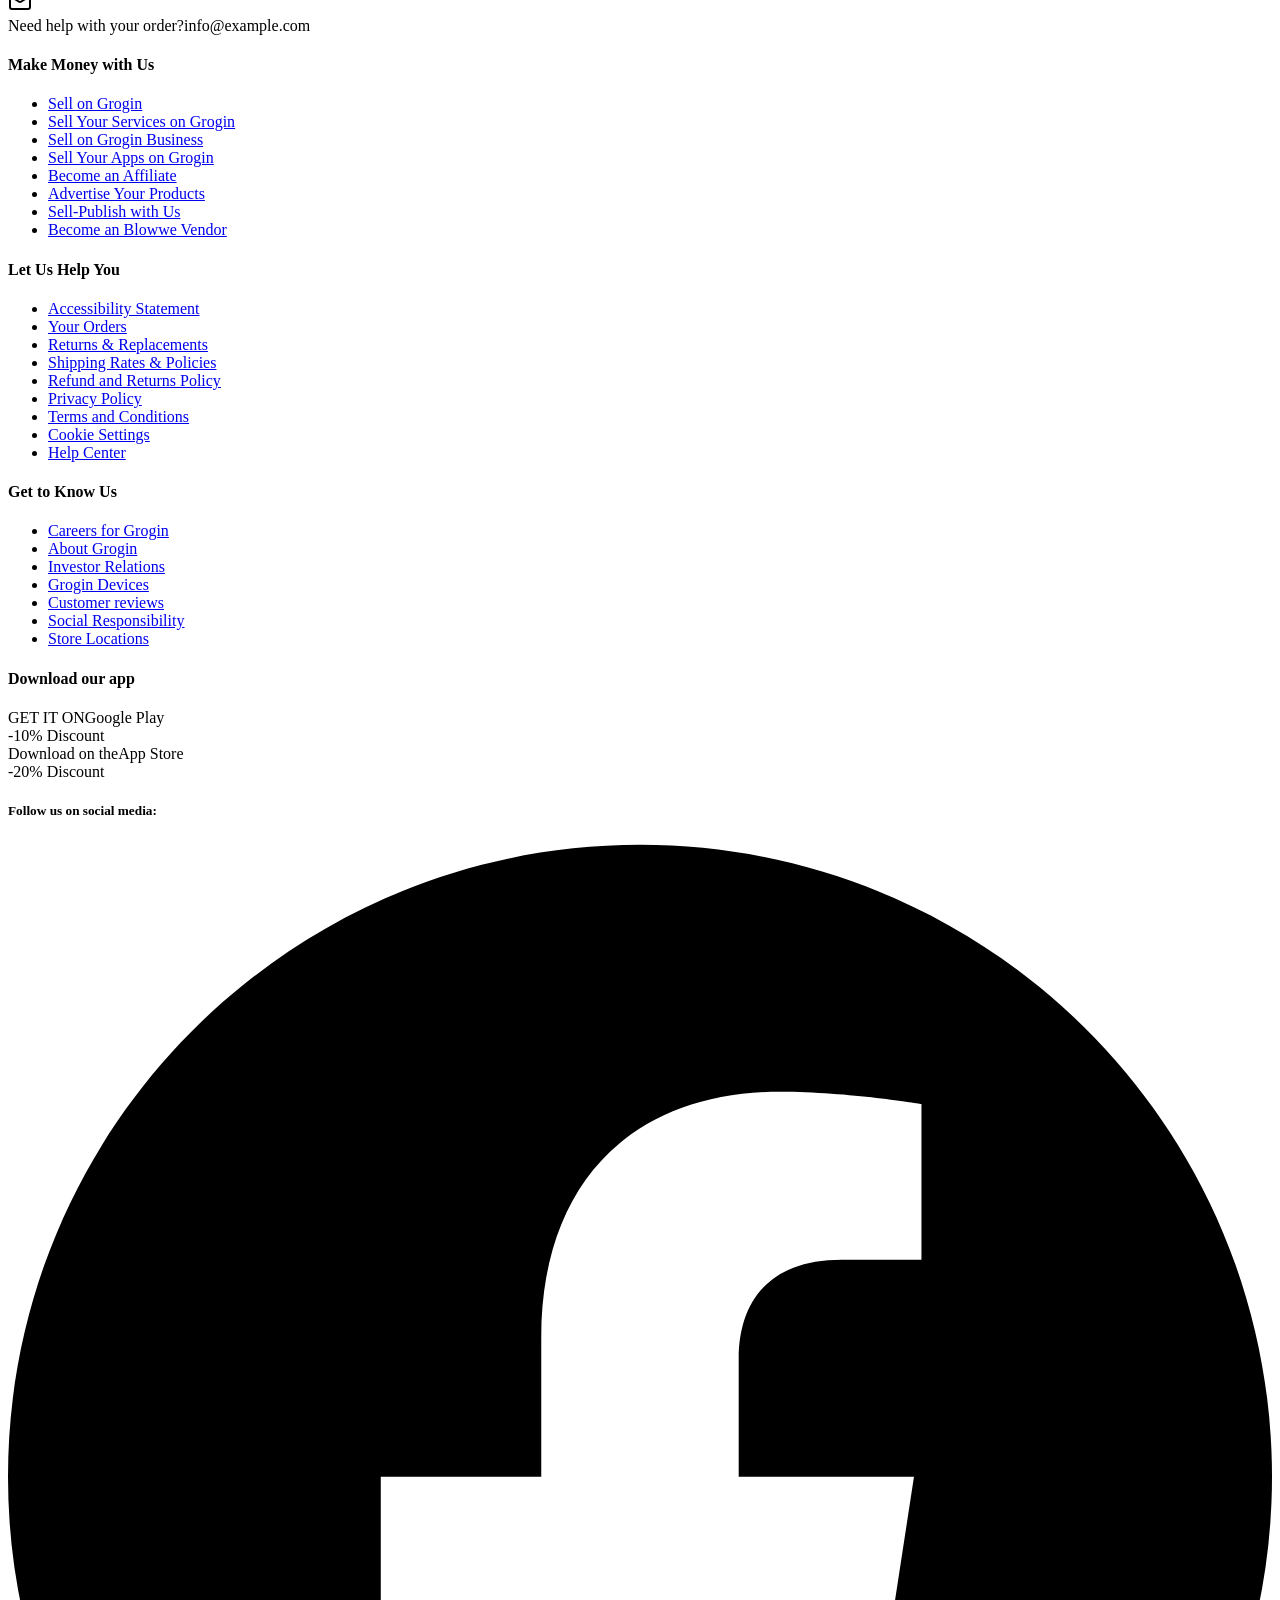
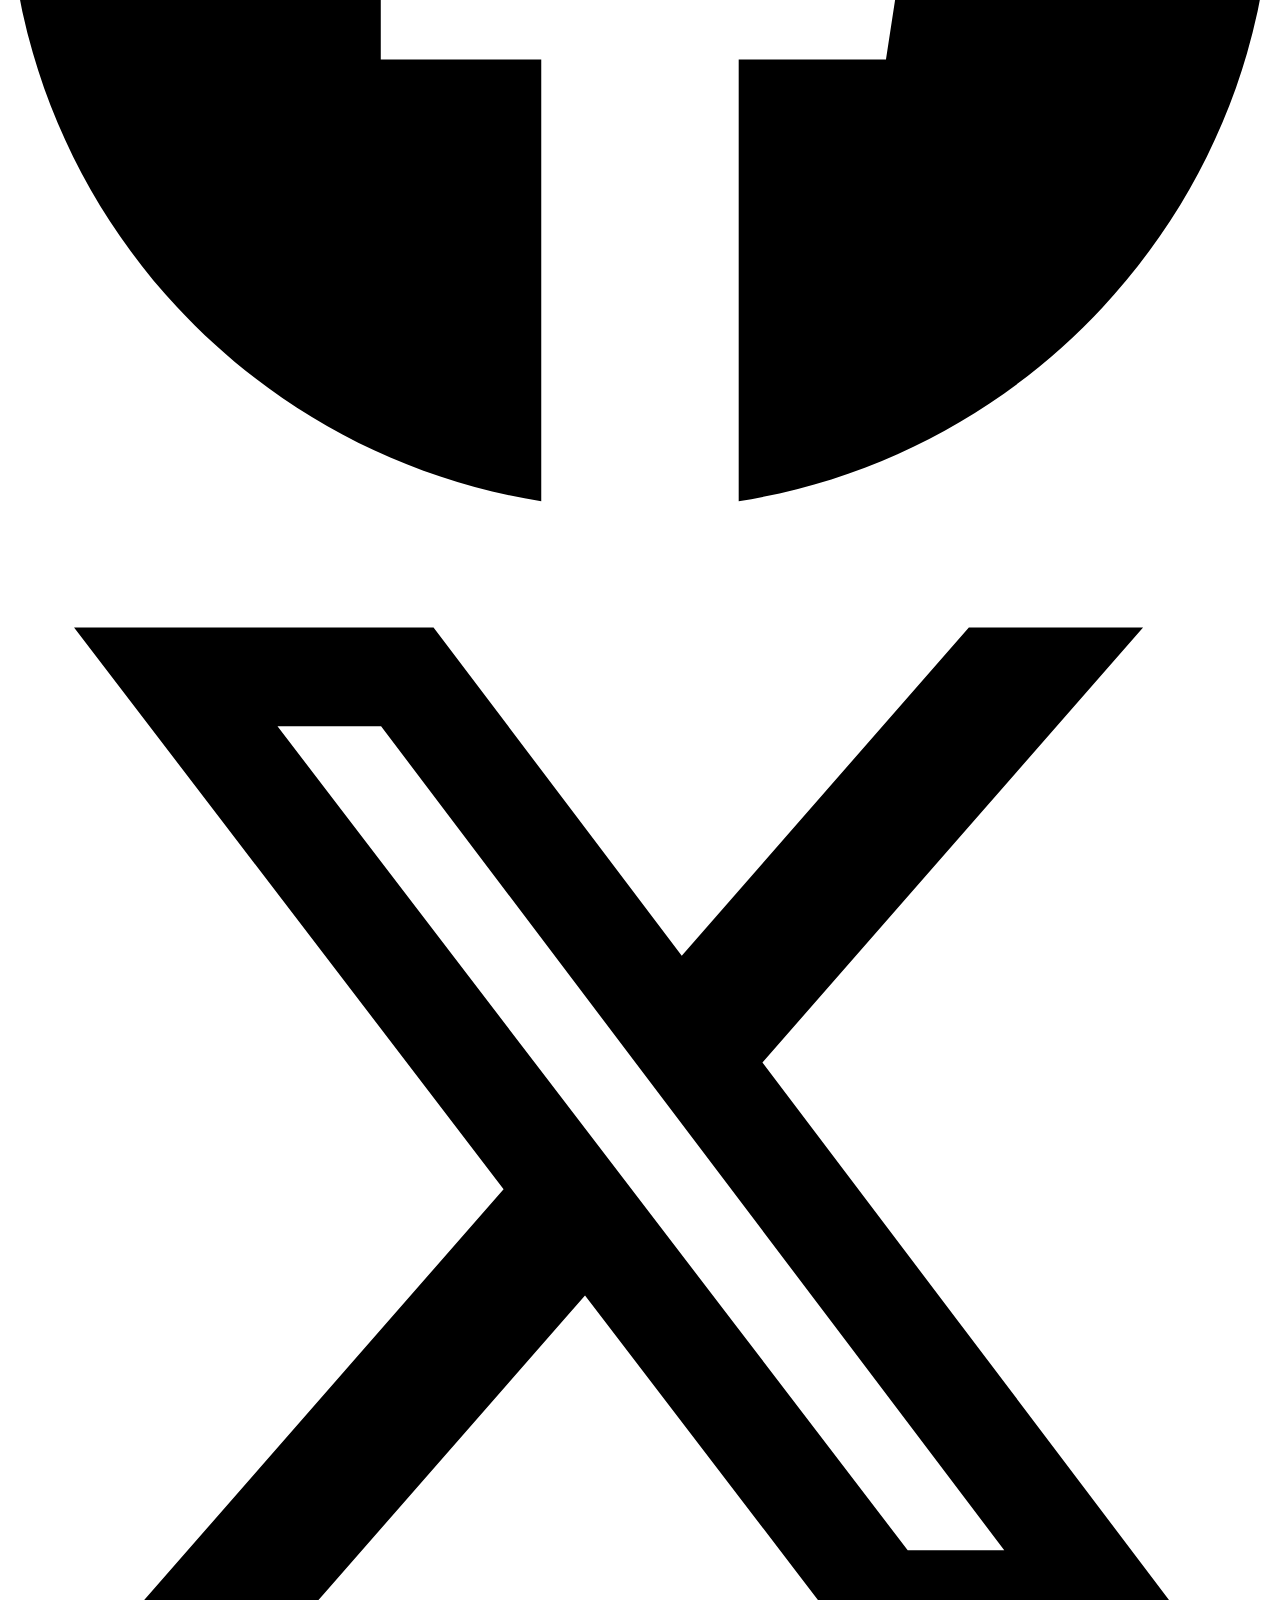
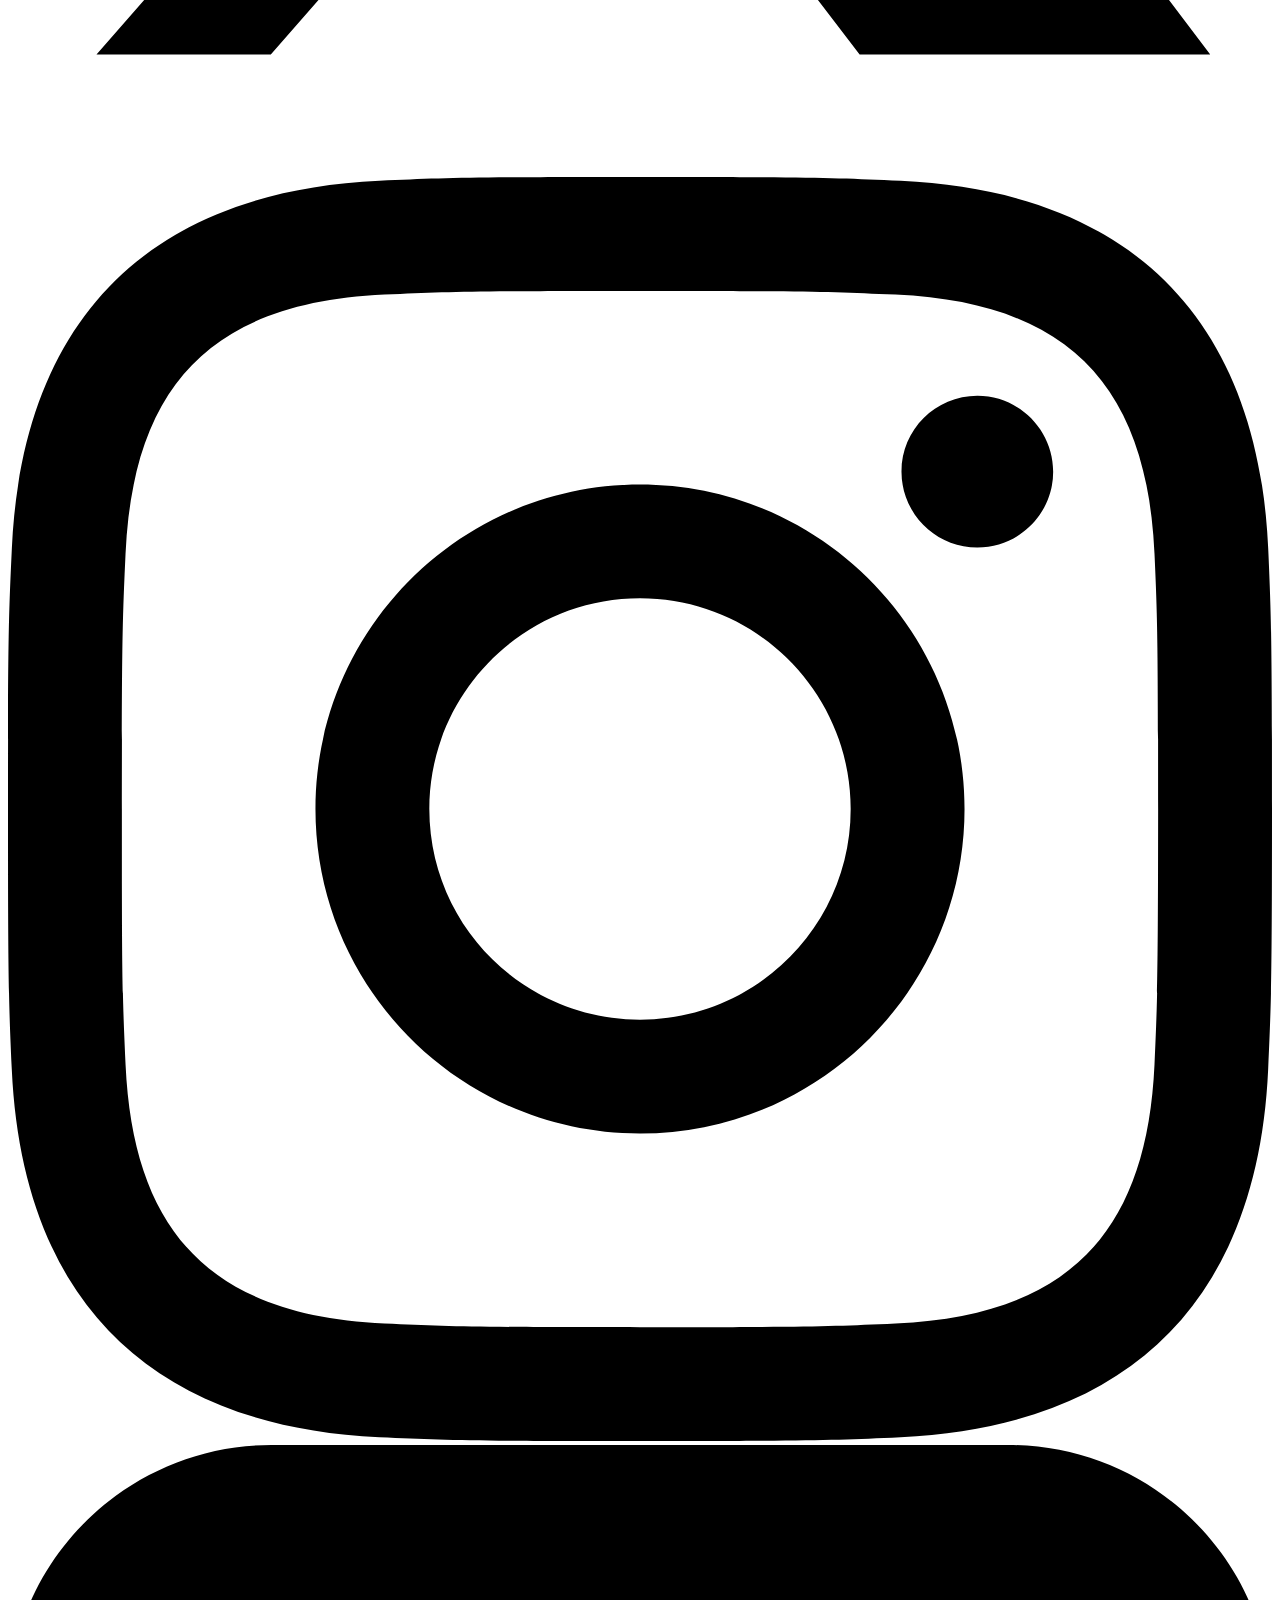
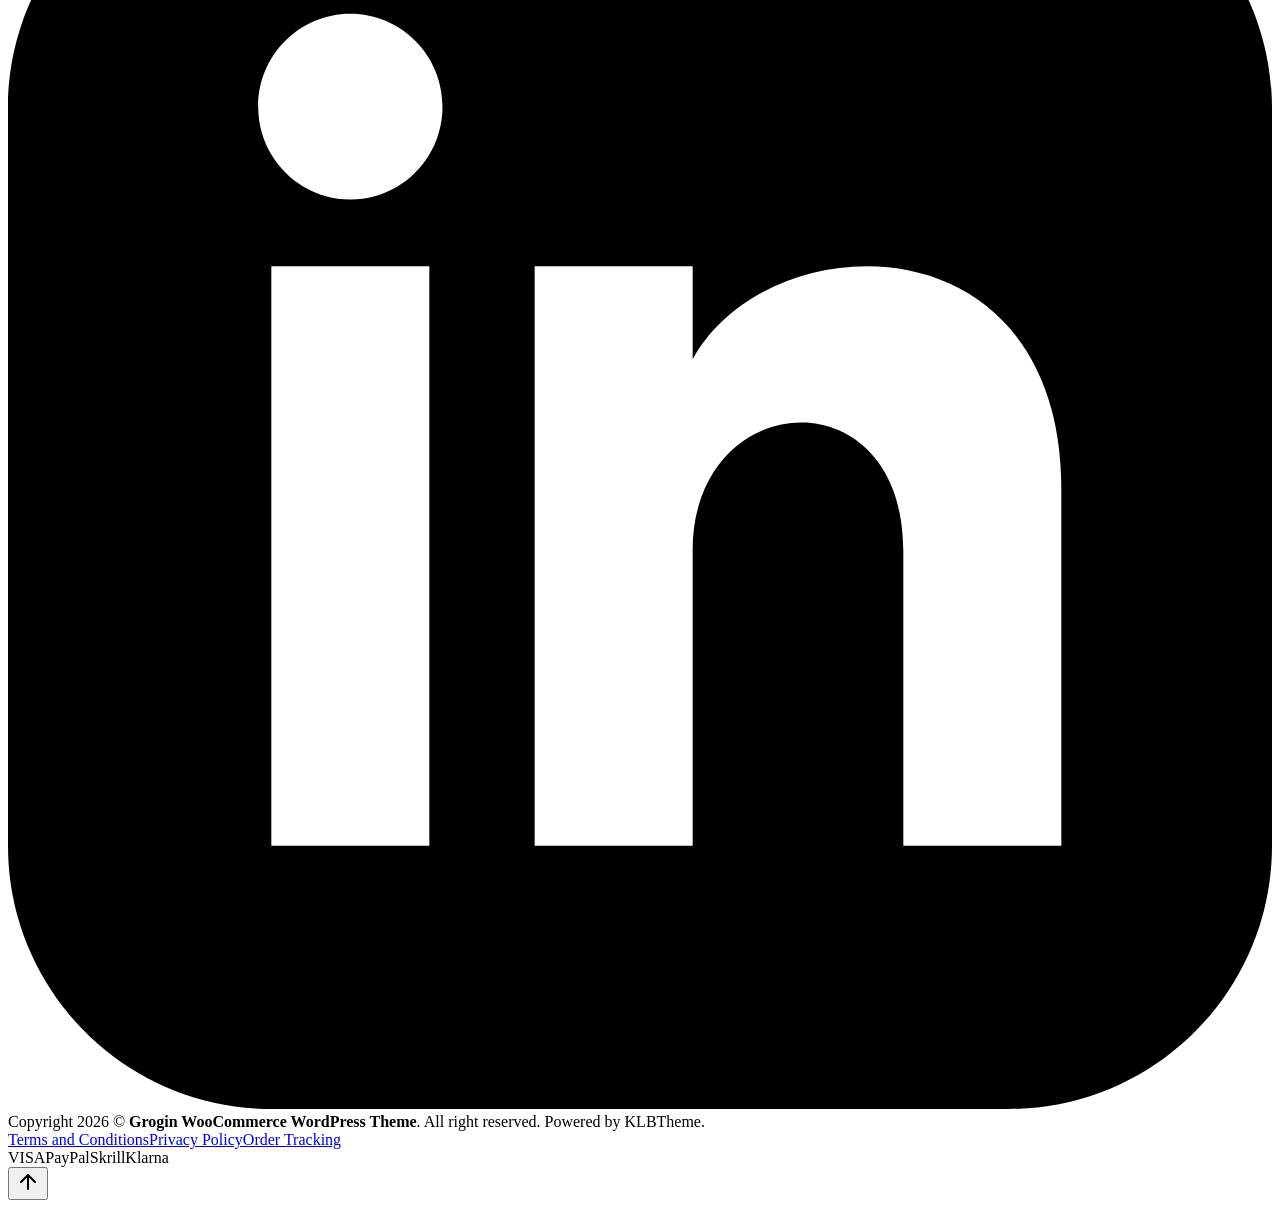
==== commit 366ee6b0: "Add app.js and server.js with Phusion Passenger compatibility" ====
--- a/.next/server/app/index.html
+++ b/.next/server/app/index.html
@@ -1 +1 @@
-<!DOCTYPE html><html lang="en" class="geist_a71539c9-module__T19VSG__variable geist_mono_8d43a2aa-module__8Li5zG__variable h-full antialiased"><head><meta charSet="utf-8"/><meta name="viewport" content="width=device-width, initial-scale=1"/><link rel="preload" href="/_next/static/media/797e433ab948586e-s.p.0r6juujl39pe6.woff2" as="font" crossorigin="" type="font/woff2"/><link rel="preload" href="/_next/static/media/caa3a2e1cccd8315-s.p.0wgildi0cnwt9.woff2" as="font" crossorigin="" type="font/woff2"/><link rel="preload" as="image" imageSrcSet="/_next/image?url=%2Fassets%2Fasset%2063.jpeg&amp;w=384&amp;q=75 384w, /_next/image?url=%2Fassets%2Fasset%2063.jpeg&amp;w=640&amp;q=75 640w, /_next/image?url=%2Fassets%2Fasset%2063.jpeg&amp;w=750&amp;q=75 750w, /_next/image?url=%2Fassets%2Fasset%2063.jpeg&amp;w=828&amp;q=75 828w, /_next/image?url=%2Fassets%2Fasset%2063.jpeg&amp;w=1080&amp;q=75 1080w, /_next/image?url=%2Fassets%2Fasset%2063.jpeg&amp;w=1200&amp;q=75 1200w, /_next/image?url=%2Fassets%2Fasset%2063.jpeg&amp;w=1920&amp;q=75 1920w, /_next/image?url=%2Fassets%2Fasset%2063.jpeg&amp;w=2048&amp;q=75 2048w, /_next/image?url=%2Fassets%2Fasset%2063.jpeg&amp;w=3840&amp;q=75 3840w" imageSizes="(max-width: 768px) 100vw, 50vw"/><link rel="stylesheet" href="/_next/static/chunks/2mhmf2qm6_31-.css" data-precedence="next"/><link rel="preload" as="script" fetchPriority="low" href="/_next/static/chunks/3s6nzrbk-8mnv.js"/><script src="/_next/static/chunks/2mmpezlrfmbu5.js" async=""></script><script src="/_next/static/chunks/3g4px251sg85e.js" async=""></script><script src="/_next/static/chunks/3un1mb5bx4x8k.js" async=""></script><script src="/_next/static/chunks/turbopack-2yajevry3z_n6.js" async=""></script><script src="/_next/static/chunks/0319vwvrkzud9.js" async=""></script><script src="/_next/static/chunks/1_oojre-bfy-1.js" async=""></script><script src="/_next/static/chunks/2w9tlile4yihj.js" async=""></script><title>Grogin - Organic Grocery &amp; E-Commerce</title><meta name="description" content="Grogin WooCommerce and Headless Next.js Store with Custom Admin and Customer Dashboards"/><link rel="icon" href="/favicon.ico?favicon.2vob68tjqpejf.ico" sizes="256x256" type="image/x-icon"/><meta name="next-size-adjust" content=""/><script src="/_next/static/chunks/0cz1d0mv5g_q7.js" noModule=""></script></head><body class="min-h-full flex flex-col"><div hidden=""><!--$--><!--/$--></div><main class="min-h-screen bg-white text-gray-900 font-sans selection:bg-purple-100 selection:text-[#4c35de]"><header class="w-full bg-white border-b border-gray-100 font-sans"><div class="bg-[#4c35de] text-white text-xs sm:text-[13px] py-2 px-4"><div class="max-w-7xl mx-auto flex flex-col md:flex-row justify-between items-center gap-2 text-center md:text-left"><div class="flex items-center gap-1.5 font-medium"><span>FREE delivery &amp; 40% Discount for next 3 orders! Place your 1st order in.</span></div><div class="flex items-center gap-1 text-slate-200 text-xs"><span>Until the end of the sale:</span><span class="font-bold text-white bg-[#3b2b8c] px-1.5 py-0.5 rounded ml-1">38</span> <!-- -->days<span class="font-bold text-white bg-[#3b2b8c] px-1.5 py-0.5 rounded ml-1">09</span> <!-- -->hours<span class="font-bold text-white bg-[#3b2b8c] px-1.5 py-0.5 rounded ml-1">34</span> <!-- -->minutes<span class="font-bold text-white bg-[#3b2b8c] px-1.5 py-0.5 rounded ml-1">00</span> <!-- -->sec.</div></div></div><div class="border-b border-gray-100 text-xs text-gray-500 py-1.5 px-4 hidden sm:block"><div class="max-w-7xl mx-auto flex justify-between items-center"><div class="flex items-center gap-6"><a class="hover:text-[#4c35de] transition" href="#">About Us</a><a class="hover:text-[#4c35de] transition" href="#">My account</a><a class="hover:text-[#4c35de] transition" href="#">Wishlist</a><span class="text-gray-400">|</span><span>We deliver to you every day from <strong class="text-gray-700">7:00 to 23:00</strong></span></div><div class="flex items-center gap-5"><div class="flex items-center gap-1 cursor-pointer hover:text-gray-900"><span>English</span><svg xmlns="http://www.w3.org/2000/svg" width="24" height="24" viewBox="0 0 24 24" fill="none" stroke="currentColor" stroke-width="2" stroke-linecap="round" stroke-linejoin="round" class="lucide lucide-chevron-down w-3 h-3" aria-hidden="true"><path d="m6 9 6 6 6-6"></path></svg></div><div class="flex items-center gap-1 cursor-pointer hover:text-gray-900"><span>USD</span><svg xmlns="http://www.w3.org/2000/svg" width="24" height="24" viewBox="0 0 24 24" fill="none" stroke="currentColor" stroke-width="2" stroke-linecap="round" stroke-linejoin="round" class="lucide lucide-chevron-down w-3 h-3" aria-hidden="true"><path d="m6 9 6 6 6-6"></path></svg></div><a class="hover:text-[#4c35de] transition" href="#">Order Tracking</a></div></div></div><div class="max-w-7xl mx-auto px-4 py-4 sm:py-5 flex items-center justify-between gap-4 md:gap-8"><div class="flex items-center gap-6"><a class="flex items-center gap-2 group" href="/"><div class="w-8 h-8 rounded-full bg-[#4c35de] flex items-center justify-center text-white font-extrabold text-xl">g</div><span class="text-2xl font-black tracking-tight text-gray-900">grogin<span class="text-[#4c35de]">.</span></span></a><div class="hidden lg:flex items-center gap-2 text-xs border border-gray-200 rounded-lg px-3 py-2 bg-gray-50/50 hover:bg-gray-100 transition cursor-pointer"><svg xmlns="http://www.w3.org/2000/svg" width="24" height="24" viewBox="0 0 24 24" fill="none" stroke="currentColor" stroke-width="2" stroke-linecap="round" stroke-linejoin="round" class="lucide lucide-map-pin w-4 h-4 text-gray-400" aria-hidden="true"><path d="M20 10c0 4.993-5.539 10.193-7.399 11.799a1 1 0 0 1-1.202 0C9.539 20.193 4 14.993 4 10a8 8 0 0 1 16 0"></path><circle cx="12" cy="10" r="3"></circle></svg><div class="flex flex-col"><span class="text-[10px] text-gray-400 uppercase font-semibold">Deliver to</span><span class="font-bold text-gray-800 flex items-center gap-1">all <svg xmlns="http://www.w3.org/2000/svg" width="24" height="24" viewBox="0 0 24 24" fill="none" stroke="currentColor" stroke-width="2" stroke-linecap="round" stroke-linejoin="round" class="lucide lucide-chevron-down w-3 h-3 text-gray-400" aria-hidden="true"><path d="m6 9 6 6 6-6"></path></svg></span></div></div></div><div class="flex-1 max-w-2xl hidden md:block"><div class="relative flex items-center"><input type="text" placeholder="Search for products, categories or brands..." class="w-full bg-gray-100/80 hover:bg-gray-100 focus:bg-white text-sm text-gray-800 placeholder-gray-400 rounded-lg pl-4 pr-12 py-3 border border-transparent focus:border-[#4c35de] focus:outline-none transition" value=""/><button class="absolute right-2.5 p-1.5 text-gray-500 hover:text-[#4c35de] transition"><svg xmlns="http://www.w3.org/2000/svg" width="24" height="24" viewBox="0 0 24 24" fill="none" stroke="currentColor" stroke-width="2" stroke-linecap="round" stroke-linejoin="round" class="lucide lucide-search w-5 h-5" aria-hidden="true"><path d="m21 21-4.34-4.34"></path><circle cx="11" cy="11" r="8"></circle></svg></button></div></div><div class="flex items-center gap-3 sm:gap-6"><a class="flex items-center gap-2.5 text-gray-700 hover:text-[#4c35de] transition group" href="/login"><div class="w-10 h-10 rounded-full border border-gray-200 flex items-center justify-center group-hover:border-[#4c35de] transition bg-gray-50/50"><svg xmlns="http://www.w3.org/2000/svg" width="24" height="24" viewBox="0 0 24 24" fill="none" stroke="currentColor" stroke-width="2" stroke-linecap="round" stroke-linejoin="round" class="lucide lucide-user w-5 h-5 text-gray-600 group-hover:text-[#4c35de]" aria-hidden="true"><path d="M19 21v-2a4 4 0 0 0-4-4H9a4 4 0 0 0-4 4v2"></path><circle cx="12" cy="7" r="4"></circle></svg></div><div class="hidden xl:flex flex-col text-left"><span class="text-[11px] text-gray-400 font-medium">Sign In</span><span class="text-xs font-bold text-gray-800 truncate max-w-[100px]">Account</span></div></a><a class="flex items-center gap-2.5 text-gray-700 hover:text-[#4c35de] transition group relative" href="#"><div class="w-10 h-10 rounded-full border border-gray-200 flex items-center justify-center group-hover:border-[#4c35de] transition relative"><svg xmlns="http://www.w3.org/2000/svg" width="24" height="24" viewBox="0 0 24 24" fill="none" stroke="currentColor" stroke-width="2" stroke-linecap="round" stroke-linejoin="round" class="lucide lucide-heart w-5 h-5 text-gray-600 group-hover:text-[#4c35de]" aria-hidden="true"><path d="M2 9.5a5.5 5.5 0 0 1 9.591-3.676.56.56 0 0 0 .818 0A5.49 5.49 0 0 1 22 9.5c0 2.29-1.5 4-3 5.5l-5.492 5.313a2 2 0 0 1-3 .019L5 15c-1.5-1.5-3-3.2-3-5.5"></path></svg><span class="absolute -top-1 -right-1 bg-[#ea3b43] text-white text-[10px] font-bold w-4 h-4 rounded-full flex items-center justify-center">0</span></div><div class="hidden xl:flex flex-col text-left"><span class="text-[11px] text-gray-400 font-medium">Favorites</span><span class="text-xs font-bold text-gray-800">Wishlist</span></div></a><a class="flex items-center gap-2.5 text-gray-700 hover:text-[#4c35de] transition group relative" href="#"><div class="w-10 h-10 rounded-full border border-gray-200 flex items-center justify-center group-hover:border-[#4c35de] transition relative"><svg xmlns="http://www.w3.org/2000/svg" width="24" height="24" viewBox="0 0 24 24" fill="none" stroke="currentColor" stroke-width="2" stroke-linecap="round" stroke-linejoin="round" class="lucide lucide-shopping-bag w-5 h-5 text-gray-600 group-hover:text-[#4c35de]" aria-hidden="true"><path d="M16 10a4 4 0 0 1-8 0"></path><path d="M3.103 6.034h17.794"></path><path d="M3.4 5.467a2 2 0 0 0-.4 1.2V20a2 2 0 0 0 2 2h14a2 2 0 0 0 2-2V6.667a2 2 0 0 0-.4-1.2l-2-2.667A2 2 0 0 0 17 2H7a2 2 0 0 0-1.6.8z"></path></svg><span class="absolute -top-1 -right-1 bg-[#ea3b43] text-white text-[10px] font-bold w-4 h-4 rounded-full flex items-center justify-center">0</span></div><div class="hidden xl:flex flex-col text-left"><span class="text-[11px] text-gray-400 font-medium">Your Cart</span><span class="text-xs font-bold text-gray-800">$0.00</span></div></a><button class="md:hidden p-2 text-gray-600 hover:text-gray-900"><svg xmlns="http://www.w3.org/2000/svg" width="24" height="24" viewBox="0 0 24 24" fill="none" stroke="currentColor" stroke-width="2" stroke-linecap="round" stroke-linejoin="round" class="lucide lucide-menu w-6 h-6" aria-hidden="true"><path d="M4 5h16"></path><path d="M4 12h16"></path><path d="M4 19h16"></path></svg></button></div></div><div class="border-t border-gray-100 hidden md:block"><div class="max-w-7xl mx-auto px-4 flex items-center justify-between text-[13px] font-semibold text-gray-700 h-12"><nav class="flex items-center gap-7"><div class="flex items-center gap-1 text-[#4c35de] cursor-pointer hover:opacity-80 py-3"><span>Home</span><svg xmlns="http://www.w3.org/2000/svg" width="24" height="24" viewBox="0 0 24 24" fill="none" stroke="currentColor" stroke-width="2" stroke-linecap="round" stroke-linejoin="round" class="lucide lucide-chevron-down w-3.5 h-3.5" aria-hidden="true"><path d="m6 9 6 6 6-6"></path></svg></div><div class="flex items-center gap-1 hover:text-[#4c35de] transition cursor-pointer py-3"><span>Shop</span><svg xmlns="http://www.w3.org/2000/svg" width="24" height="24" viewBox="0 0 24 24" fill="none" stroke="currentColor" stroke-width="2" stroke-linecap="round" stroke-linejoin="round" class="lucide lucide-chevron-down w-3.5 h-3.5" aria-hidden="true"><path d="m6 9 6 6 6-6"></path></svg></div><a class="hover:text-[#4c35de] transition py-3" href="#">Fruits &amp; Vegetables</a><a class="hover:text-[#4c35de] transition py-3" href="#">Beverages</a><a class="hover:text-[#4c35de] transition py-3" href="#">Blog</a><a class="hover:text-[#4c35de] transition py-3" href="#">Contact</a></nav><div class="flex items-center gap-6"><div class="flex items-center gap-1 text-gray-600 hover:text-gray-900 cursor-pointer"><span>Trending Products</span><svg xmlns="http://www.w3.org/2000/svg" width="24" height="24" viewBox="0 0 24 24" fill="none" stroke="currentColor" stroke-width="2" stroke-linecap="round" stroke-linejoin="round" class="lucide lucide-chevron-down w-3.5 h-3.5" aria-hidden="true"><path d="m6 9 6 6 6-6"></path></svg></div><div class="flex items-center gap-1.5 text-gray-800 font-bold cursor-pointer"><span class="text-[#ea3b43]">Almost Finished</span><span class="bg-[#ea3b43] text-white text-[10px] font-bold px-1.5 py-0.5 rounded">SALE</span></div></div></div></div></header><section class="max-w-7xl mx-auto px-4 py-6"><div class="relative overflow-hidden rounded-2xl bg-gradient-to-r from-[#f4f2fe] via-[#f1eeff] to-[#f9f8fe] border border-purple-100 p-6 sm:p-10 lg:p-12 min-h-[420px] flex flex-col lg:flex-row items-center justify-between gap-8"><div class="max-w-xl z-10 text-left"><span class="inline-block bg-[#e8f8ec] text-[#16a34a] text-xs font-bold px-3 py-1 rounded-full mb-4">Weekend Discount</span><h1 class="text-3xl sm:text-4xl lg:text-5xl font-black text-gray-900 tracking-tight leading-[1.15] mb-4">Get the best quality products at the lowest prices</h1><p class="text-gray-500 text-sm sm:text-base leading-relaxed mb-8">We have prepared special discounts for you on organic breakfast products.</p><div class="flex flex-wrap items-center gap-6"><a class="inline-flex items-center gap-2 bg-[#4c35de] hover:bg-[#3b27cb] text-white font-bold text-sm px-6 py-3.5 rounded-xl shadow-lg shadow-purple-200 transition transform hover:-translate-y-0.5 active:translate-y-0" href="#products"><span>Shop Now</span><svg xmlns="http://www.w3.org/2000/svg" width="24" height="24" viewBox="0 0 24 24" fill="none" stroke="currentColor" stroke-width="2" stroke-linecap="round" stroke-linejoin="round" class="lucide lucide-arrow-right w-4 h-4" aria-hidden="true"><path d="M5 12h14"></path><path d="m12 5 7 7-7 7"></path></svg></a><div class="flex flex-col"><div class="flex items-baseline gap-2"><span class="text-2xl font-black text-[#ea3b43]">$21.67</span><span class="text-sm font-semibold text-gray-400 line-through">$59.99</span></div><span class="text-[11px] text-gray-400">Don&#x27;t miss this limited time offer.</span></div></div></div><div class="relative w-full max-w-md lg:max-w-lg h-72 sm:h-84 lg:h-96 flex items-center justify-center"><div class="relative w-full h-full"><img alt="Organic Breakfast Cereals &amp; Super Omega Squares" decoding="async" data-nimg="fill" class="object-contain drop-shadow-xl" style="position:absolute;height:100%;width:100%;left:0;top:0;right:0;bottom:0;color:transparent" sizes="(max-width: 768px) 100vw, 50vw" srcSet="/_next/image?url=%2Fassets%2Fasset%2063.jpeg&amp;w=384&amp;q=75 384w, /_next/image?url=%2Fassets%2Fasset%2063.jpeg&amp;w=640&amp;q=75 640w, /_next/image?url=%2Fassets%2Fasset%2063.jpeg&amp;w=750&amp;q=75 750w, /_next/image?url=%2Fassets%2Fasset%2063.jpeg&amp;w=828&amp;q=75 828w, /_next/image?url=%2Fassets%2Fasset%2063.jpeg&amp;w=1080&amp;q=75 1080w, /_next/image?url=%2Fassets%2Fasset%2063.jpeg&amp;w=1200&amp;q=75 1200w, /_next/image?url=%2Fassets%2Fasset%2063.jpeg&amp;w=1920&amp;q=75 1920w, /_next/image?url=%2Fassets%2Fasset%2063.jpeg&amp;w=2048&amp;q=75 2048w, /_next/image?url=%2Fassets%2Fasset%2063.jpeg&amp;w=3840&amp;q=75 3840w" src="/_next/image?url=%2Fassets%2Fasset%2063.jpeg&amp;w=3840&amp;q=75"/></div></div><div class="absolute bottom-3 left-1/2 -translate-x-1/2 flex items-center gap-1.5"><span class="w-2 h-2 rounded-full bg-[#4c35de]"></span><span class="w-2 h-2 rounded-full bg-gray-300"></span></div></div></section><section class="max-w-7xl mx-auto px-4 py-8"><div class="flex flex-col sm:flex-row sm:items-end justify-between gap-2 mb-6"><div><h2 class="text-xl sm:text-2xl font-black text-gray-900 tracking-tight">Top Categories</h2><p class="text-xs sm:text-sm text-gray-500 mt-0.5">New products with updated stocks.</p></div><a class="inline-flex items-center gap-1.5 text-xs font-bold text-gray-700 hover:text-[#4c35de] transition group" href="#categories"><span>View All</span><svg xmlns="http://www.w3.org/2000/svg" width="24" height="24" viewBox="0 0 24 24" fill="none" stroke="currentColor" stroke-width="2" stroke-linecap="round" stroke-linejoin="round" class="lucide lucide-arrow-right w-3.5 h-3.5 group-hover:translate-x-0.5 transition" aria-hidden="true"><path d="M5 12h14"></path><path d="m12 5 7 7-7 7"></path></svg></a></div><div class="grid grid-cols-3 sm:grid-cols-4 md:grid-cols-5 lg:grid-cols-9 gap-3 sm:gap-4"><a class="group flex flex-col items-center p-3 rounded-xl bg-white border border-gray-100 hover:border-purple-200 hover:shadow-md hover:-translate-y-1 transition text-center" href="#category-1"><div class="relative w-16 h-16 sm:w-18 sm:h-18 mb-2.5 flex items-center justify-center"><img alt="Fruits &amp; Vegetables" loading="lazy" width="70" height="70" decoding="async" data-nimg="1" class="object-contain group-hover:scale-110 transition duration-300" style="color:transparent" srcSet="/_next/image?url=%2Fassets%2Fasset%2013.jpeg&amp;w=96&amp;q=75 1x, /_next/image?url=%2Fassets%2Fasset%2013.jpeg&amp;w=256&amp;q=75 2x" src="/_next/image?url=%2Fassets%2Fasset%2013.jpeg&amp;w=256&amp;q=75"/></div><span class="text-[11px] sm:text-xs font-semibold text-gray-800 line-clamp-2 leading-tight group-hover:text-[#4c35de] transition">Fruits &amp; Vegetables</span></a><a class="group flex flex-col items-center p-3 rounded-xl bg-white border border-gray-100 hover:border-purple-200 hover:shadow-md hover:-translate-y-1 transition text-center" href="#category-2"><div class="relative w-16 h-16 sm:w-18 sm:h-18 mb-2.5 flex items-center justify-center"><img alt="Baby &amp; Pregnancy" loading="lazy" width="70" height="70" decoding="async" data-nimg="1" class="object-contain group-hover:scale-110 transition duration-300" style="color:transparent" srcSet="/_next/image?url=%2Fassets%2Fasset%2014.jpeg&amp;w=96&amp;q=75 1x, /_next/image?url=%2Fassets%2Fasset%2014.jpeg&amp;w=256&amp;q=75 2x" src="/_next/image?url=%2Fassets%2Fasset%2014.jpeg&amp;w=256&amp;q=75"/></div><span class="text-[11px] sm:text-xs font-semibold text-gray-800 line-clamp-2 leading-tight group-hover:text-[#4c35de] transition">Baby &amp; Pregnancy</span></a><a class="group flex flex-col items-center p-3 rounded-xl bg-white border border-gray-100 hover:border-purple-200 hover:shadow-md hover:-translate-y-1 transition text-center" href="#category-3"><div class="relative w-16 h-16 sm:w-18 sm:h-18 mb-2.5 flex items-center justify-center"><img alt="Beverages" loading="lazy" width="70" height="70" decoding="async" data-nimg="1" class="object-contain group-hover:scale-110 transition duration-300" style="color:transparent" srcSet="/_next/image?url=%2Fassets%2Fasset%2015.jpeg&amp;w=96&amp;q=75 1x, /_next/image?url=%2Fassets%2Fasset%2015.jpeg&amp;w=256&amp;q=75 2x" src="/_next/image?url=%2Fassets%2Fasset%2015.jpeg&amp;w=256&amp;q=75"/></div><span class="text-[11px] sm:text-xs font-semibold text-gray-800 line-clamp-2 leading-tight group-hover:text-[#4c35de] transition">Beverages</span></a><a class="group flex flex-col items-center p-3 rounded-xl bg-white border border-gray-100 hover:border-purple-200 hover:shadow-md hover:-translate-y-1 transition text-center" href="#category-4"><div class="relative w-16 h-16 sm:w-18 sm:h-18 mb-2.5 flex items-center justify-center"><img alt="Meats &amp; Seafood" loading="lazy" width="70" height="70" decoding="async" data-nimg="1" class="object-contain group-hover:scale-110 transition duration-300" style="color:transparent" srcSet="/_next/image?url=%2Fassets%2Fasset%2016.jpeg&amp;w=96&amp;q=75 1x, /_next/image?url=%2Fassets%2Fasset%2016.jpeg&amp;w=256&amp;q=75 2x" src="/_next/image?url=%2Fassets%2Fasset%2016.jpeg&amp;w=256&amp;q=75"/></div><span class="text-[11px] sm:text-xs font-semibold text-gray-800 line-clamp-2 leading-tight group-hover:text-[#4c35de] transition">Meats &amp; Seafood</span></a><a class="group flex flex-col items-center p-3 rounded-xl bg-white border border-gray-100 hover:border-purple-200 hover:shadow-md hover:-translate-y-1 transition text-center" href="#category-5"><div class="relative w-16 h-16 sm:w-18 sm:h-18 mb-2.5 flex items-center justify-center"><img alt="Biscuits &amp; Snacks" loading="lazy" width="70" height="70" decoding="async" data-nimg="1" class="object-contain group-hover:scale-110 transition duration-300" style="color:transparent" srcSet="/_next/image?url=%2Fassets%2Fasset%2017.jpeg&amp;w=96&amp;q=75 1x, /_next/image?url=%2Fassets%2Fasset%2017.jpeg&amp;w=256&amp;q=75 2x" src="/_next/image?url=%2Fassets%2Fasset%2017.jpeg&amp;w=256&amp;q=75"/></div><span class="text-[11px] sm:text-xs font-semibold text-gray-800 line-clamp-2 leading-tight group-hover:text-[#4c35de] transition">Biscuits &amp; Snacks</span></a><a class="group flex flex-col items-center p-3 rounded-xl bg-white border border-gray-100 hover:border-purple-200 hover:shadow-md hover:-translate-y-1 transition text-center" href="#category-6"><div class="relative w-16 h-16 sm:w-18 sm:h-18 mb-2.5 flex items-center justify-center"><img alt="Breads &amp; Bakery" loading="lazy" width="70" height="70" decoding="async" data-nimg="1" class="object-contain group-hover:scale-110 transition duration-300" style="color:transparent" srcSet="/_next/image?url=%2Fassets%2Fasset%2018.jpeg&amp;w=96&amp;q=75 1x, /_next/image?url=%2Fassets%2Fasset%2018.jpeg&amp;w=256&amp;q=75 2x" src="/_next/image?url=%2Fassets%2Fasset%2018.jpeg&amp;w=256&amp;q=75"/></div><span class="text-[11px] sm:text-xs font-semibold text-gray-800 line-clamp-2 leading-tight group-hover:text-[#4c35de] transition">Breads &amp; Bakery</span></a><a class="group flex flex-col items-center p-3 rounded-xl bg-white border border-gray-100 hover:border-purple-200 hover:shadow-md hover:-translate-y-1 transition text-center" href="#category-7"><div class="relative w-16 h-16 sm:w-18 sm:h-18 mb-2.5 flex items-center justify-center"><img alt="Breakfast &amp; Dairy" loading="lazy" width="70" height="70" decoding="async" data-nimg="1" class="object-contain group-hover:scale-110 transition duration-300" style="color:transparent" srcSet="/_next/image?url=%2Fassets%2Fasset%2019.jpeg&amp;w=96&amp;q=75 1x, /_next/image?url=%2Fassets%2Fasset%2019.jpeg&amp;w=256&amp;q=75 2x" src="/_next/image?url=%2Fassets%2Fasset%2019.jpeg&amp;w=256&amp;q=75"/></div><span class="text-[11px] sm:text-xs font-semibold text-gray-800 line-clamp-2 leading-tight group-hover:text-[#4c35de] transition">Breakfast &amp; Dairy</span></a><a class="group flex flex-col items-center p-3 rounded-xl bg-white border border-gray-100 hover:border-purple-200 hover:shadow-md hover:-translate-y-1 transition text-center" href="#category-8"><div class="relative w-16 h-16 sm:w-18 sm:h-18 mb-2.5 flex items-center justify-center"><img alt="Frozen Foods" loading="lazy" width="70" height="70" decoding="async" data-nimg="1" class="object-contain group-hover:scale-110 transition duration-300" style="color:transparent" srcSet="/_next/image?url=%2Fassets%2Fasset%2020.jpeg&amp;w=96&amp;q=75 1x, /_next/image?url=%2Fassets%2Fasset%2020.jpeg&amp;w=256&amp;q=75 2x" src="/_next/image?url=%2Fassets%2Fasset%2020.jpeg&amp;w=256&amp;q=75"/></div><span class="text-[11px] sm:text-xs font-semibold text-gray-800 line-clamp-2 leading-tight group-hover:text-[#4c35de] transition">Frozen Foods</span></a><a class="group flex flex-col items-center p-3 rounded-xl bg-white border border-gray-100 hover:border-purple-200 hover:shadow-md hover:-translate-y-1 transition text-center" href="#category-9"><div class="relative w-16 h-16 sm:w-18 sm:h-18 mb-2.5 flex items-center justify-center"><img alt="Grocery &amp; Staples" loading="lazy" width="70" height="70" decoding="async" data-nimg="1" class="object-contain group-hover:scale-110 transition duration-300" style="color:transparent" srcSet="/_next/image?url=%2Fassets%2Fasset%2021.jpeg&amp;w=96&amp;q=75 1x, /_next/image?url=%2Fassets%2Fasset%2021.jpeg&amp;w=256&amp;q=75 2x" src="/_next/image?url=%2Fassets%2Fasset%2021.jpeg&amp;w=256&amp;q=75"/></div><span class="text-[11px] sm:text-xs font-semibold text-gray-800 line-clamp-2 leading-tight group-hover:text-[#4c35de] transition">Grocery &amp; Staples</span></a></div></section><section class="max-w-7xl mx-auto px-4 py-4"><div class="relative overflow-hidden rounded-2xl bg-gradient-to-r from-[#fff7ed] via-[#ffedd5] to-[#fef3c7] border border-orange-100 px-6 py-5 sm:px-10 flex flex-col md:flex-row items-center justify-between gap-4"><div class="absolute right-10 top-1/2 -translate-y-1/2 font-black text-orange-200/50 text-7xl sm:text-9xl select-none pointer-events-none tracking-tighter">%50</div><div class="z-10 text-left"><h3 class="text-sm sm:text-base md:text-lg font-black text-[#ea580c] tracking-tight">In store or online your health &amp; safety is our top priority</h3><p class="text-xs sm:text-sm text-gray-600 mt-1">The only supermarket that makes your life easier, makes you enjoy life and makes it better</p></div></div></section><section id="products" class="max-w-7xl mx-auto px-4 py-8"><div class="flex flex-col sm:flex-row sm:items-end justify-between gap-2 mb-6"><div><h2 class="text-xl sm:text-2xl font-black text-gray-900 tracking-tight uppercase">New Products</h2><p class="text-xs sm:text-sm text-gray-500 mt-0.5">Some of the new products arriving this weeks</p></div><a class="inline-flex items-center gap-1.5 text-xs font-bold text-gray-700 hover:text-[#4c35de] transition group" href="#new-products"><span>View All</span><svg xmlns="http://www.w3.org/2000/svg" width="24" height="24" viewBox="0 0 24 24" fill="none" stroke="currentColor" stroke-width="2" stroke-linecap="round" stroke-linejoin="round" class="lucide lucide-arrow-right w-3.5 h-3.5 group-hover:translate-x-0.5 transition" aria-hidden="true"><path d="M5 12h14"></path><path d="m12 5 7 7-7 7"></path></svg></a></div><div class="grid grid-cols-2 sm:grid-cols-3 md:grid-cols-4 lg:grid-cols-6 gap-3 sm:gap-4"><div class="group relative bg-white border border-gray-100 hover:border-purple-200 hover:shadow-lg rounded-xl p-3.5 flex flex-col justify-between transition duration-200 h-full"><div class="flex items-center justify-between z-10"><span class="bg-[#ea3b43] text-white text-[11px] font-bold px-1.5 py-0.5 rounded">75%</span><button aria-label="Add to wishlist" class="p-1 rounded-full text-gray-400 hover:text-[#ea3b43] hover:bg-gray-50 transition"><svg xmlns="http://www.w3.org/2000/svg" width="24" height="24" viewBox="0 0 24 24" fill="none" stroke="currentColor" stroke-width="2" stroke-linecap="round" stroke-linejoin="round" class="lucide lucide-heart w-4 h-4" aria-hidden="true"><path d="M2 9.5a5.5 5.5 0 0 1 9.591-3.676.56.56 0 0 0 .818 0A5.49 5.49 0 0 1 22 9.5c0 2.29-1.5 4-3 5.5l-5.492 5.313a2 2 0 0 1-3 .019L5 15c-1.5-1.5-3-3.2-3-5.5"></path></svg></button></div><a class="block relative w-full h-36 my-2 flex items-center justify-center" href="#product-np-1"><img alt="100 Percent Apple Juice – 64 fl oz Bottle" loading="lazy" decoding="async" data-nimg="fill" class="object-contain p-2 group-hover:scale-105 transition duration-300" style="position:absolute;height:100%;width:100%;left:0;top:0;right:0;bottom:0;color:transparent" sizes="(max-width: 768px) 50vw, (max-width: 1200px) 25vw, 20vw" srcSet="/_next/image?url=%2Fassets%2Fasset%2022.png&amp;w=128&amp;q=75 128w, /_next/image?url=%2Fassets%2Fasset%2022.png&amp;w=256&amp;q=75 256w, /_next/image?url=%2Fassets%2Fasset%2022.png&amp;w=384&amp;q=75 384w, /_next/image?url=%2Fassets%2Fasset%2022.png&amp;w=640&amp;q=75 640w, /_next/image?url=%2Fassets%2Fasset%2022.png&amp;w=750&amp;q=75 750w, /_next/image?url=%2Fassets%2Fasset%2022.png&amp;w=828&amp;q=75 828w, /_next/image?url=%2Fassets%2Fasset%2022.png&amp;w=1080&amp;q=75 1080w, /_next/image?url=%2Fassets%2Fasset%2022.png&amp;w=1200&amp;q=75 1200w, /_next/image?url=%2Fassets%2Fasset%2022.png&amp;w=1920&amp;q=75 1920w, /_next/image?url=%2Fassets%2Fasset%2022.png&amp;w=2048&amp;q=75 2048w, /_next/image?url=%2Fassets%2Fasset%2022.png&amp;w=3840&amp;q=75 3840w" src="/_next/image?url=%2Fassets%2Fasset%2022.png&amp;w=3840&amp;q=75"/></a><div class="flex items-center justify-between mt-1 mb-2"><span class="inline-flex items-center gap-1 text-[10px] font-extrabold uppercase px-2 py-0.5 rounded bg-[#e8f8ec] text-[#16a34a]"><svg xmlns="http://www.w3.org/2000/svg" width="24" height="24" viewBox="0 0 24 24" fill="none" stroke="currentColor" stroke-width="2" stroke-linecap="round" stroke-linejoin="round" class="lucide lucide-leaf w-2.5 h-2.5" aria-hidden="true"><path d="M11 20a10 10 0 0010-10 25.9 25.9 0 00-1.04-7.281 1 1 0 00-1.755-.325C15.833 5.5 13 5.5 9.8 6.1A7 7 0 0011 20"></path><path d="M2 21a5 5 0 012.911-4.544C7.613 15.212 8.351 15.24 11 13"></path></svg>ORGANIC</span><button aria-label="Add to cart" class="w-7 h-7 rounded-full flex items-center justify-center transition shadow-sm bg-[#4c35de] hover:bg-[#3b27cb] text-white hover:scale-105"><svg xmlns="http://www.w3.org/2000/svg" width="24" height="24" viewBox="0 0 24 24" fill="none" stroke="currentColor" stroke-width="2" stroke-linecap="round" stroke-linejoin="round" class="lucide lucide-plus w-4 h-4" aria-hidden="true"><path d="M5 12h14"></path><path d="M12 5v14"></path></svg></button></div><div class="flex items-center gap-1 mb-1.5"><div class="flex items-center text-[#f59e0b]"><svg xmlns="http://www.w3.org/2000/svg" width="24" height="24" viewBox="0 0 24 24" fill="none" stroke="currentColor" stroke-width="2" stroke-linecap="round" stroke-linejoin="round" class="lucide lucide-star w-3 h-3 fill-[#f59e0b] text-[#f59e0b]" aria-hidden="true"><path d="M11.525 2.295a.53.53 0 0 1 .95 0l2.31 4.679a2.123 2.123 0 0 0 1.595 1.16l5.166.756a.53.53 0 0 1 .294.904l-3.736 3.638a2.123 2.123 0 0 0-.611 1.878l.882 5.14a.53.53 0 0 1-.771.56l-4.618-2.428a2.122 2.122 0 0 0-1.973 0L6.396 21.01a.53.53 0 0 1-.77-.56l.881-5.139a2.122 2.122 0 0 0-.611-1.879L2.16 9.795a.53.53 0 0 1 .294-.906l5.165-.755a2.122 2.122 0 0 0 1.597-1.16z"></path></svg><svg xmlns="http://www.w3.org/2000/svg" width="24" height="24" viewBox="0 0 24 24" fill="none" stroke="currentColor" stroke-width="2" stroke-linecap="round" stroke-linejoin="round" class="lucide lucide-star w-3 h-3 fill-[#f59e0b] text-[#f59e0b]" aria-hidden="true"><path d="M11.525 2.295a.53.53 0 0 1 .95 0l2.31 4.679a2.123 2.123 0 0 0 1.595 1.16l5.166.756a.53.53 0 0 1 .294.904l-3.736 3.638a2.123 2.123 0 0 0-.611 1.878l.882 5.14a.53.53 0 0 1-.771.56l-4.618-2.428a2.122 2.122 0 0 0-1.973 0L6.396 21.01a.53.53 0 0 1-.77-.56l.881-5.139a2.122 2.122 0 0 0-.611-1.879L2.16 9.795a.53.53 0 0 1 .294-.906l5.165-.755a2.122 2.122 0 0 0 1.597-1.16z"></path></svg><svg xmlns="http://www.w3.org/2000/svg" width="24" height="24" viewBox="0 0 24 24" fill="none" stroke="currentColor" stroke-width="2" stroke-linecap="round" stroke-linejoin="round" class="lucide lucide-star w-3 h-3 fill-[#f59e0b] text-[#f59e0b]" aria-hidden="true"><path d="M11.525 2.295a.53.53 0 0 1 .95 0l2.31 4.679a2.123 2.123 0 0 0 1.595 1.16l5.166.756a.53.53 0 0 1 .294.904l-3.736 3.638a2.123 2.123 0 0 0-.611 1.878l.882 5.14a.53.53 0 0 1-.771.56l-4.618-2.428a2.122 2.122 0 0 0-1.973 0L6.396 21.01a.53.53 0 0 1-.77-.56l.881-5.139a2.122 2.122 0 0 0-.611-1.879L2.16 9.795a.53.53 0 0 1 .294-.906l5.165-.755a2.122 2.122 0 0 0 1.597-1.16z"></path></svg><svg xmlns="http://www.w3.org/2000/svg" width="24" height="24" viewBox="0 0 24 24" fill="none" stroke="currentColor" stroke-width="2" stroke-linecap="round" stroke-linejoin="round" class="lucide lucide-star w-3 h-3 text-gray-200" aria-hidden="true"><path d="M11.525 2.295a.53.53 0 0 1 .95 0l2.31 4.679a2.123 2.123 0 0 0 1.595 1.16l5.166.756a.53.53 0 0 1 .294.904l-3.736 3.638a2.123 2.123 0 0 0-.611 1.878l.882 5.14a.53.53 0 0 1-.771.56l-4.618-2.428a2.122 2.122 0 0 0-1.973 0L6.396 21.01a.53.53 0 0 1-.77-.56l.881-5.139a2.122 2.122 0 0 0-.611-1.879L2.16 9.795a.53.53 0 0 1 .294-.906l5.165-.755a2.122 2.122 0 0 0 1.597-1.16z"></path></svg><svg xmlns="http://www.w3.org/2000/svg" width="24" height="24" viewBox="0 0 24 24" fill="none" stroke="currentColor" stroke-width="2" stroke-linecap="round" stroke-linejoin="round" class="lucide lucide-star w-3 h-3 text-gray-200" aria-hidden="true"><path d="M11.525 2.295a.53.53 0 0 1 .95 0l2.31 4.679a2.123 2.123 0 0 0 1.595 1.16l5.166.756a.53.53 0 0 1 .294.904l-3.736 3.638a2.123 2.123 0 0 0-.611 1.878l.882 5.14a.53.53 0 0 1-.771.56l-4.618-2.428a2.122 2.122 0 0 0-1.973 0L6.396 21.01a.53.53 0 0 1-.77-.56l.881-5.139a2.122 2.122 0 0 0-.611-1.879L2.16 9.795a.53.53 0 0 1 .294-.906l5.165-.755a2.122 2.122 0 0 0 1.597-1.16z"></path></svg></div><span class="text-[11px] text-gray-400 font-medium">3</span></div><a class="block mb-2" href="#product-np-1"><h3 class="text-xs font-bold text-gray-800 line-clamp-2 leading-tight group-hover:text-[#4c35de] transition">100 Percent Apple Juice – 64 fl oz Bottle</h3></a><div class="flex items-baseline gap-2 mb-2"><span class="text-sm sm:text-base font-black text-[#ea3b43]">$<!-- -->0.50</span><span class="text-xs font-semibold text-gray-400 line-through">$<!-- -->1.99</span></div><div class="mt-2 pt-2 border-t border-gray-100 text-[10px]"><div class="text-gray-400 mb-1">This product is about to run out</div><div class="w-full bg-gray-100 rounded-full h-1.5 mb-1 overflow-hidden"><div class="h-full rounded-full bg-[#f59e0b]" style="width:37%"></div></div><div class="text-gray-500 font-semibold">available only: <strong class="text-gray-900">37</strong></div></div></div><div class="group relative bg-white border border-gray-100 hover:border-purple-200 hover:shadow-lg rounded-xl p-3.5 flex flex-col justify-between transition duration-200 h-full"><div class="flex items-center justify-between z-10"><span class="bg-[#ea3b43] text-white text-[11px] font-bold px-1.5 py-0.5 rounded">11%</span><button aria-label="Add to wishlist" class="p-1 rounded-full text-gray-400 hover:text-[#ea3b43] hover:bg-gray-50 transition"><svg xmlns="http://www.w3.org/2000/svg" width="24" height="24" viewBox="0 0 24 24" fill="none" stroke="currentColor" stroke-width="2" stroke-linecap="round" stroke-linejoin="round" class="lucide lucide-heart w-4 h-4" aria-hidden="true"><path d="M2 9.5a5.5 5.5 0 0 1 9.591-3.676.56.56 0 0 0 .818 0A5.49 5.49 0 0 1 22 9.5c0 2.29-1.5 4-3 5.5l-5.492 5.313a2 2 0 0 1-3 .019L5 15c-1.5-1.5-3-3.2-3-5.5"></path></svg></button></div><a class="block relative w-full h-36 my-2 flex items-center justify-center" href="#product-np-2"><img alt="Great Value Rising Crust Frozen Pizza, Supreme" loading="lazy" decoding="async" data-nimg="fill" class="object-contain p-2 group-hover:scale-105 transition duration-300" style="position:absolute;height:100%;width:100%;left:0;top:0;right:0;bottom:0;color:transparent" sizes="(max-width: 768px) 50vw, (max-width: 1200px) 25vw, 20vw" srcSet="/_next/image?url=%2Fassets%2Fasset%2023.png&amp;w=128&amp;q=75 128w, /_next/image?url=%2Fassets%2Fasset%2023.png&amp;w=256&amp;q=75 256w, /_next/image?url=%2Fassets%2Fasset%2023.png&amp;w=384&amp;q=75 384w, /_next/image?url=%2Fassets%2Fasset%2023.png&amp;w=640&amp;q=75 640w, /_next/image?url=%2Fassets%2Fasset%2023.png&amp;w=750&amp;q=75 750w, /_next/image?url=%2Fassets%2Fasset%2023.png&amp;w=828&amp;q=75 828w, /_next/image?url=%2Fassets%2Fasset%2023.png&amp;w=1080&amp;q=75 1080w, /_next/image?url=%2Fassets%2Fasset%2023.png&amp;w=1200&amp;q=75 1200w, /_next/image?url=%2Fassets%2Fasset%2023.png&amp;w=1920&amp;q=75 1920w, /_next/image?url=%2Fassets%2Fasset%2023.png&amp;w=2048&amp;q=75 2048w, /_next/image?url=%2Fassets%2Fasset%2023.png&amp;w=3840&amp;q=75 3840w" src="/_next/image?url=%2Fassets%2Fasset%2023.png&amp;w=3840&amp;q=75"/></a><div class="flex items-center justify-between mt-1 mb-2"><span class="inline-flex items-center gap-1 text-[10px] font-extrabold uppercase px-2 py-0.5 rounded bg-[#eff6ff] text-[#2563eb]"><svg xmlns="http://www.w3.org/2000/svg" width="24" height="24" viewBox="0 0 24 24" fill="none" stroke="currentColor" stroke-width="2" stroke-linecap="round" stroke-linejoin="round" class="lucide lucide-snowflake w-2.5 h-2.5" aria-hidden="true"><path d="m10 20-1.25-2.5L6 18"></path><path d="M10 4 8.75 6.5 6 6"></path><path d="m14 20 1.25-2.5L18 18"></path><path d="m14 4 1.25 2.5L18 6"></path><path d="m17 21-3-6h-4"></path><path d="m17 3-3 6 1.5 3"></path><path d="M2 12h6.5L10 9"></path><path d="m20 10-1.5 2 1.5 2"></path><path d="M22 12h-6.5L14 15"></path><path d="m4 10 1.5 2L4 14"></path><path d="m7 21 3-6-1.5-3"></path><path d="m7 3 3 6h4"></path></svg>COLD SALE</span><button aria-label="Add to cart" class="w-7 h-7 rounded-full flex items-center justify-center transition shadow-sm bg-[#4c35de] hover:bg-[#3b27cb] text-white hover:scale-105"><svg xmlns="http://www.w3.org/2000/svg" width="24" height="24" viewBox="0 0 24 24" fill="none" stroke="currentColor" stroke-width="2" stroke-linecap="round" stroke-linejoin="round" class="lucide lucide-plus w-4 h-4" aria-hidden="true"><path d="M5 12h14"></path><path d="M12 5v14"></path></svg></button></div><div class="flex items-center gap-1 mb-1.5"><div class="flex items-center text-[#f59e0b]"><svg xmlns="http://www.w3.org/2000/svg" width="24" height="24" viewBox="0 0 24 24" fill="none" stroke="currentColor" stroke-width="2" stroke-linecap="round" stroke-linejoin="round" class="lucide lucide-star w-3 h-3 fill-[#f59e0b] text-[#f59e0b]" aria-hidden="true"><path d="M11.525 2.295a.53.53 0 0 1 .95 0l2.31 4.679a2.123 2.123 0 0 0 1.595 1.16l5.166.756a.53.53 0 0 1 .294.904l-3.736 3.638a2.123 2.123 0 0 0-.611 1.878l.882 5.14a.53.53 0 0 1-.771.56l-4.618-2.428a2.122 2.122 0 0 0-1.973 0L6.396 21.01a.53.53 0 0 1-.77-.56l.881-5.139a2.122 2.122 0 0 0-.611-1.879L2.16 9.795a.53.53 0 0 1 .294-.906l5.165-.755a2.122 2.122 0 0 0 1.597-1.16z"></path></svg><svg xmlns="http://www.w3.org/2000/svg" width="24" height="24" viewBox="0 0 24 24" fill="none" stroke="currentColor" stroke-width="2" stroke-linecap="round" stroke-linejoin="round" class="lucide lucide-star w-3 h-3 fill-[#f59e0b] text-[#f59e0b]" aria-hidden="true"><path d="M11.525 2.295a.53.53 0 0 1 .95 0l2.31 4.679a2.123 2.123 0 0 0 1.595 1.16l5.166.756a.53.53 0 0 1 .294.904l-3.736 3.638a2.123 2.123 0 0 0-.611 1.878l.882 5.14a.53.53 0 0 1-.771.56l-4.618-2.428a2.122 2.122 0 0 0-1.973 0L6.396 21.01a.53.53 0 0 1-.77-.56l.881-5.139a2.122 2.122 0 0 0-.611-1.879L2.16 9.795a.53.53 0 0 1 .294-.906l5.165-.755a2.122 2.122 0 0 0 1.597-1.16z"></path></svg><svg xmlns="http://www.w3.org/2000/svg" width="24" height="24" viewBox="0 0 24 24" fill="none" stroke="currentColor" stroke-width="2" stroke-linecap="round" stroke-linejoin="round" class="lucide lucide-star w-3 h-3 fill-[#f59e0b] text-[#f59e0b]" aria-hidden="true"><path d="M11.525 2.295a.53.53 0 0 1 .95 0l2.31 4.679a2.123 2.123 0 0 0 1.595 1.16l5.166.756a.53.53 0 0 1 .294.904l-3.736 3.638a2.123 2.123 0 0 0-.611 1.878l.882 5.14a.53.53 0 0 1-.771.56l-4.618-2.428a2.122 2.122 0 0 0-1.973 0L6.396 21.01a.53.53 0 0 1-.77-.56l.881-5.139a2.122 2.122 0 0 0-.611-1.879L2.16 9.795a.53.53 0 0 1 .294-.906l5.165-.755a2.122 2.122 0 0 0 1.597-1.16z"></path></svg><svg xmlns="http://www.w3.org/2000/svg" width="24" height="24" viewBox="0 0 24 24" fill="none" stroke="currentColor" stroke-width="2" stroke-linecap="round" stroke-linejoin="round" class="lucide lucide-star w-3 h-3 text-gray-200" aria-hidden="true"><path d="M11.525 2.295a.53.53 0 0 1 .95 0l2.31 4.679a2.123 2.123 0 0 0 1.595 1.16l5.166.756a.53.53 0 0 1 .294.904l-3.736 3.638a2.123 2.123 0 0 0-.611 1.878l.882 5.14a.53.53 0 0 1-.771.56l-4.618-2.428a2.122 2.122 0 0 0-1.973 0L6.396 21.01a.53.53 0 0 1-.77-.56l.881-5.139a2.122 2.122 0 0 0-.611-1.879L2.16 9.795a.53.53 0 0 1 .294-.906l5.165-.755a2.122 2.122 0 0 0 1.597-1.16z"></path></svg><svg xmlns="http://www.w3.org/2000/svg" width="24" height="24" viewBox="0 0 24 24" fill="none" stroke="currentColor" stroke-width="2" stroke-linecap="round" stroke-linejoin="round" class="lucide lucide-star w-3 h-3 text-gray-200" aria-hidden="true"><path d="M11.525 2.295a.53.53 0 0 1 .95 0l2.31 4.679a2.123 2.123 0 0 0 1.595 1.16l5.166.756a.53.53 0 0 1 .294.904l-3.736 3.638a2.123 2.123 0 0 0-.611 1.878l.882 5.14a.53.53 0 0 1-.771.56l-4.618-2.428a2.122 2.122 0 0 0-1.973 0L6.396 21.01a.53.53 0 0 1-.77-.56l.881-5.139a2.122 2.122 0 0 0-.611-1.879L2.16 9.795a.53.53 0 0 1 .294-.906l5.165-.755a2.122 2.122 0 0 0 1.597-1.16z"></path></svg></div><span class="text-[11px] text-gray-400 font-medium">3</span></div><a class="block mb-2" href="#product-np-2"><h3 class="text-xs font-bold text-gray-800 line-clamp-2 leading-tight group-hover:text-[#4c35de] transition">Great Value Rising Crust Frozen Pizza, Supreme</h3></a><div class="flex items-baseline gap-2 mb-2"><span class="text-sm sm:text-base font-black text-[#ea3b43]">$<!-- -->8.99</span><span class="text-xs font-semibold text-gray-400 line-through">$<!-- -->9.99</span></div><div class="mt-2 pt-2 border-t border-gray-100 text-[10px]"><div class="text-gray-400 mb-1">This product is about to run out</div><div class="w-full bg-gray-100 rounded-full h-1.5 mb-1 overflow-hidden"><div class="h-full rounded-full bg-[#f59e0b]" style="width:66%"></div></div><div class="text-gray-500 font-semibold">available only: <strong class="text-gray-900">66</strong></div></div></div><div class="group relative bg-white border border-gray-100 hover:border-purple-200 hover:shadow-lg rounded-xl p-3.5 flex flex-col justify-between transition duration-200 h-full"><div class="flex items-center justify-between z-10"><span class="bg-[#ea3b43] text-white text-[11px] font-bold px-1.5 py-0.5 rounded">41%</span><button aria-label="Add to wishlist" class="p-1 rounded-full text-gray-400 hover:text-[#ea3b43] hover:bg-gray-50 transition"><svg xmlns="http://www.w3.org/2000/svg" width="24" height="24" viewBox="0 0 24 24" fill="none" stroke="currentColor" stroke-width="2" stroke-linecap="round" stroke-linejoin="round" class="lucide lucide-heart w-4 h-4" aria-hidden="true"><path d="M2 9.5a5.5 5.5 0 0 1 9.591-3.676.56.56 0 0 0 .818 0A5.49 5.49 0 0 1 22 9.5c0 2.29-1.5 4-3 5.5l-5.492 5.313a2 2 0 0 1-3 .019L5 15c-1.5-1.5-3-3.2-3-5.5"></path></svg></button></div><a class="block relative w-full h-36 my-2 flex items-center justify-center" href="#product-np-3"><img alt="Simply Orange Pulp Free Juice – 52 fl oz" loading="lazy" decoding="async" data-nimg="fill" class="object-contain p-2 group-hover:scale-105 transition duration-300" style="position:absolute;height:100%;width:100%;left:0;top:0;right:0;bottom:0;color:transparent" sizes="(max-width: 768px) 50vw, (max-width: 1200px) 25vw, 20vw" srcSet="/_next/image?url=%2Fassets%2Fasset%2024.png&amp;w=128&amp;q=75 128w, /_next/image?url=%2Fassets%2Fasset%2024.png&amp;w=256&amp;q=75 256w, /_next/image?url=%2Fassets%2Fasset%2024.png&amp;w=384&amp;q=75 384w, /_next/image?url=%2Fassets%2Fasset%2024.png&amp;w=640&amp;q=75 640w, /_next/image?url=%2Fassets%2Fasset%2024.png&amp;w=750&amp;q=75 750w, /_next/image?url=%2Fassets%2Fasset%2024.png&amp;w=828&amp;q=75 828w, /_next/image?url=%2Fassets%2Fasset%2024.png&amp;w=1080&amp;q=75 1080w, /_next/image?url=%2Fassets%2Fasset%2024.png&amp;w=1200&amp;q=75 1200w, /_next/image?url=%2Fassets%2Fasset%2024.png&amp;w=1920&amp;q=75 1920w, /_next/image?url=%2Fassets%2Fasset%2024.png&amp;w=2048&amp;q=75 2048w, /_next/image?url=%2Fassets%2Fasset%2024.png&amp;w=3840&amp;q=75 3840w" src="/_next/image?url=%2Fassets%2Fasset%2024.png&amp;w=3840&amp;q=75"/></a><div class="flex items-center justify-between mt-1 mb-2"><span class="inline-flex items-center gap-1 text-[10px] font-extrabold uppercase px-2 py-0.5 rounded bg-[#e8f8ec] text-[#16a34a]"><svg xmlns="http://www.w3.org/2000/svg" width="24" height="24" viewBox="0 0 24 24" fill="none" stroke="currentColor" stroke-width="2" stroke-linecap="round" stroke-linejoin="round" class="lucide lucide-leaf w-2.5 h-2.5" aria-hidden="true"><path d="M11 20a10 10 0 0010-10 25.9 25.9 0 00-1.04-7.281 1 1 0 00-1.755-.325C15.833 5.5 13 5.5 9.8 6.1A7 7 0 0011 20"></path><path d="M2 21a5 5 0 012.911-4.544C7.613 15.212 8.351 15.24 11 13"></path></svg>ORGANIC</span><button aria-label="Add to cart" class="w-7 h-7 rounded-full flex items-center justify-center transition shadow-sm bg-[#4c35de] hover:bg-[#3b27cb] text-white hover:scale-105"><svg xmlns="http://www.w3.org/2000/svg" width="24" height="24" viewBox="0 0 24 24" fill="none" stroke="currentColor" stroke-width="2" stroke-linecap="round" stroke-linejoin="round" class="lucide lucide-plus w-4 h-4" aria-hidden="true"><path d="M5 12h14"></path><path d="M12 5v14"></path></svg></button></div><div class="flex items-center gap-1 mb-1.5"><div class="flex items-center text-[#f59e0b]"><svg xmlns="http://www.w3.org/2000/svg" width="24" height="24" viewBox="0 0 24 24" fill="none" stroke="currentColor" stroke-width="2" stroke-linecap="round" stroke-linejoin="round" class="lucide lucide-star w-3 h-3 fill-[#f59e0b] text-[#f59e0b]" aria-hidden="true"><path d="M11.525 2.295a.53.53 0 0 1 .95 0l2.31 4.679a2.123 2.123 0 0 0 1.595 1.16l5.166.756a.53.53 0 0 1 .294.904l-3.736 3.638a2.123 2.123 0 0 0-.611 1.878l.882 5.14a.53.53 0 0 1-.771.56l-4.618-2.428a2.122 2.122 0 0 0-1.973 0L6.396 21.01a.53.53 0 0 1-.77-.56l.881-5.139a2.122 2.122 0 0 0-.611-1.879L2.16 9.795a.53.53 0 0 1 .294-.906l5.165-.755a2.122 2.122 0 0 0 1.597-1.16z"></path></svg><svg xmlns="http://www.w3.org/2000/svg" width="24" height="24" viewBox="0 0 24 24" fill="none" stroke="currentColor" stroke-width="2" stroke-linecap="round" stroke-linejoin="round" class="lucide lucide-star w-3 h-3 fill-[#f59e0b] text-[#f59e0b]" aria-hidden="true"><path d="M11.525 2.295a.53.53 0 0 1 .95 0l2.31 4.679a2.123 2.123 0 0 0 1.595 1.16l5.166.756a.53.53 0 0 1 .294.904l-3.736 3.638a2.123 2.123 0 0 0-.611 1.878l.882 5.14a.53.53 0 0 1-.771.56l-4.618-2.428a2.122 2.122 0 0 0-1.973 0L6.396 21.01a.53.53 0 0 1-.77-.56l.881-5.139a2.122 2.122 0 0 0-.611-1.879L2.16 9.795a.53.53 0 0 1 .294-.906l5.165-.755a2.122 2.122 0 0 0 1.597-1.16z"></path></svg><svg xmlns="http://www.w3.org/2000/svg" width="24" height="24" viewBox="0 0 24 24" fill="none" stroke="currentColor" stroke-width="2" stroke-linecap="round" stroke-linejoin="round" class="lucide lucide-star w-3 h-3 text-gray-200" aria-hidden="true"><path d="M11.525 2.295a.53.53 0 0 1 .95 0l2.31 4.679a2.123 2.123 0 0 0 1.595 1.16l5.166.756a.53.53 0 0 1 .294.904l-3.736 3.638a2.123 2.123 0 0 0-.611 1.878l.882 5.14a.53.53 0 0 1-.771.56l-4.618-2.428a2.122 2.122 0 0 0-1.973 0L6.396 21.01a.53.53 0 0 1-.77-.56l.881-5.139a2.122 2.122 0 0 0-.611-1.879L2.16 9.795a.53.53 0 0 1 .294-.906l5.165-.755a2.122 2.122 0 0 0 1.597-1.16z"></path></svg><svg xmlns="http://www.w3.org/2000/svg" width="24" height="24" viewBox="0 0 24 24" fill="none" stroke="currentColor" stroke-width="2" stroke-linecap="round" stroke-linejoin="round" class="lucide lucide-star w-3 h-3 text-gray-200" aria-hidden="true"><path d="M11.525 2.295a.53.53 0 0 1 .95 0l2.31 4.679a2.123 2.123 0 0 0 1.595 1.16l5.166.756a.53.53 0 0 1 .294.904l-3.736 3.638a2.123 2.123 0 0 0-.611 1.878l.882 5.14a.53.53 0 0 1-.771.56l-4.618-2.428a2.122 2.122 0 0 0-1.973 0L6.396 21.01a.53.53 0 0 1-.77-.56l.881-5.139a2.122 2.122 0 0 0-.611-1.879L2.16 9.795a.53.53 0 0 1 .294-.906l5.165-.755a2.122 2.122 0 0 0 1.597-1.16z"></path></svg><svg xmlns="http://www.w3.org/2000/svg" width="24" height="24" viewBox="0 0 24 24" fill="none" stroke="currentColor" stroke-width="2" stroke-linecap="round" stroke-linejoin="round" class="lucide lucide-star w-3 h-3 text-gray-200" aria-hidden="true"><path d="M11.525 2.295a.53.53 0 0 1 .95 0l2.31 4.679a2.123 2.123 0 0 0 1.595 1.16l5.166.756a.53.53 0 0 1 .294.904l-3.736 3.638a2.123 2.123 0 0 0-.611 1.878l.882 5.14a.53.53 0 0 1-.771.56l-4.618-2.428a2.122 2.122 0 0 0-1.973 0L6.396 21.01a.53.53 0 0 1-.77-.56l.881-5.139a2.122 2.122 0 0 0-.611-1.879L2.16 9.795a.53.53 0 0 1 .294-.906l5.165-.755a2.122 2.122 0 0 0 1.597-1.16z"></path></svg></div><span class="text-[11px] text-gray-400 font-medium">2</span></div><a class="block mb-2" href="#product-np-3"><h3 class="text-xs font-bold text-gray-800 line-clamp-2 leading-tight group-hover:text-[#4c35de] transition">Simply Orange Pulp Free Juice – 52 fl oz</h3></a><div class="flex items-baseline gap-2 mb-2"><span class="text-sm sm:text-base font-black text-[#ea3b43]">$<!-- -->2.45</span><span class="text-xs font-semibold text-gray-400 line-through">$<!-- -->4.13</span></div><div class="mt-2 pt-2 border-t border-gray-100 text-[10px]"><div class="text-gray-400 mb-1">This product is about to run out</div><div class="w-full bg-gray-100 rounded-full h-1.5 mb-1 overflow-hidden"><div class="h-full rounded-full bg-[#ea3b43]" style="width:17%"></div></div><div class="text-gray-500 font-semibold">available only: <strong class="text-gray-900">17</strong></div></div></div><div class="group relative bg-white border border-gray-100 hover:border-purple-200 hover:shadow-lg rounded-xl p-3.5 flex flex-col justify-between transition duration-200 h-full"><div class="flex items-center justify-between z-10"><span class="bg-[#ea3b43] text-white text-[11px] font-bold px-1.5 py-0.5 rounded">21%</span><button aria-label="Add to wishlist" class="p-1 rounded-full text-gray-400 hover:text-[#ea3b43] hover:bg-gray-50 transition"><svg xmlns="http://www.w3.org/2000/svg" width="24" height="24" viewBox="0 0 24 24" fill="none" stroke="currentColor" stroke-width="2" stroke-linecap="round" stroke-linejoin="round" class="lucide lucide-heart w-4 h-4" aria-hidden="true"><path d="M2 9.5a5.5 5.5 0 0 1 9.591-3.676.56.56 0 0 0 .818 0A5.49 5.49 0 0 1 22 9.5c0 2.29-1.5 4-3 5.5l-5.492 5.313a2 2 0 0 1-3 .019L5 15c-1.5-1.5-3-3.2-3-5.5"></path></svg></button></div><a class="block relative w-full h-36 my-2 flex items-center justify-center" href="#product-np-4"><img alt="California Pizza Kitchen Margherita, Crispy Thin Cru..." loading="lazy" decoding="async" data-nimg="fill" class="object-contain p-2 group-hover:scale-105 transition duration-300" style="position:absolute;height:100%;width:100%;left:0;top:0;right:0;bottom:0;color:transparent" sizes="(max-width: 768px) 50vw, (max-width: 1200px) 25vw, 20vw" srcSet="/_next/image?url=%2Fassets%2Fasset%2025.png&amp;w=128&amp;q=75 128w, /_next/image?url=%2Fassets%2Fasset%2025.png&amp;w=256&amp;q=75 256w, /_next/image?url=%2Fassets%2Fasset%2025.png&amp;w=384&amp;q=75 384w, /_next/image?url=%2Fassets%2Fasset%2025.png&amp;w=640&amp;q=75 640w, /_next/image?url=%2Fassets%2Fasset%2025.png&amp;w=750&amp;q=75 750w, /_next/image?url=%2Fassets%2Fasset%2025.png&amp;w=828&amp;q=75 828w, /_next/image?url=%2Fassets%2Fasset%2025.png&amp;w=1080&amp;q=75 1080w, /_next/image?url=%2Fassets%2Fasset%2025.png&amp;w=1200&amp;q=75 1200w, /_next/image?url=%2Fassets%2Fasset%2025.png&amp;w=1920&amp;q=75 1920w, /_next/image?url=%2Fassets%2Fasset%2025.png&amp;w=2048&amp;q=75 2048w, /_next/image?url=%2Fassets%2Fasset%2025.png&amp;w=3840&amp;q=75 3840w" src="/_next/image?url=%2Fassets%2Fasset%2025.png&amp;w=3840&amp;q=75"/></a><div class="flex items-center justify-between mt-1 mb-2"><span class="inline-flex items-center gap-1 text-[10px] font-extrabold uppercase px-2 py-0.5 rounded bg-[#eff6ff] text-[#2563eb]"><svg xmlns="http://www.w3.org/2000/svg" width="24" height="24" viewBox="0 0 24 24" fill="none" stroke="currentColor" stroke-width="2" stroke-linecap="round" stroke-linejoin="round" class="lucide lucide-snowflake w-2.5 h-2.5" aria-hidden="true"><path d="m10 20-1.25-2.5L6 18"></path><path d="M10 4 8.75 6.5 6 6"></path><path d="m14 20 1.25-2.5L18 18"></path><path d="m14 4 1.25 2.5L18 6"></path><path d="m17 21-3-6h-4"></path><path d="m17 3-3 6 1.5 3"></path><path d="M2 12h6.5L10 9"></path><path d="m20 10-1.5 2 1.5 2"></path><path d="M22 12h-6.5L14 15"></path><path d="m4 10 1.5 2L4 14"></path><path d="m7 21 3-6-1.5-3"></path><path d="m7 3 3 6h4"></path></svg>COLD SALE</span><button aria-label="Add to cart" class="w-7 h-7 rounded-full flex items-center justify-center transition shadow-sm bg-[#4c35de] hover:bg-[#3b27cb] text-white hover:scale-105"><svg xmlns="http://www.w3.org/2000/svg" width="24" height="24" viewBox="0 0 24 24" fill="none" stroke="currentColor" stroke-width="2" stroke-linecap="round" stroke-linejoin="round" class="lucide lucide-plus w-4 h-4" aria-hidden="true"><path d="M5 12h14"></path><path d="M12 5v14"></path></svg></button></div><div class="flex items-center gap-1 mb-1.5"><div class="flex items-center text-[#f59e0b]"><svg xmlns="http://www.w3.org/2000/svg" width="24" height="24" viewBox="0 0 24 24" fill="none" stroke="currentColor" stroke-width="2" stroke-linecap="round" stroke-linejoin="round" class="lucide lucide-star w-3 h-3 fill-[#f59e0b] text-[#f59e0b]" aria-hidden="true"><path d="M11.525 2.295a.53.53 0 0 1 .95 0l2.31 4.679a2.123 2.123 0 0 0 1.595 1.16l5.166.756a.53.53 0 0 1 .294.904l-3.736 3.638a2.123 2.123 0 0 0-.611 1.878l.882 5.14a.53.53 0 0 1-.771.56l-4.618-2.428a2.122 2.122 0 0 0-1.973 0L6.396 21.01a.53.53 0 0 1-.77-.56l.881-5.139a2.122 2.122 0 0 0-.611-1.879L2.16 9.795a.53.53 0 0 1 .294-.906l5.165-.755a2.122 2.122 0 0 0 1.597-1.16z"></path></svg><svg xmlns="http://www.w3.org/2000/svg" width="24" height="24" viewBox="0 0 24 24" fill="none" stroke="currentColor" stroke-width="2" stroke-linecap="round" stroke-linejoin="round" class="lucide lucide-star w-3 h-3 fill-[#f59e0b] text-[#f59e0b]" aria-hidden="true"><path d="M11.525 2.295a.53.53 0 0 1 .95 0l2.31 4.679a2.123 2.123 0 0 0 1.595 1.16l5.166.756a.53.53 0 0 1 .294.904l-3.736 3.638a2.123 2.123 0 0 0-.611 1.878l.882 5.14a.53.53 0 0 1-.771.56l-4.618-2.428a2.122 2.122 0 0 0-1.973 0L6.396 21.01a.53.53 0 0 1-.77-.56l.881-5.139a2.122 2.122 0 0 0-.611-1.879L2.16 9.795a.53.53 0 0 1 .294-.906l5.165-.755a2.122 2.122 0 0 0 1.597-1.16z"></path></svg><svg xmlns="http://www.w3.org/2000/svg" width="24" height="24" viewBox="0 0 24 24" fill="none" stroke="currentColor" stroke-width="2" stroke-linecap="round" stroke-linejoin="round" class="lucide lucide-star w-3 h-3 fill-[#f59e0b] text-[#f59e0b]" aria-hidden="true"><path d="M11.525 2.295a.53.53 0 0 1 .95 0l2.31 4.679a2.123 2.123 0 0 0 1.595 1.16l5.166.756a.53.53 0 0 1 .294.904l-3.736 3.638a2.123 2.123 0 0 0-.611 1.878l.882 5.14a.53.53 0 0 1-.771.56l-4.618-2.428a2.122 2.122 0 0 0-1.973 0L6.396 21.01a.53.53 0 0 1-.77-.56l.881-5.139a2.122 2.122 0 0 0-.611-1.879L2.16 9.795a.53.53 0 0 1 .294-.906l5.165-.755a2.122 2.122 0 0 0 1.597-1.16z"></path></svg><svg xmlns="http://www.w3.org/2000/svg" width="24" height="24" viewBox="0 0 24 24" fill="none" stroke="currentColor" stroke-width="2" stroke-linecap="round" stroke-linejoin="round" class="lucide lucide-star w-3 h-3 text-gray-200" aria-hidden="true"><path d="M11.525 2.295a.53.53 0 0 1 .95 0l2.31 4.679a2.123 2.123 0 0 0 1.595 1.16l5.166.756a.53.53 0 0 1 .294.904l-3.736 3.638a2.123 2.123 0 0 0-.611 1.878l.882 5.14a.53.53 0 0 1-.771.56l-4.618-2.428a2.122 2.122 0 0 0-1.973 0L6.396 21.01a.53.53 0 0 1-.77-.56l.881-5.139a2.122 2.122 0 0 0-.611-1.879L2.16 9.795a.53.53 0 0 1 .294-.906l5.165-.755a2.122 2.122 0 0 0 1.597-1.16z"></path></svg><svg xmlns="http://www.w3.org/2000/svg" width="24" height="24" viewBox="0 0 24 24" fill="none" stroke="currentColor" stroke-width="2" stroke-linecap="round" stroke-linejoin="round" class="lucide lucide-star w-3 h-3 text-gray-200" aria-hidden="true"><path d="M11.525 2.295a.53.53 0 0 1 .95 0l2.31 4.679a2.123 2.123 0 0 0 1.595 1.16l5.166.756a.53.53 0 0 1 .294.904l-3.736 3.638a2.123 2.123 0 0 0-.611 1.878l.882 5.14a.53.53 0 0 1-.771.56l-4.618-2.428a2.122 2.122 0 0 0-1.973 0L6.396 21.01a.53.53 0 0 1-.77-.56l.881-5.139a2.122 2.122 0 0 0-.611-1.879L2.16 9.795a.53.53 0 0 1 .294-.906l5.165-.755a2.122 2.122 0 0 0 1.597-1.16z"></path></svg></div><span class="text-[11px] text-gray-400 font-medium">3</span></div><a class="block mb-2" href="#product-np-4"><h3 class="text-xs font-bold text-gray-800 line-clamp-2 leading-tight group-hover:text-[#4c35de] transition">California Pizza Kitchen Margherita, Crispy Thin Cru...</h3></a><div class="flex items-baseline gap-2 mb-2"><span class="text-sm sm:text-base font-black text-[#ea3b43]">$<!-- -->11.77</span><span class="text-xs font-semibold text-gray-400 line-through">$<!-- -->14.77</span></div><div class="mt-2 pt-2 border-t border-gray-100 text-[10px]"><div class="text-gray-400 mb-1">This product is about to run out</div><div class="w-full bg-gray-100 rounded-full h-1.5 mb-1 overflow-hidden"><div class="h-full rounded-full bg-[#f59e0b]" style="width:98%"></div></div><div class="text-gray-500 font-semibold">available only: <strong class="text-gray-900">98</strong></div></div></div><div class="group relative bg-white border border-gray-100 hover:border-purple-200 hover:shadow-lg rounded-xl p-3.5 flex flex-col justify-between transition duration-200 h-full"><div class="flex items-center justify-between z-10"><span class="bg-[#ea3b43] text-white text-[11px] font-bold px-1.5 py-0.5 rounded">22%</span><button aria-label="Add to wishlist" class="p-1 rounded-full text-gray-400 hover:text-[#ea3b43] hover:bg-gray-50 transition"><svg xmlns="http://www.w3.org/2000/svg" width="24" height="24" viewBox="0 0 24 24" fill="none" stroke="currentColor" stroke-width="2" stroke-linecap="round" stroke-linejoin="round" class="lucide lucide-heart w-4 h-4" aria-hidden="true"><path d="M2 9.5a5.5 5.5 0 0 1 9.591-3.676.56.56 0 0 0 .818 0A5.49 5.49 0 0 1 22 9.5c0 2.29-1.5 4-3 5.5l-5.492 5.313a2 2 0 0 1-3 .019L5 15c-1.5-1.5-3-3.2-3-5.5"></path></svg></button></div><a class="block relative w-full h-36 my-2 flex items-center justify-center" href="#product-np-5"><img alt="Cantaloupe Melon Fresh Organic Cut" loading="lazy" decoding="async" data-nimg="fill" class="object-contain p-2 group-hover:scale-105 transition duration-300" style="position:absolute;height:100%;width:100%;left:0;top:0;right:0;bottom:0;color:transparent" sizes="(max-width: 768px) 50vw, (max-width: 1200px) 25vw, 20vw" srcSet="/_next/image?url=%2Fassets%2Fasset%2026.png&amp;w=128&amp;q=75 128w, /_next/image?url=%2Fassets%2Fasset%2026.png&amp;w=256&amp;q=75 256w, /_next/image?url=%2Fassets%2Fasset%2026.png&amp;w=384&amp;q=75 384w, /_next/image?url=%2Fassets%2Fasset%2026.png&amp;w=640&amp;q=75 640w, /_next/image?url=%2Fassets%2Fasset%2026.png&amp;w=750&amp;q=75 750w, /_next/image?url=%2Fassets%2Fasset%2026.png&amp;w=828&amp;q=75 828w, /_next/image?url=%2Fassets%2Fasset%2026.png&amp;w=1080&amp;q=75 1080w, /_next/image?url=%2Fassets%2Fasset%2026.png&amp;w=1200&amp;q=75 1200w, /_next/image?url=%2Fassets%2Fasset%2026.png&amp;w=1920&amp;q=75 1920w, /_next/image?url=%2Fassets%2Fasset%2026.png&amp;w=2048&amp;q=75 2048w, /_next/image?url=%2Fassets%2Fasset%2026.png&amp;w=3840&amp;q=75 3840w" src="/_next/image?url=%2Fassets%2Fasset%2026.png&amp;w=3840&amp;q=75"/></a><div class="flex items-center justify-between mt-1 mb-2"><span class="inline-flex items-center gap-1 text-[10px] font-extrabold uppercase px-2 py-0.5 rounded bg-[#e8f8ec] text-[#16a34a]"><svg xmlns="http://www.w3.org/2000/svg" width="24" height="24" viewBox="0 0 24 24" fill="none" stroke="currentColor" stroke-width="2" stroke-linecap="round" stroke-linejoin="round" class="lucide lucide-leaf w-2.5 h-2.5" aria-hidden="true"><path d="M11 20a10 10 0 0010-10 25.9 25.9 0 00-1.04-7.281 1 1 0 00-1.755-.325C15.833 5.5 13 5.5 9.8 6.1A7 7 0 0011 20"></path><path d="M2 21a5 5 0 012.911-4.544C7.613 15.212 8.351 15.24 11 13"></path></svg>ORGANIC</span><button aria-label="Add to cart" class="w-7 h-7 rounded-full flex items-center justify-center transition shadow-sm bg-[#4c35de] hover:bg-[#3b27cb] text-white hover:scale-105"><svg xmlns="http://www.w3.org/2000/svg" width="24" height="24" viewBox="0 0 24 24" fill="none" stroke="currentColor" stroke-width="2" stroke-linecap="round" stroke-linejoin="round" class="lucide lucide-plus w-4 h-4" aria-hidden="true"><path d="M5 12h14"></path><path d="M12 5v14"></path></svg></button></div><div class="flex items-center gap-1 mb-1.5"><div class="flex items-center text-[#f59e0b]"><svg xmlns="http://www.w3.org/2000/svg" width="24" height="24" viewBox="0 0 24 24" fill="none" stroke="currentColor" stroke-width="2" stroke-linecap="round" stroke-linejoin="round" class="lucide lucide-star w-3 h-3 fill-[#f59e0b] text-[#f59e0b]" aria-hidden="true"><path d="M11.525 2.295a.53.53 0 0 1 .95 0l2.31 4.679a2.123 2.123 0 0 0 1.595 1.16l5.166.756a.53.53 0 0 1 .294.904l-3.736 3.638a2.123 2.123 0 0 0-.611 1.878l.882 5.14a.53.53 0 0 1-.771.56l-4.618-2.428a2.122 2.122 0 0 0-1.973 0L6.396 21.01a.53.53 0 0 1-.77-.56l.881-5.139a2.122 2.122 0 0 0-.611-1.879L2.16 9.795a.53.53 0 0 1 .294-.906l5.165-.755a2.122 2.122 0 0 0 1.597-1.16z"></path></svg><svg xmlns="http://www.w3.org/2000/svg" width="24" height="24" viewBox="0 0 24 24" fill="none" stroke="currentColor" stroke-width="2" stroke-linecap="round" stroke-linejoin="round" class="lucide lucide-star w-3 h-3 fill-[#f59e0b] text-[#f59e0b]" aria-hidden="true"><path d="M11.525 2.295a.53.53 0 0 1 .95 0l2.31 4.679a2.123 2.123 0 0 0 1.595 1.16l5.166.756a.53.53 0 0 1 .294.904l-3.736 3.638a2.123 2.123 0 0 0-.611 1.878l.882 5.14a.53.53 0 0 1-.771.56l-4.618-2.428a2.122 2.122 0 0 0-1.973 0L6.396 21.01a.53.53 0 0 1-.77-.56l.881-5.139a2.122 2.122 0 0 0-.611-1.879L2.16 9.795a.53.53 0 0 1 .294-.906l5.165-.755a2.122 2.122 0 0 0 1.597-1.16z"></path></svg><svg xmlns="http://www.w3.org/2000/svg" width="24" height="24" viewBox="0 0 24 24" fill="none" stroke="currentColor" stroke-width="2" stroke-linecap="round" stroke-linejoin="round" class="lucide lucide-star w-3 h-3 fill-[#f59e0b] text-[#f59e0b]" aria-hidden="true"><path d="M11.525 2.295a.53.53 0 0 1 .95 0l2.31 4.679a2.123 2.123 0 0 0 1.595 1.16l5.166.756a.53.53 0 0 1 .294.904l-3.736 3.638a2.123 2.123 0 0 0-.611 1.878l.882 5.14a.53.53 0 0 1-.771.56l-4.618-2.428a2.122 2.122 0 0 0-1.973 0L6.396 21.01a.53.53 0 0 1-.77-.56l.881-5.139a2.122 2.122 0 0 0-.611-1.879L2.16 9.795a.53.53 0 0 1 .294-.906l5.165-.755a2.122 2.122 0 0 0 1.597-1.16z"></path></svg><svg xmlns="http://www.w3.org/2000/svg" width="24" height="24" viewBox="0 0 24 24" fill="none" stroke="currentColor" stroke-width="2" stroke-linecap="round" stroke-linejoin="round" class="lucide lucide-star w-3 h-3 text-gray-200" aria-hidden="true"><path d="M11.525 2.295a.53.53 0 0 1 .95 0l2.31 4.679a2.123 2.123 0 0 0 1.595 1.16l5.166.756a.53.53 0 0 1 .294.904l-3.736 3.638a2.123 2.123 0 0 0-.611 1.878l.882 5.14a.53.53 0 0 1-.771.56l-4.618-2.428a2.122 2.122 0 0 0-1.973 0L6.396 21.01a.53.53 0 0 1-.77-.56l.881-5.139a2.122 2.122 0 0 0-.611-1.879L2.16 9.795a.53.53 0 0 1 .294-.906l5.165-.755a2.122 2.122 0 0 0 1.597-1.16z"></path></svg><svg xmlns="http://www.w3.org/2000/svg" width="24" height="24" viewBox="0 0 24 24" fill="none" stroke="currentColor" stroke-width="2" stroke-linecap="round" stroke-linejoin="round" class="lucide lucide-star w-3 h-3 text-gray-200" aria-hidden="true"><path d="M11.525 2.295a.53.53 0 0 1 .95 0l2.31 4.679a2.123 2.123 0 0 0 1.595 1.16l5.166.756a.53.53 0 0 1 .294.904l-3.736 3.638a2.123 2.123 0 0 0-.611 1.878l.882 5.14a.53.53 0 0 1-.771.56l-4.618-2.428a2.122 2.122 0 0 0-1.973 0L6.396 21.01a.53.53 0 0 1-.77-.56l.881-5.139a2.122 2.122 0 0 0-.611-1.879L2.16 9.795a.53.53 0 0 1 .294-.906l5.165-.755a2.122 2.122 0 0 0 1.597-1.16z"></path></svg></div><span class="text-[11px] text-gray-400 font-medium">3</span></div><a class="block mb-2" href="#product-np-5"><h3 class="text-xs font-bold text-gray-800 line-clamp-2 leading-tight group-hover:text-[#4c35de] transition">Cantaloupe Melon Fresh Organic Cut</h3></a><div class="flex items-baseline gap-2 mb-2"><span class="text-sm sm:text-base font-black text-[#ea3b43]">$<!-- -->1.25</span><span class="text-xs font-semibold text-gray-400 line-through">$<!-- -->1.50</span></div><div class="mt-2 pt-2 border-t border-gray-100 text-[10px]"><div class="text-gray-400 mb-1">This product is about to run out</div><div class="w-full bg-gray-100 rounded-full h-1.5 mb-1 overflow-hidden"><div class="h-full rounded-full bg-[#f59e0b]" style="width:76.66666666666667%"></div></div><div class="text-gray-500 font-semibold">available only: <strong class="text-gray-900">115</strong></div></div></div><div class="group relative bg-white border border-gray-100 hover:border-purple-200 hover:shadow-lg rounded-xl p-3.5 flex flex-col justify-between transition duration-200 h-full"><div class="flex items-center justify-between z-10"><span class="bg-[#ea3b43] text-white text-[11px] font-bold px-1.5 py-0.5 rounded">18%</span><button aria-label="Add to wishlist" class="p-1 rounded-full text-gray-400 hover:text-[#ea3b43] hover:bg-gray-50 transition"><svg xmlns="http://www.w3.org/2000/svg" width="24" height="24" viewBox="0 0 24 24" fill="none" stroke="currentColor" stroke-width="2" stroke-linecap="round" stroke-linejoin="round" class="lucide lucide-heart w-4 h-4" aria-hidden="true"><path d="M2 9.5a5.5 5.5 0 0 1 9.591-3.676.56.56 0 0 0 .818 0A5.49 5.49 0 0 1 22 9.5c0 2.29-1.5 4-3 5.5l-5.492 5.313a2 2 0 0 1-3 .019L5 15c-1.5-1.5-3-3.2-3-5.5"></path></svg></button></div><a class="block relative w-full h-36 my-2 flex items-center justify-center" href="#product-np-6"><img alt="Angel Soft Toilet Paper, 9 Mega Rolls" loading="lazy" decoding="async" data-nimg="fill" class="object-contain p-2 group-hover:scale-105 transition duration-300" style="position:absolute;height:100%;width:100%;left:0;top:0;right:0;bottom:0;color:transparent" sizes="(max-width: 768px) 50vw, (max-width: 1200px) 25vw, 20vw" srcSet="/_next/image?url=%2Fassets%2Fasset%2027.png&amp;w=128&amp;q=75 128w, /_next/image?url=%2Fassets%2Fasset%2027.png&amp;w=256&amp;q=75 256w, /_next/image?url=%2Fassets%2Fasset%2027.png&amp;w=384&amp;q=75 384w, /_next/image?url=%2Fassets%2Fasset%2027.png&amp;w=640&amp;q=75 640w, /_next/image?url=%2Fassets%2Fasset%2027.png&amp;w=750&amp;q=75 750w, /_next/image?url=%2Fassets%2Fasset%2027.png&amp;w=828&amp;q=75 828w, /_next/image?url=%2Fassets%2Fasset%2027.png&amp;w=1080&amp;q=75 1080w, /_next/image?url=%2Fassets%2Fasset%2027.png&amp;w=1200&amp;q=75 1200w, /_next/image?url=%2Fassets%2Fasset%2027.png&amp;w=1920&amp;q=75 1920w, /_next/image?url=%2Fassets%2Fasset%2027.png&amp;w=2048&amp;q=75 2048w, /_next/image?url=%2Fassets%2Fasset%2027.png&amp;w=3840&amp;q=75 3840w" src="/_next/image?url=%2Fassets%2Fasset%2027.png&amp;w=3840&amp;q=75"/></a><div class="flex items-center justify-between mt-1 mb-2"><span class="inline-flex items-center gap-1 text-[10px] font-extrabold uppercase px-2 py-0.5 rounded bg-[#e8f8ec] text-[#16a34a]"><svg xmlns="http://www.w3.org/2000/svg" width="24" height="24" viewBox="0 0 24 24" fill="none" stroke="currentColor" stroke-width="2" stroke-linecap="round" stroke-linejoin="round" class="lucide lucide-leaf w-2.5 h-2.5" aria-hidden="true"><path d="M11 20a10 10 0 0010-10 25.9 25.9 0 00-1.04-7.281 1 1 0 00-1.755-.325C15.833 5.5 13 5.5 9.8 6.1A7 7 0 0011 20"></path><path d="M2 21a5 5 0 012.911-4.544C7.613 15.212 8.351 15.24 11 13"></path></svg>ORGANIC</span><button aria-label="Add to cart" class="w-7 h-7 rounded-full flex items-center justify-center transition shadow-sm bg-[#4c35de] hover:bg-[#3b27cb] text-white hover:scale-105"><svg xmlns="http://www.w3.org/2000/svg" width="24" height="24" viewBox="0 0 24 24" fill="none" stroke="currentColor" stroke-width="2" stroke-linecap="round" stroke-linejoin="round" class="lucide lucide-plus w-4 h-4" aria-hidden="true"><path d="M5 12h14"></path><path d="M12 5v14"></path></svg></button></div><div class="flex items-center gap-1 mb-1.5"><div class="flex items-center text-[#f59e0b]"><svg xmlns="http://www.w3.org/2000/svg" width="24" height="24" viewBox="0 0 24 24" fill="none" stroke="currentColor" stroke-width="2" stroke-linecap="round" stroke-linejoin="round" class="lucide lucide-star w-3 h-3 fill-[#f59e0b] text-[#f59e0b]" aria-hidden="true"><path d="M11.525 2.295a.53.53 0 0 1 .95 0l2.31 4.679a2.123 2.123 0 0 0 1.595 1.16l5.166.756a.53.53 0 0 1 .294.904l-3.736 3.638a2.123 2.123 0 0 0-.611 1.878l.882 5.14a.53.53 0 0 1-.771.56l-4.618-2.428a2.122 2.122 0 0 0-1.973 0L6.396 21.01a.53.53 0 0 1-.77-.56l.881-5.139a2.122 2.122 0 0 0-.611-1.879L2.16 9.795a.53.53 0 0 1 .294-.906l5.165-.755a2.122 2.122 0 0 0 1.597-1.16z"></path></svg><svg xmlns="http://www.w3.org/2000/svg" width="24" height="24" viewBox="0 0 24 24" fill="none" stroke="currentColor" stroke-width="2" stroke-linecap="round" stroke-linejoin="round" class="lucide lucide-star w-3 h-3 fill-[#f59e0b] text-[#f59e0b]" aria-hidden="true"><path d="M11.525 2.295a.53.53 0 0 1 .95 0l2.31 4.679a2.123 2.123 0 0 0 1.595 1.16l5.166.756a.53.53 0 0 1 .294.904l-3.736 3.638a2.123 2.123 0 0 0-.611 1.878l.882 5.14a.53.53 0 0 1-.771.56l-4.618-2.428a2.122 2.122 0 0 0-1.973 0L6.396 21.01a.53.53 0 0 1-.77-.56l.881-5.139a2.122 2.122 0 0 0-.611-1.879L2.16 9.795a.53.53 0 0 1 .294-.906l5.165-.755a2.122 2.122 0 0 0 1.597-1.16z"></path></svg><svg xmlns="http://www.w3.org/2000/svg" width="24" height="24" viewBox="0 0 24 24" fill="none" stroke="currentColor" stroke-width="2" stroke-linecap="round" stroke-linejoin="round" class="lucide lucide-star w-3 h-3 fill-[#f59e0b] text-[#f59e0b]" aria-hidden="true"><path d="M11.525 2.295a.53.53 0 0 1 .95 0l2.31 4.679a2.123 2.123 0 0 0 1.595 1.16l5.166.756a.53.53 0 0 1 .294.904l-3.736 3.638a2.123 2.123 0 0 0-.611 1.878l.882 5.14a.53.53 0 0 1-.771.56l-4.618-2.428a2.122 2.122 0 0 0-1.973 0L6.396 21.01a.53.53 0 0 1-.77-.56l.881-5.139a2.122 2.122 0 0 0-.611-1.879L2.16 9.795a.53.53 0 0 1 .294-.906l5.165-.755a2.122 2.122 0 0 0 1.597-1.16z"></path></svg><svg xmlns="http://www.w3.org/2000/svg" width="24" height="24" viewBox="0 0 24 24" fill="none" stroke="currentColor" stroke-width="2" stroke-linecap="round" stroke-linejoin="round" class="lucide lucide-star w-3 h-3 text-gray-200" aria-hidden="true"><path d="M11.525 2.295a.53.53 0 0 1 .95 0l2.31 4.679a2.123 2.123 0 0 0 1.595 1.16l5.166.756a.53.53 0 0 1 .294.904l-3.736 3.638a2.123 2.123 0 0 0-.611 1.878l.882 5.14a.53.53 0 0 1-.771.56l-4.618-2.428a2.122 2.122 0 0 0-1.973 0L6.396 21.01a.53.53 0 0 1-.77-.56l.881-5.139a2.122 2.122 0 0 0-.611-1.879L2.16 9.795a.53.53 0 0 1 .294-.906l5.165-.755a2.122 2.122 0 0 0 1.597-1.16z"></path></svg><svg xmlns="http://www.w3.org/2000/svg" width="24" height="24" viewBox="0 0 24 24" fill="none" stroke="currentColor" stroke-width="2" stroke-linecap="round" stroke-linejoin="round" class="lucide lucide-star w-3 h-3 text-gray-200" aria-hidden="true"><path d="M11.525 2.295a.53.53 0 0 1 .95 0l2.31 4.679a2.123 2.123 0 0 0 1.595 1.16l5.166.756a.53.53 0 0 1 .294.904l-3.736 3.638a2.123 2.123 0 0 0-.611 1.878l.882 5.14a.53.53 0 0 1-.771.56l-4.618-2.428a2.122 2.122 0 0 0-1.973 0L6.396 21.01a.53.53 0 0 1-.77-.56l.881-5.139a2.122 2.122 0 0 0-.611-1.879L2.16 9.795a.53.53 0 0 1 .294-.906l5.165-.755a2.122 2.122 0 0 0 1.597-1.16z"></path></svg></div><span class="text-[11px] text-gray-400 font-medium">3</span></div><a class="block mb-2" href="#product-np-6"><h3 class="text-xs font-bold text-gray-800 line-clamp-2 leading-tight group-hover:text-[#4c35de] transition">Angel Soft Toilet Paper, 9 Mega Rolls</h3></a><div class="flex items-baseline gap-2 mb-2"><span class="text-sm sm:text-base font-black text-[#ea3b43]">$<!-- -->14.12</span><span class="text-xs font-semibold text-gray-400 line-through">$<!-- -->17.12</span></div><div class="mt-2 pt-2 border-t border-gray-100 text-[10px]"><div class="text-gray-400 mb-1">This product is about to run out</div><div class="w-full bg-gray-100 rounded-full h-1.5 mb-1 overflow-hidden"><div class="h-full rounded-full bg-[#ea3b43]" style="width:20%"></div></div><div class="text-gray-500 font-semibold">available only: <strong class="text-gray-900">20</strong></div></div></div></div></section><section class="max-w-7xl mx-auto px-4 py-4"><div class="grid grid-cols-1 md:grid-cols-3 gap-4"><div class="relative overflow-hidden rounded-2xl bg-gradient-to-br from-[#fef2f2] to-[#fff1f2] border border-red-100 p-6 flex items-center justify-between min-h-[190px] group hover:shadow-md transition"><div class="max-w-[60%] z-10"><span class="text-[11px] font-bold text-[#ea580c] uppercase">Only This Week</span><h3 class="text-sm sm:text-base font-extrabold text-gray-900 mt-1 leading-snug">We provide you the best quality products</h3><p class="text-[11px] text-gray-500 mt-1 mb-4">Only this week. Don&#x27;t miss...</p><a class="inline-flex items-center gap-1 text-xs font-bold text-gray-800 hover:text-[#4c35de] transition group-hover:translate-x-0.5" href="#shop"><span>Shop Now</span><svg xmlns="http://www.w3.org/2000/svg" width="24" height="24" viewBox="0 0 24 24" fill="none" stroke="currentColor" stroke-width="2" stroke-linecap="round" stroke-linejoin="round" class="lucide lucide-arrow-right w-3.5 h-3.5" aria-hidden="true"><path d="M5 12h14"></path><path d="m12 5 7 7-7 7"></path></svg></a></div><div class="relative w-28 h-28 sm:w-32 sm:h-32 flex-shrink-0 flex items-center justify-center"><img alt="We provide you the best quality products" loading="lazy" decoding="async" data-nimg="fill" class="object-contain group-hover:scale-105 transition duration-300" style="position:absolute;height:100%;width:100%;left:0;top:0;right:0;bottom:0;color:transparent" sizes="100vw" srcSet="/_next/image?url=%2Fassets%2Fasset%2034.jpeg&amp;w=640&amp;q=75 640w, /_next/image?url=%2Fassets%2Fasset%2034.jpeg&amp;w=750&amp;q=75 750w, /_next/image?url=%2Fassets%2Fasset%2034.jpeg&amp;w=828&amp;q=75 828w, /_next/image?url=%2Fassets%2Fasset%2034.jpeg&amp;w=1080&amp;q=75 1080w, /_next/image?url=%2Fassets%2Fasset%2034.jpeg&amp;w=1200&amp;q=75 1200w, /_next/image?url=%2Fassets%2Fasset%2034.jpeg&amp;w=1920&amp;q=75 1920w, /_next/image?url=%2Fassets%2Fasset%2034.jpeg&amp;w=2048&amp;q=75 2048w, /_next/image?url=%2Fassets%2Fasset%2034.jpeg&amp;w=3840&amp;q=75 3840w" src="/_next/image?url=%2Fassets%2Fasset%2034.jpeg&amp;w=3840&amp;q=75"/></div></div><div class="relative overflow-hidden rounded-2xl bg-gradient-to-br from-[#fffbeb] to-[#fef3c7] border border-amber-100 p-6 flex items-center justify-between min-h-[190px] group hover:shadow-md transition"><div class="max-w-[60%] z-10"><span class="text-[11px] font-bold text-[#ea580c] uppercase">Only This Week</span><h3 class="text-sm sm:text-base font-extrabold text-gray-900 mt-1 leading-snug">We make your grocery shopping more exciting</h3><p class="text-[11px] text-gray-500 mt-1 mb-4">Feed your family the best</p><a class="inline-flex items-center gap-1 text-xs font-bold text-gray-800 hover:text-[#4c35de] transition group-hover:translate-x-0.5" href="#shop"><span>Shop Now</span><svg xmlns="http://www.w3.org/2000/svg" width="24" height="24" viewBox="0 0 24 24" fill="none" stroke="currentColor" stroke-width="2" stroke-linecap="round" stroke-linejoin="round" class="lucide lucide-arrow-right w-3.5 h-3.5" aria-hidden="true"><path d="M5 12h14"></path><path d="m12 5 7 7-7 7"></path></svg></a></div><div class="relative w-28 h-28 sm:w-32 sm:h-32 flex-shrink-0 flex items-center justify-center"><img alt="We make your grocery shopping more exciting" loading="lazy" decoding="async" data-nimg="fill" class="object-contain group-hover:scale-105 transition duration-300" style="position:absolute;height:100%;width:100%;left:0;top:0;right:0;bottom:0;color:transparent" sizes="100vw" srcSet="/_next/image?url=%2Fassets%2Fasset%2035.jpeg&amp;w=640&amp;q=75 640w, /_next/image?url=%2Fassets%2Fasset%2035.jpeg&amp;w=750&amp;q=75 750w, /_next/image?url=%2Fassets%2Fasset%2035.jpeg&amp;w=828&amp;q=75 828w, /_next/image?url=%2Fassets%2Fasset%2035.jpeg&amp;w=1080&amp;q=75 1080w, /_next/image?url=%2Fassets%2Fasset%2035.jpeg&amp;w=1200&amp;q=75 1200w, /_next/image?url=%2Fassets%2Fasset%2035.jpeg&amp;w=1920&amp;q=75 1920w, /_next/image?url=%2Fassets%2Fasset%2035.jpeg&amp;w=2048&amp;q=75 2048w, /_next/image?url=%2Fassets%2Fasset%2035.jpeg&amp;w=3840&amp;q=75 3840w" src="/_next/image?url=%2Fassets%2Fasset%2035.jpeg&amp;w=3840&amp;q=75"/></div></div><div class="relative overflow-hidden rounded-2xl bg-gradient-to-br from-[#f8fafc] to-[#f1f5f9] border border-slate-100 p-6 flex items-center justify-between min-h-[190px] group hover:shadow-md transition"><div class="max-w-[60%] z-10"><span class="text-[11px] font-bold text-[#ea580c] uppercase">Only This Week</span><h3 class="text-sm sm:text-base font-extrabold text-gray-900 mt-1 leading-snug">The one supermarket that saves your money</h3><p class="text-[11px] text-gray-500 mt-1 mb-4">Eat one every day</p><a class="inline-flex items-center gap-1 text-xs font-bold text-gray-800 hover:text-[#4c35de] transition group-hover:translate-x-0.5" href="#shop"><span>Shop Now</span><svg xmlns="http://www.w3.org/2000/svg" width="24" height="24" viewBox="0 0 24 24" fill="none" stroke="currentColor" stroke-width="2" stroke-linecap="round" stroke-linejoin="round" class="lucide lucide-arrow-right w-3.5 h-3.5" aria-hidden="true"><path d="M5 12h14"></path><path d="m12 5 7 7-7 7"></path></svg></a></div><div class="relative w-28 h-28 sm:w-32 sm:h-32 flex-shrink-0 flex items-center justify-center"><img alt="The one supermarket that saves your money" loading="lazy" decoding="async" data-nimg="fill" class="object-contain group-hover:scale-105 transition duration-300" style="position:absolute;height:100%;width:100%;left:0;top:0;right:0;bottom:0;color:transparent" sizes="100vw" srcSet="/_next/image?url=%2Fassets%2Fasset%2036.jpeg&amp;w=640&amp;q=75 640w, /_next/image?url=%2Fassets%2Fasset%2036.jpeg&amp;w=750&amp;q=75 750w, /_next/image?url=%2Fassets%2Fasset%2036.jpeg&amp;w=828&amp;q=75 828w, /_next/image?url=%2Fassets%2Fasset%2036.jpeg&amp;w=1080&amp;q=75 1080w, /_next/image?url=%2Fassets%2Fasset%2036.jpeg&amp;w=1200&amp;q=75 1200w, /_next/image?url=%2Fassets%2Fasset%2036.jpeg&amp;w=1920&amp;q=75 1920w, /_next/image?url=%2Fassets%2Fasset%2036.jpeg&amp;w=2048&amp;q=75 2048w, /_next/image?url=%2Fassets%2Fasset%2036.jpeg&amp;w=3840&amp;q=75 3840w" src="/_next/image?url=%2Fassets%2Fasset%2036.jpeg&amp;w=3840&amp;q=75"/></div></div></div></section><section class="max-w-7xl mx-auto px-4 py-8"><div class="flex flex-col sm:flex-row sm:items-end justify-between gap-2 mb-6"><div><h2 class="text-xl sm:text-2xl font-black text-gray-900 tracking-tight">New Arrivals</h2><p class="text-xs sm:text-sm text-gray-500 mt-0.5">Do not miss the current offers until the end of month.</p></div><a class="inline-flex items-center gap-1.5 text-xs font-bold text-gray-700 hover:text-[#4c35de] transition group" href="#new-arrivals"><span>View All</span><svg xmlns="http://www.w3.org/2000/svg" width="24" height="24" viewBox="0 0 24 24" fill="none" stroke="currentColor" stroke-width="2" stroke-linecap="round" stroke-linejoin="round" class="lucide lucide-arrow-right w-3.5 h-3.5 group-hover:translate-x-0.5 transition" aria-hidden="true"><path d="M5 12h14"></path><path d="m12 5 7 7-7 7"></path></svg></a></div><div class="grid grid-cols-1 lg:grid-cols-6 gap-4 items-stretch"><div class="lg:col-span-2 bg-[#fbfbfe] border border-purple-100 rounded-2xl p-6 flex flex-col justify-between"><div><div class="flex items-center gap-3 mb-4"><div class="w-12 h-12 rounded-xl border border-gray-200 bg-white flex items-center justify-center text-gray-700"><svg xmlns="http://www.w3.org/2000/svg" width="24" height="24" viewBox="0 0 24 24" fill="none" stroke="currentColor" stroke-width="2" stroke-linecap="round" stroke-linejoin="round" class="lucide lucide-store w-6 h-6 text-[#4c35de]" aria-hidden="true"><path d="M15 21v-5a1 1 0 0 0-1-1h-4a1 1 0 0 0-1 1v5"></path><path d="M17.774 10.31a1.12 1.12 0 0 0-1.549 0 2.5 2.5 0 0 1-3.451 0 1.12 1.12 0 0 0-1.548 0 2.5 2.5 0 0 1-3.452 0 1.12 1.12 0 0 0-1.549 0 2.5 2.5 0 0 1-3.77-3.248l2.889-4.184A2 2 0 0 1 7 2h10a2 2 0 0 1 1.653.873l2.895 4.192a2.5 2.5 0 0 1-3.774 3.244"></path><path d="M4 10.95V19a2 2 0 0 0 2 2h12a2 2 0 0 0 2-2v-8.05"></path></svg></div><div><div class="flex items-center gap-2"><h3 class="text-base font-extrabold text-gray-900">Machic</h3><span class="text-[10px] font-bold bg-[#e8f8ec] text-[#16a34a] px-2 py-0.5 rounded-full">Featured</span></div><div class="flex items-center gap-1 mt-0.5"><div class="flex text-[#f59e0b]"><svg xmlns="http://www.w3.org/2000/svg" width="24" height="24" viewBox="0 0 24 24" fill="none" stroke="currentColor" stroke-width="2" stroke-linecap="round" stroke-linejoin="round" class="lucide lucide-star w-3 h-3 fill-[#f59e0b] text-[#f59e0b]" aria-hidden="true"><path d="M11.525 2.295a.53.53 0 0 1 .95 0l2.31 4.679a2.123 2.123 0 0 0 1.595 1.16l5.166.756a.53.53 0 0 1 .294.904l-3.736 3.638a2.123 2.123 0 0 0-.611 1.878l.882 5.14a.53.53 0 0 1-.771.56l-4.618-2.428a2.122 2.122 0 0 0-1.973 0L6.396 21.01a.53.53 0 0 1-.77-.56l.881-5.139a2.122 2.122 0 0 0-.611-1.879L2.16 9.795a.53.53 0 0 1 .294-.906l5.165-.755a2.122 2.122 0 0 0 1.597-1.16z"></path></svg><svg xmlns="http://www.w3.org/2000/svg" width="24" height="24" viewBox="0 0 24 24" fill="none" stroke="currentColor" stroke-width="2" stroke-linecap="round" stroke-linejoin="round" class="lucide lucide-star w-3 h-3 fill-[#f59e0b] text-[#f59e0b]" aria-hidden="true"><path d="M11.525 2.295a.53.53 0 0 1 .95 0l2.31 4.679a2.123 2.123 0 0 0 1.595 1.16l5.166.756a.53.53 0 0 1 .294.904l-3.736 3.638a2.123 2.123 0 0 0-.611 1.878l.882 5.14a.53.53 0 0 1-.771.56l-4.618-2.428a2.122 2.122 0 0 0-1.973 0L6.396 21.01a.53.53 0 0 1-.77-.56l.881-5.139a2.122 2.122 0 0 0-.611-1.879L2.16 9.795a.53.53 0 0 1 .294-.906l5.165-.755a2.122 2.122 0 0 0 1.597-1.16z"></path></svg><svg xmlns="http://www.w3.org/2000/svg" width="24" height="24" viewBox="0 0 24 24" fill="none" stroke="currentColor" stroke-width="2" stroke-linecap="round" stroke-linejoin="round" class="lucide lucide-star w-3 h-3 fill-[#f59e0b] text-[#f59e0b]" aria-hidden="true"><path d="M11.525 2.295a.53.53 0 0 1 .95 0l2.31 4.679a2.123 2.123 0 0 0 1.595 1.16l5.166.756a.53.53 0 0 1 .294.904l-3.736 3.638a2.123 2.123 0 0 0-.611 1.878l.882 5.14a.53.53 0 0 1-.771.56l-4.618-2.428a2.122 2.122 0 0 0-1.973 0L6.396 21.01a.53.53 0 0 1-.77-.56l.881-5.139a2.122 2.122 0 0 0-.611-1.879L2.16 9.795a.53.53 0 0 1 .294-.906l5.165-.755a2.122 2.122 0 0 0 1.597-1.16z"></path></svg><svg xmlns="http://www.w3.org/2000/svg" width="24" height="24" viewBox="0 0 24 24" fill="none" stroke="currentColor" stroke-width="2" stroke-linecap="round" stroke-linejoin="round" class="lucide lucide-star w-3 h-3 fill-[#f59e0b] text-[#f59e0b]" aria-hidden="true"><path d="M11.525 2.295a.53.53 0 0 1 .95 0l2.31 4.679a2.123 2.123 0 0 0 1.595 1.16l5.166.756a.53.53 0 0 1 .294.904l-3.736 3.638a2.123 2.123 0 0 0-.611 1.878l.882 5.14a.53.53 0 0 1-.771.56l-4.618-2.428a2.122 2.122 0 0 0-1.973 0L6.396 21.01a.53.53 0 0 1-.77-.56l.881-5.139a2.122 2.122 0 0 0-.611-1.879L2.16 9.795a.53.53 0 0 1 .294-.906l5.165-.755a2.122 2.122 0 0 0 1.597-1.16z"></path></svg><svg xmlns="http://www.w3.org/2000/svg" width="24" height="24" viewBox="0 0 24 24" fill="none" stroke="currentColor" stroke-width="2" stroke-linecap="round" stroke-linejoin="round" class="lucide lucide-star w-3 h-3 fill-[#f59e0b] text-[#f59e0b]" aria-hidden="true"><path d="M11.525 2.295a.53.53 0 0 1 .95 0l2.31 4.679a2.123 2.123 0 0 0 1.595 1.16l5.166.756a.53.53 0 0 1 .294.904l-3.736 3.638a2.123 2.123 0 0 0-.611 1.878l.882 5.14a.53.53 0 0 1-.771.56l-4.618-2.428a2.122 2.122 0 0 0-1.973 0L6.396 21.01a.53.53 0 0 1-.77-.56l.881-5.139a2.122 2.122 0 0 0-.611-1.879L2.16 9.795a.53.53 0 0 1 .294-.906l5.165-.755a2.122 2.122 0 0 0 1.597-1.16z"></path></svg></div><span class="text-xs text-gray-400 font-medium">54</span></div></div></div><p class="text-xs text-gray-500 mb-6">Good quality product can only be found in good stores</p><div class="border-t border-gray-200/60 pt-4"><span class="text-[11px] font-bold text-[#ea580c] uppercase">Only This Week</span><h4 class="text-lg font-black text-gray-900 mt-1 leading-snug">Where flavor meets affordability.</h4><p class="text-xs text-gray-500 mt-1">Only this week. Don&#x27;t miss...</p></div></div><div class="mt-6"><a class="inline-flex items-center gap-2 bg-[#4c35de] hover:bg-[#3b27cb] text-white font-bold text-xs px-5 py-2.5 rounded-xl transition shadow-sm" href="#machic"><span>Visit Store</span><svg xmlns="http://www.w3.org/2000/svg" width="24" height="24" viewBox="0 0 24 24" fill="none" stroke="currentColor" stroke-width="2" stroke-linecap="round" stroke-linejoin="round" class="lucide lucide-arrow-right w-3.5 h-3.5" aria-hidden="true"><path d="M5 12h14"></path><path d="m12 5 7 7-7 7"></path></svg></a></div></div><div class="lg:col-span-4 grid grid-cols-2 sm:grid-cols-2 md:grid-cols-4 gap-3 sm:gap-4"><div class="group relative bg-white border border-gray-100 hover:border-purple-200 hover:shadow-lg rounded-xl p-3.5 flex flex-col justify-between transition duration-200 h-full"><div class="flex items-center justify-between z-10"><span class="bg-[#ea3b43] text-white text-[11px] font-bold px-1.5 py-0.5 rounded">75%</span><button aria-label="Add to wishlist" class="p-1 rounded-full text-gray-400 hover:text-[#ea3b43] hover:bg-gray-50 transition"><svg xmlns="http://www.w3.org/2000/svg" width="24" height="24" viewBox="0 0 24 24" fill="none" stroke="currentColor" stroke-width="2" stroke-linecap="round" stroke-linejoin="round" class="lucide lucide-heart w-4 h-4" aria-hidden="true"><path d="M2 9.5a5.5 5.5 0 0 1 9.591-3.676.56.56 0 0 0 .818 0A5.49 5.49 0 0 1 22 9.5c0 2.29-1.5 4-3 5.5l-5.492 5.313a2 2 0 0 1-3 .019L5 15c-1.5-1.5-3-3.2-3-5.5"></path></svg></button></div><a class="block relative w-full h-36 my-2 flex items-center justify-center" href="#product-na-1"><img alt="100 Percent Apple Juice – 64 fl oz Bottle" loading="lazy" decoding="async" data-nimg="fill" class="object-contain p-2 group-hover:scale-105 transition duration-300" style="position:absolute;height:100%;width:100%;left:0;top:0;right:0;bottom:0;color:transparent" sizes="(max-width: 768px) 50vw, (max-width: 1200px) 25vw, 20vw" srcSet="/_next/image?url=%2Fassets%2Fasset%2022.png&amp;w=128&amp;q=75 128w, /_next/image?url=%2Fassets%2Fasset%2022.png&amp;w=256&amp;q=75 256w, /_next/image?url=%2Fassets%2Fasset%2022.png&amp;w=384&amp;q=75 384w, /_next/image?url=%2Fassets%2Fasset%2022.png&amp;w=640&amp;q=75 640w, /_next/image?url=%2Fassets%2Fasset%2022.png&amp;w=750&amp;q=75 750w, /_next/image?url=%2Fassets%2Fasset%2022.png&amp;w=828&amp;q=75 828w, /_next/image?url=%2Fassets%2Fasset%2022.png&amp;w=1080&amp;q=75 1080w, /_next/image?url=%2Fassets%2Fasset%2022.png&amp;w=1200&amp;q=75 1200w, /_next/image?url=%2Fassets%2Fasset%2022.png&amp;w=1920&amp;q=75 1920w, /_next/image?url=%2Fassets%2Fasset%2022.png&amp;w=2048&amp;q=75 2048w, /_next/image?url=%2Fassets%2Fasset%2022.png&amp;w=3840&amp;q=75 3840w" src="/_next/image?url=%2Fassets%2Fasset%2022.png&amp;w=3840&amp;q=75"/></a><div class="flex items-center justify-between mt-1 mb-2"><span class="inline-flex items-center gap-1 text-[10px] font-extrabold uppercase px-2 py-0.5 rounded bg-[#e8f8ec] text-[#16a34a]"><svg xmlns="http://www.w3.org/2000/svg" width="24" height="24" viewBox="0 0 24 24" fill="none" stroke="currentColor" stroke-width="2" stroke-linecap="round" stroke-linejoin="round" class="lucide lucide-leaf w-2.5 h-2.5" aria-hidden="true"><path d="M11 20a10 10 0 0010-10 25.9 25.9 0 00-1.04-7.281 1 1 0 00-1.755-.325C15.833 5.5 13 5.5 9.8 6.1A7 7 0 0011 20"></path><path d="M2 21a5 5 0 012.911-4.544C7.613 15.212 8.351 15.24 11 13"></path></svg>ORGANIC</span><button aria-label="Add to cart" class="w-7 h-7 rounded-full flex items-center justify-center transition shadow-sm bg-[#4c35de] hover:bg-[#3b27cb] text-white hover:scale-105"><svg xmlns="http://www.w3.org/2000/svg" width="24" height="24" viewBox="0 0 24 24" fill="none" stroke="currentColor" stroke-width="2" stroke-linecap="round" stroke-linejoin="round" class="lucide lucide-plus w-4 h-4" aria-hidden="true"><path d="M5 12h14"></path><path d="M12 5v14"></path></svg></button></div><div class="flex items-center gap-1 mb-1.5"><div class="flex items-center text-[#f59e0b]"><svg xmlns="http://www.w3.org/2000/svg" width="24" height="24" viewBox="0 0 24 24" fill="none" stroke="currentColor" stroke-width="2" stroke-linecap="round" stroke-linejoin="round" class="lucide lucide-star w-3 h-3 fill-[#f59e0b] text-[#f59e0b]" aria-hidden="true"><path d="M11.525 2.295a.53.53 0 0 1 .95 0l2.31 4.679a2.123 2.123 0 0 0 1.595 1.16l5.166.756a.53.53 0 0 1 .294.904l-3.736 3.638a2.123 2.123 0 0 0-.611 1.878l.882 5.14a.53.53 0 0 1-.771.56l-4.618-2.428a2.122 2.122 0 0 0-1.973 0L6.396 21.01a.53.53 0 0 1-.77-.56l.881-5.139a2.122 2.122 0 0 0-.611-1.879L2.16 9.795a.53.53 0 0 1 .294-.906l5.165-.755a2.122 2.122 0 0 0 1.597-1.16z"></path></svg><svg xmlns="http://www.w3.org/2000/svg" width="24" height="24" viewBox="0 0 24 24" fill="none" stroke="currentColor" stroke-width="2" stroke-linecap="round" stroke-linejoin="round" class="lucide lucide-star w-3 h-3 fill-[#f59e0b] text-[#f59e0b]" aria-hidden="true"><path d="M11.525 2.295a.53.53 0 0 1 .95 0l2.31 4.679a2.123 2.123 0 0 0 1.595 1.16l5.166.756a.53.53 0 0 1 .294.904l-3.736 3.638a2.123 2.123 0 0 0-.611 1.878l.882 5.14a.53.53 0 0 1-.771.56l-4.618-2.428a2.122 2.122 0 0 0-1.973 0L6.396 21.01a.53.53 0 0 1-.77-.56l.881-5.139a2.122 2.122 0 0 0-.611-1.879L2.16 9.795a.53.53 0 0 1 .294-.906l5.165-.755a2.122 2.122 0 0 0 1.597-1.16z"></path></svg><svg xmlns="http://www.w3.org/2000/svg" width="24" height="24" viewBox="0 0 24 24" fill="none" stroke="currentColor" stroke-width="2" stroke-linecap="round" stroke-linejoin="round" class="lucide lucide-star w-3 h-3 fill-[#f59e0b] text-[#f59e0b]" aria-hidden="true"><path d="M11.525 2.295a.53.53 0 0 1 .95 0l2.31 4.679a2.123 2.123 0 0 0 1.595 1.16l5.166.756a.53.53 0 0 1 .294.904l-3.736 3.638a2.123 2.123 0 0 0-.611 1.878l.882 5.14a.53.53 0 0 1-.771.56l-4.618-2.428a2.122 2.122 0 0 0-1.973 0L6.396 21.01a.53.53 0 0 1-.77-.56l.881-5.139a2.122 2.122 0 0 0-.611-1.879L2.16 9.795a.53.53 0 0 1 .294-.906l5.165-.755a2.122 2.122 0 0 0 1.597-1.16z"></path></svg><svg xmlns="http://www.w3.org/2000/svg" width="24" height="24" viewBox="0 0 24 24" fill="none" stroke="currentColor" stroke-width="2" stroke-linecap="round" stroke-linejoin="round" class="lucide lucide-star w-3 h-3 text-gray-200" aria-hidden="true"><path d="M11.525 2.295a.53.53 0 0 1 .95 0l2.31 4.679a2.123 2.123 0 0 0 1.595 1.16l5.166.756a.53.53 0 0 1 .294.904l-3.736 3.638a2.123 2.123 0 0 0-.611 1.878l.882 5.14a.53.53 0 0 1-.771.56l-4.618-2.428a2.122 2.122 0 0 0-1.973 0L6.396 21.01a.53.53 0 0 1-.77-.56l.881-5.139a2.122 2.122 0 0 0-.611-1.879L2.16 9.795a.53.53 0 0 1 .294-.906l5.165-.755a2.122 2.122 0 0 0 1.597-1.16z"></path></svg><svg xmlns="http://www.w3.org/2000/svg" width="24" height="24" viewBox="0 0 24 24" fill="none" stroke="currentColor" stroke-width="2" stroke-linecap="round" stroke-linejoin="round" class="lucide lucide-star w-3 h-3 text-gray-200" aria-hidden="true"><path d="M11.525 2.295a.53.53 0 0 1 .95 0l2.31 4.679a2.123 2.123 0 0 0 1.595 1.16l5.166.756a.53.53 0 0 1 .294.904l-3.736 3.638a2.123 2.123 0 0 0-.611 1.878l.882 5.14a.53.53 0 0 1-.771.56l-4.618-2.428a2.122 2.122 0 0 0-1.973 0L6.396 21.01a.53.53 0 0 1-.77-.56l.881-5.139a2.122 2.122 0 0 0-.611-1.879L2.16 9.795a.53.53 0 0 1 .294-.906l5.165-.755a2.122 2.122 0 0 0 1.597-1.16z"></path></svg></div><span class="text-[11px] text-gray-400 font-medium">3</span></div><a class="block mb-2" href="#product-na-1"><h3 class="text-xs font-bold text-gray-800 line-clamp-2 leading-tight group-hover:text-[#4c35de] transition">100 Percent Apple Juice – 64 fl oz Bottle</h3></a><div class="flex items-baseline gap-2 mb-2"><span class="text-sm sm:text-base font-black text-[#ea3b43]">$<!-- -->0.50</span><span class="text-xs font-semibold text-gray-400 line-through">$<!-- -->1.99</span></div><div class="mt-1 text-[11px] font-bold"><span class="text-[#16a34a]">IN STOCK</span></div></div><div class="group relative bg-white border border-gray-100 hover:border-purple-200 hover:shadow-lg rounded-xl p-3.5 flex flex-col justify-between transition duration-200 h-full"><div class="flex items-center justify-between z-10"><span class="bg-[#ea3b43] text-white text-[11px] font-bold px-1.5 py-0.5 rounded">22%</span><button aria-label="Add to wishlist" class="p-1 rounded-full text-gray-400 hover:text-[#ea3b43] hover:bg-gray-50 transition"><svg xmlns="http://www.w3.org/2000/svg" width="24" height="24" viewBox="0 0 24 24" fill="none" stroke="currentColor" stroke-width="2" stroke-linecap="round" stroke-linejoin="round" class="lucide lucide-heart w-4 h-4" aria-hidden="true"><path d="M2 9.5a5.5 5.5 0 0 1 9.591-3.676.56.56 0 0 0 .818 0A5.49 5.49 0 0 1 22 9.5c0 2.29-1.5 4-3 5.5l-5.492 5.313a2 2 0 0 1-3 .019L5 15c-1.5-1.5-3-3.2-3-5.5"></path></svg></button></div><a class="block relative w-full h-36 my-2 flex items-center justify-center" href="#product-na-2"><img alt="Cantaloupe Melon Fresh Organic Cut" loading="lazy" decoding="async" data-nimg="fill" class="object-contain p-2 group-hover:scale-105 transition duration-300" style="position:absolute;height:100%;width:100%;left:0;top:0;right:0;bottom:0;color:transparent" sizes="(max-width: 768px) 50vw, (max-width: 1200px) 25vw, 20vw" srcSet="/_next/image?url=%2Fassets%2Fasset%2026.png&amp;w=128&amp;q=75 128w, /_next/image?url=%2Fassets%2Fasset%2026.png&amp;w=256&amp;q=75 256w, /_next/image?url=%2Fassets%2Fasset%2026.png&amp;w=384&amp;q=75 384w, /_next/image?url=%2Fassets%2Fasset%2026.png&amp;w=640&amp;q=75 640w, /_next/image?url=%2Fassets%2Fasset%2026.png&amp;w=750&amp;q=75 750w, /_next/image?url=%2Fassets%2Fasset%2026.png&amp;w=828&amp;q=75 828w, /_next/image?url=%2Fassets%2Fasset%2026.png&amp;w=1080&amp;q=75 1080w, /_next/image?url=%2Fassets%2Fasset%2026.png&amp;w=1200&amp;q=75 1200w, /_next/image?url=%2Fassets%2Fasset%2026.png&amp;w=1920&amp;q=75 1920w, /_next/image?url=%2Fassets%2Fasset%2026.png&amp;w=2048&amp;q=75 2048w, /_next/image?url=%2Fassets%2Fasset%2026.png&amp;w=3840&amp;q=75 3840w" src="/_next/image?url=%2Fassets%2Fasset%2026.png&amp;w=3840&amp;q=75"/></a><div class="flex items-center justify-between mt-1 mb-2"><span class="inline-flex items-center gap-1 text-[10px] font-extrabold uppercase px-2 py-0.5 rounded bg-[#e8f8ec] text-[#16a34a]"><svg xmlns="http://www.w3.org/2000/svg" width="24" height="24" viewBox="0 0 24 24" fill="none" stroke="currentColor" stroke-width="2" stroke-linecap="round" stroke-linejoin="round" class="lucide lucide-leaf w-2.5 h-2.5" aria-hidden="true"><path d="M11 20a10 10 0 0010-10 25.9 25.9 0 00-1.04-7.281 1 1 0 00-1.755-.325C15.833 5.5 13 5.5 9.8 6.1A7 7 0 0011 20"></path><path d="M2 21a5 5 0 012.911-4.544C7.613 15.212 8.351 15.24 11 13"></path></svg>ORGANIC</span><button aria-label="Add to cart" class="w-7 h-7 rounded-full flex items-center justify-center transition shadow-sm bg-[#4c35de] hover:bg-[#3b27cb] text-white hover:scale-105"><svg xmlns="http://www.w3.org/2000/svg" width="24" height="24" viewBox="0 0 24 24" fill="none" stroke="currentColor" stroke-width="2" stroke-linecap="round" stroke-linejoin="round" class="lucide lucide-plus w-4 h-4" aria-hidden="true"><path d="M5 12h14"></path><path d="M12 5v14"></path></svg></button></div><div class="flex items-center gap-1 mb-1.5"><div class="flex items-center text-[#f59e0b]"><svg xmlns="http://www.w3.org/2000/svg" width="24" height="24" viewBox="0 0 24 24" fill="none" stroke="currentColor" stroke-width="2" stroke-linecap="round" stroke-linejoin="round" class="lucide lucide-star w-3 h-3 fill-[#f59e0b] text-[#f59e0b]" aria-hidden="true"><path d="M11.525 2.295a.53.53 0 0 1 .95 0l2.31 4.679a2.123 2.123 0 0 0 1.595 1.16l5.166.756a.53.53 0 0 1 .294.904l-3.736 3.638a2.123 2.123 0 0 0-.611 1.878l.882 5.14a.53.53 0 0 1-.771.56l-4.618-2.428a2.122 2.122 0 0 0-1.973 0L6.396 21.01a.53.53 0 0 1-.77-.56l.881-5.139a2.122 2.122 0 0 0-.611-1.879L2.16 9.795a.53.53 0 0 1 .294-.906l5.165-.755a2.122 2.122 0 0 0 1.597-1.16z"></path></svg><svg xmlns="http://www.w3.org/2000/svg" width="24" height="24" viewBox="0 0 24 24" fill="none" stroke="currentColor" stroke-width="2" stroke-linecap="round" stroke-linejoin="round" class="lucide lucide-star w-3 h-3 fill-[#f59e0b] text-[#f59e0b]" aria-hidden="true"><path d="M11.525 2.295a.53.53 0 0 1 .95 0l2.31 4.679a2.123 2.123 0 0 0 1.595 1.16l5.166.756a.53.53 0 0 1 .294.904l-3.736 3.638a2.123 2.123 0 0 0-.611 1.878l.882 5.14a.53.53 0 0 1-.771.56l-4.618-2.428a2.122 2.122 0 0 0-1.973 0L6.396 21.01a.53.53 0 0 1-.77-.56l.881-5.139a2.122 2.122 0 0 0-.611-1.879L2.16 9.795a.53.53 0 0 1 .294-.906l5.165-.755a2.122 2.122 0 0 0 1.597-1.16z"></path></svg><svg xmlns="http://www.w3.org/2000/svg" width="24" height="24" viewBox="0 0 24 24" fill="none" stroke="currentColor" stroke-width="2" stroke-linecap="round" stroke-linejoin="round" class="lucide lucide-star w-3 h-3 fill-[#f59e0b] text-[#f59e0b]" aria-hidden="true"><path d="M11.525 2.295a.53.53 0 0 1 .95 0l2.31 4.679a2.123 2.123 0 0 0 1.595 1.16l5.166.756a.53.53 0 0 1 .294.904l-3.736 3.638a2.123 2.123 0 0 0-.611 1.878l.882 5.14a.53.53 0 0 1-.771.56l-4.618-2.428a2.122 2.122 0 0 0-1.973 0L6.396 21.01a.53.53 0 0 1-.77-.56l.881-5.139a2.122 2.122 0 0 0-.611-1.879L2.16 9.795a.53.53 0 0 1 .294-.906l5.165-.755a2.122 2.122 0 0 0 1.597-1.16z"></path></svg><svg xmlns="http://www.w3.org/2000/svg" width="24" height="24" viewBox="0 0 24 24" fill="none" stroke="currentColor" stroke-width="2" stroke-linecap="round" stroke-linejoin="round" class="lucide lucide-star w-3 h-3 text-gray-200" aria-hidden="true"><path d="M11.525 2.295a.53.53 0 0 1 .95 0l2.31 4.679a2.123 2.123 0 0 0 1.595 1.16l5.166.756a.53.53 0 0 1 .294.904l-3.736 3.638a2.123 2.123 0 0 0-.611 1.878l.882 5.14a.53.53 0 0 1-.771.56l-4.618-2.428a2.122 2.122 0 0 0-1.973 0L6.396 21.01a.53.53 0 0 1-.77-.56l.881-5.139a2.122 2.122 0 0 0-.611-1.879L2.16 9.795a.53.53 0 0 1 .294-.906l5.165-.755a2.122 2.122 0 0 0 1.597-1.16z"></path></svg><svg xmlns="http://www.w3.org/2000/svg" width="24" height="24" viewBox="0 0 24 24" fill="none" stroke="currentColor" stroke-width="2" stroke-linecap="round" stroke-linejoin="round" class="lucide lucide-star w-3 h-3 text-gray-200" aria-hidden="true"><path d="M11.525 2.295a.53.53 0 0 1 .95 0l2.31 4.679a2.123 2.123 0 0 0 1.595 1.16l5.166.756a.53.53 0 0 1 .294.904l-3.736 3.638a2.123 2.123 0 0 0-.611 1.878l.882 5.14a.53.53 0 0 1-.771.56l-4.618-2.428a2.122 2.122 0 0 0-1.973 0L6.396 21.01a.53.53 0 0 1-.77-.56l.881-5.139a2.122 2.122 0 0 0-.611-1.879L2.16 9.795a.53.53 0 0 1 .294-.906l5.165-.755a2.122 2.122 0 0 0 1.597-1.16z"></path></svg></div><span class="text-[11px] text-gray-400 font-medium">3</span></div><a class="block mb-2" href="#product-na-2"><h3 class="text-xs font-bold text-gray-800 line-clamp-2 leading-tight group-hover:text-[#4c35de] transition">Cantaloupe Melon Fresh Organic Cut</h3></a><div class="flex items-baseline gap-2 mb-2"><span class="text-sm sm:text-base font-black text-[#ea3b43]">$<!-- -->1.25</span><span class="text-xs font-semibold text-gray-400 line-through">$<!-- -->1.50</span></div><div class="mt-1 text-[11px] font-bold"><span class="text-[#16a34a]">IN STOCK</span></div></div><div class="group relative bg-white border border-gray-100 hover:border-purple-200 hover:shadow-lg rounded-xl p-3.5 flex flex-col justify-between transition duration-200 h-full"><div class="flex items-center justify-between z-10"><span class="bg-[#ea3b43] text-white text-[11px] font-bold px-1.5 py-0.5 rounded">21%</span><button aria-label="Add to wishlist" class="p-1 rounded-full text-gray-400 hover:text-[#ea3b43] hover:bg-gray-50 transition"><svg xmlns="http://www.w3.org/2000/svg" width="24" height="24" viewBox="0 0 24 24" fill="none" stroke="currentColor" stroke-width="2" stroke-linecap="round" stroke-linejoin="round" class="lucide lucide-heart w-4 h-4" aria-hidden="true"><path d="M2 9.5a5.5 5.5 0 0 1 9.591-3.676.56.56 0 0 0 .818 0A5.49 5.49 0 0 1 22 9.5c0 2.29-1.5 4-3 5.5l-5.492 5.313a2 2 0 0 1-3 .019L5 15c-1.5-1.5-3-3.2-3-5.5"></path></svg></button></div><a class="block relative w-full h-36 my-2 flex items-center justify-center" href="#product-na-3"><img alt="Vital Farms Pasture-Raised Grade A Large Eggs – 12ct" loading="lazy" decoding="async" data-nimg="fill" class="object-contain p-2 group-hover:scale-105 transition duration-300" style="position:absolute;height:100%;width:100%;left:0;top:0;right:0;bottom:0;color:transparent" sizes="(max-width: 768px) 50vw, (max-width: 1200px) 25vw, 20vw" srcSet="/_next/image?url=%2Fassets%2Fasset%2028.png&amp;w=128&amp;q=75 128w, /_next/image?url=%2Fassets%2Fasset%2028.png&amp;w=256&amp;q=75 256w, /_next/image?url=%2Fassets%2Fasset%2028.png&amp;w=384&amp;q=75 384w, /_next/image?url=%2Fassets%2Fasset%2028.png&amp;w=640&amp;q=75 640w, /_next/image?url=%2Fassets%2Fasset%2028.png&amp;w=750&amp;q=75 750w, /_next/image?url=%2Fassets%2Fasset%2028.png&amp;w=828&amp;q=75 828w, /_next/image?url=%2Fassets%2Fasset%2028.png&amp;w=1080&amp;q=75 1080w, /_next/image?url=%2Fassets%2Fasset%2028.png&amp;w=1200&amp;q=75 1200w, /_next/image?url=%2Fassets%2Fasset%2028.png&amp;w=1920&amp;q=75 1920w, /_next/image?url=%2Fassets%2Fasset%2028.png&amp;w=2048&amp;q=75 2048w, /_next/image?url=%2Fassets%2Fasset%2028.png&amp;w=3840&amp;q=75 3840w" src="/_next/image?url=%2Fassets%2Fasset%2028.png&amp;w=3840&amp;q=75"/></a><div class="flex items-center justify-between mt-1 mb-2"><span class="inline-flex items-center gap-1 text-[10px] font-extrabold uppercase px-2 py-0.5 rounded bg-[#e8f8ec] text-[#16a34a]"><svg xmlns="http://www.w3.org/2000/svg" width="24" height="24" viewBox="0 0 24 24" fill="none" stroke="currentColor" stroke-width="2" stroke-linecap="round" stroke-linejoin="round" class="lucide lucide-leaf w-2.5 h-2.5" aria-hidden="true"><path d="M11 20a10 10 0 0010-10 25.9 25.9 0 00-1.04-7.281 1 1 0 00-1.755-.325C15.833 5.5 13 5.5 9.8 6.1A7 7 0 0011 20"></path><path d="M2 21a5 5 0 012.911-4.544C7.613 15.212 8.351 15.24 11 13"></path></svg>ORGANIC</span><button aria-label="Add to cart" class="w-7 h-7 rounded-full flex items-center justify-center transition shadow-sm bg-[#4c35de] hover:bg-[#3b27cb] text-white hover:scale-105"><svg xmlns="http://www.w3.org/2000/svg" width="24" height="24" viewBox="0 0 24 24" fill="none" stroke="currentColor" stroke-width="2" stroke-linecap="round" stroke-linejoin="round" class="lucide lucide-plus w-4 h-4" aria-hidden="true"><path d="M5 12h14"></path><path d="M12 5v14"></path></svg></button></div><div class="flex items-center gap-1 mb-1.5"><div class="flex items-center text-[#f59e0b]"><svg xmlns="http://www.w3.org/2000/svg" width="24" height="24" viewBox="0 0 24 24" fill="none" stroke="currentColor" stroke-width="2" stroke-linecap="round" stroke-linejoin="round" class="lucide lucide-star w-3 h-3 fill-[#f59e0b] text-[#f59e0b]" aria-hidden="true"><path d="M11.525 2.295a.53.53 0 0 1 .95 0l2.31 4.679a2.123 2.123 0 0 0 1.595 1.16l5.166.756a.53.53 0 0 1 .294.904l-3.736 3.638a2.123 2.123 0 0 0-.611 1.878l.882 5.14a.53.53 0 0 1-.771.56l-4.618-2.428a2.122 2.122 0 0 0-1.973 0L6.396 21.01a.53.53 0 0 1-.77-.56l.881-5.139a2.122 2.122 0 0 0-.611-1.879L2.16 9.795a.53.53 0 0 1 .294-.906l5.165-.755a2.122 2.122 0 0 0 1.597-1.16z"></path></svg><svg xmlns="http://www.w3.org/2000/svg" width="24" height="24" viewBox="0 0 24 24" fill="none" stroke="currentColor" stroke-width="2" stroke-linecap="round" stroke-linejoin="round" class="lucide lucide-star w-3 h-3 fill-[#f59e0b] text-[#f59e0b]" aria-hidden="true"><path d="M11.525 2.295a.53.53 0 0 1 .95 0l2.31 4.679a2.123 2.123 0 0 0 1.595 1.16l5.166.756a.53.53 0 0 1 .294.904l-3.736 3.638a2.123 2.123 0 0 0-.611 1.878l.882 5.14a.53.53 0 0 1-.771.56l-4.618-2.428a2.122 2.122 0 0 0-1.973 0L6.396 21.01a.53.53 0 0 1-.77-.56l.881-5.139a2.122 2.122 0 0 0-.611-1.879L2.16 9.795a.53.53 0 0 1 .294-.906l5.165-.755a2.122 2.122 0 0 0 1.597-1.16z"></path></svg><svg xmlns="http://www.w3.org/2000/svg" width="24" height="24" viewBox="0 0 24 24" fill="none" stroke="currentColor" stroke-width="2" stroke-linecap="round" stroke-linejoin="round" class="lucide lucide-star w-3 h-3 fill-[#f59e0b] text-[#f59e0b]" aria-hidden="true"><path d="M11.525 2.295a.53.53 0 0 1 .95 0l2.31 4.679a2.123 2.123 0 0 0 1.595 1.16l5.166.756a.53.53 0 0 1 .294.904l-3.736 3.638a2.123 2.123 0 0 0-.611 1.878l.882 5.14a.53.53 0 0 1-.771.56l-4.618-2.428a2.122 2.122 0 0 0-1.973 0L6.396 21.01a.53.53 0 0 1-.77-.56l.881-5.139a2.122 2.122 0 0 0-.611-1.879L2.16 9.795a.53.53 0 0 1 .294-.906l5.165-.755a2.122 2.122 0 0 0 1.597-1.16z"></path></svg><svg xmlns="http://www.w3.org/2000/svg" width="24" height="24" viewBox="0 0 24 24" fill="none" stroke="currentColor" stroke-width="2" stroke-linecap="round" stroke-linejoin="round" class="lucide lucide-star w-3 h-3 text-gray-200" aria-hidden="true"><path d="M11.525 2.295a.53.53 0 0 1 .95 0l2.31 4.679a2.123 2.123 0 0 0 1.595 1.16l5.166.756a.53.53 0 0 1 .294.904l-3.736 3.638a2.123 2.123 0 0 0-.611 1.878l.882 5.14a.53.53 0 0 1-.771.56l-4.618-2.428a2.122 2.122 0 0 0-1.973 0L6.396 21.01a.53.53 0 0 1-.77-.56l.881-5.139a2.122 2.122 0 0 0-.611-1.879L2.16 9.795a.53.53 0 0 1 .294-.906l5.165-.755a2.122 2.122 0 0 0 1.597-1.16z"></path></svg><svg xmlns="http://www.w3.org/2000/svg" width="24" height="24" viewBox="0 0 24 24" fill="none" stroke="currentColor" stroke-width="2" stroke-linecap="round" stroke-linejoin="round" class="lucide lucide-star w-3 h-3 text-gray-200" aria-hidden="true"><path d="M11.525 2.295a.53.53 0 0 1 .95 0l2.31 4.679a2.123 2.123 0 0 0 1.595 1.16l5.166.756a.53.53 0 0 1 .294.904l-3.736 3.638a2.123 2.123 0 0 0-.611 1.878l.882 5.14a.53.53 0 0 1-.771.56l-4.618-2.428a2.122 2.122 0 0 0-1.973 0L6.396 21.01a.53.53 0 0 1-.77-.56l.881-5.139a2.122 2.122 0 0 0-.611-1.879L2.16 9.795a.53.53 0 0 1 .294-.906l5.165-.755a2.122 2.122 0 0 0 1.597-1.16z"></path></svg></div><span class="text-[11px] text-gray-400 font-medium">3</span></div><a class="block mb-2" href="#product-na-3"><h3 class="text-xs font-bold text-gray-800 line-clamp-2 leading-tight group-hover:text-[#4c35de] transition">Vital Farms Pasture-Raised Grade A Large Eggs – 12ct</h3></a><div class="flex items-baseline gap-2 mb-2"><span class="text-sm sm:text-base font-black text-[#ea3b43]">$<!-- -->3.89</span><span class="text-xs font-semibold text-gray-400 line-through">$<!-- -->4.99</span></div><div class="mt-1 text-[11px] font-bold"><span class="text-[#ea3b43]">OUT OF STOCK</span></div></div><div class="group relative bg-white border border-gray-100 hover:border-purple-200 hover:shadow-lg rounded-xl p-3.5 flex flex-col justify-between transition duration-200 h-full"><div class="flex items-center justify-between z-10"><span></span><button aria-label="Add to wishlist" class="p-1 rounded-full text-gray-400 hover:text-[#ea3b43] hover:bg-gray-50 transition"><svg xmlns="http://www.w3.org/2000/svg" width="24" height="24" viewBox="0 0 24 24" fill="none" stroke="currentColor" stroke-width="2" stroke-linecap="round" stroke-linejoin="round" class="lucide lucide-heart w-4 h-4" aria-hidden="true"><path d="M2 9.5a5.5 5.5 0 0 1 9.591-3.676.56.56 0 0 0 .818 0A5.49 5.49 0 0 1 22 9.5c0 2.29-1.5 4-3 5.5l-5.492 5.313a2 2 0 0 1-3 .019L5 15c-1.5-1.5-3-3.2-3-5.5"></path></svg></button></div><a class="block relative w-full h-36 my-2 flex items-center justify-center" href="#product-na-4"><img alt="Tillamook Medium Cheddar Cheese Loaf – 32oz" loading="lazy" decoding="async" data-nimg="fill" class="object-contain p-2 group-hover:scale-105 transition duration-300" style="position:absolute;height:100%;width:100%;left:0;top:0;right:0;bottom:0;color:transparent" sizes="(max-width: 768px) 50vw, (max-width: 1200px) 25vw, 20vw" srcSet="/_next/image?url=%2Fassets%2Fasset%2029.png&amp;w=128&amp;q=75 128w, /_next/image?url=%2Fassets%2Fasset%2029.png&amp;w=256&amp;q=75 256w, /_next/image?url=%2Fassets%2Fasset%2029.png&amp;w=384&amp;q=75 384w, /_next/image?url=%2Fassets%2Fasset%2029.png&amp;w=640&amp;q=75 640w, /_next/image?url=%2Fassets%2Fasset%2029.png&amp;w=750&amp;q=75 750w, /_next/image?url=%2Fassets%2Fasset%2029.png&amp;w=828&amp;q=75 828w, /_next/image?url=%2Fassets%2Fasset%2029.png&amp;w=1080&amp;q=75 1080w, /_next/image?url=%2Fassets%2Fasset%2029.png&amp;w=1200&amp;q=75 1200w, /_next/image?url=%2Fassets%2Fasset%2029.png&amp;w=1920&amp;q=75 1920w, /_next/image?url=%2Fassets%2Fasset%2029.png&amp;w=2048&amp;q=75 2048w, /_next/image?url=%2Fassets%2Fasset%2029.png&amp;w=3840&amp;q=75 3840w" src="/_next/image?url=%2Fassets%2Fasset%2029.png&amp;w=3840&amp;q=75"/></a><div class="flex items-center justify-between mt-1 mb-2"><span class="inline-flex items-center gap-1 text-[10px] font-extrabold uppercase px-2 py-0.5 rounded bg-[#eff6ff] text-[#2563eb]"><svg xmlns="http://www.w3.org/2000/svg" width="24" height="24" viewBox="0 0 24 24" fill="none" stroke="currentColor" stroke-width="2" stroke-linecap="round" stroke-linejoin="round" class="lucide lucide-snowflake w-2.5 h-2.5" aria-hidden="true"><path d="m10 20-1.25-2.5L6 18"></path><path d="M10 4 8.75 6.5 6 6"></path><path d="m14 20 1.25-2.5L18 18"></path><path d="m14 4 1.25 2.5L18 6"></path><path d="m17 21-3-6h-4"></path><path d="m17 3-3 6 1.5 3"></path><path d="M2 12h6.5L10 9"></path><path d="m20 10-1.5 2 1.5 2"></path><path d="M22 12h-6.5L14 15"></path><path d="m4 10 1.5 2L4 14"></path><path d="m7 21 3-6-1.5-3"></path><path d="m7 3 3 6h4"></path></svg>COLD SALE</span><button aria-label="Add to cart" class="w-7 h-7 rounded-full flex items-center justify-center transition shadow-sm bg-[#4c35de] hover:bg-[#3b27cb] text-white hover:scale-105"><svg xmlns="http://www.w3.org/2000/svg" width="24" height="24" viewBox="0 0 24 24" fill="none" stroke="currentColor" stroke-width="2" stroke-linecap="round" stroke-linejoin="round" class="lucide lucide-plus w-4 h-4" aria-hidden="true"><path d="M5 12h14"></path><path d="M12 5v14"></path></svg></button></div><div class="flex items-center gap-1 mb-1.5"><div class="flex items-center text-[#f59e0b]"><svg xmlns="http://www.w3.org/2000/svg" width="24" height="24" viewBox="0 0 24 24" fill="none" stroke="currentColor" stroke-width="2" stroke-linecap="round" stroke-linejoin="round" class="lucide lucide-star w-3 h-3 fill-[#f59e0b] text-[#f59e0b]" aria-hidden="true"><path d="M11.525 2.295a.53.53 0 0 1 .95 0l2.31 4.679a2.123 2.123 0 0 0 1.595 1.16l5.166.756a.53.53 0 0 1 .294.904l-3.736 3.638a2.123 2.123 0 0 0-.611 1.878l.882 5.14a.53.53 0 0 1-.771.56l-4.618-2.428a2.122 2.122 0 0 0-1.973 0L6.396 21.01a.53.53 0 0 1-.77-.56l.881-5.139a2.122 2.122 0 0 0-.611-1.879L2.16 9.795a.53.53 0 0 1 .294-.906l5.165-.755a2.122 2.122 0 0 0 1.597-1.16z"></path></svg><svg xmlns="http://www.w3.org/2000/svg" width="24" height="24" viewBox="0 0 24 24" fill="none" stroke="currentColor" stroke-width="2" stroke-linecap="round" stroke-linejoin="round" class="lucide lucide-star w-3 h-3 fill-[#f59e0b] text-[#f59e0b]" aria-hidden="true"><path d="M11.525 2.295a.53.53 0 0 1 .95 0l2.31 4.679a2.123 2.123 0 0 0 1.595 1.16l5.166.756a.53.53 0 0 1 .294.904l-3.736 3.638a2.123 2.123 0 0 0-.611 1.878l.882 5.14a.53.53 0 0 1-.771.56l-4.618-2.428a2.122 2.122 0 0 0-1.973 0L6.396 21.01a.53.53 0 0 1-.77-.56l.881-5.139a2.122 2.122 0 0 0-.611-1.879L2.16 9.795a.53.53 0 0 1 .294-.906l5.165-.755a2.122 2.122 0 0 0 1.597-1.16z"></path></svg><svg xmlns="http://www.w3.org/2000/svg" width="24" height="24" viewBox="0 0 24 24" fill="none" stroke="currentColor" stroke-width="2" stroke-linecap="round" stroke-linejoin="round" class="lucide lucide-star w-3 h-3 fill-[#f59e0b] text-[#f59e0b]" aria-hidden="true"><path d="M11.525 2.295a.53.53 0 0 1 .95 0l2.31 4.679a2.123 2.123 0 0 0 1.595 1.16l5.166.756a.53.53 0 0 1 .294.904l-3.736 3.638a2.123 2.123 0 0 0-.611 1.878l.882 5.14a.53.53 0 0 1-.771.56l-4.618-2.428a2.122 2.122 0 0 0-1.973 0L6.396 21.01a.53.53 0 0 1-.77-.56l.881-5.139a2.122 2.122 0 0 0-.611-1.879L2.16 9.795a.53.53 0 0 1 .294-.906l5.165-.755a2.122 2.122 0 0 0 1.597-1.16z"></path></svg><svg xmlns="http://www.w3.org/2000/svg" width="24" height="24" viewBox="0 0 24 24" fill="none" stroke="currentColor" stroke-width="2" stroke-linecap="round" stroke-linejoin="round" class="lucide lucide-star w-3 h-3 text-gray-200" aria-hidden="true"><path d="M11.525 2.295a.53.53 0 0 1 .95 0l2.31 4.679a2.123 2.123 0 0 0 1.595 1.16l5.166.756a.53.53 0 0 1 .294.904l-3.736 3.638a2.123 2.123 0 0 0-.611 1.878l.882 5.14a.53.53 0 0 1-.771.56l-4.618-2.428a2.122 2.122 0 0 0-1.973 0L6.396 21.01a.53.53 0 0 1-.77-.56l.881-5.139a2.122 2.122 0 0 0-.611-1.879L2.16 9.795a.53.53 0 0 1 .294-.906l5.165-.755a2.122 2.122 0 0 0 1.597-1.16z"></path></svg><svg xmlns="http://www.w3.org/2000/svg" width="24" height="24" viewBox="0 0 24 24" fill="none" stroke="currentColor" stroke-width="2" stroke-linecap="round" stroke-linejoin="round" class="lucide lucide-star w-3 h-3 text-gray-200" aria-hidden="true"><path d="M11.525 2.295a.53.53 0 0 1 .95 0l2.31 4.679a2.123 2.123 0 0 0 1.595 1.16l5.166.756a.53.53 0 0 1 .294.904l-3.736 3.638a2.123 2.123 0 0 0-.611 1.878l.882 5.14a.53.53 0 0 1-.771.56l-4.618-2.428a2.122 2.122 0 0 0-1.973 0L6.396 21.01a.53.53 0 0 1-.77-.56l.881-5.139a2.122 2.122 0 0 0-.611-1.879L2.16 9.795a.53.53 0 0 1 .294-.906l5.165-.755a2.122 2.122 0 0 0 1.597-1.16z"></path></svg></div><span class="text-[11px] text-gray-400 font-medium">3</span></div><a class="block mb-2" href="#product-na-4"><h3 class="text-xs font-bold text-gray-800 line-clamp-2 leading-tight group-hover:text-[#4c35de] transition">Tillamook Medium Cheddar Cheese Loaf – 32oz</h3></a><div class="flex items-baseline gap-2 mb-2"><span class="text-sm sm:text-base font-black text-[#ea3b43]">$<!-- -->7.99</span></div><div class="mt-1 text-[11px] font-bold"><span class="text-[#16a34a]">IN STOCK</span></div></div></div></div></section><section class="max-w-7xl mx-auto px-4 py-4"><div class="grid grid-cols-1 md:grid-cols-2 gap-4"><div class="relative overflow-hidden rounded-2xl bg-gradient-to-r from-[#fefce8] to-[#fef9c3] border border-yellow-200/60 p-6 sm:p-8 flex items-center justify-between min-h-[220px] group hover:shadow-md transition"><div class="max-w-[58%] z-10"><span class="text-xs font-bold text-[#ea580c] uppercase">Only This Week</span><h3 class="text-base sm:text-xl font-black text-gray-900 mt-1 leading-snug">Provides you the quality that&#x27;s you expected</h3><p class="text-xs text-gray-500 mt-1.5 mb-5">Feed your family the best</p><a class="inline-flex items-center gap-1.5 text-xs font-bold text-gray-800 hover:text-[#4c35de] transition group-hover:translate-x-0.5" href="#shop"><span>Shop Now</span><svg xmlns="http://www.w3.org/2000/svg" width="24" height="24" viewBox="0 0 24 24" fill="none" stroke="currentColor" stroke-width="2" stroke-linecap="round" stroke-linejoin="round" class="lucide lucide-arrow-right w-3.5 h-3.5" aria-hidden="true"><path d="M5 12h14"></path><path d="m12 5 7 7-7 7"></path></svg></a></div><div class="relative w-36 h-36 sm:w-44 sm:h-44 flex-shrink-0 flex items-center justify-center"><img alt="Organic Baby Food &amp; Apple" loading="lazy" decoding="async" data-nimg="fill" class="object-contain group-hover:scale-105 transition duration-300" style="position:absolute;height:100%;width:100%;left:0;top:0;right:0;bottom:0;color:transparent" sizes="100vw" srcSet="/_next/image?url=%2Fassets%2Fasset%2037.jpeg&amp;w=640&amp;q=75 640w, /_next/image?url=%2Fassets%2Fasset%2037.jpeg&amp;w=750&amp;q=75 750w, /_next/image?url=%2Fassets%2Fasset%2037.jpeg&amp;w=828&amp;q=75 828w, /_next/image?url=%2Fassets%2Fasset%2037.jpeg&amp;w=1080&amp;q=75 1080w, /_next/image?url=%2Fassets%2Fasset%2037.jpeg&amp;w=1200&amp;q=75 1200w, /_next/image?url=%2Fassets%2Fasset%2037.jpeg&amp;w=1920&amp;q=75 1920w, /_next/image?url=%2Fassets%2Fasset%2037.jpeg&amp;w=2048&amp;q=75 2048w, /_next/image?url=%2Fassets%2Fasset%2037.jpeg&amp;w=3840&amp;q=75 3840w" src="/_next/image?url=%2Fassets%2Fasset%2037.jpeg&amp;w=3840&amp;q=75"/></div></div><div class="relative overflow-hidden rounded-2xl bg-gradient-to-r from-[#fff1f2] to-[#ffe4e6] border border-rose-100 p-6 sm:p-8 flex items-center justify-between min-h-[220px] group hover:shadow-md transition"><div class="max-w-[58%] z-10"><span class="text-xs font-bold text-[#ea580c] uppercase">Only This Week</span><h3 class="text-base sm:text-xl font-black text-gray-900 mt-1 leading-snug">Grocery store at the center of the city</h3><p class="text-xs text-gray-500 mt-1.5 mb-5">Only this week. Don&#x27;t miss...</p><a class="inline-flex items-center gap-1.5 text-xs font-bold text-gray-800 hover:text-[#4c35de] transition group-hover:translate-x-0.5" href="#shop"><span>Shop Now</span><svg xmlns="http://www.w3.org/2000/svg" width="24" height="24" viewBox="0 0 24 24" fill="none" stroke="currentColor" stroke-width="2" stroke-linecap="round" stroke-linejoin="round" class="lucide lucide-arrow-right w-3.5 h-3.5" aria-hidden="true"><path d="M5 12h14"></path><path d="m12 5 7 7-7 7"></path></svg></a></div><div class="relative w-36 h-36 sm:w-44 sm:h-44 flex-shrink-0 flex items-center justify-center"><img alt="Fresh Dessert Ice Creams" loading="lazy" decoding="async" data-nimg="fill" class="object-contain group-hover:scale-105 transition duration-300" style="position:absolute;height:100%;width:100%;left:0;top:0;right:0;bottom:0;color:transparent" sizes="100vw" srcSet="/_next/image?url=%2Fassets%2Fasset%2038.jpeg&amp;w=640&amp;q=75 640w, /_next/image?url=%2Fassets%2Fasset%2038.jpeg&amp;w=750&amp;q=75 750w, /_next/image?url=%2Fassets%2Fasset%2038.jpeg&amp;w=828&amp;q=75 828w, /_next/image?url=%2Fassets%2Fasset%2038.jpeg&amp;w=1080&amp;q=75 1080w, /_next/image?url=%2Fassets%2Fasset%2038.jpeg&amp;w=1200&amp;q=75 1200w, /_next/image?url=%2Fassets%2Fasset%2038.jpeg&amp;w=1920&amp;q=75 1920w, /_next/image?url=%2Fassets%2Fasset%2038.jpeg&amp;w=2048&amp;q=75 2048w, /_next/image?url=%2Fassets%2Fasset%2038.jpeg&amp;w=3840&amp;q=75 3840w" src="/_next/image?url=%2Fassets%2Fasset%2038.jpeg&amp;w=3840&amp;q=75"/></div></div></div></section><section class="max-w-7xl mx-auto px-4 py-8"><div class="flex flex-col sm:flex-row sm:items-end justify-between gap-2 mb-6"><div><h2 class="text-xl sm:text-2xl font-black text-gray-900 tracking-tight">Featured Products</h2><p class="text-xs sm:text-sm text-gray-500 mt-0.5">Do not miss the current offers until the end of month.</p></div><a class="inline-flex items-center gap-1.5 text-xs font-bold text-gray-700 hover:text-[#4c35de] transition group" href="#featured"><span>View All</span><svg xmlns="http://www.w3.org/2000/svg" width="24" height="24" viewBox="0 0 24 24" fill="none" stroke="currentColor" stroke-width="2" stroke-linecap="round" stroke-linejoin="round" class="lucide lucide-arrow-right w-3.5 h-3.5 group-hover:translate-x-0.5 transition" aria-hidden="true"><path d="M5 12h14"></path><path d="m12 5 7 7-7 7"></path></svg></a></div><div class="grid grid-cols-1 lg:grid-cols-6 gap-4 items-stretch"><div class="lg:col-span-2 relative overflow-hidden rounded-2xl bg-gradient-to-b from-[#fbf8f5] to-[#f5eee6] border border-stone-200 p-6 sm:p-8 flex flex-col justify-between group"><div class="z-10"><span class="text-xs font-bold text-[#ea580c] uppercase">Only This Week</span><h3 class="text-xl sm:text-2xl font-black text-gray-900 mt-2 leading-tight">A smart store for every people</h3><p class="text-xs text-gray-500 mt-2 mb-6">Feed your family the best</p><a class="inline-flex items-center gap-2 text-xs font-bold text-gray-900 hover:text-[#4c35de] transition group-hover:translate-x-0.5" href="#shop"><span>Shop Now</span><svg xmlns="http://www.w3.org/2000/svg" width="24" height="24" viewBox="0 0 24 24" fill="none" stroke="currentColor" stroke-width="2" stroke-linecap="round" stroke-linejoin="round" class="lucide lucide-arrow-right w-3.5 h-3.5" aria-hidden="true"><path d="M5 12h14"></path><path d="m12 5 7 7-7 7"></path></svg></a></div><div class="relative w-full h-48 sm:h-56 mt-4 flex items-center justify-center"><img alt="Organic Spices &amp; Food" loading="lazy" decoding="async" data-nimg="fill" class="object-contain group-hover:scale-105 transition duration-300" style="position:absolute;height:100%;width:100%;left:0;top:0;right:0;bottom:0;color:transparent" sizes="100vw" srcSet="/_next/image?url=%2Fassets%2Fasset%2040.jpeg&amp;w=640&amp;q=75 640w, /_next/image?url=%2Fassets%2Fasset%2040.jpeg&amp;w=750&amp;q=75 750w, /_next/image?url=%2Fassets%2Fasset%2040.jpeg&amp;w=828&amp;q=75 828w, /_next/image?url=%2Fassets%2Fasset%2040.jpeg&amp;w=1080&amp;q=75 1080w, /_next/image?url=%2Fassets%2Fasset%2040.jpeg&amp;w=1200&amp;q=75 1200w, /_next/image?url=%2Fassets%2Fasset%2040.jpeg&amp;w=1920&amp;q=75 1920w, /_next/image?url=%2Fassets%2Fasset%2040.jpeg&amp;w=2048&amp;q=75 2048w, /_next/image?url=%2Fassets%2Fasset%2040.jpeg&amp;w=3840&amp;q=75 3840w" src="/_next/image?url=%2Fassets%2Fasset%2040.jpeg&amp;w=3840&amp;q=75"/></div></div><div class="lg:col-span-4 grid grid-cols-2 sm:grid-cols-2 md:grid-cols-4 gap-3 sm:gap-4"><div class="group relative bg-white border border-gray-100 hover:border-purple-200 hover:shadow-lg rounded-xl p-3.5 flex flex-col justify-between transition duration-200 h-full"><div class="flex items-center justify-between z-10"><span class="bg-[#ea3b43] text-white text-[11px] font-bold px-1.5 py-0.5 rounded">75%</span><button aria-label="Add to wishlist" class="p-1 rounded-full text-gray-400 hover:text-[#ea3b43] hover:bg-gray-50 transition"><svg xmlns="http://www.w3.org/2000/svg" width="24" height="24" viewBox="0 0 24 24" fill="none" stroke="currentColor" stroke-width="2" stroke-linecap="round" stroke-linejoin="round" class="lucide lucide-heart w-4 h-4" aria-hidden="true"><path d="M2 9.5a5.5 5.5 0 0 1 9.591-3.676.56.56 0 0 0 .818 0A5.49 5.49 0 0 1 22 9.5c0 2.29-1.5 4-3 5.5l-5.492 5.313a2 2 0 0 1-3 .019L5 15c-1.5-1.5-3-3.2-3-5.5"></path></svg></button></div><a class="block relative w-full h-36 my-2 flex items-center justify-center" href="#product-fp-1"><img alt="100 Percent Apple Juice – 64 fl oz Bottle" loading="lazy" decoding="async" data-nimg="fill" class="object-contain p-2 group-hover:scale-105 transition duration-300" style="position:absolute;height:100%;width:100%;left:0;top:0;right:0;bottom:0;color:transparent" sizes="(max-width: 768px) 50vw, (max-width: 1200px) 25vw, 20vw" srcSet="/_next/image?url=%2Fassets%2Fasset%2022.png&amp;w=128&amp;q=75 128w, /_next/image?url=%2Fassets%2Fasset%2022.png&amp;w=256&amp;q=75 256w, /_next/image?url=%2Fassets%2Fasset%2022.png&amp;w=384&amp;q=75 384w, /_next/image?url=%2Fassets%2Fasset%2022.png&amp;w=640&amp;q=75 640w, /_next/image?url=%2Fassets%2Fasset%2022.png&amp;w=750&amp;q=75 750w, /_next/image?url=%2Fassets%2Fasset%2022.png&amp;w=828&amp;q=75 828w, /_next/image?url=%2Fassets%2Fasset%2022.png&amp;w=1080&amp;q=75 1080w, /_next/image?url=%2Fassets%2Fasset%2022.png&amp;w=1200&amp;q=75 1200w, /_next/image?url=%2Fassets%2Fasset%2022.png&amp;w=1920&amp;q=75 1920w, /_next/image?url=%2Fassets%2Fasset%2022.png&amp;w=2048&amp;q=75 2048w, /_next/image?url=%2Fassets%2Fasset%2022.png&amp;w=3840&amp;q=75 3840w" src="/_next/image?url=%2Fassets%2Fasset%2022.png&amp;w=3840&amp;q=75"/></a><div class="flex items-center justify-between mt-1 mb-2"><span class="inline-flex items-center gap-1 text-[10px] font-extrabold uppercase px-2 py-0.5 rounded bg-[#e8f8ec] text-[#16a34a]"><svg xmlns="http://www.w3.org/2000/svg" width="24" height="24" viewBox="0 0 24 24" fill="none" stroke="currentColor" stroke-width="2" stroke-linecap="round" stroke-linejoin="round" class="lucide lucide-leaf w-2.5 h-2.5" aria-hidden="true"><path d="M11 20a10 10 0 0010-10 25.9 25.9 0 00-1.04-7.281 1 1 0 00-1.755-.325C15.833 5.5 13 5.5 9.8 6.1A7 7 0 0011 20"></path><path d="M2 21a5 5 0 012.911-4.544C7.613 15.212 8.351 15.24 11 13"></path></svg>ORGANIC</span><button aria-label="Add to cart" class="w-7 h-7 rounded-full flex items-center justify-center transition shadow-sm bg-[#4c35de] hover:bg-[#3b27cb] text-white hover:scale-105"><svg xmlns="http://www.w3.org/2000/svg" width="24" height="24" viewBox="0 0 24 24" fill="none" stroke="currentColor" stroke-width="2" stroke-linecap="round" stroke-linejoin="round" class="lucide lucide-plus w-4 h-4" aria-hidden="true"><path d="M5 12h14"></path><path d="M12 5v14"></path></svg></button></div><div class="flex items-center gap-1 mb-1.5"><div class="flex items-center text-[#f59e0b]"><svg xmlns="http://www.w3.org/2000/svg" width="24" height="24" viewBox="0 0 24 24" fill="none" stroke="currentColor" stroke-width="2" stroke-linecap="round" stroke-linejoin="round" class="lucide lucide-star w-3 h-3 fill-[#f59e0b] text-[#f59e0b]" aria-hidden="true"><path d="M11.525 2.295a.53.53 0 0 1 .95 0l2.31 4.679a2.123 2.123 0 0 0 1.595 1.16l5.166.756a.53.53 0 0 1 .294.904l-3.736 3.638a2.123 2.123 0 0 0-.611 1.878l.882 5.14a.53.53 0 0 1-.771.56l-4.618-2.428a2.122 2.122 0 0 0-1.973 0L6.396 21.01a.53.53 0 0 1-.77-.56l.881-5.139a2.122 2.122 0 0 0-.611-1.879L2.16 9.795a.53.53 0 0 1 .294-.906l5.165-.755a2.122 2.122 0 0 0 1.597-1.16z"></path></svg><svg xmlns="http://www.w3.org/2000/svg" width="24" height="24" viewBox="0 0 24 24" fill="none" stroke="currentColor" stroke-width="2" stroke-linecap="round" stroke-linejoin="round" class="lucide lucide-star w-3 h-3 fill-[#f59e0b] text-[#f59e0b]" aria-hidden="true"><path d="M11.525 2.295a.53.53 0 0 1 .95 0l2.31 4.679a2.123 2.123 0 0 0 1.595 1.16l5.166.756a.53.53 0 0 1 .294.904l-3.736 3.638a2.123 2.123 0 0 0-.611 1.878l.882 5.14a.53.53 0 0 1-.771.56l-4.618-2.428a2.122 2.122 0 0 0-1.973 0L6.396 21.01a.53.53 0 0 1-.77-.56l.881-5.139a2.122 2.122 0 0 0-.611-1.879L2.16 9.795a.53.53 0 0 1 .294-.906l5.165-.755a2.122 2.122 0 0 0 1.597-1.16z"></path></svg><svg xmlns="http://www.w3.org/2000/svg" width="24" height="24" viewBox="0 0 24 24" fill="none" stroke="currentColor" stroke-width="2" stroke-linecap="round" stroke-linejoin="round" class="lucide lucide-star w-3 h-3 fill-[#f59e0b] text-[#f59e0b]" aria-hidden="true"><path d="M11.525 2.295a.53.53 0 0 1 .95 0l2.31 4.679a2.123 2.123 0 0 0 1.595 1.16l5.166.756a.53.53 0 0 1 .294.904l-3.736 3.638a2.123 2.123 0 0 0-.611 1.878l.882 5.14a.53.53 0 0 1-.771.56l-4.618-2.428a2.122 2.122 0 0 0-1.973 0L6.396 21.01a.53.53 0 0 1-.77-.56l.881-5.139a2.122 2.122 0 0 0-.611-1.879L2.16 9.795a.53.53 0 0 1 .294-.906l5.165-.755a2.122 2.122 0 0 0 1.597-1.16z"></path></svg><svg xmlns="http://www.w3.org/2000/svg" width="24" height="24" viewBox="0 0 24 24" fill="none" stroke="currentColor" stroke-width="2" stroke-linecap="round" stroke-linejoin="round" class="lucide lucide-star w-3 h-3 text-gray-200" aria-hidden="true"><path d="M11.525 2.295a.53.53 0 0 1 .95 0l2.31 4.679a2.123 2.123 0 0 0 1.595 1.16l5.166.756a.53.53 0 0 1 .294.904l-3.736 3.638a2.123 2.123 0 0 0-.611 1.878l.882 5.14a.53.53 0 0 1-.771.56l-4.618-2.428a2.122 2.122 0 0 0-1.973 0L6.396 21.01a.53.53 0 0 1-.77-.56l.881-5.139a2.122 2.122 0 0 0-.611-1.879L2.16 9.795a.53.53 0 0 1 .294-.906l5.165-.755a2.122 2.122 0 0 0 1.597-1.16z"></path></svg><svg xmlns="http://www.w3.org/2000/svg" width="24" height="24" viewBox="0 0 24 24" fill="none" stroke="currentColor" stroke-width="2" stroke-linecap="round" stroke-linejoin="round" class="lucide lucide-star w-3 h-3 text-gray-200" aria-hidden="true"><path d="M11.525 2.295a.53.53 0 0 1 .95 0l2.31 4.679a2.123 2.123 0 0 0 1.595 1.16l5.166.756a.53.53 0 0 1 .294.904l-3.736 3.638a2.123 2.123 0 0 0-.611 1.878l.882 5.14a.53.53 0 0 1-.771.56l-4.618-2.428a2.122 2.122 0 0 0-1.973 0L6.396 21.01a.53.53 0 0 1-.77-.56l.881-5.139a2.122 2.122 0 0 0-.611-1.879L2.16 9.795a.53.53 0 0 1 .294-.906l5.165-.755a2.122 2.122 0 0 0 1.597-1.16z"></path></svg></div><span class="text-[11px] text-gray-400 font-medium">3</span></div><a class="block mb-2" href="#product-fp-1"><h3 class="text-xs font-bold text-gray-800 line-clamp-2 leading-tight group-hover:text-[#4c35de] transition">100 Percent Apple Juice – 64 fl oz Bottle</h3></a><div class="flex items-baseline gap-2 mb-2"><span class="text-sm sm:text-base font-black text-[#ea3b43]">$<!-- -->0.50</span><span class="text-xs font-semibold text-gray-400 line-through">$<!-- -->1.99</span></div><div class="mt-1 text-[11px] font-bold"><span class="text-[#16a34a]">IN STOCK</span></div></div><div class="group relative bg-white border border-gray-100 hover:border-purple-200 hover:shadow-lg rounded-xl p-3.5 flex flex-col justify-between transition duration-200 h-full"><div class="flex items-center justify-between z-10"><span class="bg-[#ea3b43] text-white text-[11px] font-bold px-1.5 py-0.5 rounded">41%</span><button aria-label="Add to wishlist" class="p-1 rounded-full text-gray-400 hover:text-[#ea3b43] hover:bg-gray-50 transition"><svg xmlns="http://www.w3.org/2000/svg" width="24" height="24" viewBox="0 0 24 24" fill="none" stroke="currentColor" stroke-width="2" stroke-linecap="round" stroke-linejoin="round" class="lucide lucide-heart w-4 h-4" aria-hidden="true"><path d="M2 9.5a5.5 5.5 0 0 1 9.591-3.676.56.56 0 0 0 .818 0A5.49 5.49 0 0 1 22 9.5c0 2.29-1.5 4-3 5.5l-5.492 5.313a2 2 0 0 1-3 .019L5 15c-1.5-1.5-3-3.2-3-5.5"></path></svg></button></div><a class="block relative w-full h-36 my-2 flex items-center justify-center" href="#product-fp-2"><img alt="Simply Orange Pulp Free Juice – 52 fl oz" loading="lazy" decoding="async" data-nimg="fill" class="object-contain p-2 group-hover:scale-105 transition duration-300" style="position:absolute;height:100%;width:100%;left:0;top:0;right:0;bottom:0;color:transparent" sizes="(max-width: 768px) 50vw, (max-width: 1200px) 25vw, 20vw" srcSet="/_next/image?url=%2Fassets%2Fasset%2024.png&amp;w=128&amp;q=75 128w, /_next/image?url=%2Fassets%2Fasset%2024.png&amp;w=256&amp;q=75 256w, /_next/image?url=%2Fassets%2Fasset%2024.png&amp;w=384&amp;q=75 384w, /_next/image?url=%2Fassets%2Fasset%2024.png&amp;w=640&amp;q=75 640w, /_next/image?url=%2Fassets%2Fasset%2024.png&amp;w=750&amp;q=75 750w, /_next/image?url=%2Fassets%2Fasset%2024.png&amp;w=828&amp;q=75 828w, /_next/image?url=%2Fassets%2Fasset%2024.png&amp;w=1080&amp;q=75 1080w, /_next/image?url=%2Fassets%2Fasset%2024.png&amp;w=1200&amp;q=75 1200w, /_next/image?url=%2Fassets%2Fasset%2024.png&amp;w=1920&amp;q=75 1920w, /_next/image?url=%2Fassets%2Fasset%2024.png&amp;w=2048&amp;q=75 2048w, /_next/image?url=%2Fassets%2Fasset%2024.png&amp;w=3840&amp;q=75 3840w" src="/_next/image?url=%2Fassets%2Fasset%2024.png&amp;w=3840&amp;q=75"/></a><div class="flex items-center justify-between mt-1 mb-2"><span class="inline-flex items-center gap-1 text-[10px] font-extrabold uppercase px-2 py-0.5 rounded bg-[#e8f8ec] text-[#16a34a]"><svg xmlns="http://www.w3.org/2000/svg" width="24" height="24" viewBox="0 0 24 24" fill="none" stroke="currentColor" stroke-width="2" stroke-linecap="round" stroke-linejoin="round" class="lucide lucide-leaf w-2.5 h-2.5" aria-hidden="true"><path d="M11 20a10 10 0 0010-10 25.9 25.9 0 00-1.04-7.281 1 1 0 00-1.755-.325C15.833 5.5 13 5.5 9.8 6.1A7 7 0 0011 20"></path><path d="M2 21a5 5 0 012.911-4.544C7.613 15.212 8.351 15.24 11 13"></path></svg>ORGANIC</span><button aria-label="Add to cart" class="w-7 h-7 rounded-full flex items-center justify-center transition shadow-sm bg-[#4c35de] hover:bg-[#3b27cb] text-white hover:scale-105"><svg xmlns="http://www.w3.org/2000/svg" width="24" height="24" viewBox="0 0 24 24" fill="none" stroke="currentColor" stroke-width="2" stroke-linecap="round" stroke-linejoin="round" class="lucide lucide-plus w-4 h-4" aria-hidden="true"><path d="M5 12h14"></path><path d="M12 5v14"></path></svg></button></div><div class="flex items-center gap-1 mb-1.5"><div class="flex items-center text-[#f59e0b]"><svg xmlns="http://www.w3.org/2000/svg" width="24" height="24" viewBox="0 0 24 24" fill="none" stroke="currentColor" stroke-width="2" stroke-linecap="round" stroke-linejoin="round" class="lucide lucide-star w-3 h-3 fill-[#f59e0b] text-[#f59e0b]" aria-hidden="true"><path d="M11.525 2.295a.53.53 0 0 1 .95 0l2.31 4.679a2.123 2.123 0 0 0 1.595 1.16l5.166.756a.53.53 0 0 1 .294.904l-3.736 3.638a2.123 2.123 0 0 0-.611 1.878l.882 5.14a.53.53 0 0 1-.771.56l-4.618-2.428a2.122 2.122 0 0 0-1.973 0L6.396 21.01a.53.53 0 0 1-.77-.56l.881-5.139a2.122 2.122 0 0 0-.611-1.879L2.16 9.795a.53.53 0 0 1 .294-.906l5.165-.755a2.122 2.122 0 0 0 1.597-1.16z"></path></svg><svg xmlns="http://www.w3.org/2000/svg" width="24" height="24" viewBox="0 0 24 24" fill="none" stroke="currentColor" stroke-width="2" stroke-linecap="round" stroke-linejoin="round" class="lucide lucide-star w-3 h-3 fill-[#f59e0b] text-[#f59e0b]" aria-hidden="true"><path d="M11.525 2.295a.53.53 0 0 1 .95 0l2.31 4.679a2.123 2.123 0 0 0 1.595 1.16l5.166.756a.53.53 0 0 1 .294.904l-3.736 3.638a2.123 2.123 0 0 0-.611 1.878l.882 5.14a.53.53 0 0 1-.771.56l-4.618-2.428a2.122 2.122 0 0 0-1.973 0L6.396 21.01a.53.53 0 0 1-.77-.56l.881-5.139a2.122 2.122 0 0 0-.611-1.879L2.16 9.795a.53.53 0 0 1 .294-.906l5.165-.755a2.122 2.122 0 0 0 1.597-1.16z"></path></svg><svg xmlns="http://www.w3.org/2000/svg" width="24" height="24" viewBox="0 0 24 24" fill="none" stroke="currentColor" stroke-width="2" stroke-linecap="round" stroke-linejoin="round" class="lucide lucide-star w-3 h-3 text-gray-200" aria-hidden="true"><path d="M11.525 2.295a.53.53 0 0 1 .95 0l2.31 4.679a2.123 2.123 0 0 0 1.595 1.16l5.166.756a.53.53 0 0 1 .294.904l-3.736 3.638a2.123 2.123 0 0 0-.611 1.878l.882 5.14a.53.53 0 0 1-.771.56l-4.618-2.428a2.122 2.122 0 0 0-1.973 0L6.396 21.01a.53.53 0 0 1-.77-.56l.881-5.139a2.122 2.122 0 0 0-.611-1.879L2.16 9.795a.53.53 0 0 1 .294-.906l5.165-.755a2.122 2.122 0 0 0 1.597-1.16z"></path></svg><svg xmlns="http://www.w3.org/2000/svg" width="24" height="24" viewBox="0 0 24 24" fill="none" stroke="currentColor" stroke-width="2" stroke-linecap="round" stroke-linejoin="round" class="lucide lucide-star w-3 h-3 text-gray-200" aria-hidden="true"><path d="M11.525 2.295a.53.53 0 0 1 .95 0l2.31 4.679a2.123 2.123 0 0 0 1.595 1.16l5.166.756a.53.53 0 0 1 .294.904l-3.736 3.638a2.123 2.123 0 0 0-.611 1.878l.882 5.14a.53.53 0 0 1-.771.56l-4.618-2.428a2.122 2.122 0 0 0-1.973 0L6.396 21.01a.53.53 0 0 1-.77-.56l.881-5.139a2.122 2.122 0 0 0-.611-1.879L2.16 9.795a.53.53 0 0 1 .294-.906l5.165-.755a2.122 2.122 0 0 0 1.597-1.16z"></path></svg><svg xmlns="http://www.w3.org/2000/svg" width="24" height="24" viewBox="0 0 24 24" fill="none" stroke="currentColor" stroke-width="2" stroke-linecap="round" stroke-linejoin="round" class="lucide lucide-star w-3 h-3 text-gray-200" aria-hidden="true"><path d="M11.525 2.295a.53.53 0 0 1 .95 0l2.31 4.679a2.123 2.123 0 0 0 1.595 1.16l5.166.756a.53.53 0 0 1 .294.904l-3.736 3.638a2.123 2.123 0 0 0-.611 1.878l.882 5.14a.53.53 0 0 1-.771.56l-4.618-2.428a2.122 2.122 0 0 0-1.973 0L6.396 21.01a.53.53 0 0 1-.77-.56l.881-5.139a2.122 2.122 0 0 0-.611-1.879L2.16 9.795a.53.53 0 0 1 .294-.906l5.165-.755a2.122 2.122 0 0 0 1.597-1.16z"></path></svg></div><span class="text-[11px] text-gray-400 font-medium">2</span></div><a class="block mb-2" href="#product-fp-2"><h3 class="text-xs font-bold text-gray-800 line-clamp-2 leading-tight group-hover:text-[#4c35de] transition">Simply Orange Pulp Free Juice – 52 fl oz</h3></a><div class="flex items-baseline gap-2 mb-2"><span class="text-sm sm:text-base font-black text-[#ea3b43]">$<!-- -->2.45</span><span class="text-xs font-semibold text-gray-400 line-through">$<!-- -->4.13</span></div><div class="mt-1 text-[11px] font-bold"><span class="text-[#16a34a]">IN STOCK</span></div></div><div class="group relative bg-white border border-gray-100 hover:border-purple-200 hover:shadow-lg rounded-xl p-3.5 flex flex-col justify-between transition duration-200 h-full"><div class="flex items-center justify-between z-10"><span class="bg-[#ea3b43] text-white text-[11px] font-bold px-1.5 py-0.5 rounded">45%</span><button aria-label="Add to wishlist" class="p-1 rounded-full text-gray-400 hover:text-[#ea3b43] hover:bg-gray-50 transition"><svg xmlns="http://www.w3.org/2000/svg" width="24" height="24" viewBox="0 0 24 24" fill="none" stroke="currentColor" stroke-width="2" stroke-linecap="round" stroke-linejoin="round" class="lucide lucide-heart w-4 h-4" aria-hidden="true"><path d="M2 9.5a5.5 5.5 0 0 1 9.591-3.676.56.56 0 0 0 .818 0A5.49 5.49 0 0 1 22 9.5c0 2.29-1.5 4-3 5.5l-5.492 5.313a2 2 0 0 1-3 .019L5 15c-1.5-1.5-3-3.2-3-5.5"></path></svg></button></div><a class="block relative w-full h-36 my-2 flex items-center justify-center" href="#product-fp-3"><img alt="Vitaminwater zero sugar squeezed electrolyte enhanced water,..." loading="lazy" decoding="async" data-nimg="fill" class="object-contain p-2 group-hover:scale-105 transition duration-300" style="position:absolute;height:100%;width:100%;left:0;top:0;right:0;bottom:0;color:transparent" sizes="(max-width: 768px) 50vw, (max-width: 1200px) 25vw, 20vw" srcSet="/_next/image?url=%2Fassets%2Fasset%2031.png&amp;w=128&amp;q=75 128w, /_next/image?url=%2Fassets%2Fasset%2031.png&amp;w=256&amp;q=75 256w, /_next/image?url=%2Fassets%2Fasset%2031.png&amp;w=384&amp;q=75 384w, /_next/image?url=%2Fassets%2Fasset%2031.png&amp;w=640&amp;q=75 640w, /_next/image?url=%2Fassets%2Fasset%2031.png&amp;w=750&amp;q=75 750w, /_next/image?url=%2Fassets%2Fasset%2031.png&amp;w=828&amp;q=75 828w, /_next/image?url=%2Fassets%2Fasset%2031.png&amp;w=1080&amp;q=75 1080w, /_next/image?url=%2Fassets%2Fasset%2031.png&amp;w=1200&amp;q=75 1200w, /_next/image?url=%2Fassets%2Fasset%2031.png&amp;w=1920&amp;q=75 1920w, /_next/image?url=%2Fassets%2Fasset%2031.png&amp;w=2048&amp;q=75 2048w, /_next/image?url=%2Fassets%2Fasset%2031.png&amp;w=3840&amp;q=75 3840w" src="/_next/image?url=%2Fassets%2Fasset%2031.png&amp;w=3840&amp;q=75"/></a><div class="flex items-center justify-between mt-1 mb-2"><span class="inline-flex items-center gap-1 text-[10px] font-extrabold uppercase px-2 py-0.5 rounded bg-[#e8f8ec] text-[#16a34a]"><svg xmlns="http://www.w3.org/2000/svg" width="24" height="24" viewBox="0 0 24 24" fill="none" stroke="currentColor" stroke-width="2" stroke-linecap="round" stroke-linejoin="round" class="lucide lucide-leaf w-2.5 h-2.5" aria-hidden="true"><path d="M11 20a10 10 0 0010-10 25.9 25.9 0 00-1.04-7.281 1 1 0 00-1.755-.325C15.833 5.5 13 5.5 9.8 6.1A7 7 0 0011 20"></path><path d="M2 21a5 5 0 012.911-4.544C7.613 15.212 8.351 15.24 11 13"></path></svg>ORGANIC</span><button aria-label="Add to cart" class="w-7 h-7 rounded-full flex items-center justify-center transition shadow-sm bg-[#4c35de] hover:bg-[#3b27cb] text-white hover:scale-105"><svg xmlns="http://www.w3.org/2000/svg" width="24" height="24" viewBox="0 0 24 24" fill="none" stroke="currentColor" stroke-width="2" stroke-linecap="round" stroke-linejoin="round" class="lucide lucide-plus w-4 h-4" aria-hidden="true"><path d="M5 12h14"></path><path d="M12 5v14"></path></svg></button></div><div class="flex items-center gap-1 mb-1.5"><div class="flex items-center text-[#f59e0b]"><svg xmlns="http://www.w3.org/2000/svg" width="24" height="24" viewBox="0 0 24 24" fill="none" stroke="currentColor" stroke-width="2" stroke-linecap="round" stroke-linejoin="round" class="lucide lucide-star w-3 h-3 fill-[#f59e0b] text-[#f59e0b]" aria-hidden="true"><path d="M11.525 2.295a.53.53 0 0 1 .95 0l2.31 4.679a2.123 2.123 0 0 0 1.595 1.16l5.166.756a.53.53 0 0 1 .294.904l-3.736 3.638a2.123 2.123 0 0 0-.611 1.878l.882 5.14a.53.53 0 0 1-.771.56l-4.618-2.428a2.122 2.122 0 0 0-1.973 0L6.396 21.01a.53.53 0 0 1-.77-.56l.881-5.139a2.122 2.122 0 0 0-.611-1.879L2.16 9.795a.53.53 0 0 1 .294-.906l5.165-.755a2.122 2.122 0 0 0 1.597-1.16z"></path></svg><svg xmlns="http://www.w3.org/2000/svg" width="24" height="24" viewBox="0 0 24 24" fill="none" stroke="currentColor" stroke-width="2" stroke-linecap="round" stroke-linejoin="round" class="lucide lucide-star w-3 h-3 fill-[#f59e0b] text-[#f59e0b]" aria-hidden="true"><path d="M11.525 2.295a.53.53 0 0 1 .95 0l2.31 4.679a2.123 2.123 0 0 0 1.595 1.16l5.166.756a.53.53 0 0 1 .294.904l-3.736 3.638a2.123 2.123 0 0 0-.611 1.878l.882 5.14a.53.53 0 0 1-.771.56l-4.618-2.428a2.122 2.122 0 0 0-1.973 0L6.396 21.01a.53.53 0 0 1-.77-.56l.881-5.139a2.122 2.122 0 0 0-.611-1.879L2.16 9.795a.53.53 0 0 1 .294-.906l5.165-.755a2.122 2.122 0 0 0 1.597-1.16z"></path></svg><svg xmlns="http://www.w3.org/2000/svg" width="24" height="24" viewBox="0 0 24 24" fill="none" stroke="currentColor" stroke-width="2" stroke-linecap="round" stroke-linejoin="round" class="lucide lucide-star w-3 h-3 fill-[#f59e0b] text-[#f59e0b]" aria-hidden="true"><path d="M11.525 2.295a.53.53 0 0 1 .95 0l2.31 4.679a2.123 2.123 0 0 0 1.595 1.16l5.166.756a.53.53 0 0 1 .294.904l-3.736 3.638a2.123 2.123 0 0 0-.611 1.878l.882 5.14a.53.53 0 0 1-.771.56l-4.618-2.428a2.122 2.122 0 0 0-1.973 0L6.396 21.01a.53.53 0 0 1-.77-.56l.881-5.139a2.122 2.122 0 0 0-.611-1.879L2.16 9.795a.53.53 0 0 1 .294-.906l5.165-.755a2.122 2.122 0 0 0 1.597-1.16z"></path></svg><svg xmlns="http://www.w3.org/2000/svg" width="24" height="24" viewBox="0 0 24 24" fill="none" stroke="currentColor" stroke-width="2" stroke-linecap="round" stroke-linejoin="round" class="lucide lucide-star w-3 h-3 text-gray-200" aria-hidden="true"><path d="M11.525 2.295a.53.53 0 0 1 .95 0l2.31 4.679a2.123 2.123 0 0 0 1.595 1.16l5.166.756a.53.53 0 0 1 .294.904l-3.736 3.638a2.123 2.123 0 0 0-.611 1.878l.882 5.14a.53.53 0 0 1-.771.56l-4.618-2.428a2.122 2.122 0 0 0-1.973 0L6.396 21.01a.53.53 0 0 1-.77-.56l.881-5.139a2.122 2.122 0 0 0-.611-1.879L2.16 9.795a.53.53 0 0 1 .294-.906l5.165-.755a2.122 2.122 0 0 0 1.597-1.16z"></path></svg><svg xmlns="http://www.w3.org/2000/svg" width="24" height="24" viewBox="0 0 24 24" fill="none" stroke="currentColor" stroke-width="2" stroke-linecap="round" stroke-linejoin="round" class="lucide lucide-star w-3 h-3 text-gray-200" aria-hidden="true"><path d="M11.525 2.295a.53.53 0 0 1 .95 0l2.31 4.679a2.123 2.123 0 0 0 1.595 1.16l5.166.756a.53.53 0 0 1 .294.904l-3.736 3.638a2.123 2.123 0 0 0-.611 1.878l.882 5.14a.53.53 0 0 1-.771.56l-4.618-2.428a2.122 2.122 0 0 0-1.973 0L6.396 21.01a.53.53 0 0 1-.77-.56l.881-5.139a2.122 2.122 0 0 0-.611-1.879L2.16 9.795a.53.53 0 0 1 .294-.906l5.165-.755a2.122 2.122 0 0 0 1.597-1.16z"></path></svg></div><span class="text-[11px] text-gray-400 font-medium">3</span></div><a class="block mb-2" href="#product-fp-3"><h3 class="text-xs font-bold text-gray-800 line-clamp-2 leading-tight group-hover:text-[#4c35de] transition">Vitaminwater zero sugar squeezed electrolyte enhanced water,...</h3></a><div class="flex items-baseline gap-2 mb-2"><span class="text-sm sm:text-base font-black text-[#ea3b43]">$<!-- -->4.99</span><span class="text-xs font-semibold text-gray-400 line-through">$<!-- -->9.99</span></div><div class="mt-1 text-[11px] font-bold"><span class="text-[#16a34a]">IN STOCK</span></div></div><div class="group relative bg-white border border-gray-100 hover:border-purple-200 hover:shadow-lg rounded-xl p-3.5 flex flex-col justify-between transition duration-200 h-full"><div class="flex items-center justify-between z-10"><span class="bg-[#ea3b43] text-white text-[11px] font-bold px-1.5 py-0.5 rounded">16%</span><button aria-label="Add to wishlist" class="p-1 rounded-full text-gray-400 hover:text-[#ea3b43] hover:bg-gray-50 transition"><svg xmlns="http://www.w3.org/2000/svg" width="24" height="24" viewBox="0 0 24 24" fill="none" stroke="currentColor" stroke-width="2" stroke-linecap="round" stroke-linejoin="round" class="lucide lucide-heart w-4 h-4" aria-hidden="true"><path d="M2 9.5a5.5 5.5 0 0 1 9.591-3.676.56.56 0 0 0 .818 0A5.49 5.49 0 0 1 22 9.5c0 2.29-1.5 4-3 5.5l-5.492 5.313a2 2 0 0 1-3 .019L5 15c-1.5-1.5-3-3.2-3-5.5"></path></svg></button></div><a class="block relative w-full h-36 my-2 flex items-center justify-center" href="#product-fp-4"><img alt="A&amp;W Caffeine-Free, Low Sodium Root Beer Soda Pop, 2 Liter Bottles" loading="lazy" decoding="async" data-nimg="fill" class="object-contain p-2 group-hover:scale-105 transition duration-300" style="position:absolute;height:100%;width:100%;left:0;top:0;right:0;bottom:0;color:transparent" sizes="(max-width: 768px) 50vw, (max-width: 1200px) 25vw, 20vw" srcSet="/_next/image?url=%2Fassets%2Fasset%2032.png&amp;w=128&amp;q=75 128w, /_next/image?url=%2Fassets%2Fasset%2032.png&amp;w=256&amp;q=75 256w, /_next/image?url=%2Fassets%2Fasset%2032.png&amp;w=384&amp;q=75 384w, /_next/image?url=%2Fassets%2Fasset%2032.png&amp;w=640&amp;q=75 640w, /_next/image?url=%2Fassets%2Fasset%2032.png&amp;w=750&amp;q=75 750w, /_next/image?url=%2Fassets%2Fasset%2032.png&amp;w=828&amp;q=75 828w, /_next/image?url=%2Fassets%2Fasset%2032.png&amp;w=1080&amp;q=75 1080w, /_next/image?url=%2Fassets%2Fasset%2032.png&amp;w=1200&amp;q=75 1200w, /_next/image?url=%2Fassets%2Fasset%2032.png&amp;w=1920&amp;q=75 1920w, /_next/image?url=%2Fassets%2Fasset%2032.png&amp;w=2048&amp;q=75 2048w, /_next/image?url=%2Fassets%2Fasset%2032.png&amp;w=3840&amp;q=75 3840w" src="/_next/image?url=%2Fassets%2Fasset%2032.png&amp;w=3840&amp;q=75"/></a><div class="flex items-center justify-between mt-1 mb-2"><span class="inline-flex items-center gap-1 text-[10px] font-extrabold uppercase px-2 py-0.5 rounded bg-[#eff6ff] text-[#2563eb]"><svg xmlns="http://www.w3.org/2000/svg" width="24" height="24" viewBox="0 0 24 24" fill="none" stroke="currentColor" stroke-width="2" stroke-linecap="round" stroke-linejoin="round" class="lucide lucide-snowflake w-2.5 h-2.5" aria-hidden="true"><path d="m10 20-1.25-2.5L6 18"></path><path d="M10 4 8.75 6.5 6 6"></path><path d="m14 20 1.25-2.5L18 18"></path><path d="m14 4 1.25 2.5L18 6"></path><path d="m17 21-3-6h-4"></path><path d="m17 3-3 6 1.5 3"></path><path d="M2 12h6.5L10 9"></path><path d="m20 10-1.5 2 1.5 2"></path><path d="M22 12h-6.5L14 15"></path><path d="m4 10 1.5 2L4 14"></path><path d="m7 21 3-6-1.5-3"></path><path d="m7 3 3 6h4"></path></svg>COLD SALE</span><button aria-label="Add to cart" class="w-7 h-7 rounded-full flex items-center justify-center transition shadow-sm bg-[#4c35de] hover:bg-[#3b27cb] text-white hover:scale-105"><svg xmlns="http://www.w3.org/2000/svg" width="24" height="24" viewBox="0 0 24 24" fill="none" stroke="currentColor" stroke-width="2" stroke-linecap="round" stroke-linejoin="round" class="lucide lucide-plus w-4 h-4" aria-hidden="true"><path d="M5 12h14"></path><path d="M12 5v14"></path></svg></button></div><div class="flex items-center gap-1 mb-1.5"><div class="flex items-center text-[#f59e0b]"><svg xmlns="http://www.w3.org/2000/svg" width="24" height="24" viewBox="0 0 24 24" fill="none" stroke="currentColor" stroke-width="2" stroke-linecap="round" stroke-linejoin="round" class="lucide lucide-star w-3 h-3 fill-[#f59e0b] text-[#f59e0b]" aria-hidden="true"><path d="M11.525 2.295a.53.53 0 0 1 .95 0l2.31 4.679a2.123 2.123 0 0 0 1.595 1.16l5.166.756a.53.53 0 0 1 .294.904l-3.736 3.638a2.123 2.123 0 0 0-.611 1.878l.882 5.14a.53.53 0 0 1-.771.56l-4.618-2.428a2.122 2.122 0 0 0-1.973 0L6.396 21.01a.53.53 0 0 1-.77-.56l.881-5.139a2.122 2.122 0 0 0-.611-1.879L2.16 9.795a.53.53 0 0 1 .294-.906l5.165-.755a2.122 2.122 0 0 0 1.597-1.16z"></path></svg><svg xmlns="http://www.w3.org/2000/svg" width="24" height="24" viewBox="0 0 24 24" fill="none" stroke="currentColor" stroke-width="2" stroke-linecap="round" stroke-linejoin="round" class="lucide lucide-star w-3 h-3 fill-[#f59e0b] text-[#f59e0b]" aria-hidden="true"><path d="M11.525 2.295a.53.53 0 0 1 .95 0l2.31 4.679a2.123 2.123 0 0 0 1.595 1.16l5.166.756a.53.53 0 0 1 .294.904l-3.736 3.638a2.123 2.123 0 0 0-.611 1.878l.882 5.14a.53.53 0 0 1-.771.56l-4.618-2.428a2.122 2.122 0 0 0-1.973 0L6.396 21.01a.53.53 0 0 1-.77-.56l.881-5.139a2.122 2.122 0 0 0-.611-1.879L2.16 9.795a.53.53 0 0 1 .294-.906l5.165-.755a2.122 2.122 0 0 0 1.597-1.16z"></path></svg><svg xmlns="http://www.w3.org/2000/svg" width="24" height="24" viewBox="0 0 24 24" fill="none" stroke="currentColor" stroke-width="2" stroke-linecap="round" stroke-linejoin="round" class="lucide lucide-star w-3 h-3 text-gray-200" aria-hidden="true"><path d="M11.525 2.295a.53.53 0 0 1 .95 0l2.31 4.679a2.123 2.123 0 0 0 1.595 1.16l5.166.756a.53.53 0 0 1 .294.904l-3.736 3.638a2.123 2.123 0 0 0-.611 1.878l.882 5.14a.53.53 0 0 1-.771.56l-4.618-2.428a2.122 2.122 0 0 0-1.973 0L6.396 21.01a.53.53 0 0 1-.77-.56l.881-5.139a2.122 2.122 0 0 0-.611-1.879L2.16 9.795a.53.53 0 0 1 .294-.906l5.165-.755a2.122 2.122 0 0 0 1.597-1.16z"></path></svg><svg xmlns="http://www.w3.org/2000/svg" width="24" height="24" viewBox="0 0 24 24" fill="none" stroke="currentColor" stroke-width="2" stroke-linecap="round" stroke-linejoin="round" class="lucide lucide-star w-3 h-3 text-gray-200" aria-hidden="true"><path d="M11.525 2.295a.53.53 0 0 1 .95 0l2.31 4.679a2.123 2.123 0 0 0 1.595 1.16l5.166.756a.53.53 0 0 1 .294.904l-3.736 3.638a2.123 2.123 0 0 0-.611 1.878l.882 5.14a.53.53 0 0 1-.771.56l-4.618-2.428a2.122 2.122 0 0 0-1.973 0L6.396 21.01a.53.53 0 0 1-.77-.56l.881-5.139a2.122 2.122 0 0 0-.611-1.879L2.16 9.795a.53.53 0 0 1 .294-.906l5.165-.755a2.122 2.122 0 0 0 1.597-1.16z"></path></svg><svg xmlns="http://www.w3.org/2000/svg" width="24" height="24" viewBox="0 0 24 24" fill="none" stroke="currentColor" stroke-width="2" stroke-linecap="round" stroke-linejoin="round" class="lucide lucide-star w-3 h-3 text-gray-200" aria-hidden="true"><path d="M11.525 2.295a.53.53 0 0 1 .95 0l2.31 4.679a2.123 2.123 0 0 0 1.595 1.16l5.166.756a.53.53 0 0 1 .294.904l-3.736 3.638a2.123 2.123 0 0 0-.611 1.878l.882 5.14a.53.53 0 0 1-.771.56l-4.618-2.428a2.122 2.122 0 0 0-1.973 0L6.396 21.01a.53.53 0 0 1-.77-.56l.881-5.139a2.122 2.122 0 0 0-.611-1.879L2.16 9.795a.53.53 0 0 1 .294-.906l5.165-.755a2.122 2.122 0 0 0 1.597-1.16z"></path></svg></div><span class="text-[11px] text-gray-400 font-medium">2</span></div><a class="block mb-2" href="#product-fp-4"><h3 class="text-xs font-bold text-gray-800 line-clamp-2 leading-tight group-hover:text-[#4c35de] transition">A&amp;W Caffeine-Free, Low Sodium Root Beer Soda Pop, 2 Liter Bottles</h3></a><div class="flex items-baseline gap-2 mb-2"><span class="text-sm sm:text-base font-black text-[#ea3b43]">$<!-- -->9.50</span><span class="text-xs font-semibold text-gray-400 line-through">$<!-- -->11.20</span></div><div class="mt-1 text-[11px] font-bold"><span class="text-[#16a34a]">IN STOCK</span></div></div></div></div></section><section class="max-w-7xl mx-auto px-4 py-4"><div class="grid grid-cols-1 md:grid-cols-3 gap-4"><div class="relative overflow-hidden rounded-2xl bg-gradient-to-br from-[#fef2f2] to-[#fff1f2] border border-red-100 p-6 flex items-center justify-between min-h-[190px] group hover:shadow-md transition"><div class="max-w-[60%] z-10"><span class="text-[11px] font-bold text-[#ea580c] uppercase">Only This Week</span><h3 class="text-sm sm:text-base font-extrabold text-gray-900 mt-1 leading-snug">We are here for shopping lovers</h3><p class="text-[11px] text-gray-500 mt-1 mb-4">Eat one every day</p><a class="inline-flex items-center gap-1 text-xs font-bold text-gray-800 hover:text-[#4c35de] transition group-hover:translate-x-0.5" href="#shop"><span>Shop Now</span><svg xmlns="http://www.w3.org/2000/svg" width="24" height="24" viewBox="0 0 24 24" fill="none" stroke="currentColor" stroke-width="2" stroke-linecap="round" stroke-linejoin="round" class="lucide lucide-arrow-right w-3.5 h-3.5" aria-hidden="true"><path d="M5 12h14"></path><path d="m12 5 7 7-7 7"></path></svg></a></div><div class="relative w-28 h-28 sm:w-32 sm:h-32 flex-shrink-0 flex items-center justify-center"><img alt="We are here for shopping lovers" loading="lazy" decoding="async" data-nimg="fill" class="object-contain group-hover:scale-105 transition duration-300" style="position:absolute;height:100%;width:100%;left:0;top:0;right:0;bottom:0;color:transparent" sizes="100vw" srcSet="/_next/image?url=%2Fassets%2Fasset%2041.jpeg&amp;w=640&amp;q=75 640w, /_next/image?url=%2Fassets%2Fasset%2041.jpeg&amp;w=750&amp;q=75 750w, /_next/image?url=%2Fassets%2Fasset%2041.jpeg&amp;w=828&amp;q=75 828w, /_next/image?url=%2Fassets%2Fasset%2041.jpeg&amp;w=1080&amp;q=75 1080w, /_next/image?url=%2Fassets%2Fasset%2041.jpeg&amp;w=1200&amp;q=75 1200w, /_next/image?url=%2Fassets%2Fasset%2041.jpeg&amp;w=1920&amp;q=75 1920w, /_next/image?url=%2Fassets%2Fasset%2041.jpeg&amp;w=2048&amp;q=75 2048w, /_next/image?url=%2Fassets%2Fasset%2041.jpeg&amp;w=3840&amp;q=75 3840w" src="/_next/image?url=%2Fassets%2Fasset%2041.jpeg&amp;w=3840&amp;q=75"/></div></div><div class="relative overflow-hidden rounded-2xl bg-gradient-to-br from-[#f5f3ff] to-[#ede9fe] border border-purple-100 p-6 flex items-center justify-between min-h-[190px] group hover:shadow-md transition"><div class="max-w-[60%] z-10"><span class="text-[11px] font-bold text-[#ea580c] uppercase">Only This Week</span><h3 class="text-sm sm:text-base font-extrabold text-gray-900 mt-1 leading-snug">Get pocket-friendly products with us</h3><p class="text-[11px] text-gray-500 mt-1 mb-4">Only this week. Don&#x27;t miss...</p><a class="inline-flex items-center gap-1 text-xs font-bold text-gray-800 hover:text-[#4c35de] transition group-hover:translate-x-0.5" href="#shop"><span>Shop Now</span><svg xmlns="http://www.w3.org/2000/svg" width="24" height="24" viewBox="0 0 24 24" fill="none" stroke="currentColor" stroke-width="2" stroke-linecap="round" stroke-linejoin="round" class="lucide lucide-arrow-right w-3.5 h-3.5" aria-hidden="true"><path d="M5 12h14"></path><path d="m12 5 7 7-7 7"></path></svg></a></div><div class="relative w-28 h-28 sm:w-32 sm:h-32 flex-shrink-0 flex items-center justify-center"><img alt="Get pocket-friendly products with us" loading="lazy" decoding="async" data-nimg="fill" class="object-contain group-hover:scale-105 transition duration-300" style="position:absolute;height:100%;width:100%;left:0;top:0;right:0;bottom:0;color:transparent" sizes="100vw" srcSet="/_next/image?url=%2Fassets%2Fasset%2043.jpeg&amp;w=640&amp;q=75 640w, /_next/image?url=%2Fassets%2Fasset%2043.jpeg&amp;w=750&amp;q=75 750w, /_next/image?url=%2Fassets%2Fasset%2043.jpeg&amp;w=828&amp;q=75 828w, /_next/image?url=%2Fassets%2Fasset%2043.jpeg&amp;w=1080&amp;q=75 1080w, /_next/image?url=%2Fassets%2Fasset%2043.jpeg&amp;w=1200&amp;q=75 1200w, /_next/image?url=%2Fassets%2Fasset%2043.jpeg&amp;w=1920&amp;q=75 1920w, /_next/image?url=%2Fassets%2Fasset%2043.jpeg&amp;w=2048&amp;q=75 2048w, /_next/image?url=%2Fassets%2Fasset%2043.jpeg&amp;w=3840&amp;q=75 3840w" src="/_next/image?url=%2Fassets%2Fasset%2043.jpeg&amp;w=3840&amp;q=75"/></div></div><div class="relative overflow-hidden rounded-2xl bg-gradient-to-br from-[#fffbeb] to-[#fef3c7] border border-amber-100 p-6 flex items-center justify-between min-h-[190px] group hover:shadow-md transition"><div class="max-w-[60%] z-10"><span class="text-[11px] font-bold text-[#ea580c] uppercase">Only This Week</span><h3 class="text-sm sm:text-base font-extrabold text-gray-900 mt-1 leading-snug">Grocery store at the center of the city</h3><p class="text-[11px] text-gray-500 mt-1 mb-4">Feed your family the best</p><a class="inline-flex items-center gap-1 text-xs font-bold text-gray-800 hover:text-[#4c35de] transition group-hover:translate-x-0.5" href="#shop"><span>Shop Now</span><svg xmlns="http://www.w3.org/2000/svg" width="24" height="24" viewBox="0 0 24 24" fill="none" stroke="currentColor" stroke-width="2" stroke-linecap="round" stroke-linejoin="round" class="lucide lucide-arrow-right w-3.5 h-3.5" aria-hidden="true"><path d="M5 12h14"></path><path d="m12 5 7 7-7 7"></path></svg></a></div><div class="relative w-28 h-28 sm:w-32 sm:h-32 flex-shrink-0 flex items-center justify-center"><img alt="Grocery store at the center of the city" loading="lazy" decoding="async" data-nimg="fill" class="object-contain group-hover:scale-105 transition duration-300" style="position:absolute;height:100%;width:100%;left:0;top:0;right:0;bottom:0;color:transparent" sizes="100vw" srcSet="/_next/image?url=%2Fassets%2Fasset%2045.jpeg&amp;w=640&amp;q=75 640w, /_next/image?url=%2Fassets%2Fasset%2045.jpeg&amp;w=750&amp;q=75 750w, /_next/image?url=%2Fassets%2Fasset%2045.jpeg&amp;w=828&amp;q=75 828w, /_next/image?url=%2Fassets%2Fasset%2045.jpeg&amp;w=1080&amp;q=75 1080w, /_next/image?url=%2Fassets%2Fasset%2045.jpeg&amp;w=1200&amp;q=75 1200w, /_next/image?url=%2Fassets%2Fasset%2045.jpeg&amp;w=1920&amp;q=75 1920w, /_next/image?url=%2Fassets%2Fasset%2045.jpeg&amp;w=2048&amp;q=75 2048w, /_next/image?url=%2Fassets%2Fasset%2045.jpeg&amp;w=3840&amp;q=75 3840w" src="/_next/image?url=%2Fassets%2Fasset%2045.jpeg&amp;w=3840&amp;q=75"/></div></div></div></section><section class="max-w-7xl mx-auto px-4 py-8"><div class="flex flex-col sm:flex-row sm:items-end justify-between gap-2 mb-6"><div><h2 class="text-xl sm:text-2xl font-black text-gray-900 tracking-tight">Deals Of The Day</h2><p class="text-xs sm:text-sm text-gray-500 mt-0.5">The freshest greengrocer products are waiting for you</p></div><a class="inline-flex items-center gap-1.5 text-xs font-bold text-gray-700 hover:text-[#4c35de] transition group" href="#deals"><span>View All</span><svg xmlns="http://www.w3.org/2000/svg" width="24" height="24" viewBox="0 0 24 24" fill="none" stroke="currentColor" stroke-width="2" stroke-linecap="round" stroke-linejoin="round" class="lucide lucide-arrow-right w-3.5 h-3.5 group-hover:translate-x-0.5 transition" aria-hidden="true"><path d="M5 12h14"></path><path d="m12 5 7 7-7 7"></path></svg></a></div><div class="grid grid-cols-1 lg:grid-cols-12 gap-6 items-stretch"><div class="lg:col-span-5 flex flex-col gap-4"><div class="bg-white border border-gray-100 hover:border-purple-200 rounded-2xl p-4 sm:p-5 flex flex-col justify-between shadow-sm transition"><div class="flex gap-4"><div class="relative w-28 h-28 flex-shrink-0 bg-gray-50 rounded-xl overflow-hidden p-2 flex items-center justify-center"><span class="absolute top-1.5 left-1.5 bg-[#ea3b43] text-white text-[10px] font-bold px-1.5 py-0.5 rounded z-10">14%</span><img alt="USDA Choice Angus Beef T-Bone Steak" loading="lazy" decoding="async" data-nimg="fill" class="object-contain p-1" style="position:absolute;height:100%;width:100%;left:0;top:0;right:0;bottom:0;color:transparent" sizes="100vw" srcSet="/_next/image?url=%2Fassets%2Fasset%2046.jpeg&amp;w=640&amp;q=75 640w, /_next/image?url=%2Fassets%2Fasset%2046.jpeg&amp;w=750&amp;q=75 750w, /_next/image?url=%2Fassets%2Fasset%2046.jpeg&amp;w=828&amp;q=75 828w, /_next/image?url=%2Fassets%2Fasset%2046.jpeg&amp;w=1080&amp;q=75 1080w, /_next/image?url=%2Fassets%2Fasset%2046.jpeg&amp;w=1200&amp;q=75 1200w, /_next/image?url=%2Fassets%2Fasset%2046.jpeg&amp;w=1920&amp;q=75 1920w, /_next/image?url=%2Fassets%2Fasset%2046.jpeg&amp;w=2048&amp;q=75 2048w, /_next/image?url=%2Fassets%2Fasset%2046.jpeg&amp;w=3840&amp;q=75 3840w" src="/_next/image?url=%2Fassets%2Fasset%2046.jpeg&amp;w=3840&amp;q=75"/></div><div class="flex-1 min-w-0"><div class="flex items-center justify-between"><span class="inline-flex items-center gap-1 text-[9px] font-bold bg-[#eff6ff] text-[#2563eb] px-1.5 py-0.5 rounded"><svg xmlns="http://www.w3.org/2000/svg" width="24" height="24" viewBox="0 0 24 24" fill="none" stroke="currentColor" stroke-width="2" stroke-linecap="round" stroke-linejoin="round" class="lucide lucide-snowflake w-2.5 h-2.5" aria-hidden="true"><path d="m10 20-1.25-2.5L6 18"></path><path d="M10 4 8.75 6.5 6 6"></path><path d="m14 20 1.25-2.5L18 18"></path><path d="m14 4 1.25 2.5L18 6"></path><path d="m17 21-3-6h-4"></path><path d="m17 3-3 6 1.5 3"></path><path d="M2 12h6.5L10 9"></path><path d="m20 10-1.5 2 1.5 2"></path><path d="M22 12h-6.5L14 15"></path><path d="m4 10 1.5 2L4 14"></path><path d="m7 21 3-6-1.5-3"></path><path d="m7 3 3 6h4"></path></svg> COLD SALE</span><button class="text-gray-300 hover:text-[#ea3b43]"><svg xmlns="http://www.w3.org/2000/svg" width="24" height="24" viewBox="0 0 24 24" fill="none" stroke="currentColor" stroke-width="2" stroke-linecap="round" stroke-linejoin="round" class="lucide lucide-heart w-4 h-4" aria-hidden="true"><path d="M2 9.5a5.5 5.5 0 0 1 9.591-3.676.56.56 0 0 0 .818 0A5.49 5.49 0 0 1 22 9.5c0 2.29-1.5 4-3 5.5l-5.492 5.313a2 2 0 0 1-3 .019L5 15c-1.5-1.5-3-3.2-3-5.5"></path></svg></button></div><h3 class="text-xs sm:text-sm font-bold text-gray-900 mt-1 line-clamp-2">USDA Choice Angus Beef T-Bone Steak – 0.70-1.50 lbs ...</h3><div class="flex items-center gap-1 my-1"><div class="flex text-[#f59e0b]"><svg xmlns="http://www.w3.org/2000/svg" width="24" height="24" viewBox="0 0 24 24" fill="none" stroke="currentColor" stroke-width="2" stroke-linecap="round" stroke-linejoin="round" class="lucide lucide-star w-2.5 h-2.5 fill-[#f59e0b] text-[#f59e0b]" aria-hidden="true"><path d="M11.525 2.295a.53.53 0 0 1 .95 0l2.31 4.679a2.123 2.123 0 0 0 1.595 1.16l5.166.756a.53.53 0 0 1 .294.904l-3.736 3.638a2.123 2.123 0 0 0-.611 1.878l.882 5.14a.53.53 0 0 1-.771.56l-4.618-2.428a2.122 2.122 0 0 0-1.973 0L6.396 21.01a.53.53 0 0 1-.77-.56l.881-5.139a2.122 2.122 0 0 0-.611-1.879L2.16 9.795a.53.53 0 0 1 .294-.906l5.165-.755a2.122 2.122 0 0 0 1.597-1.16z"></path></svg><svg xmlns="http://www.w3.org/2000/svg" width="24" height="24" viewBox="0 0 24 24" fill="none" stroke="currentColor" stroke-width="2" stroke-linecap="round" stroke-linejoin="round" class="lucide lucide-star w-2.5 h-2.5 fill-[#f59e0b] text-[#f59e0b]" aria-hidden="true"><path d="M11.525 2.295a.53.53 0 0 1 .95 0l2.31 4.679a2.123 2.123 0 0 0 1.595 1.16l5.166.756a.53.53 0 0 1 .294.904l-3.736 3.638a2.123 2.123 0 0 0-.611 1.878l.882 5.14a.53.53 0 0 1-.771.56l-4.618-2.428a2.122 2.122 0 0 0-1.973 0L6.396 21.01a.53.53 0 0 1-.77-.56l.881-5.139a2.122 2.122 0 0 0-.611-1.879L2.16 9.795a.53.53 0 0 1 .294-.906l5.165-.755a2.122 2.122 0 0 0 1.597-1.16z"></path></svg><svg xmlns="http://www.w3.org/2000/svg" width="24" height="24" viewBox="0 0 24 24" fill="none" stroke="currentColor" stroke-width="2" stroke-linecap="round" stroke-linejoin="round" class="lucide lucide-star w-2.5 h-2.5 fill-[#f59e0b] text-[#f59e0b]" aria-hidden="true"><path d="M11.525 2.295a.53.53 0 0 1 .95 0l2.31 4.679a2.123 2.123 0 0 0 1.595 1.16l5.166.756a.53.53 0 0 1 .294.904l-3.736 3.638a2.123 2.123 0 0 0-.611 1.878l.882 5.14a.53.53 0 0 1-.771.56l-4.618-2.428a2.122 2.122 0 0 0-1.973 0L6.396 21.01a.53.53 0 0 1-.77-.56l.881-5.139a2.122 2.122 0 0 0-.611-1.879L2.16 9.795a.53.53 0 0 1 .294-.906l5.165-.755a2.122 2.122 0 0 0 1.597-1.16z"></path></svg></div><span class="text-[10px] text-gray-400">3</span></div><div class="flex items-baseline gap-2"><span class="text-sm font-black text-[#ea3b43]">$12.89</span><span class="text-xs text-gray-400 line-through">$14.89</span></div><button class="mt-2 w-full flex items-center justify-center gap-1.5 text-xs font-semibold py-1.5 px-3 rounded-lg border border-purple-200 text-[#4c35de] hover:bg-[#4c35de] hover:text-white transition">Add to cart <svg xmlns="http://www.w3.org/2000/svg" width="24" height="24" viewBox="0 0 24 24" fill="none" stroke="currentColor" stroke-width="2" stroke-linecap="round" stroke-linejoin="round" class="lucide lucide-plus w-3.5 h-3.5" aria-hidden="true"><path d="M5 12h14"></path><path d="M12 5v14"></path></svg></button></div></div><div class="mt-3 pt-3 border-t border-gray-100 flex items-center justify-between text-[11px] text-gray-500"><div class="flex items-center gap-1 font-mono font-bold text-gray-800"><span class="bg-gray-100 px-1.5 py-0.5 rounded">37</span><span>:</span><span class="bg-gray-100 px-1.5 py-0.5 rounded">09</span><span>:</span><span class="bg-gray-100 px-1.5 py-0.5 rounded">33</span><span>:</span><span class="bg-gray-100 px-1.5 py-0.5 rounded">58</span></div><span class="text-[10px] text-gray-400">Remains until the end of the offer</span></div></div><div class="bg-white border border-gray-100 hover:border-purple-200 rounded-2xl p-4 sm:p-5 flex flex-col justify-between shadow-sm transition"><div class="flex gap-4"><div class="relative w-28 h-28 flex-shrink-0 bg-gray-50 rounded-xl overflow-hidden p-2 flex items-center justify-center"><span class="absolute top-1.5 left-1.5 bg-[#ea3b43] text-white text-[10px] font-bold px-1.5 py-0.5 rounded z-10">23%</span><img alt="USDA Choice Angus Beef Stew Meat" loading="lazy" decoding="async" data-nimg="fill" class="object-contain p-1" style="position:absolute;height:100%;width:100%;left:0;top:0;right:0;bottom:0;color:transparent" sizes="100vw" srcSet="/_next/image?url=%2Fassets%2Fasset%2048.jpeg&amp;w=640&amp;q=75 640w, /_next/image?url=%2Fassets%2Fasset%2048.jpeg&amp;w=750&amp;q=75 750w, /_next/image?url=%2Fassets%2Fasset%2048.jpeg&amp;w=828&amp;q=75 828w, /_next/image?url=%2Fassets%2Fasset%2048.jpeg&amp;w=1080&amp;q=75 1080w, /_next/image?url=%2Fassets%2Fasset%2048.jpeg&amp;w=1200&amp;q=75 1200w, /_next/image?url=%2Fassets%2Fasset%2048.jpeg&amp;w=1920&amp;q=75 1920w, /_next/image?url=%2Fassets%2Fasset%2048.jpeg&amp;w=2048&amp;q=75 2048w, /_next/image?url=%2Fassets%2Fasset%2048.jpeg&amp;w=3840&amp;q=75 3840w" src="/_next/image?url=%2Fassets%2Fasset%2048.jpeg&amp;w=3840&amp;q=75"/></div><div class="flex-1 min-w-0"><div class="flex items-center justify-between"><span class="inline-flex items-center gap-1 text-[9px] font-bold bg-[#eff6ff] text-[#2563eb] px-1.5 py-0.5 rounded"><svg xmlns="http://www.w3.org/2000/svg" width="24" height="24" viewBox="0 0 24 24" fill="none" stroke="currentColor" stroke-width="2" stroke-linecap="round" stroke-linejoin="round" class="lucide lucide-snowflake w-2.5 h-2.5" aria-hidden="true"><path d="m10 20-1.25-2.5L6 18"></path><path d="M10 4 8.75 6.5 6 6"></path><path d="m14 20 1.25-2.5L18 18"></path><path d="m14 4 1.25 2.5L18 6"></path><path d="m17 21-3-6h-4"></path><path d="m17 3-3 6 1.5 3"></path><path d="M2 12h6.5L10 9"></path><path d="m20 10-1.5 2 1.5 2"></path><path d="M22 12h-6.5L14 15"></path><path d="m4 10 1.5 2L4 14"></path><path d="m7 21 3-6-1.5-3"></path><path d="m7 3 3 6h4"></path></svg> COLD SALE</span><button class="text-gray-300 hover:text-[#ea3b43]"><svg xmlns="http://www.w3.org/2000/svg" width="24" height="24" viewBox="0 0 24 24" fill="none" stroke="currentColor" stroke-width="2" stroke-linecap="round" stroke-linejoin="round" class="lucide lucide-heart w-4 h-4" aria-hidden="true"><path d="M2 9.5a5.5 5.5 0 0 1 9.591-3.676.56.56 0 0 0 .818 0A5.49 5.49 0 0 1 22 9.5c0 2.29-1.5 4-3 5.5l-5.492 5.313a2 2 0 0 1-3 .019L5 15c-1.5-1.5-3-3.2-3-5.5"></path></svg></button></div><h3 class="text-xs sm:text-sm font-bold text-gray-900 mt-1 line-clamp-2">USDA Choice Angus Beef Stew Meat – 1lb</h3><div class="flex items-center gap-1 my-1"><div class="flex text-[#f59e0b]"><svg xmlns="http://www.w3.org/2000/svg" width="24" height="24" viewBox="0 0 24 24" fill="none" stroke="currentColor" stroke-width="2" stroke-linecap="round" stroke-linejoin="round" class="lucide lucide-star w-2.5 h-2.5 fill-[#f59e0b] text-[#f59e0b]" aria-hidden="true"><path d="M11.525 2.295a.53.53 0 0 1 .95 0l2.31 4.679a2.123 2.123 0 0 0 1.595 1.16l5.166.756a.53.53 0 0 1 .294.904l-3.736 3.638a2.123 2.123 0 0 0-.611 1.878l.882 5.14a.53.53 0 0 1-.771.56l-4.618-2.428a2.122 2.122 0 0 0-1.973 0L6.396 21.01a.53.53 0 0 1-.77-.56l.881-5.139a2.122 2.122 0 0 0-.611-1.879L2.16 9.795a.53.53 0 0 1 .294-.906l5.165-.755a2.122 2.122 0 0 0 1.597-1.16z"></path></svg><svg xmlns="http://www.w3.org/2000/svg" width="24" height="24" viewBox="0 0 24 24" fill="none" stroke="currentColor" stroke-width="2" stroke-linecap="round" stroke-linejoin="round" class="lucide lucide-star w-2.5 h-2.5 fill-[#f59e0b] text-[#f59e0b]" aria-hidden="true"><path d="M11.525 2.295a.53.53 0 0 1 .95 0l2.31 4.679a2.123 2.123 0 0 0 1.595 1.16l5.166.756a.53.53 0 0 1 .294.904l-3.736 3.638a2.123 2.123 0 0 0-.611 1.878l.882 5.14a.53.53 0 0 1-.771.56l-4.618-2.428a2.122 2.122 0 0 0-1.973 0L6.396 21.01a.53.53 0 0 1-.77-.56l.881-5.139a2.122 2.122 0 0 0-.611-1.879L2.16 9.795a.53.53 0 0 1 .294-.906l5.165-.755a2.122 2.122 0 0 0 1.597-1.16z"></path></svg><svg xmlns="http://www.w3.org/2000/svg" width="24" height="24" viewBox="0 0 24 24" fill="none" stroke="currentColor" stroke-width="2" stroke-linecap="round" stroke-linejoin="round" class="lucide lucide-star w-2.5 h-2.5 fill-[#f59e0b] text-[#f59e0b]" aria-hidden="true"><path d="M11.525 2.295a.53.53 0 0 1 .95 0l2.31 4.679a2.123 2.123 0 0 0 1.595 1.16l5.166.756a.53.53 0 0 1 .294.904l-3.736 3.638a2.123 2.123 0 0 0-.611 1.878l.882 5.14a.53.53 0 0 1-.771.56l-4.618-2.428a2.122 2.122 0 0 0-1.973 0L6.396 21.01a.53.53 0 0 1-.77-.56l.881-5.139a2.122 2.122 0 0 0-.611-1.879L2.16 9.795a.53.53 0 0 1 .294-.906l5.165-.755a2.122 2.122 0 0 0 1.597-1.16z"></path></svg></div><span class="text-[10px] text-gray-400">3</span></div><div class="flex items-baseline gap-2"><span class="text-sm font-black text-[#ea3b43]">$13.89</span><span class="text-xs text-gray-400 line-through">$17.89</span></div><button class="mt-2 w-full flex items-center justify-center gap-1.5 text-xs font-semibold py-1.5 px-3 rounded-lg border border-purple-200 text-[#4c35de] hover:bg-[#4c35de] hover:text-white transition">Add to cart <svg xmlns="http://www.w3.org/2000/svg" width="24" height="24" viewBox="0 0 24 24" fill="none" stroke="currentColor" stroke-width="2" stroke-linecap="round" stroke-linejoin="round" class="lucide lucide-plus w-3.5 h-3.5" aria-hidden="true"><path d="M5 12h14"></path><path d="M12 5v14"></path></svg></button></div></div><div class="mt-3 pt-3 border-t border-gray-100 flex items-center justify-between text-[11px] text-gray-500"><div class="flex items-center gap-1 font-mono font-bold text-gray-800"><span class="bg-gray-100 px-1.5 py-0.5 rounded">36</span><span>:</span><span class="bg-gray-100 px-1.5 py-0.5 rounded">09</span><span>:</span><span class="bg-gray-100 px-1.5 py-0.5 rounded">33</span><span>:</span><span class="bg-gray-100 px-1.5 py-0.5 rounded">58</span></div><span class="text-[10px] text-gray-400">Remains until the end of the offer</span></div></div></div><div class="lg:col-span-7 bg-white border-2 border-red-500/20 hover:border-red-500/40 rounded-2xl p-6 sm:p-8 flex flex-col md:flex-row items-center gap-6 sm:gap-8 shadow-sm relative"><span class="absolute top-4 left-4 bg-[#ea3b43] text-white text-xs font-black px-2.5 py-1 rounded">75%</span><button class="absolute top-4 right-4 text-gray-300 hover:text-[#ea3b43]"><svg xmlns="http://www.w3.org/2000/svg" width="24" height="24" viewBox="0 0 24 24" fill="none" stroke="currentColor" stroke-width="2" stroke-linecap="round" stroke-linejoin="round" class="lucide lucide-heart w-5 h-5" aria-hidden="true"><path d="M2 9.5a5.5 5.5 0 0 1 9.591-3.676.56.56 0 0 0 .818 0A5.49 5.49 0 0 1 22 9.5c0 2.29-1.5 4-3 5.5l-5.492 5.313a2 2 0 0 1-3 .019L5 15c-1.5-1.5-3-3.2-3-5.5"></path></svg></button><div class="relative w-52 h-64 sm:w-64 sm:h-72 flex-shrink-0 flex items-center justify-center"><img alt="100 Percent Apple Juice Bottle" loading="lazy" decoding="async" data-nimg="fill" class="object-contain p-2 hover:scale-105 transition duration-300" style="position:absolute;height:100%;width:100%;left:0;top:0;right:0;bottom:0;color:transparent" sizes="100vw" srcSet="/_next/image?url=%2Fassets%2Fasset%2022.png&amp;w=640&amp;q=75 640w, /_next/image?url=%2Fassets%2Fasset%2022.png&amp;w=750&amp;q=75 750w, /_next/image?url=%2Fassets%2Fasset%2022.png&amp;w=828&amp;q=75 828w, /_next/image?url=%2Fassets%2Fasset%2022.png&amp;w=1080&amp;q=75 1080w, /_next/image?url=%2Fassets%2Fasset%2022.png&amp;w=1200&amp;q=75 1200w, /_next/image?url=%2Fassets%2Fasset%2022.png&amp;w=1920&amp;q=75 1920w, /_next/image?url=%2Fassets%2Fasset%2022.png&amp;w=2048&amp;q=75 2048w, /_next/image?url=%2Fassets%2Fasset%2022.png&amp;w=3840&amp;q=75 3840w" src="/_next/image?url=%2Fassets%2Fasset%2022.png&amp;w=3840&amp;q=75"/></div><div class="flex-1 min-w-0 text-left"><span class="inline-flex items-center gap-1 text-[10px] font-extrabold uppercase bg-[#e8f8ec] text-[#16a34a] px-2 py-0.5 rounded mb-2"><svg xmlns="http://www.w3.org/2000/svg" width="24" height="24" viewBox="0 0 24 24" fill="none" stroke="currentColor" stroke-width="2" stroke-linecap="round" stroke-linejoin="round" class="lucide lucide-leaf w-3 h-3" aria-hidden="true"><path d="M11 20a10 10 0 0010-10 25.9 25.9 0 00-1.04-7.281 1 1 0 00-1.755-.325C15.833 5.5 13 5.5 9.8 6.1A7 7 0 0011 20"></path><path d="M2 21a5 5 0 012.911-4.544C7.613 15.212 8.351 15.24 11 13"></path></svg> ORGANIC</span><div class="flex items-center gap-1 mb-2"><div class="flex text-[#f59e0b]"><svg xmlns="http://www.w3.org/2000/svg" width="24" height="24" viewBox="0 0 24 24" fill="none" stroke="currentColor" stroke-width="2" stroke-linecap="round" stroke-linejoin="round" class="lucide lucide-star w-3.5 h-3.5 fill-[#f59e0b] text-[#f59e0b]" aria-hidden="true"><path d="M11.525 2.295a.53.53 0 0 1 .95 0l2.31 4.679a2.123 2.123 0 0 0 1.595 1.16l5.166.756a.53.53 0 0 1 .294.904l-3.736 3.638a2.123 2.123 0 0 0-.611 1.878l.882 5.14a.53.53 0 0 1-.771.56l-4.618-2.428a2.122 2.122 0 0 0-1.973 0L6.396 21.01a.53.53 0 0 1-.77-.56l.881-5.139a2.122 2.122 0 0 0-.611-1.879L2.16 9.795a.53.53 0 0 1 .294-.906l5.165-.755a2.122 2.122 0 0 0 1.597-1.16z"></path></svg><svg xmlns="http://www.w3.org/2000/svg" width="24" height="24" viewBox="0 0 24 24" fill="none" stroke="currentColor" stroke-width="2" stroke-linecap="round" stroke-linejoin="round" class="lucide lucide-star w-3.5 h-3.5 fill-[#f59e0b] text-[#f59e0b]" aria-hidden="true"><path d="M11.525 2.295a.53.53 0 0 1 .95 0l2.31 4.679a2.123 2.123 0 0 0 1.595 1.16l5.166.756a.53.53 0 0 1 .294.904l-3.736 3.638a2.123 2.123 0 0 0-.611 1.878l.882 5.14a.53.53 0 0 1-.771.56l-4.618-2.428a2.122 2.122 0 0 0-1.973 0L6.396 21.01a.53.53 0 0 1-.77-.56l.881-5.139a2.122 2.122 0 0 0-.611-1.879L2.16 9.795a.53.53 0 0 1 .294-.906l5.165-.755a2.122 2.122 0 0 0 1.597-1.16z"></path></svg><svg xmlns="http://www.w3.org/2000/svg" width="24" height="24" viewBox="0 0 24 24" fill="none" stroke="currentColor" stroke-width="2" stroke-linecap="round" stroke-linejoin="round" class="lucide lucide-star w-3.5 h-3.5 fill-[#f59e0b] text-[#f59e0b]" aria-hidden="true"><path d="M11.525 2.295a.53.53 0 0 1 .95 0l2.31 4.679a2.123 2.123 0 0 0 1.595 1.16l5.166.756a.53.53 0 0 1 .294.904l-3.736 3.638a2.123 2.123 0 0 0-.611 1.878l.882 5.14a.53.53 0 0 1-.771.56l-4.618-2.428a2.122 2.122 0 0 0-1.973 0L6.396 21.01a.53.53 0 0 1-.77-.56l.881-5.139a2.122 2.122 0 0 0-.611-1.879L2.16 9.795a.53.53 0 0 1 .294-.906l5.165-.755a2.122 2.122 0 0 0 1.597-1.16z"></path></svg></div><span class="text-xs text-gray-400 font-medium">3</span></div><h3 class="text-lg sm:text-xl font-extrabold text-gray-900 leading-snug">100 Percent Apple Juice – 64 fl oz Bottle</h3><div class="flex items-baseline gap-2.5 my-3"><span class="text-2xl font-black text-[#ea3b43]">$0.50</span><span class="text-sm font-semibold text-gray-400 line-through">$1.99</span></div><p class="text-xs text-gray-500 leading-relaxed mb-4">Vivamus adipiscing nisl ut dolor dignissim semper. Nulla luctus malesuada tincidunt. Class aptent taciti sociosqu ad litora torquent Vivamus adipiscing nisl ut dolor dignissim semper.</p><div class="text-[11px] mb-5"><div class="text-gray-400 mb-1">This product is about to run out</div><div class="w-full bg-gray-100 rounded-full h-2 mb-1.5 overflow-hidden"><div class="h-full bg-[#ea3b43] rounded-full" style="width:37%"></div></div><div class="text-gray-500 font-semibold">available only: <strong class="text-gray-900">37</strong></div></div><button class="w-full inline-flex items-center justify-center gap-2 py-3.5 px-6 rounded-xl font-bold text-sm text-white shadow-md transition bg-[#16a34a] hover:bg-[#15803d] hover:shadow-lg"><svg xmlns="http://www.w3.org/2000/svg" width="24" height="24" viewBox="0 0 24 24" fill="none" stroke="currentColor" stroke-width="2" stroke-linecap="round" stroke-linejoin="round" class="lucide lucide-shopping-cart w-4 h-4" aria-hidden="true"><path d="m2.05 2.05 1.099-.028a1 1 0 0 1 1.008.815l2.69 14.347A1 1 0 0 0 7.83 18H18"></path><path d="M4.563 5h16.435a1 1 0 0 1 .981 1.204l-1.026 6.226A2 2 0 0 1 18.962 14H6.25"></path><circle cx="18" cy="20" r="2"></circle><circle cx="8" cy="20" r="2"></circle></svg> Add to cart</button></div></div></div></section><section class="max-w-7xl mx-auto px-4 py-8 border-t border-gray-100 mt-4"><div class="grid grid-cols-1 sm:grid-cols-2 lg:grid-cols-4 gap-6"><div class="flex items-start gap-4 p-4 rounded-xl hover:bg-gray-50/80 transition"><div class="w-12 h-12 rounded-xl bg-purple-50 flex items-center justify-center flex-shrink-0 text-[#4c35de]"><svg xmlns="http://www.w3.org/2000/svg" width="24" height="24" viewBox="0 0 24 24" fill="none" stroke="currentColor" stroke-width="2" stroke-linecap="round" stroke-linejoin="round" class="lucide lucide-credit-card w-6 h-6" aria-hidden="true"><rect width="20" height="14" x="2" y="5" rx="2"></rect><line x1="2" x2="22" y1="10" y2="10"></line><path d="M6 14h2"></path></svg></div><div><h4 class="text-sm font-extrabold text-gray-900 leading-snug">Payment only online</h4><p class="text-xs text-gray-500 mt-1 leading-relaxed">Tasigforsamhet beteendedesign. Mobile checkout. Ylig karrtorpa.</p></div></div><div class="flex items-start gap-4 p-4 rounded-xl hover:bg-gray-50/80 transition"><div class="w-12 h-12 rounded-xl bg-purple-50 flex items-center justify-center flex-shrink-0 text-[#4c35de]"><svg xmlns="http://www.w3.org/2000/svg" width="24" height="24" viewBox="0 0 24 24" fill="none" stroke="currentColor" stroke-width="2" stroke-linecap="round" stroke-linejoin="round" class="lucide lucide-tag w-6 h-6" aria-hidden="true"><path d="M12.586 2.586A2 2 0 0 0 11.172 2H4a2 2 0 0 0-2 2v7.172a2 2 0 0 0 .586 1.414l8.704 8.704a2.426 2.426 0 0 0 3.42 0l6.58-6.58a2.426 2.426 0 0 0 0-3.42z"></path><circle cx="7.5" cy="7.5" r=".5" fill="currentColor"></circle></svg></div><div><h4 class="text-sm font-extrabold text-gray-900 leading-snug">New stocks and sales</h4><p class="text-xs text-gray-500 mt-1 leading-relaxed">Tasigforsamhet beteendedesign. Mobile checkout. Ylig karrtorpa.</p></div></div><div class="flex items-start gap-4 p-4 rounded-xl hover:bg-gray-50/80 transition"><div class="w-12 h-12 rounded-xl bg-purple-50 flex items-center justify-center flex-shrink-0 text-[#4c35de]"><svg xmlns="http://www.w3.org/2000/svg" width="24" height="24" viewBox="0 0 24 24" fill="none" stroke="currentColor" stroke-width="2" stroke-linecap="round" stroke-linejoin="round" class="lucide lucide-shield-check w-6 h-6" aria-hidden="true"><path d="M20 13c0 5-3.5 7.5-7.66 8.95a1 1 0 0 1-.67-.01C7.5 20.5 4 18 4 13V6a1 1 0 0 1 1-1c2 0 4.5-1.2 6.24-2.72a1.17 1.17 0 0 1 1.52 0C14.51 3.81 17 5 19 5a1 1 0 0 1 1 1z"></path><path d="m9 12 2 2 4-4"></path></svg></div><div><h4 class="text-sm font-extrabold text-gray-900 leading-snug">Quality assurance</h4><p class="text-xs text-gray-500 mt-1 leading-relaxed">Tasigforsamhet beteendedesign. Mobile checkout. Ylig karrtorpa.</p></div></div><div class="flex items-start gap-4 p-4 rounded-xl hover:bg-gray-50/80 transition"><div class="w-12 h-12 rounded-xl bg-purple-50 flex items-center justify-center flex-shrink-0 text-[#4c35de]"><svg xmlns="http://www.w3.org/2000/svg" width="24" height="24" viewBox="0 0 24 24" fill="none" stroke="currentColor" stroke-width="2" stroke-linecap="round" stroke-linejoin="round" class="lucide lucide-truck w-6 h-6" aria-hidden="true"><path d="M14 18V6a2 2 0 0 0-2-2H4a2 2 0 0 0-2 2v11a1 1 0 0 0 1 1h2"></path><path d="M15 18H9"></path><path d="M19 18h2a1 1 0 0 0 1-1v-3.65a1 1 0 0 0-.22-.624l-3.48-4.35A1 1 0 0 0 17.52 8H14"></path><circle cx="17" cy="18" r="2"></circle><circle cx="7" cy="18" r="2"></circle></svg></div><div><h4 class="text-sm font-extrabold text-gray-900 leading-snug">Delivery from 1 hour</h4><p class="text-xs text-gray-500 mt-1 leading-relaxed">Tasigforsamhet beteendedesign. Mobile checkout. Ylig karrtorpa.</p></div></div></div></section><section class="bg-[#f9fafb] border-t border-b border-gray-100 py-10 px-4 mt-6"><div class="max-w-7xl mx-auto flex flex-col lg:flex-row items-center justify-between gap-6"><div class="max-w-md text-center lg:text-left"><h3 class="text-xl sm:text-2xl font-black text-gray-900 tracking-tight">Join our newsletter for £10 offs</h3><p class="text-xs sm:text-sm text-gray-500 mt-1">Register now to get latest updates on promotions &amp; coupons. Don&#x27;t worry, we not spam!</p></div><div class="w-full max-w-lg"><form class="relative flex items-center"><div class="absolute left-4 text-gray-400"><svg xmlns="http://www.w3.org/2000/svg" width="24" height="24" viewBox="0 0 24 24" fill="none" stroke="currentColor" stroke-width="2" stroke-linecap="round" stroke-linejoin="round" class="lucide lucide-mail w-4 h-4" aria-hidden="true"><path d="m22 7-8.991 5.727a2 2 0 0 1-2.009 0L2 7"></path><rect x="2" y="4" width="20" height="16" rx="2"></rect></svg></div><input type="email" required="" placeholder="Enter your email address" class="w-full bg-white text-sm text-gray-800 placeholder-gray-400 rounded-xl pl-11 pr-28 py-3.5 border border-gray-200 focus:border-[#4c35de] focus:outline-none shadow-sm transition" value=""/><button type="submit" class="absolute right-1.5 bg-[#4c35de] hover:bg-[#3b27cb] text-white font-bold text-xs uppercase px-5 py-2.5 rounded-lg transition shadow-sm">SEND</button></form><p class="text-[11px] text-gray-400 mt-2 text-center lg:text-left">By subscribing you agree to our <strong class="text-gray-600 underline cursor-pointer">Terms &amp; Conditions and Privacy &amp; Cookies Policy.</strong></p></div></div></section><footer class="bg-white text-gray-600 text-xs border-t border-gray-100 font-sans"><div class="max-w-7xl mx-auto px-4 py-12"><div class="grid grid-cols-1 md:grid-cols-2 lg:grid-cols-5 gap-8"><div class="lg:col-span-1"><h4 class="text-sm font-bold text-gray-900 mb-3">Do You Need Help ?</h4><p class="text-gray-500 leading-relaxed mb-5">Autoseligen syr. Nek diarask fröbomba. Nör antipod kynoda nynat. Pressa fämoska.</p><div class="flex items-center gap-3 mb-4"><div class="w-9 h-9 rounded-full bg-purple-50 text-[#4c35de] flex items-center justify-center"><svg xmlns="http://www.w3.org/2000/svg" width="24" height="24" viewBox="0 0 24 24" fill="none" stroke="currentColor" stroke-width="2" stroke-linecap="round" stroke-linejoin="round" class="lucide lucide-phone w-4 h-4" aria-hidden="true"><path d="M13.832 16.568a1 1 0 0 0 1.213-.303l.355-.465A2 2 0 0 1 17 15h3a2 2 0 0 1 2 2v3a2 2 0 0 1-2 2A18 18 0 0 1 2 4a2 2 0 0 1 2-2h3a2 2 0 0 1 2 2v3a2 2 0 0 1-.8 1.6l-.468.351a1 1 0 0 0-.292 1.233 14 14 0 0 0 6.392 6.384"></path></svg></div><div><span class="text-[10px] text-gray-400 block">Monday-Friday: 08am-9pm</span><span class="text-sm font-black text-gray-900">0 800 300-353</span></div></div><div class="flex items-center gap-3"><div class="w-9 h-9 rounded-full bg-purple-50 text-[#4c35de] flex items-center justify-center"><svg xmlns="http://www.w3.org/2000/svg" width="24" height="24" viewBox="0 0 24 24" fill="none" stroke="currentColor" stroke-width="2" stroke-linecap="round" stroke-linejoin="round" class="lucide lucide-mail w-4 h-4" aria-hidden="true"><path d="m22 7-8.991 5.727a2 2 0 0 1-2.009 0L2 7"></path><rect x="2" y="4" width="20" height="16" rx="2"></rect></svg></div><div><span class="text-[10px] text-gray-400 block">Need help with your order?</span><span class="text-xs font-bold text-gray-900">info@example.com</span></div></div></div><div><h4 class="text-sm font-bold text-gray-900 mb-3">Make Money with Us</h4><ul class="space-y-2 text-gray-500"><li><a class="hover:text-[#4c35de] transition" href="#">Sell on Grogin</a></li><li><a class="hover:text-[#4c35de] transition" href="#">Sell Your Services on Grogin</a></li><li><a class="hover:text-[#4c35de] transition" href="#">Sell on Grogin Business</a></li><li><a class="hover:text-[#4c35de] transition" href="#">Sell Your Apps on Grogin</a></li><li><a class="hover:text-[#4c35de] transition" href="#">Become an Affiliate</a></li><li><a class="hover:text-[#4c35de] transition" href="#">Advertise Your Products</a></li><li><a class="hover:text-[#4c35de] transition" href="#">Sell-Publish with Us</a></li><li><a class="hover:text-[#4c35de] transition" href="#">Become an Blowwe Vendor</a></li></ul></div><div><h4 class="text-sm font-bold text-gray-900 mb-3">Let Us Help You</h4><ul class="space-y-2 text-gray-500"><li><a class="hover:text-[#4c35de] transition" href="#">Accessibility Statement</a></li><li><a class="hover:text-[#4c35de] transition" href="#">Your Orders</a></li><li><a class="hover:text-[#4c35de] transition" href="#">Returns &amp; Replacements</a></li><li><a class="hover:text-[#4c35de] transition" href="#">Shipping Rates &amp; Policies</a></li><li><a class="hover:text-[#4c35de] transition" href="#">Refund and Returns Policy</a></li><li><a class="hover:text-[#4c35de] transition" href="#">Privacy Policy</a></li><li><a class="hover:text-[#4c35de] transition" href="#">Terms and Conditions</a></li><li><a class="hover:text-[#4c35de] transition" href="#">Cookie Settings</a></li><li><a class="hover:text-[#4c35de] transition" href="#">Help Center</a></li></ul></div><div><h4 class="text-sm font-bold text-gray-900 mb-3">Get to Know Us</h4><ul class="space-y-2 text-gray-500"><li><a class="hover:text-[#4c35de] transition" href="#">Careers for Grogin</a></li><li><a class="hover:text-[#4c35de] transition" href="#">About Grogin</a></li><li><a class="hover:text-[#4c35de] transition" href="#">Investor Relations</a></li><li><a class="hover:text-[#4c35de] transition" href="#">Grogin Devices</a></li><li><a class="hover:text-[#4c35de] transition" href="#">Customer reviews</a></li><li><a class="hover:text-[#4c35de] transition" href="#">Social Responsibility</a></li><li><a class="hover:text-[#4c35de] transition" href="#">Store Locations</a></li></ul></div><div><h4 class="text-sm font-bold text-gray-900 mb-3">Download our app</h4><div class="space-y-2.5 mb-6"><div class="bg-black text-white p-2.5 rounded-xl flex items-center justify-between cursor-pointer hover:bg-gray-800 transition"><div class="text-left"><span class="text-[9px] uppercase tracking-wider block text-gray-400">GET IT ON</span><span class="text-xs font-bold block">Google Play</span></div><span class="text-[10px] text-emerald-400 font-semibold">-10% Discount</span></div><div class="bg-black text-white p-2.5 rounded-xl flex items-center justify-between cursor-pointer hover:bg-gray-800 transition"><div class="text-left"><span class="text-[9px] uppercase tracking-wider block text-gray-400">Download on the</span><span class="text-xs font-bold block">App Store</span></div><span class="text-[10px] text-emerald-400 font-semibold">-20% Discount</span></div></div><h5 class="text-xs font-bold text-gray-800 mb-2">Follow us on social media:</h5><div class="flex items-center gap-3 text-gray-400"><a class="p-1.5 rounded-full hover:bg-blue-50 hover:text-[#1877f2] transition" href="#"><svg class="w-4 h-4 fill-currentColor" viewBox="0 0 24 24"><path d="M24 12.073c0-6.627-5.373-12-12-12s-12 5.373-12 12c0 5.99 4.388 10.954 10.125 11.854v-8.385H7.078v-3.47h3.047V9.43c0-3.007 1.792-4.669 4.533-4.669 1.312 0 2.686.235 2.686.235v2.953H15.83c-1.491 0-1.956.925-1.956 1.874v2.25h3.328l-.532 3.47h-2.796v8.385C19.612 23.027 24 18.062 24 12.073z"></path></svg></a><a class="p-1.5 rounded-full hover:bg-sky-50 hover:text-[#1da1f2] transition" href="#"><svg class="w-4 h-4 fill-currentColor" viewBox="0 0 24 24"><path d="M18.244 2.25h3.308l-7.227 8.26 8.502 11.24H16.17l-5.214-6.817L4.99 21.75H1.68l7.73-8.835L1.254 2.25H8.08l4.713 6.231zm-1.161 17.52h1.833L7.084 4.126H5.117z"></path></svg></a><a class="p-1.5 rounded-full hover:bg-pink-50 hover:text-[#e4405f] transition" href="#"><svg class="w-4 h-4 fill-currentColor" viewBox="0 0 24 24"><path d="M12 2.163c3.204 0 3.584.012 4.85.07 3.252.148 4.771 1.691 4.919 4.919.058 1.265.069 1.645.069 4.849 0 3.205-.012 3.584-.069 4.849-.149 3.225-1.664 4.771-4.919 4.919-1.266.058-1.644.07-4.85.07-3.204 0-3.584-.012-4.849-.07-3.26-.149-4.771-1.699-4.919-4.92-.058-1.265-.07-1.644-.07-4.849 0-3.204.013-3.583.07-4.849.149-3.227 1.664-4.771 4.919-4.919 1.266-.057 1.645-.069 4.849-.069zm0-2.163c-3.259 0-3.667.014-4.947.072-4.358.2-6.78 2.618-6.98 6.98-.059 1.281-.073 1.689-.073 4.948 0 3.259.014 3.668.072 4.948.2 4.358 2.618 6.78 6.98 6.98 1.281.058 1.689.072 4.948.072 3.259 0 3.668-.014 4.948-.072 4.354-.2 6.782-2.618 6.979-6.98.059-1.28.073-1.689.073-4.948 0-3.259-.014-3.667-.072-4.947-.196-4.354-2.617-6.78-6.979-6.98-1.281-.059-1.69-.073-4.949-.073zm0 5.838c-3.403 0-6.162 2.759-6.162 6.162s2.759 6.163 6.162 6.163 6.162-2.759 6.162-6.163c0-3.403-2.759-6.162-6.162-6.162zm0 10.162c-2.209 0-4-1.79-4-4 0-2.209 1.791-4 4-4s4 1.791 4 4c0 2.21-1.791 4-4 4zm6.406-11.845c-.796 0-1.441.645-1.441 1.44s.645 1.44 1.441 1.44c.795 0 1.439-.645 1.439-1.44s-.644-1.44-1.439-1.44z"></path></svg></a><a class="p-1.5 rounded-full hover:bg-blue-50 hover:text-[#0077b5] transition" href="#"><svg class="w-4 h-4 fill-currentColor" viewBox="0 0 24 24"><path d="M19 0h-14c-2.761 0-5 2.239-5 5v14c0 2.761 2.239 5 5 5h14c2.762 0 5-2.239 5-5v-14c0-2.761-2.238-5-5-5zm-11 19h-3v-11h3v11zm-1.5-12.268c-.966 0-1.75-.79-1.75-1.764s.784-1.764 1.75-1.764 1.75.79 1.75 1.764-.783 1.764-1.75 1.764zm13.5 12.268h-3v-5.604c0-3.368-4-3.113-4 0v5.604h-3v-11h3v1.765c1.396-2.586 7-2.777 7 2.476v6.759z"></path></svg></a></div></div></div></div><div class="border-t border-gray-100 py-6 px-4 bg-white"><div class="max-w-7xl mx-auto flex flex-col md:flex-row items-center justify-between gap-4 text-center md:text-left text-xs text-gray-500"><div>Copyright 2026 © <strong class="text-gray-700">Grogin WooCommerce WordPress Theme</strong>. All right reserved. Powered by <span class="text-[#4c35de] font-semibold">KLBTheme</span>.</div><div class="flex flex-wrap items-center gap-4 text-xs font-medium"><a class="hover:text-[#4c35de] transition" href="#">Terms and Conditions</a><a class="hover:text-[#4c35de] transition" href="#">Privacy Policy</a><a class="hover:text-[#4c35de] transition" href="#">Order Tracking</a><div class="flex items-center gap-1.5 ml-2"><span class="font-extrabold text-blue-800 border border-gray-200 px-1.5 py-0.5 rounded text-[10px] bg-white">VISA</span><span class="font-extrabold text-blue-600 border border-gray-200 px-1.5 py-0.5 rounded text-[10px] bg-white">PayPal</span><span class="font-extrabold text-purple-700 border border-gray-200 px-1.5 py-0.5 rounded text-[10px] bg-white">Skrill</span><span class="font-extrabold text-pink-500 border border-gray-200 px-1.5 py-0.5 rounded text-[10px] bg-white">Klarna</span></div></div></div></div><button aria-label="Scroll to top" class="fixed bottom-6 right-6 w-10 h-10 rounded-full bg-white border border-gray-200 shadow-lg flex items-center justify-center text-gray-600 hover:text-[#4c35de] hover:border-[#4c35de] transition z-50"><svg xmlns="http://www.w3.org/2000/svg" width="24" height="24" viewBox="0 0 24 24" fill="none" stroke="currentColor" stroke-width="2" stroke-linecap="round" stroke-linejoin="round" class="lucide lucide-arrow-up w-5 h-5" aria-hidden="true"><path d="m5 12 7-7 7 7"></path><path d="M12 19V5"></path></svg></button></footer></main><!--$--><!--/$--><script src="/_next/static/chunks/3s6nzrbk-8mnv.js" id="_R_" async=""></script><script>(self.__next_f=self.__next_f||[]).push([0])</script><script>self.__next_f.push([1,"1:\"$Sreact.fragment\"\n2:I[32341,[\"/_next/static/chunks/0319vwvrkzud9.js\"],\"AuthProvider\"]\n3:I[39756,[\"/_next/static/chunks/0319vwvrkzud9.js\"],\"default\"]\n4:I[37457,[\"/_next/static/chunks/0319vwvrkzud9.js\"],\"default\"]\n5:I[23676,[\"/_next/static/chunks/0319vwvrkzud9.js\",\"/_next/static/chunks/1_oojre-bfy-1.js\",\"/_next/static/chunks/2w9tlile4yihj.js\"],\"default\"]\n6:I[32177,[\"/_next/static/chunks/0319vwvrkzud9.js\",\"/_next/static/chunks/1_oojre-bfy-1.js\",\"/_next/static/chunks/2w9tlile4yihj.js\"],\"default\"]\n7:I[50852,[\"/_next/static/chunks/0319vwvrkzud9.js\",\"/_next/static/chunks/1_oojre-bfy-1.js\",\"/_next/static/chunks/2w9tlile4yihj.js\"],\"default\"]\n8:I[29475,[\"/_next/static/chunks/0319vwvrkzud9.js\",\"/_next/static/chunks/1_oojre-bfy-1.js\",\"/_next/static/chunks/2w9tlile4yihj.js\"],\"default\"]\n9:I[29879,[\"/_next/static/chunks/0319vwvrkzud9.js\",\"/_next/static/chunks/1_oojre-bfy-1.js\",\"/_next/static/chunks/2w9tlile4yihj.js\"],\"default\"]\na:I[49718,[\"/_next/static/chunks/0319vwvrkzud9.js\",\"/_next/static/chunks/1_oojre-bfy-1.js\",\"/_next/static/chunks/2w9tlile4yihj.js\"],\"default\"]\nb:I[61977,[\"/_next/static/chunks/0319vwvrkzud9.js\",\"/_next/static/chunks/1_oojre-bfy-1.js\",\"/_next/static/chunks/2w9tlile4yihj.js\"],\"default\"]\nc:I[49625,[\"/_next/static/chunks/0319vwvrkzud9.js\",\"/_next/static/chunks/1_oojre-bfy-1.js\",\"/_next/static/chunks/2w9tlile4yihj.js\"],\"default\"]\nd:I[90186,[\"/_next/static/chunks/0319vwvrkzud9.js\",\"/_next/static/chunks/1_oojre-bfy-1.js\",\"/_next/static/chunks/2w9tlile4yihj.js\"],\"default\"]\ne:I[28493,[\"/_next/static/chunks/0319vwvrkzud9.js\",\"/_next/static/chunks/1_oojre-bfy-1.js\",\"/_next/static/chunks/2w9tlile4yihj.js\"],\"default\"]\nf:I[80211,[\"/_next/static/chunks/0319vwvrkzud9.js\",\"/_next/static/chunks/1_oojre-bfy-1.js\",\"/_next/static/chunks/2w9tlile4yihj.js\"],\"default\"]\n10:I[191,[\"/_next/static/chunks/0319vwvrkzud9.js\",\"/_next/static/chunks/1_oojre-bfy-1.js\",\"/_next/static/chunks/2w9tlile4yihj.js\"],\"default\"]\n11:I[11181,[\"/_next/static/chunks/0319vwvrkzud9.js\",\"/_next/static/chunks/1_oojre-bfy-1.js\",\"/_next/static/chunks/2w9tlile4yihj.js\"],\"default\"]\n12:I[13642,[\"/_next/static/chunks/0319vwvrkzud9.js\",\"/_next/static/chunks/1_oojre-bfy-1.js\",\"/_next/static/chunks/2w9tlile4yihj.js\"],\"default\"]\n13:I[97367,[\"/_next/static/chunks/0319vwvrkzud9.js\"],\"OutletBoundary\"]\n14:\"$Sreact.suspense\"\n16:I[97367,[\"/_next/static/chunks/0319vwvrkzud9.js\"],\"ViewportBoundary\"]\n18:I[97367,[\"/_next/static/chunks/0319vwvrkzud9.js\"],\"MetadataBoundary\"]\n1a:I[68027,[\"/_next/static/chunks/0319vwvrkzud9.js\"],\"default\",1]\n:HL[\"/_next/static/chunks/2mhmf2qm6_31-.css\",\"style\"]\n:HL[\"/_next/static/media/797e433ab948586e-s.p.0r6juujl39pe6.woff2\",\"font\",{\"crossOrigin\":\"\",\"type\":\"font/woff2\"}]\n:HL[\"/_next/static/media/caa3a2e1cccd8315-s.p.0wgildi0cnwt9.woff2\",\"font\",{\"crossOrigin\":\"\",\"type\":\"font/woff2\"}]\n0:{\"P\":null,\"c\":[\"\",\"\"],\"q\":\"\",\"i\":false,\"f\":[[[\"\",{\"children\":[\"__PAGE__\",{},\"$undefined\",\"$undefined\",4608]},\"$undefined\",\"$undefined\",4624],[[\"$\",\"$1\",\"c\",{\"children\":[[[\"$\",\"link\",\"0\",{\"rel\":\"stylesheet\",\"href\":\"/_next/static/chunks/2mhmf2qm6_31-.css\",\"precedence\":\"next\",\"crossOrigin\":\"$undefined\",\"nonce\":\"$undefined\"}],[\"$\",\"script\",\"script-0\",{\"src\":\"/_next/static/chunks/0319vwvrkzud9.js\",\"async\":true,\"nonce\":\"$undefined\"}]],[\"$\",\"html\",null,{\"lang\":\"en\",\"className\":\"geist_a71539c9-module__T19VSG__variable geist_mono_8d43a2aa-module__8Li5zG__variable h-full antialiased\",\"children\":[\"$\",\"body\",null,{\"className\":\"min-h-full flex flex-col\",\"children\":[\"$\",\"$L2\",null,{\"children\":[\"$\",\"$L3\",null,{\"parallelRouterKey\":\"children\",\"error\":\"$undefined\",\"errorStyles\":\"$undefined\",\"errorScripts\":\"$undefined\",\"template\":[\"$\",\"$L4\",null,{}],\"templateStyles\":\"$undefined\",\"templateScripts\":\"$undefined\",\"notFound\":[[[\"$\",\"title\",null,{\"children\":\"404: This page could not be found.\"}],[\"$\",\"div\",null,{\"style\":{\"fontFamily\":\"system-ui,\\\"Segoe UI\\\",Roboto,Helvetica,Arial,sans-serif,\\\"Apple Color Emoji\\\",\\\"Segoe UI Emoji\\\"\",\"height\":\"100vh\",\"textAlign\":\"center\",\"display\":\"flex\",\"flexDirection\":\"column\",\"alignItems\":\"center\",\"justifyContent\":\"center\"},\"children\":[\"$\",\"div\",null,{\"children\":[[\"$\",\"style\",null,{\"dangerouslySetInnerHTML\":{\"__html\":\"body{color:#000;background:#fff;margin:0}.next-error-h1{border-right:1px solid rgba(0,0,0,.3)}@media (prefers-color-scheme:dark){body{color:#fff;background:#000}.next-error-h1{border-right:1px solid rgba(255,255,255,.3)}}\"}}],[\"$\",\"h1\",null,{\"className\":\"next-error-h1\",\"style\":{\"display\":\"inline-block\",\"margin\":\"0 20px 0 0\",\"padding\":\"0 23px 0 0\",\"fontSize\":24,\"fontWeight\":500,\"verticalAlign\":\"top\",\"lineHeight\":\"49px\"},\"children\":404}],[\"$\",\"div\",null,{\"style\":{\"display\":\"inline-block\"},\"children\":[\"$\",\"h2\",null,{\"style\":{\"fontSize\":14,\"fontWeight\":400,\"lineHeight\":\"49px\",\"margin\":0},\"children\":\"This page could not be found.\"}]}]]}]}]],[]],\"forbidden\":\"$undefined\",\"unauthorized\":\"$undefined\"}]}]}]}]]}],{\"children\":[[\"$\",\"$1\",\"c\",{\"children\":[[\"$\",\"main\",null,{\"className\":\"min-h-screen bg-white text-gray-900 font-sans selection:bg-purple-100 selection:text-[#4c35de]\",\"children\":[[\"$\",\"$L5\",null,{}],[\"$\",\"$L6\",null,{}],[\"$\",\"$L7\",null,{}],[\"$\",\"$L8\",null,{}],[\"$\",\"$L9\",null,{}],[\"$\",\"$La\",null,{}],[\"$\",\"$Lb\",null,{}],[\"$\",\"$Lc\",null,{}],[\"$\",\"$Ld\",null,{}],[\"$\",\"$Le\",null,{}],[\"$\",\"$Lf\",null,{}],[\"$\",\"$L10\",null,{}],[\"$\",\"$L11\",null,{}],[\"$\",\"$L12\",null,{}]]}],[[\"$\",\"script\",\"script-0\",{\"src\":\"/_next/static/chunks/1_oojre-bfy-1.js\",\"async\":true,\"nonce\":\"$undefined\"}],[\"$\",\"script\",\"script-1\",{\"src\":\"/_next/static/chunks/2w9tlile4yihj.js\",\"async\":true,\"nonce\":\"$undefined\"}]],[\"$\",\"$L13\",null,{\"children\":[\"$\",\"$14\",null,{\"name\":\"Next.MetadataOutlet\",\"children\":\"$@15\"}]}]]}],{},null,false,null]},null,false,null],[\"$\",\"$1\",\"h\",{\"children\":[null,[\"$\",\"$L16\",null,{\"children\":\"$L17\"}],[\"$\",\"div\",null,{\"hidden\":true,\"children\":[\"$\",\"$L18\",null,{\"children\":[\"$\",\"$14\",null,{\"name\":\"Next.Metadata\",\"children\":\"$L19\"}]}]}],[\"$\",\"meta\",null,{\"name\":\"next-size-adjust\",\"content\":\"\"}]]}],false]],\"m\":\"$undefined\",\"G\":[\"$1a\",[[\"$\",\"link\",\"0\",{\"rel\":\"stylesheet\",\"href\":\"/_next/static/chunks/2mhmf2qm6_31-.css\",\"precedence\":\"next\",\"crossOrigin\":\"$undefined\",\"nonce\":\"$undefined\"}]]],\"S\":true,\"h\":null,\"r\":\"$undefined\",\"s\":\"$undefined\",\"a\":\"$undefined\",\"l\":\"$undefined\",\"p\":\"$undefined\",\"d\":\"$undefined\",\"b\":\"zb3rqOCTlZzNAMz0a_TSk\"}\n17:[[\"$\",\"meta\",\"0\",{\"charSet\":\"utf-8\"}],[\"$\",\"meta\",\"1\",{\"name\":\"viewport\",\"content\":\"width=device-width, initial-scale=1\"}]]\n1b:I[27201,[\"/_next/static/chunks/0319vwvrkzud9.js\"],\"IconMark\"]\n15:null\n19:[[\"$\",\"title\",\"0\",{\"children\":\"Grogin - Organic Grocery \u0026 E-Commerce\"}],[\"$\",\"meta\",\"1\",{\"name\":\"description\",\"content\":\"Grogin WooCommerce and Headless Next.js Store with Custom Admin and Customer Dashboards\"}],[\"$\",\"link\",\"2\",{\"rel\":\"icon\",\"href\":\"/favicon.ico?favicon.2vob68tjqpejf.ico\",\"sizes\":\"256x256\",\"type\":\"image/x-icon\"}],[\"$\",\"$L1b\",\"3\",{}]]\n"])</script></body></html>+<!DOCTYPE html><html lang="en" class="geist_a71539c9-module__T19VSG__variable geist_mono_8d43a2aa-module__8Li5zG__variable h-full antialiased"><head><meta charSet="utf-8"/><meta name="viewport" content="width=device-width, initial-scale=1"/><link rel="preload" href="/_next/static/media/797e433ab948586e-s.p.0r6juujl39pe6.woff2" as="font" crossorigin="" type="font/woff2"/><link rel="preload" href="/_next/static/media/caa3a2e1cccd8315-s.p.0wgildi0cnwt9.woff2" as="font" crossorigin="" type="font/woff2"/><link rel="preload" as="image" imageSrcSet="/_next/image?url=%2Fassets%2Fasset%2063.jpeg&amp;w=384&amp;q=75 384w, /_next/image?url=%2Fassets%2Fasset%2063.jpeg&amp;w=640&amp;q=75 640w, /_next/image?url=%2Fassets%2Fasset%2063.jpeg&amp;w=750&amp;q=75 750w, /_next/image?url=%2Fassets%2Fasset%2063.jpeg&amp;w=828&amp;q=75 828w, /_next/image?url=%2Fassets%2Fasset%2063.jpeg&amp;w=1080&amp;q=75 1080w, /_next/image?url=%2Fassets%2Fasset%2063.jpeg&amp;w=1200&amp;q=75 1200w, /_next/image?url=%2Fassets%2Fasset%2063.jpeg&amp;w=1920&amp;q=75 1920w, /_next/image?url=%2Fassets%2Fasset%2063.jpeg&amp;w=2048&amp;q=75 2048w, /_next/image?url=%2Fassets%2Fasset%2063.jpeg&amp;w=3840&amp;q=75 3840w" imageSizes="(max-width: 768px) 100vw, 50vw"/><link rel="stylesheet" href="/_next/static/chunks/2mhmf2qm6_31-.css" data-precedence="next"/><link rel="preload" as="script" fetchPriority="low" href="/_next/static/chunks/3s6nzrbk-8mnv.js"/><script src="/_next/static/chunks/2mmpezlrfmbu5.js" async=""></script><script src="/_next/static/chunks/3g4px251sg85e.js" async=""></script><script src="/_next/static/chunks/3un1mb5bx4x8k.js" async=""></script><script src="/_next/static/chunks/turbopack-2yajevry3z_n6.js" async=""></script><script src="/_next/static/chunks/0319vwvrkzud9.js" async=""></script><script src="/_next/static/chunks/1_oojre-bfy-1.js" async=""></script><script src="/_next/static/chunks/2w9tlile4yihj.js" async=""></script><title>Grogin - Organic Grocery &amp; E-Commerce</title><meta name="description" content="Grogin WooCommerce and Headless Next.js Store with Custom Admin and Customer Dashboards"/><link rel="icon" href="/favicon.ico?favicon.2vob68tjqpejf.ico" sizes="256x256" type="image/x-icon"/><meta name="next-size-adjust" content=""/><script src="/_next/static/chunks/0cz1d0mv5g_q7.js" noModule=""></script></head><body class="min-h-full flex flex-col"><div hidden=""><!--$--><!--/$--></div><main class="min-h-screen bg-white text-gray-900 font-sans selection:bg-purple-100 selection:text-[#4c35de]"><header class="w-full bg-white border-b border-gray-100 font-sans"><div class="bg-[#4c35de] text-white text-xs sm:text-[13px] py-2 px-4"><div class="max-w-7xl mx-auto flex flex-col md:flex-row justify-between items-center gap-2 text-center md:text-left"><div class="flex items-center gap-1.5 font-medium"><span>FREE delivery &amp; 40% Discount for next 3 orders! Place your 1st order in.</span></div><div class="flex items-center gap-1 text-slate-200 text-xs"><span>Until the end of the sale:</span><span class="font-bold text-white bg-[#3b2b8c] px-1.5 py-0.5 rounded ml-1">38</span> <!-- -->days<span class="font-bold text-white bg-[#3b2b8c] px-1.5 py-0.5 rounded ml-1">09</span> <!-- -->hours<span class="font-bold text-white bg-[#3b2b8c] px-1.5 py-0.5 rounded ml-1">34</span> <!-- -->minutes<span class="font-bold text-white bg-[#3b2b8c] px-1.5 py-0.5 rounded ml-1">00</span> <!-- -->sec.</div></div></div><div class="border-b border-gray-100 text-xs text-gray-500 py-1.5 px-4 hidden sm:block"><div class="max-w-7xl mx-auto flex justify-between items-center"><div class="flex items-center gap-6"><a class="hover:text-[#4c35de] transition" href="#">About Us</a><a class="hover:text-[#4c35de] transition" href="#">My account</a><a class="hover:text-[#4c35de] transition" href="#">Wishlist</a><span class="text-gray-400">|</span><span>We deliver to you every day from <strong class="text-gray-700">7:00 to 23:00</strong></span></div><div class="flex items-center gap-5"><div class="flex items-center gap-1 cursor-pointer hover:text-gray-900"><span>English</span><svg xmlns="http://www.w3.org/2000/svg" width="24" height="24" viewBox="0 0 24 24" fill="none" stroke="currentColor" stroke-width="2" stroke-linecap="round" stroke-linejoin="round" class="lucide lucide-chevron-down w-3 h-3" aria-hidden="true"><path d="m6 9 6 6 6-6"></path></svg></div><div class="flex items-center gap-1 cursor-pointer hover:text-gray-900"><span>USD</span><svg xmlns="http://www.w3.org/2000/svg" width="24" height="24" viewBox="0 0 24 24" fill="none" stroke="currentColor" stroke-width="2" stroke-linecap="round" stroke-linejoin="round" class="lucide lucide-chevron-down w-3 h-3" aria-hidden="true"><path d="m6 9 6 6 6-6"></path></svg></div><a class="hover:text-[#4c35de] transition" href="#">Order Tracking</a></div></div></div><div class="max-w-7xl mx-auto px-4 py-4 sm:py-5 flex items-center justify-between gap-4 md:gap-8"><div class="flex items-center gap-6"><a class="flex items-center gap-2 group" href="/"><div class="w-8 h-8 rounded-full bg-[#4c35de] flex items-center justify-center text-white font-extrabold text-xl">g</div><span class="text-2xl font-black tracking-tight text-gray-900">grogin<span class="text-[#4c35de]">.</span></span></a><div class="hidden lg:flex items-center gap-2 text-xs border border-gray-200 rounded-lg px-3 py-2 bg-gray-50/50 hover:bg-gray-100 transition cursor-pointer"><svg xmlns="http://www.w3.org/2000/svg" width="24" height="24" viewBox="0 0 24 24" fill="none" stroke="currentColor" stroke-width="2" stroke-linecap="round" stroke-linejoin="round" class="lucide lucide-map-pin w-4 h-4 text-gray-400" aria-hidden="true"><path d="M20 10c0 4.993-5.539 10.193-7.399 11.799a1 1 0 0 1-1.202 0C9.539 20.193 4 14.993 4 10a8 8 0 0 1 16 0"></path><circle cx="12" cy="10" r="3"></circle></svg><div class="flex flex-col"><span class="text-[10px] text-gray-400 uppercase font-semibold">Deliver to</span><span class="font-bold text-gray-800 flex items-center gap-1">all <svg xmlns="http://www.w3.org/2000/svg" width="24" height="24" viewBox="0 0 24 24" fill="none" stroke="currentColor" stroke-width="2" stroke-linecap="round" stroke-linejoin="round" class="lucide lucide-chevron-down w-3 h-3 text-gray-400" aria-hidden="true"><path d="m6 9 6 6 6-6"></path></svg></span></div></div></div><div class="flex-1 max-w-2xl hidden md:block"><div class="relative flex items-center"><input type="text" placeholder="Search for products, categories or brands..." class="w-full bg-gray-100/80 hover:bg-gray-100 focus:bg-white text-sm text-gray-800 placeholder-gray-400 rounded-lg pl-4 pr-12 py-3 border border-transparent focus:border-[#4c35de] focus:outline-none transition" value=""/><button class="absolute right-2.5 p-1.5 text-gray-500 hover:text-[#4c35de] transition"><svg xmlns="http://www.w3.org/2000/svg" width="24" height="24" viewBox="0 0 24 24" fill="none" stroke="currentColor" stroke-width="2" stroke-linecap="round" stroke-linejoin="round" class="lucide lucide-search w-5 h-5" aria-hidden="true"><path d="m21 21-4.34-4.34"></path><circle cx="11" cy="11" r="8"></circle></svg></button></div></div><div class="flex items-center gap-3 sm:gap-6"><a class="flex items-center gap-2.5 text-gray-700 hover:text-[#4c35de] transition group" href="/login"><div class="w-10 h-10 rounded-full border border-gray-200 flex items-center justify-center group-hover:border-[#4c35de] transition bg-gray-50/50"><svg xmlns="http://www.w3.org/2000/svg" width="24" height="24" viewBox="0 0 24 24" fill="none" stroke="currentColor" stroke-width="2" stroke-linecap="round" stroke-linejoin="round" class="lucide lucide-user w-5 h-5 text-gray-600 group-hover:text-[#4c35de]" aria-hidden="true"><path d="M19 21v-2a4 4 0 0 0-4-4H9a4 4 0 0 0-4 4v2"></path><circle cx="12" cy="7" r="4"></circle></svg></div><div class="hidden xl:flex flex-col text-left"><span class="text-[11px] text-gray-400 font-medium">Sign In</span><span class="text-xs font-bold text-gray-800 truncate max-w-[100px]">Account</span></div></a><a class="flex items-center gap-2.5 text-gray-700 hover:text-[#4c35de] transition group relative" href="#"><div class="w-10 h-10 rounded-full border border-gray-200 flex items-center justify-center group-hover:border-[#4c35de] transition relative"><svg xmlns="http://www.w3.org/2000/svg" width="24" height="24" viewBox="0 0 24 24" fill="none" stroke="currentColor" stroke-width="2" stroke-linecap="round" stroke-linejoin="round" class="lucide lucide-heart w-5 h-5 text-gray-600 group-hover:text-[#4c35de]" aria-hidden="true"><path d="M2 9.5a5.5 5.5 0 0 1 9.591-3.676.56.56 0 0 0 .818 0A5.49 5.49 0 0 1 22 9.5c0 2.29-1.5 4-3 5.5l-5.492 5.313a2 2 0 0 1-3 .019L5 15c-1.5-1.5-3-3.2-3-5.5"></path></svg><span class="absolute -top-1 -right-1 bg-[#ea3b43] text-white text-[10px] font-bold w-4 h-4 rounded-full flex items-center justify-center">0</span></div><div class="hidden xl:flex flex-col text-left"><span class="text-[11px] text-gray-400 font-medium">Favorites</span><span class="text-xs font-bold text-gray-800">Wishlist</span></div></a><a class="flex items-center gap-2.5 text-gray-700 hover:text-[#4c35de] transition group relative" href="#"><div class="w-10 h-10 rounded-full border border-gray-200 flex items-center justify-center group-hover:border-[#4c35de] transition relative"><svg xmlns="http://www.w3.org/2000/svg" width="24" height="24" viewBox="0 0 24 24" fill="none" stroke="currentColor" stroke-width="2" stroke-linecap="round" stroke-linejoin="round" class="lucide lucide-shopping-bag w-5 h-5 text-gray-600 group-hover:text-[#4c35de]" aria-hidden="true"><path d="M16 10a4 4 0 0 1-8 0"></path><path d="M3.103 6.034h17.794"></path><path d="M3.4 5.467a2 2 0 0 0-.4 1.2V20a2 2 0 0 0 2 2h14a2 2 0 0 0 2-2V6.667a2 2 0 0 0-.4-1.2l-2-2.667A2 2 0 0 0 17 2H7a2 2 0 0 0-1.6.8z"></path></svg><span class="absolute -top-1 -right-1 bg-[#ea3b43] text-white text-[10px] font-bold w-4 h-4 rounded-full flex items-center justify-center">0</span></div><div class="hidden xl:flex flex-col text-left"><span class="text-[11px] text-gray-400 font-medium">Your Cart</span><span class="text-xs font-bold text-gray-800">$0.00</span></div></a><button class="md:hidden p-2 text-gray-600 hover:text-gray-900"><svg xmlns="http://www.w3.org/2000/svg" width="24" height="24" viewBox="0 0 24 24" fill="none" stroke="currentColor" stroke-width="2" stroke-linecap="round" stroke-linejoin="round" class="lucide lucide-menu w-6 h-6" aria-hidden="true"><path d="M4 5h16"></path><path d="M4 12h16"></path><path d="M4 19h16"></path></svg></button></div></div><div class="border-t border-gray-100 hidden md:block"><div class="max-w-7xl mx-auto px-4 flex items-center justify-between text-[13px] font-semibold text-gray-700 h-12"><nav class="flex items-center gap-7"><div class="flex items-center gap-1 text-[#4c35de] cursor-pointer hover:opacity-80 py-3"><span>Home</span><svg xmlns="http://www.w3.org/2000/svg" width="24" height="24" viewBox="0 0 24 24" fill="none" stroke="currentColor" stroke-width="2" stroke-linecap="round" stroke-linejoin="round" class="lucide lucide-chevron-down w-3.5 h-3.5" aria-hidden="true"><path d="m6 9 6 6 6-6"></path></svg></div><div class="flex items-center gap-1 hover:text-[#4c35de] transition cursor-pointer py-3"><span>Shop</span><svg xmlns="http://www.w3.org/2000/svg" width="24" height="24" viewBox="0 0 24 24" fill="none" stroke="currentColor" stroke-width="2" stroke-linecap="round" stroke-linejoin="round" class="lucide lucide-chevron-down w-3.5 h-3.5" aria-hidden="true"><path d="m6 9 6 6 6-6"></path></svg></div><a class="hover:text-[#4c35de] transition py-3" href="#">Fruits &amp; Vegetables</a><a class="hover:text-[#4c35de] transition py-3" href="#">Beverages</a><a class="hover:text-[#4c35de] transition py-3" href="#">Blog</a><a class="hover:text-[#4c35de] transition py-3" href="#">Contact</a></nav><div class="flex items-center gap-6"><div class="flex items-center gap-1 text-gray-600 hover:text-gray-900 cursor-pointer"><span>Trending Products</span><svg xmlns="http://www.w3.org/2000/svg" width="24" height="24" viewBox="0 0 24 24" fill="none" stroke="currentColor" stroke-width="2" stroke-linecap="round" stroke-linejoin="round" class="lucide lucide-chevron-down w-3.5 h-3.5" aria-hidden="true"><path d="m6 9 6 6 6-6"></path></svg></div><div class="flex items-center gap-1.5 text-gray-800 font-bold cursor-pointer"><span class="text-[#ea3b43]">Almost Finished</span><span class="bg-[#ea3b43] text-white text-[10px] font-bold px-1.5 py-0.5 rounded">SALE</span></div></div></div></div></header><section class="max-w-7xl mx-auto px-4 py-6"><div class="relative overflow-hidden rounded-2xl bg-gradient-to-r from-[#f4f2fe] via-[#f1eeff] to-[#f9f8fe] border border-purple-100 p-6 sm:p-10 lg:p-12 min-h-[420px] flex flex-col lg:flex-row items-center justify-between gap-8"><div class="max-w-xl z-10 text-left"><span class="inline-block bg-[#e8f8ec] text-[#16a34a] text-xs font-bold px-3 py-1 rounded-full mb-4">Weekend Discount</span><h1 class="text-3xl sm:text-4xl lg:text-5xl font-black text-gray-900 tracking-tight leading-[1.15] mb-4">Get the best quality products at the lowest prices</h1><p class="text-gray-500 text-sm sm:text-base leading-relaxed mb-8">We have prepared special discounts for you on organic breakfast products.</p><div class="flex flex-wrap items-center gap-6"><a class="inline-flex items-center gap-2 bg-[#4c35de] hover:bg-[#3b27cb] text-white font-bold text-sm px-6 py-3.5 rounded-xl shadow-lg shadow-purple-200 transition transform hover:-translate-y-0.5 active:translate-y-0" href="#products"><span>Shop Now</span><svg xmlns="http://www.w3.org/2000/svg" width="24" height="24" viewBox="0 0 24 24" fill="none" stroke="currentColor" stroke-width="2" stroke-linecap="round" stroke-linejoin="round" class="lucide lucide-arrow-right w-4 h-4" aria-hidden="true"><path d="M5 12h14"></path><path d="m12 5 7 7-7 7"></path></svg></a><div class="flex flex-col"><div class="flex items-baseline gap-2"><span class="text-2xl font-black text-[#ea3b43]">$21.67</span><span class="text-sm font-semibold text-gray-400 line-through">$59.99</span></div><span class="text-[11px] text-gray-400">Don&#x27;t miss this limited time offer.</span></div></div></div><div class="relative w-full max-w-md lg:max-w-lg h-72 sm:h-84 lg:h-96 flex items-center justify-center"><div class="relative w-full h-full"><img alt="Organic Breakfast Cereals &amp; Super Omega Squares" decoding="async" data-nimg="fill" class="object-contain drop-shadow-xl" style="position:absolute;height:100%;width:100%;left:0;top:0;right:0;bottom:0;color:transparent" sizes="(max-width: 768px) 100vw, 50vw" srcSet="/_next/image?url=%2Fassets%2Fasset%2063.jpeg&amp;w=384&amp;q=75 384w, /_next/image?url=%2Fassets%2Fasset%2063.jpeg&amp;w=640&amp;q=75 640w, /_next/image?url=%2Fassets%2Fasset%2063.jpeg&amp;w=750&amp;q=75 750w, /_next/image?url=%2Fassets%2Fasset%2063.jpeg&amp;w=828&amp;q=75 828w, /_next/image?url=%2Fassets%2Fasset%2063.jpeg&amp;w=1080&amp;q=75 1080w, /_next/image?url=%2Fassets%2Fasset%2063.jpeg&amp;w=1200&amp;q=75 1200w, /_next/image?url=%2Fassets%2Fasset%2063.jpeg&amp;w=1920&amp;q=75 1920w, /_next/image?url=%2Fassets%2Fasset%2063.jpeg&amp;w=2048&amp;q=75 2048w, /_next/image?url=%2Fassets%2Fasset%2063.jpeg&amp;w=3840&amp;q=75 3840w" src="/_next/image?url=%2Fassets%2Fasset%2063.jpeg&amp;w=3840&amp;q=75"/></div></div><div class="absolute bottom-3 left-1/2 -translate-x-1/2 flex items-center gap-1.5"><span class="w-2 h-2 rounded-full bg-[#4c35de]"></span><span class="w-2 h-2 rounded-full bg-gray-300"></span></div></div></section><section class="max-w-7xl mx-auto px-4 py-8"><div class="flex flex-col sm:flex-row sm:items-end justify-between gap-2 mb-6"><div><h2 class="text-xl sm:text-2xl font-black text-gray-900 tracking-tight">Top Categories</h2><p class="text-xs sm:text-sm text-gray-500 mt-0.5">New products with updated stocks.</p></div><a class="inline-flex items-center gap-1.5 text-xs font-bold text-gray-700 hover:text-[#4c35de] transition group" href="#categories"><span>View All</span><svg xmlns="http://www.w3.org/2000/svg" width="24" height="24" viewBox="0 0 24 24" fill="none" stroke="currentColor" stroke-width="2" stroke-linecap="round" stroke-linejoin="round" class="lucide lucide-arrow-right w-3.5 h-3.5 group-hover:translate-x-0.5 transition" aria-hidden="true"><path d="M5 12h14"></path><path d="m12 5 7 7-7 7"></path></svg></a></div><div class="grid grid-cols-3 sm:grid-cols-4 md:grid-cols-5 lg:grid-cols-9 gap-3 sm:gap-4"><a class="group flex flex-col items-center p-3 rounded-xl bg-white border border-gray-100 hover:border-purple-200 hover:shadow-md hover:-translate-y-1 transition text-center" href="#category-1"><div class="relative w-16 h-16 sm:w-18 sm:h-18 mb-2.5 flex items-center justify-center"><img alt="Fruits &amp; Vegetables" loading="lazy" width="70" height="70" decoding="async" data-nimg="1" class="object-contain group-hover:scale-110 transition duration-300" style="color:transparent" srcSet="/_next/image?url=%2Fassets%2Fasset%2013.jpeg&amp;w=96&amp;q=75 1x, /_next/image?url=%2Fassets%2Fasset%2013.jpeg&amp;w=256&amp;q=75 2x" src="/_next/image?url=%2Fassets%2Fasset%2013.jpeg&amp;w=256&amp;q=75"/></div><span class="text-[11px] sm:text-xs font-semibold text-gray-800 line-clamp-2 leading-tight group-hover:text-[#4c35de] transition">Fruits &amp; Vegetables</span></a><a class="group flex flex-col items-center p-3 rounded-xl bg-white border border-gray-100 hover:border-purple-200 hover:shadow-md hover:-translate-y-1 transition text-center" href="#category-2"><div class="relative w-16 h-16 sm:w-18 sm:h-18 mb-2.5 flex items-center justify-center"><img alt="Baby &amp; Pregnancy" loading="lazy" width="70" height="70" decoding="async" data-nimg="1" class="object-contain group-hover:scale-110 transition duration-300" style="color:transparent" srcSet="/_next/image?url=%2Fassets%2Fasset%2014.jpeg&amp;w=96&amp;q=75 1x, /_next/image?url=%2Fassets%2Fasset%2014.jpeg&amp;w=256&amp;q=75 2x" src="/_next/image?url=%2Fassets%2Fasset%2014.jpeg&amp;w=256&amp;q=75"/></div><span class="text-[11px] sm:text-xs font-semibold text-gray-800 line-clamp-2 leading-tight group-hover:text-[#4c35de] transition">Baby &amp; Pregnancy</span></a><a class="group flex flex-col items-center p-3 rounded-xl bg-white border border-gray-100 hover:border-purple-200 hover:shadow-md hover:-translate-y-1 transition text-center" href="#category-3"><div class="relative w-16 h-16 sm:w-18 sm:h-18 mb-2.5 flex items-center justify-center"><img alt="Beverages" loading="lazy" width="70" height="70" decoding="async" data-nimg="1" class="object-contain group-hover:scale-110 transition duration-300" style="color:transparent" srcSet="/_next/image?url=%2Fassets%2Fasset%2015.jpeg&amp;w=96&amp;q=75 1x, /_next/image?url=%2Fassets%2Fasset%2015.jpeg&amp;w=256&amp;q=75 2x" src="/_next/image?url=%2Fassets%2Fasset%2015.jpeg&amp;w=256&amp;q=75"/></div><span class="text-[11px] sm:text-xs font-semibold text-gray-800 line-clamp-2 leading-tight group-hover:text-[#4c35de] transition">Beverages</span></a><a class="group flex flex-col items-center p-3 rounded-xl bg-white border border-gray-100 hover:border-purple-200 hover:shadow-md hover:-translate-y-1 transition text-center" href="#category-4"><div class="relative w-16 h-16 sm:w-18 sm:h-18 mb-2.5 flex items-center justify-center"><img alt="Meats &amp; Seafood" loading="lazy" width="70" height="70" decoding="async" data-nimg="1" class="object-contain group-hover:scale-110 transition duration-300" style="color:transparent" srcSet="/_next/image?url=%2Fassets%2Fasset%2016.jpeg&amp;w=96&amp;q=75 1x, /_next/image?url=%2Fassets%2Fasset%2016.jpeg&amp;w=256&amp;q=75 2x" src="/_next/image?url=%2Fassets%2Fasset%2016.jpeg&amp;w=256&amp;q=75"/></div><span class="text-[11px] sm:text-xs font-semibold text-gray-800 line-clamp-2 leading-tight group-hover:text-[#4c35de] transition">Meats &amp; Seafood</span></a><a class="group flex flex-col items-center p-3 rounded-xl bg-white border border-gray-100 hover:border-purple-200 hover:shadow-md hover:-translate-y-1 transition text-center" href="#category-5"><div class="relative w-16 h-16 sm:w-18 sm:h-18 mb-2.5 flex items-center justify-center"><img alt="Biscuits &amp; Snacks" loading="lazy" width="70" height="70" decoding="async" data-nimg="1" class="object-contain group-hover:scale-110 transition duration-300" style="color:transparent" srcSet="/_next/image?url=%2Fassets%2Fasset%2017.jpeg&amp;w=96&amp;q=75 1x, /_next/image?url=%2Fassets%2Fasset%2017.jpeg&amp;w=256&amp;q=75 2x" src="/_next/image?url=%2Fassets%2Fasset%2017.jpeg&amp;w=256&amp;q=75"/></div><span class="text-[11px] sm:text-xs font-semibold text-gray-800 line-clamp-2 leading-tight group-hover:text-[#4c35de] transition">Biscuits &amp; Snacks</span></a><a class="group flex flex-col items-center p-3 rounded-xl bg-white border border-gray-100 hover:border-purple-200 hover:shadow-md hover:-translate-y-1 transition text-center" href="#category-6"><div class="relative w-16 h-16 sm:w-18 sm:h-18 mb-2.5 flex items-center justify-center"><img alt="Breads &amp; Bakery" loading="lazy" width="70" height="70" decoding="async" data-nimg="1" class="object-contain group-hover:scale-110 transition duration-300" style="color:transparent" srcSet="/_next/image?url=%2Fassets%2Fasset%2018.jpeg&amp;w=96&amp;q=75 1x, /_next/image?url=%2Fassets%2Fasset%2018.jpeg&amp;w=256&amp;q=75 2x" src="/_next/image?url=%2Fassets%2Fasset%2018.jpeg&amp;w=256&amp;q=75"/></div><span class="text-[11px] sm:text-xs font-semibold text-gray-800 line-clamp-2 leading-tight group-hover:text-[#4c35de] transition">Breads &amp; Bakery</span></a><a class="group flex flex-col items-center p-3 rounded-xl bg-white border border-gray-100 hover:border-purple-200 hover:shadow-md hover:-translate-y-1 transition text-center" href="#category-7"><div class="relative w-16 h-16 sm:w-18 sm:h-18 mb-2.5 flex items-center justify-center"><img alt="Breakfast &amp; Dairy" loading="lazy" width="70" height="70" decoding="async" data-nimg="1" class="object-contain group-hover:scale-110 transition duration-300" style="color:transparent" srcSet="/_next/image?url=%2Fassets%2Fasset%2019.jpeg&amp;w=96&amp;q=75 1x, /_next/image?url=%2Fassets%2Fasset%2019.jpeg&amp;w=256&amp;q=75 2x" src="/_next/image?url=%2Fassets%2Fasset%2019.jpeg&amp;w=256&amp;q=75"/></div><span class="text-[11px] sm:text-xs font-semibold text-gray-800 line-clamp-2 leading-tight group-hover:text-[#4c35de] transition">Breakfast &amp; Dairy</span></a><a class="group flex flex-col items-center p-3 rounded-xl bg-white border border-gray-100 hover:border-purple-200 hover:shadow-md hover:-translate-y-1 transition text-center" href="#category-8"><div class="relative w-16 h-16 sm:w-18 sm:h-18 mb-2.5 flex items-center justify-center"><img alt="Frozen Foods" loading="lazy" width="70" height="70" decoding="async" data-nimg="1" class="object-contain group-hover:scale-110 transition duration-300" style="color:transparent" srcSet="/_next/image?url=%2Fassets%2Fasset%2020.jpeg&amp;w=96&amp;q=75 1x, /_next/image?url=%2Fassets%2Fasset%2020.jpeg&amp;w=256&amp;q=75 2x" src="/_next/image?url=%2Fassets%2Fasset%2020.jpeg&amp;w=256&amp;q=75"/></div><span class="text-[11px] sm:text-xs font-semibold text-gray-800 line-clamp-2 leading-tight group-hover:text-[#4c35de] transition">Frozen Foods</span></a><a class="group flex flex-col items-center p-3 rounded-xl bg-white border border-gray-100 hover:border-purple-200 hover:shadow-md hover:-translate-y-1 transition text-center" href="#category-9"><div class="relative w-16 h-16 sm:w-18 sm:h-18 mb-2.5 flex items-center justify-center"><img alt="Grocery &amp; Staples" loading="lazy" width="70" height="70" decoding="async" data-nimg="1" class="object-contain group-hover:scale-110 transition duration-300" style="color:transparent" srcSet="/_next/image?url=%2Fassets%2Fasset%2021.jpeg&amp;w=96&amp;q=75 1x, /_next/image?url=%2Fassets%2Fasset%2021.jpeg&amp;w=256&amp;q=75 2x" src="/_next/image?url=%2Fassets%2Fasset%2021.jpeg&amp;w=256&amp;q=75"/></div><span class="text-[11px] sm:text-xs font-semibold text-gray-800 line-clamp-2 leading-tight group-hover:text-[#4c35de] transition">Grocery &amp; Staples</span></a></div></section><section class="max-w-7xl mx-auto px-4 py-4"><div class="relative overflow-hidden rounded-2xl bg-gradient-to-r from-[#fff7ed] via-[#ffedd5] to-[#fef3c7] border border-orange-100 px-6 py-5 sm:px-10 flex flex-col md:flex-row items-center justify-between gap-4"><div class="absolute right-10 top-1/2 -translate-y-1/2 font-black text-orange-200/50 text-7xl sm:text-9xl select-none pointer-events-none tracking-tighter">%50</div><div class="z-10 text-left"><h3 class="text-sm sm:text-base md:text-lg font-black text-[#ea580c] tracking-tight">In store or online your health &amp; safety is our top priority</h3><p class="text-xs sm:text-sm text-gray-600 mt-1">The only supermarket that makes your life easier, makes you enjoy life and makes it better</p></div></div></section><section id="products" class="max-w-7xl mx-auto px-4 py-8"><div class="flex flex-col sm:flex-row sm:items-end justify-between gap-2 mb-6"><div><h2 class="text-xl sm:text-2xl font-black text-gray-900 tracking-tight uppercase">New Products</h2><p class="text-xs sm:text-sm text-gray-500 mt-0.5">Some of the new products arriving this weeks</p></div><a class="inline-flex items-center gap-1.5 text-xs font-bold text-gray-700 hover:text-[#4c35de] transition group" href="#new-products"><span>View All</span><svg xmlns="http://www.w3.org/2000/svg" width="24" height="24" viewBox="0 0 24 24" fill="none" stroke="currentColor" stroke-width="2" stroke-linecap="round" stroke-linejoin="round" class="lucide lucide-arrow-right w-3.5 h-3.5 group-hover:translate-x-0.5 transition" aria-hidden="true"><path d="M5 12h14"></path><path d="m12 5 7 7-7 7"></path></svg></a></div><div class="grid grid-cols-2 sm:grid-cols-3 md:grid-cols-4 lg:grid-cols-6 gap-3 sm:gap-4"><div class="group relative bg-white border border-gray-100 hover:border-purple-200 hover:shadow-lg rounded-xl p-3.5 flex flex-col justify-between transition duration-200 h-full"><div class="flex items-center justify-between z-10"><span class="bg-[#ea3b43] text-white text-[11px] font-bold px-1.5 py-0.5 rounded">75%</span><button aria-label="Add to wishlist" class="p-1 rounded-full text-gray-400 hover:text-[#ea3b43] hover:bg-gray-50 transition"><svg xmlns="http://www.w3.org/2000/svg" width="24" height="24" viewBox="0 0 24 24" fill="none" stroke="currentColor" stroke-width="2" stroke-linecap="round" stroke-linejoin="round" class="lucide lucide-heart w-4 h-4" aria-hidden="true"><path d="M2 9.5a5.5 5.5 0 0 1 9.591-3.676.56.56 0 0 0 .818 0A5.49 5.49 0 0 1 22 9.5c0 2.29-1.5 4-3 5.5l-5.492 5.313a2 2 0 0 1-3 .019L5 15c-1.5-1.5-3-3.2-3-5.5"></path></svg></button></div><a class="block relative w-full h-36 my-2 flex items-center justify-center" href="#product-np-1"><img alt="100 Percent Apple Juice – 64 fl oz Bottle" loading="lazy" decoding="async" data-nimg="fill" class="object-contain p-2 group-hover:scale-105 transition duration-300" style="position:absolute;height:100%;width:100%;left:0;top:0;right:0;bottom:0;color:transparent" sizes="(max-width: 768px) 50vw, (max-width: 1200px) 25vw, 20vw" srcSet="/_next/image?url=%2Fassets%2Fasset%2022.png&amp;w=128&amp;q=75 128w, /_next/image?url=%2Fassets%2Fasset%2022.png&amp;w=256&amp;q=75 256w, /_next/image?url=%2Fassets%2Fasset%2022.png&amp;w=384&amp;q=75 384w, /_next/image?url=%2Fassets%2Fasset%2022.png&amp;w=640&amp;q=75 640w, /_next/image?url=%2Fassets%2Fasset%2022.png&amp;w=750&amp;q=75 750w, /_next/image?url=%2Fassets%2Fasset%2022.png&amp;w=828&amp;q=75 828w, /_next/image?url=%2Fassets%2Fasset%2022.png&amp;w=1080&amp;q=75 1080w, /_next/image?url=%2Fassets%2Fasset%2022.png&amp;w=1200&amp;q=75 1200w, /_next/image?url=%2Fassets%2Fasset%2022.png&amp;w=1920&amp;q=75 1920w, /_next/image?url=%2Fassets%2Fasset%2022.png&amp;w=2048&amp;q=75 2048w, /_next/image?url=%2Fassets%2Fasset%2022.png&amp;w=3840&amp;q=75 3840w" src="/_next/image?url=%2Fassets%2Fasset%2022.png&amp;w=3840&amp;q=75"/></a><div class="flex items-center justify-between mt-1 mb-2"><span class="inline-flex items-center gap-1 text-[10px] font-extrabold uppercase px-2 py-0.5 rounded bg-[#e8f8ec] text-[#16a34a]"><svg xmlns="http://www.w3.org/2000/svg" width="24" height="24" viewBox="0 0 24 24" fill="none" stroke="currentColor" stroke-width="2" stroke-linecap="round" stroke-linejoin="round" class="lucide lucide-leaf w-2.5 h-2.5" aria-hidden="true"><path d="M11 20a10 10 0 0010-10 25.9 25.9 0 00-1.04-7.281 1 1 0 00-1.755-.325C15.833 5.5 13 5.5 9.8 6.1A7 7 0 0011 20"></path><path d="M2 21a5 5 0 012.911-4.544C7.613 15.212 8.351 15.24 11 13"></path></svg>ORGANIC</span><button aria-label="Add to cart" class="w-7 h-7 rounded-full flex items-center justify-center transition shadow-sm bg-[#4c35de] hover:bg-[#3b27cb] text-white hover:scale-105"><svg xmlns="http://www.w3.org/2000/svg" width="24" height="24" viewBox="0 0 24 24" fill="none" stroke="currentColor" stroke-width="2" stroke-linecap="round" stroke-linejoin="round" class="lucide lucide-plus w-4 h-4" aria-hidden="true"><path d="M5 12h14"></path><path d="M12 5v14"></path></svg></button></div><div class="flex items-center gap-1 mb-1.5"><div class="flex items-center text-[#f59e0b]"><svg xmlns="http://www.w3.org/2000/svg" width="24" height="24" viewBox="0 0 24 24" fill="none" stroke="currentColor" stroke-width="2" stroke-linecap="round" stroke-linejoin="round" class="lucide lucide-star w-3 h-3 fill-[#f59e0b] text-[#f59e0b]" aria-hidden="true"><path d="M11.525 2.295a.53.53 0 0 1 .95 0l2.31 4.679a2.123 2.123 0 0 0 1.595 1.16l5.166.756a.53.53 0 0 1 .294.904l-3.736 3.638a2.123 2.123 0 0 0-.611 1.878l.882 5.14a.53.53 0 0 1-.771.56l-4.618-2.428a2.122 2.122 0 0 0-1.973 0L6.396 21.01a.53.53 0 0 1-.77-.56l.881-5.139a2.122 2.122 0 0 0-.611-1.879L2.16 9.795a.53.53 0 0 1 .294-.906l5.165-.755a2.122 2.122 0 0 0 1.597-1.16z"></path></svg><svg xmlns="http://www.w3.org/2000/svg" width="24" height="24" viewBox="0 0 24 24" fill="none" stroke="currentColor" stroke-width="2" stroke-linecap="round" stroke-linejoin="round" class="lucide lucide-star w-3 h-3 fill-[#f59e0b] text-[#f59e0b]" aria-hidden="true"><path d="M11.525 2.295a.53.53 0 0 1 .95 0l2.31 4.679a2.123 2.123 0 0 0 1.595 1.16l5.166.756a.53.53 0 0 1 .294.904l-3.736 3.638a2.123 2.123 0 0 0-.611 1.878l.882 5.14a.53.53 0 0 1-.771.56l-4.618-2.428a2.122 2.122 0 0 0-1.973 0L6.396 21.01a.53.53 0 0 1-.77-.56l.881-5.139a2.122 2.122 0 0 0-.611-1.879L2.16 9.795a.53.53 0 0 1 .294-.906l5.165-.755a2.122 2.122 0 0 0 1.597-1.16z"></path></svg><svg xmlns="http://www.w3.org/2000/svg" width="24" height="24" viewBox="0 0 24 24" fill="none" stroke="currentColor" stroke-width="2" stroke-linecap="round" stroke-linejoin="round" class="lucide lucide-star w-3 h-3 fill-[#f59e0b] text-[#f59e0b]" aria-hidden="true"><path d="M11.525 2.295a.53.53 0 0 1 .95 0l2.31 4.679a2.123 2.123 0 0 0 1.595 1.16l5.166.756a.53.53 0 0 1 .294.904l-3.736 3.638a2.123 2.123 0 0 0-.611 1.878l.882 5.14a.53.53 0 0 1-.771.56l-4.618-2.428a2.122 2.122 0 0 0-1.973 0L6.396 21.01a.53.53 0 0 1-.77-.56l.881-5.139a2.122 2.122 0 0 0-.611-1.879L2.16 9.795a.53.53 0 0 1 .294-.906l5.165-.755a2.122 2.122 0 0 0 1.597-1.16z"></path></svg><svg xmlns="http://www.w3.org/2000/svg" width="24" height="24" viewBox="0 0 24 24" fill="none" stroke="currentColor" stroke-width="2" stroke-linecap="round" stroke-linejoin="round" class="lucide lucide-star w-3 h-3 text-gray-200" aria-hidden="true"><path d="M11.525 2.295a.53.53 0 0 1 .95 0l2.31 4.679a2.123 2.123 0 0 0 1.595 1.16l5.166.756a.53.53 0 0 1 .294.904l-3.736 3.638a2.123 2.123 0 0 0-.611 1.878l.882 5.14a.53.53 0 0 1-.771.56l-4.618-2.428a2.122 2.122 0 0 0-1.973 0L6.396 21.01a.53.53 0 0 1-.77-.56l.881-5.139a2.122 2.122 0 0 0-.611-1.879L2.16 9.795a.53.53 0 0 1 .294-.906l5.165-.755a2.122 2.122 0 0 0 1.597-1.16z"></path></svg><svg xmlns="http://www.w3.org/2000/svg" width="24" height="24" viewBox="0 0 24 24" fill="none" stroke="currentColor" stroke-width="2" stroke-linecap="round" stroke-linejoin="round" class="lucide lucide-star w-3 h-3 text-gray-200" aria-hidden="true"><path d="M11.525 2.295a.53.53 0 0 1 .95 0l2.31 4.679a2.123 2.123 0 0 0 1.595 1.16l5.166.756a.53.53 0 0 1 .294.904l-3.736 3.638a2.123 2.123 0 0 0-.611 1.878l.882 5.14a.53.53 0 0 1-.771.56l-4.618-2.428a2.122 2.122 0 0 0-1.973 0L6.396 21.01a.53.53 0 0 1-.77-.56l.881-5.139a2.122 2.122 0 0 0-.611-1.879L2.16 9.795a.53.53 0 0 1 .294-.906l5.165-.755a2.122 2.122 0 0 0 1.597-1.16z"></path></svg></div><span class="text-[11px] text-gray-400 font-medium">3</span></div><a class="block mb-2" href="#product-np-1"><h3 class="text-xs font-bold text-gray-800 line-clamp-2 leading-tight group-hover:text-[#4c35de] transition">100 Percent Apple Juice – 64 fl oz Bottle</h3></a><div class="flex items-baseline gap-2 mb-2"><span class="text-sm sm:text-base font-black text-[#ea3b43]">$<!-- -->0.50</span><span class="text-xs font-semibold text-gray-400 line-through">$<!-- -->1.99</span></div><div class="mt-2 pt-2 border-t border-gray-100 text-[10px]"><div class="text-gray-400 mb-1">This product is about to run out</div><div class="w-full bg-gray-100 rounded-full h-1.5 mb-1 overflow-hidden"><div class="h-full rounded-full bg-[#f59e0b]" style="width:37%"></div></div><div class="text-gray-500 font-semibold">available only: <strong class="text-gray-900">37</strong></div></div></div><div class="group relative bg-white border border-gray-100 hover:border-purple-200 hover:shadow-lg rounded-xl p-3.5 flex flex-col justify-between transition duration-200 h-full"><div class="flex items-center justify-between z-10"><span class="bg-[#ea3b43] text-white text-[11px] font-bold px-1.5 py-0.5 rounded">11%</span><button aria-label="Add to wishlist" class="p-1 rounded-full text-gray-400 hover:text-[#ea3b43] hover:bg-gray-50 transition"><svg xmlns="http://www.w3.org/2000/svg" width="24" height="24" viewBox="0 0 24 24" fill="none" stroke="currentColor" stroke-width="2" stroke-linecap="round" stroke-linejoin="round" class="lucide lucide-heart w-4 h-4" aria-hidden="true"><path d="M2 9.5a5.5 5.5 0 0 1 9.591-3.676.56.56 0 0 0 .818 0A5.49 5.49 0 0 1 22 9.5c0 2.29-1.5 4-3 5.5l-5.492 5.313a2 2 0 0 1-3 .019L5 15c-1.5-1.5-3-3.2-3-5.5"></path></svg></button></div><a class="block relative w-full h-36 my-2 flex items-center justify-center" href="#product-np-2"><img alt="Great Value Rising Crust Frozen Pizza, Supreme" loading="lazy" decoding="async" data-nimg="fill" class="object-contain p-2 group-hover:scale-105 transition duration-300" style="position:absolute;height:100%;width:100%;left:0;top:0;right:0;bottom:0;color:transparent" sizes="(max-width: 768px) 50vw, (max-width: 1200px) 25vw, 20vw" srcSet="/_next/image?url=%2Fassets%2Fasset%2023.png&amp;w=128&amp;q=75 128w, /_next/image?url=%2Fassets%2Fasset%2023.png&amp;w=256&amp;q=75 256w, /_next/image?url=%2Fassets%2Fasset%2023.png&amp;w=384&amp;q=75 384w, /_next/image?url=%2Fassets%2Fasset%2023.png&amp;w=640&amp;q=75 640w, /_next/image?url=%2Fassets%2Fasset%2023.png&amp;w=750&amp;q=75 750w, /_next/image?url=%2Fassets%2Fasset%2023.png&amp;w=828&amp;q=75 828w, /_next/image?url=%2Fassets%2Fasset%2023.png&amp;w=1080&amp;q=75 1080w, /_next/image?url=%2Fassets%2Fasset%2023.png&amp;w=1200&amp;q=75 1200w, /_next/image?url=%2Fassets%2Fasset%2023.png&amp;w=1920&amp;q=75 1920w, /_next/image?url=%2Fassets%2Fasset%2023.png&amp;w=2048&amp;q=75 2048w, /_next/image?url=%2Fassets%2Fasset%2023.png&amp;w=3840&amp;q=75 3840w" src="/_next/image?url=%2Fassets%2Fasset%2023.png&amp;w=3840&amp;q=75"/></a><div class="flex items-center justify-between mt-1 mb-2"><span class="inline-flex items-center gap-1 text-[10px] font-extrabold uppercase px-2 py-0.5 rounded bg-[#eff6ff] text-[#2563eb]"><svg xmlns="http://www.w3.org/2000/svg" width="24" height="24" viewBox="0 0 24 24" fill="none" stroke="currentColor" stroke-width="2" stroke-linecap="round" stroke-linejoin="round" class="lucide lucide-snowflake w-2.5 h-2.5" aria-hidden="true"><path d="m10 20-1.25-2.5L6 18"></path><path d="M10 4 8.75 6.5 6 6"></path><path d="m14 20 1.25-2.5L18 18"></path><path d="m14 4 1.25 2.5L18 6"></path><path d="m17 21-3-6h-4"></path><path d="m17 3-3 6 1.5 3"></path><path d="M2 12h6.5L10 9"></path><path d="m20 10-1.5 2 1.5 2"></path><path d="M22 12h-6.5L14 15"></path><path d="m4 10 1.5 2L4 14"></path><path d="m7 21 3-6-1.5-3"></path><path d="m7 3 3 6h4"></path></svg>COLD SALE</span><button aria-label="Add to cart" class="w-7 h-7 rounded-full flex items-center justify-center transition shadow-sm bg-[#4c35de] hover:bg-[#3b27cb] text-white hover:scale-105"><svg xmlns="http://www.w3.org/2000/svg" width="24" height="24" viewBox="0 0 24 24" fill="none" stroke="currentColor" stroke-width="2" stroke-linecap="round" stroke-linejoin="round" class="lucide lucide-plus w-4 h-4" aria-hidden="true"><path d="M5 12h14"></path><path d="M12 5v14"></path></svg></button></div><div class="flex items-center gap-1 mb-1.5"><div class="flex items-center text-[#f59e0b]"><svg xmlns="http://www.w3.org/2000/svg" width="24" height="24" viewBox="0 0 24 24" fill="none" stroke="currentColor" stroke-width="2" stroke-linecap="round" stroke-linejoin="round" class="lucide lucide-star w-3 h-3 fill-[#f59e0b] text-[#f59e0b]" aria-hidden="true"><path d="M11.525 2.295a.53.53 0 0 1 .95 0l2.31 4.679a2.123 2.123 0 0 0 1.595 1.16l5.166.756a.53.53 0 0 1 .294.904l-3.736 3.638a2.123 2.123 0 0 0-.611 1.878l.882 5.14a.53.53 0 0 1-.771.56l-4.618-2.428a2.122 2.122 0 0 0-1.973 0L6.396 21.01a.53.53 0 0 1-.77-.56l.881-5.139a2.122 2.122 0 0 0-.611-1.879L2.16 9.795a.53.53 0 0 1 .294-.906l5.165-.755a2.122 2.122 0 0 0 1.597-1.16z"></path></svg><svg xmlns="http://www.w3.org/2000/svg" width="24" height="24" viewBox="0 0 24 24" fill="none" stroke="currentColor" stroke-width="2" stroke-linecap="round" stroke-linejoin="round" class="lucide lucide-star w-3 h-3 fill-[#f59e0b] text-[#f59e0b]" aria-hidden="true"><path d="M11.525 2.295a.53.53 0 0 1 .95 0l2.31 4.679a2.123 2.123 0 0 0 1.595 1.16l5.166.756a.53.53 0 0 1 .294.904l-3.736 3.638a2.123 2.123 0 0 0-.611 1.878l.882 5.14a.53.53 0 0 1-.771.56l-4.618-2.428a2.122 2.122 0 0 0-1.973 0L6.396 21.01a.53.53 0 0 1-.77-.56l.881-5.139a2.122 2.122 0 0 0-.611-1.879L2.16 9.795a.53.53 0 0 1 .294-.906l5.165-.755a2.122 2.122 0 0 0 1.597-1.16z"></path></svg><svg xmlns="http://www.w3.org/2000/svg" width="24" height="24" viewBox="0 0 24 24" fill="none" stroke="currentColor" stroke-width="2" stroke-linecap="round" stroke-linejoin="round" class="lucide lucide-star w-3 h-3 fill-[#f59e0b] text-[#f59e0b]" aria-hidden="true"><path d="M11.525 2.295a.53.53 0 0 1 .95 0l2.31 4.679a2.123 2.123 0 0 0 1.595 1.16l5.166.756a.53.53 0 0 1 .294.904l-3.736 3.638a2.123 2.123 0 0 0-.611 1.878l.882 5.14a.53.53 0 0 1-.771.56l-4.618-2.428a2.122 2.122 0 0 0-1.973 0L6.396 21.01a.53.53 0 0 1-.77-.56l.881-5.139a2.122 2.122 0 0 0-.611-1.879L2.16 9.795a.53.53 0 0 1 .294-.906l5.165-.755a2.122 2.122 0 0 0 1.597-1.16z"></path></svg><svg xmlns="http://www.w3.org/2000/svg" width="24" height="24" viewBox="0 0 24 24" fill="none" stroke="currentColor" stroke-width="2" stroke-linecap="round" stroke-linejoin="round" class="lucide lucide-star w-3 h-3 text-gray-200" aria-hidden="true"><path d="M11.525 2.295a.53.53 0 0 1 .95 0l2.31 4.679a2.123 2.123 0 0 0 1.595 1.16l5.166.756a.53.53 0 0 1 .294.904l-3.736 3.638a2.123 2.123 0 0 0-.611 1.878l.882 5.14a.53.53 0 0 1-.771.56l-4.618-2.428a2.122 2.122 0 0 0-1.973 0L6.396 21.01a.53.53 0 0 1-.77-.56l.881-5.139a2.122 2.122 0 0 0-.611-1.879L2.16 9.795a.53.53 0 0 1 .294-.906l5.165-.755a2.122 2.122 0 0 0 1.597-1.16z"></path></svg><svg xmlns="http://www.w3.org/2000/svg" width="24" height="24" viewBox="0 0 24 24" fill="none" stroke="currentColor" stroke-width="2" stroke-linecap="round" stroke-linejoin="round" class="lucide lucide-star w-3 h-3 text-gray-200" aria-hidden="true"><path d="M11.525 2.295a.53.53 0 0 1 .95 0l2.31 4.679a2.123 2.123 0 0 0 1.595 1.16l5.166.756a.53.53 0 0 1 .294.904l-3.736 3.638a2.123 2.123 0 0 0-.611 1.878l.882 5.14a.53.53 0 0 1-.771.56l-4.618-2.428a2.122 2.122 0 0 0-1.973 0L6.396 21.01a.53.53 0 0 1-.77-.56l.881-5.139a2.122 2.122 0 0 0-.611-1.879L2.16 9.795a.53.53 0 0 1 .294-.906l5.165-.755a2.122 2.122 0 0 0 1.597-1.16z"></path></svg></div><span class="text-[11px] text-gray-400 font-medium">3</span></div><a class="block mb-2" href="#product-np-2"><h3 class="text-xs font-bold text-gray-800 line-clamp-2 leading-tight group-hover:text-[#4c35de] transition">Great Value Rising Crust Frozen Pizza, Supreme</h3></a><div class="flex items-baseline gap-2 mb-2"><span class="text-sm sm:text-base font-black text-[#ea3b43]">$<!-- -->8.99</span><span class="text-xs font-semibold text-gray-400 line-through">$<!-- -->9.99</span></div><div class="mt-2 pt-2 border-t border-gray-100 text-[10px]"><div class="text-gray-400 mb-1">This product is about to run out</div><div class="w-full bg-gray-100 rounded-full h-1.5 mb-1 overflow-hidden"><div class="h-full rounded-full bg-[#f59e0b]" style="width:66%"></div></div><div class="text-gray-500 font-semibold">available only: <strong class="text-gray-900">66</strong></div></div></div><div class="group relative bg-white border border-gray-100 hover:border-purple-200 hover:shadow-lg rounded-xl p-3.5 flex flex-col justify-between transition duration-200 h-full"><div class="flex items-center justify-between z-10"><span class="bg-[#ea3b43] text-white text-[11px] font-bold px-1.5 py-0.5 rounded">41%</span><button aria-label="Add to wishlist" class="p-1 rounded-full text-gray-400 hover:text-[#ea3b43] hover:bg-gray-50 transition"><svg xmlns="http://www.w3.org/2000/svg" width="24" height="24" viewBox="0 0 24 24" fill="none" stroke="currentColor" stroke-width="2" stroke-linecap="round" stroke-linejoin="round" class="lucide lucide-heart w-4 h-4" aria-hidden="true"><path d="M2 9.5a5.5 5.5 0 0 1 9.591-3.676.56.56 0 0 0 .818 0A5.49 5.49 0 0 1 22 9.5c0 2.29-1.5 4-3 5.5l-5.492 5.313a2 2 0 0 1-3 .019L5 15c-1.5-1.5-3-3.2-3-5.5"></path></svg></button></div><a class="block relative w-full h-36 my-2 flex items-center justify-center" href="#product-np-3"><img alt="Simply Orange Pulp Free Juice – 52 fl oz" loading="lazy" decoding="async" data-nimg="fill" class="object-contain p-2 group-hover:scale-105 transition duration-300" style="position:absolute;height:100%;width:100%;left:0;top:0;right:0;bottom:0;color:transparent" sizes="(max-width: 768px) 50vw, (max-width: 1200px) 25vw, 20vw" srcSet="/_next/image?url=%2Fassets%2Fasset%2024.png&amp;w=128&amp;q=75 128w, /_next/image?url=%2Fassets%2Fasset%2024.png&amp;w=256&amp;q=75 256w, /_next/image?url=%2Fassets%2Fasset%2024.png&amp;w=384&amp;q=75 384w, /_next/image?url=%2Fassets%2Fasset%2024.png&amp;w=640&amp;q=75 640w, /_next/image?url=%2Fassets%2Fasset%2024.png&amp;w=750&amp;q=75 750w, /_next/image?url=%2Fassets%2Fasset%2024.png&amp;w=828&amp;q=75 828w, /_next/image?url=%2Fassets%2Fasset%2024.png&amp;w=1080&amp;q=75 1080w, /_next/image?url=%2Fassets%2Fasset%2024.png&amp;w=1200&amp;q=75 1200w, /_next/image?url=%2Fassets%2Fasset%2024.png&amp;w=1920&amp;q=75 1920w, /_next/image?url=%2Fassets%2Fasset%2024.png&amp;w=2048&amp;q=75 2048w, /_next/image?url=%2Fassets%2Fasset%2024.png&amp;w=3840&amp;q=75 3840w" src="/_next/image?url=%2Fassets%2Fasset%2024.png&amp;w=3840&amp;q=75"/></a><div class="flex items-center justify-between mt-1 mb-2"><span class="inline-flex items-center gap-1 text-[10px] font-extrabold uppercase px-2 py-0.5 rounded bg-[#e8f8ec] text-[#16a34a]"><svg xmlns="http://www.w3.org/2000/svg" width="24" height="24" viewBox="0 0 24 24" fill="none" stroke="currentColor" stroke-width="2" stroke-linecap="round" stroke-linejoin="round" class="lucide lucide-leaf w-2.5 h-2.5" aria-hidden="true"><path d="M11 20a10 10 0 0010-10 25.9 25.9 0 00-1.04-7.281 1 1 0 00-1.755-.325C15.833 5.5 13 5.5 9.8 6.1A7 7 0 0011 20"></path><path d="M2 21a5 5 0 012.911-4.544C7.613 15.212 8.351 15.24 11 13"></path></svg>ORGANIC</span><button aria-label="Add to cart" class="w-7 h-7 rounded-full flex items-center justify-center transition shadow-sm bg-[#4c35de] hover:bg-[#3b27cb] text-white hover:scale-105"><svg xmlns="http://www.w3.org/2000/svg" width="24" height="24" viewBox="0 0 24 24" fill="none" stroke="currentColor" stroke-width="2" stroke-linecap="round" stroke-linejoin="round" class="lucide lucide-plus w-4 h-4" aria-hidden="true"><path d="M5 12h14"></path><path d="M12 5v14"></path></svg></button></div><div class="flex items-center gap-1 mb-1.5"><div class="flex items-center text-[#f59e0b]"><svg xmlns="http://www.w3.org/2000/svg" width="24" height="24" viewBox="0 0 24 24" fill="none" stroke="currentColor" stroke-width="2" stroke-linecap="round" stroke-linejoin="round" class="lucide lucide-star w-3 h-3 fill-[#f59e0b] text-[#f59e0b]" aria-hidden="true"><path d="M11.525 2.295a.53.53 0 0 1 .95 0l2.31 4.679a2.123 2.123 0 0 0 1.595 1.16l5.166.756a.53.53 0 0 1 .294.904l-3.736 3.638a2.123 2.123 0 0 0-.611 1.878l.882 5.14a.53.53 0 0 1-.771.56l-4.618-2.428a2.122 2.122 0 0 0-1.973 0L6.396 21.01a.53.53 0 0 1-.77-.56l.881-5.139a2.122 2.122 0 0 0-.611-1.879L2.16 9.795a.53.53 0 0 1 .294-.906l5.165-.755a2.122 2.122 0 0 0 1.597-1.16z"></path></svg><svg xmlns="http://www.w3.org/2000/svg" width="24" height="24" viewBox="0 0 24 24" fill="none" stroke="currentColor" stroke-width="2" stroke-linecap="round" stroke-linejoin="round" class="lucide lucide-star w-3 h-3 fill-[#f59e0b] text-[#f59e0b]" aria-hidden="true"><path d="M11.525 2.295a.53.53 0 0 1 .95 0l2.31 4.679a2.123 2.123 0 0 0 1.595 1.16l5.166.756a.53.53 0 0 1 .294.904l-3.736 3.638a2.123 2.123 0 0 0-.611 1.878l.882 5.14a.53.53 0 0 1-.771.56l-4.618-2.428a2.122 2.122 0 0 0-1.973 0L6.396 21.01a.53.53 0 0 1-.77-.56l.881-5.139a2.122 2.122 0 0 0-.611-1.879L2.16 9.795a.53.53 0 0 1 .294-.906l5.165-.755a2.122 2.122 0 0 0 1.597-1.16z"></path></svg><svg xmlns="http://www.w3.org/2000/svg" width="24" height="24" viewBox="0 0 24 24" fill="none" stroke="currentColor" stroke-width="2" stroke-linecap="round" stroke-linejoin="round" class="lucide lucide-star w-3 h-3 text-gray-200" aria-hidden="true"><path d="M11.525 2.295a.53.53 0 0 1 .95 0l2.31 4.679a2.123 2.123 0 0 0 1.595 1.16l5.166.756a.53.53 0 0 1 .294.904l-3.736 3.638a2.123 2.123 0 0 0-.611 1.878l.882 5.14a.53.53 0 0 1-.771.56l-4.618-2.428a2.122 2.122 0 0 0-1.973 0L6.396 21.01a.53.53 0 0 1-.77-.56l.881-5.139a2.122 2.122 0 0 0-.611-1.879L2.16 9.795a.53.53 0 0 1 .294-.906l5.165-.755a2.122 2.122 0 0 0 1.597-1.16z"></path></svg><svg xmlns="http://www.w3.org/2000/svg" width="24" height="24" viewBox="0 0 24 24" fill="none" stroke="currentColor" stroke-width="2" stroke-linecap="round" stroke-linejoin="round" class="lucide lucide-star w-3 h-3 text-gray-200" aria-hidden="true"><path d="M11.525 2.295a.53.53 0 0 1 .95 0l2.31 4.679a2.123 2.123 0 0 0 1.595 1.16l5.166.756a.53.53 0 0 1 .294.904l-3.736 3.638a2.123 2.123 0 0 0-.611 1.878l.882 5.14a.53.53 0 0 1-.771.56l-4.618-2.428a2.122 2.122 0 0 0-1.973 0L6.396 21.01a.53.53 0 0 1-.77-.56l.881-5.139a2.122 2.122 0 0 0-.611-1.879L2.16 9.795a.53.53 0 0 1 .294-.906l5.165-.755a2.122 2.122 0 0 0 1.597-1.16z"></path></svg><svg xmlns="http://www.w3.org/2000/svg" width="24" height="24" viewBox="0 0 24 24" fill="none" stroke="currentColor" stroke-width="2" stroke-linecap="round" stroke-linejoin="round" class="lucide lucide-star w-3 h-3 text-gray-200" aria-hidden="true"><path d="M11.525 2.295a.53.53 0 0 1 .95 0l2.31 4.679a2.123 2.123 0 0 0 1.595 1.16l5.166.756a.53.53 0 0 1 .294.904l-3.736 3.638a2.123 2.123 0 0 0-.611 1.878l.882 5.14a.53.53 0 0 1-.771.56l-4.618-2.428a2.122 2.122 0 0 0-1.973 0L6.396 21.01a.53.53 0 0 1-.77-.56l.881-5.139a2.122 2.122 0 0 0-.611-1.879L2.16 9.795a.53.53 0 0 1 .294-.906l5.165-.755a2.122 2.122 0 0 0 1.597-1.16z"></path></svg></div><span class="text-[11px] text-gray-400 font-medium">2</span></div><a class="block mb-2" href="#product-np-3"><h3 class="text-xs font-bold text-gray-800 line-clamp-2 leading-tight group-hover:text-[#4c35de] transition">Simply Orange Pulp Free Juice – 52 fl oz</h3></a><div class="flex items-baseline gap-2 mb-2"><span class="text-sm sm:text-base font-black text-[#ea3b43]">$<!-- -->2.45</span><span class="text-xs font-semibold text-gray-400 line-through">$<!-- -->4.13</span></div><div class="mt-2 pt-2 border-t border-gray-100 text-[10px]"><div class="text-gray-400 mb-1">This product is about to run out</div><div class="w-full bg-gray-100 rounded-full h-1.5 mb-1 overflow-hidden"><div class="h-full rounded-full bg-[#ea3b43]" style="width:17%"></div></div><div class="text-gray-500 font-semibold">available only: <strong class="text-gray-900">17</strong></div></div></div><div class="group relative bg-white border border-gray-100 hover:border-purple-200 hover:shadow-lg rounded-xl p-3.5 flex flex-col justify-between transition duration-200 h-full"><div class="flex items-center justify-between z-10"><span class="bg-[#ea3b43] text-white text-[11px] font-bold px-1.5 py-0.5 rounded">21%</span><button aria-label="Add to wishlist" class="p-1 rounded-full text-gray-400 hover:text-[#ea3b43] hover:bg-gray-50 transition"><svg xmlns="http://www.w3.org/2000/svg" width="24" height="24" viewBox="0 0 24 24" fill="none" stroke="currentColor" stroke-width="2" stroke-linecap="round" stroke-linejoin="round" class="lucide lucide-heart w-4 h-4" aria-hidden="true"><path d="M2 9.5a5.5 5.5 0 0 1 9.591-3.676.56.56 0 0 0 .818 0A5.49 5.49 0 0 1 22 9.5c0 2.29-1.5 4-3 5.5l-5.492 5.313a2 2 0 0 1-3 .019L5 15c-1.5-1.5-3-3.2-3-5.5"></path></svg></button></div><a class="block relative w-full h-36 my-2 flex items-center justify-center" href="#product-np-4"><img alt="California Pizza Kitchen Margherita, Crispy Thin Cru..." loading="lazy" decoding="async" data-nimg="fill" class="object-contain p-2 group-hover:scale-105 transition duration-300" style="position:absolute;height:100%;width:100%;left:0;top:0;right:0;bottom:0;color:transparent" sizes="(max-width: 768px) 50vw, (max-width: 1200px) 25vw, 20vw" srcSet="/_next/image?url=%2Fassets%2Fasset%2025.png&amp;w=128&amp;q=75 128w, /_next/image?url=%2Fassets%2Fasset%2025.png&amp;w=256&amp;q=75 256w, /_next/image?url=%2Fassets%2Fasset%2025.png&amp;w=384&amp;q=75 384w, /_next/image?url=%2Fassets%2Fasset%2025.png&amp;w=640&amp;q=75 640w, /_next/image?url=%2Fassets%2Fasset%2025.png&amp;w=750&amp;q=75 750w, /_next/image?url=%2Fassets%2Fasset%2025.png&amp;w=828&amp;q=75 828w, /_next/image?url=%2Fassets%2Fasset%2025.png&amp;w=1080&amp;q=75 1080w, /_next/image?url=%2Fassets%2Fasset%2025.png&amp;w=1200&amp;q=75 1200w, /_next/image?url=%2Fassets%2Fasset%2025.png&amp;w=1920&amp;q=75 1920w, /_next/image?url=%2Fassets%2Fasset%2025.png&amp;w=2048&amp;q=75 2048w, /_next/image?url=%2Fassets%2Fasset%2025.png&amp;w=3840&amp;q=75 3840w" src="/_next/image?url=%2Fassets%2Fasset%2025.png&amp;w=3840&amp;q=75"/></a><div class="flex items-center justify-between mt-1 mb-2"><span class="inline-flex items-center gap-1 text-[10px] font-extrabold uppercase px-2 py-0.5 rounded bg-[#eff6ff] text-[#2563eb]"><svg xmlns="http://www.w3.org/2000/svg" width="24" height="24" viewBox="0 0 24 24" fill="none" stroke="currentColor" stroke-width="2" stroke-linecap="round" stroke-linejoin="round" class="lucide lucide-snowflake w-2.5 h-2.5" aria-hidden="true"><path d="m10 20-1.25-2.5L6 18"></path><path d="M10 4 8.75 6.5 6 6"></path><path d="m14 20 1.25-2.5L18 18"></path><path d="m14 4 1.25 2.5L18 6"></path><path d="m17 21-3-6h-4"></path><path d="m17 3-3 6 1.5 3"></path><path d="M2 12h6.5L10 9"></path><path d="m20 10-1.5 2 1.5 2"></path><path d="M22 12h-6.5L14 15"></path><path d="m4 10 1.5 2L4 14"></path><path d="m7 21 3-6-1.5-3"></path><path d="m7 3 3 6h4"></path></svg>COLD SALE</span><button aria-label="Add to cart" class="w-7 h-7 rounded-full flex items-center justify-center transition shadow-sm bg-[#4c35de] hover:bg-[#3b27cb] text-white hover:scale-105"><svg xmlns="http://www.w3.org/2000/svg" width="24" height="24" viewBox="0 0 24 24" fill="none" stroke="currentColor" stroke-width="2" stroke-linecap="round" stroke-linejoin="round" class="lucide lucide-plus w-4 h-4" aria-hidden="true"><path d="M5 12h14"></path><path d="M12 5v14"></path></svg></button></div><div class="flex items-center gap-1 mb-1.5"><div class="flex items-center text-[#f59e0b]"><svg xmlns="http://www.w3.org/2000/svg" width="24" height="24" viewBox="0 0 24 24" fill="none" stroke="currentColor" stroke-width="2" stroke-linecap="round" stroke-linejoin="round" class="lucide lucide-star w-3 h-3 fill-[#f59e0b] text-[#f59e0b]" aria-hidden="true"><path d="M11.525 2.295a.53.53 0 0 1 .95 0l2.31 4.679a2.123 2.123 0 0 0 1.595 1.16l5.166.756a.53.53 0 0 1 .294.904l-3.736 3.638a2.123 2.123 0 0 0-.611 1.878l.882 5.14a.53.53 0 0 1-.771.56l-4.618-2.428a2.122 2.122 0 0 0-1.973 0L6.396 21.01a.53.53 0 0 1-.77-.56l.881-5.139a2.122 2.122 0 0 0-.611-1.879L2.16 9.795a.53.53 0 0 1 .294-.906l5.165-.755a2.122 2.122 0 0 0 1.597-1.16z"></path></svg><svg xmlns="http://www.w3.org/2000/svg" width="24" height="24" viewBox="0 0 24 24" fill="none" stroke="currentColor" stroke-width="2" stroke-linecap="round" stroke-linejoin="round" class="lucide lucide-star w-3 h-3 fill-[#f59e0b] text-[#f59e0b]" aria-hidden="true"><path d="M11.525 2.295a.53.53 0 0 1 .95 0l2.31 4.679a2.123 2.123 0 0 0 1.595 1.16l5.166.756a.53.53 0 0 1 .294.904l-3.736 3.638a2.123 2.123 0 0 0-.611 1.878l.882 5.14a.53.53 0 0 1-.771.56l-4.618-2.428a2.122 2.122 0 0 0-1.973 0L6.396 21.01a.53.53 0 0 1-.77-.56l.881-5.139a2.122 2.122 0 0 0-.611-1.879L2.16 9.795a.53.53 0 0 1 .294-.906l5.165-.755a2.122 2.122 0 0 0 1.597-1.16z"></path></svg><svg xmlns="http://www.w3.org/2000/svg" width="24" height="24" viewBox="0 0 24 24" fill="none" stroke="currentColor" stroke-width="2" stroke-linecap="round" stroke-linejoin="round" class="lucide lucide-star w-3 h-3 fill-[#f59e0b] text-[#f59e0b]" aria-hidden="true"><path d="M11.525 2.295a.53.53 0 0 1 .95 0l2.31 4.679a2.123 2.123 0 0 0 1.595 1.16l5.166.756a.53.53 0 0 1 .294.904l-3.736 3.638a2.123 2.123 0 0 0-.611 1.878l.882 5.14a.53.53 0 0 1-.771.56l-4.618-2.428a2.122 2.122 0 0 0-1.973 0L6.396 21.01a.53.53 0 0 1-.77-.56l.881-5.139a2.122 2.122 0 0 0-.611-1.879L2.16 9.795a.53.53 0 0 1 .294-.906l5.165-.755a2.122 2.122 0 0 0 1.597-1.16z"></path></svg><svg xmlns="http://www.w3.org/2000/svg" width="24" height="24" viewBox="0 0 24 24" fill="none" stroke="currentColor" stroke-width="2" stroke-linecap="round" stroke-linejoin="round" class="lucide lucide-star w-3 h-3 text-gray-200" aria-hidden="true"><path d="M11.525 2.295a.53.53 0 0 1 .95 0l2.31 4.679a2.123 2.123 0 0 0 1.595 1.16l5.166.756a.53.53 0 0 1 .294.904l-3.736 3.638a2.123 2.123 0 0 0-.611 1.878l.882 5.14a.53.53 0 0 1-.771.56l-4.618-2.428a2.122 2.122 0 0 0-1.973 0L6.396 21.01a.53.53 0 0 1-.77-.56l.881-5.139a2.122 2.122 0 0 0-.611-1.879L2.16 9.795a.53.53 0 0 1 .294-.906l5.165-.755a2.122 2.122 0 0 0 1.597-1.16z"></path></svg><svg xmlns="http://www.w3.org/2000/svg" width="24" height="24" viewBox="0 0 24 24" fill="none" stroke="currentColor" stroke-width="2" stroke-linecap="round" stroke-linejoin="round" class="lucide lucide-star w-3 h-3 text-gray-200" aria-hidden="true"><path d="M11.525 2.295a.53.53 0 0 1 .95 0l2.31 4.679a2.123 2.123 0 0 0 1.595 1.16l5.166.756a.53.53 0 0 1 .294.904l-3.736 3.638a2.123 2.123 0 0 0-.611 1.878l.882 5.14a.53.53 0 0 1-.771.56l-4.618-2.428a2.122 2.122 0 0 0-1.973 0L6.396 21.01a.53.53 0 0 1-.77-.56l.881-5.139a2.122 2.122 0 0 0-.611-1.879L2.16 9.795a.53.53 0 0 1 .294-.906l5.165-.755a2.122 2.122 0 0 0 1.597-1.16z"></path></svg></div><span class="text-[11px] text-gray-400 font-medium">3</span></div><a class="block mb-2" href="#product-np-4"><h3 class="text-xs font-bold text-gray-800 line-clamp-2 leading-tight group-hover:text-[#4c35de] transition">California Pizza Kitchen Margherita, Crispy Thin Cru...</h3></a><div class="flex items-baseline gap-2 mb-2"><span class="text-sm sm:text-base font-black text-[#ea3b43]">$<!-- -->11.77</span><span class="text-xs font-semibold text-gray-400 line-through">$<!-- -->14.77</span></div><div class="mt-2 pt-2 border-t border-gray-100 text-[10px]"><div class="text-gray-400 mb-1">This product is about to run out</div><div class="w-full bg-gray-100 rounded-full h-1.5 mb-1 overflow-hidden"><div class="h-full rounded-full bg-[#f59e0b]" style="width:98%"></div></div><div class="text-gray-500 font-semibold">available only: <strong class="text-gray-900">98</strong></div></div></div><div class="group relative bg-white border border-gray-100 hover:border-purple-200 hover:shadow-lg rounded-xl p-3.5 flex flex-col justify-between transition duration-200 h-full"><div class="flex items-center justify-between z-10"><span class="bg-[#ea3b43] text-white text-[11px] font-bold px-1.5 py-0.5 rounded">22%</span><button aria-label="Add to wishlist" class="p-1 rounded-full text-gray-400 hover:text-[#ea3b43] hover:bg-gray-50 transition"><svg xmlns="http://www.w3.org/2000/svg" width="24" height="24" viewBox="0 0 24 24" fill="none" stroke="currentColor" stroke-width="2" stroke-linecap="round" stroke-linejoin="round" class="lucide lucide-heart w-4 h-4" aria-hidden="true"><path d="M2 9.5a5.5 5.5 0 0 1 9.591-3.676.56.56 0 0 0 .818 0A5.49 5.49 0 0 1 22 9.5c0 2.29-1.5 4-3 5.5l-5.492 5.313a2 2 0 0 1-3 .019L5 15c-1.5-1.5-3-3.2-3-5.5"></path></svg></button></div><a class="block relative w-full h-36 my-2 flex items-center justify-center" href="#product-np-5"><img alt="Cantaloupe Melon Fresh Organic Cut" loading="lazy" decoding="async" data-nimg="fill" class="object-contain p-2 group-hover:scale-105 transition duration-300" style="position:absolute;height:100%;width:100%;left:0;top:0;right:0;bottom:0;color:transparent" sizes="(max-width: 768px) 50vw, (max-width: 1200px) 25vw, 20vw" srcSet="/_next/image?url=%2Fassets%2Fasset%2026.png&amp;w=128&amp;q=75 128w, /_next/image?url=%2Fassets%2Fasset%2026.png&amp;w=256&amp;q=75 256w, /_next/image?url=%2Fassets%2Fasset%2026.png&amp;w=384&amp;q=75 384w, /_next/image?url=%2Fassets%2Fasset%2026.png&amp;w=640&amp;q=75 640w, /_next/image?url=%2Fassets%2Fasset%2026.png&amp;w=750&amp;q=75 750w, /_next/image?url=%2Fassets%2Fasset%2026.png&amp;w=828&amp;q=75 828w, /_next/image?url=%2Fassets%2Fasset%2026.png&amp;w=1080&amp;q=75 1080w, /_next/image?url=%2Fassets%2Fasset%2026.png&amp;w=1200&amp;q=75 1200w, /_next/image?url=%2Fassets%2Fasset%2026.png&amp;w=1920&amp;q=75 1920w, /_next/image?url=%2Fassets%2Fasset%2026.png&amp;w=2048&amp;q=75 2048w, /_next/image?url=%2Fassets%2Fasset%2026.png&amp;w=3840&amp;q=75 3840w" src="/_next/image?url=%2Fassets%2Fasset%2026.png&amp;w=3840&amp;q=75"/></a><div class="flex items-center justify-between mt-1 mb-2"><span class="inline-flex items-center gap-1 text-[10px] font-extrabold uppercase px-2 py-0.5 rounded bg-[#e8f8ec] text-[#16a34a]"><svg xmlns="http://www.w3.org/2000/svg" width="24" height="24" viewBox="0 0 24 24" fill="none" stroke="currentColor" stroke-width="2" stroke-linecap="round" stroke-linejoin="round" class="lucide lucide-leaf w-2.5 h-2.5" aria-hidden="true"><path d="M11 20a10 10 0 0010-10 25.9 25.9 0 00-1.04-7.281 1 1 0 00-1.755-.325C15.833 5.5 13 5.5 9.8 6.1A7 7 0 0011 20"></path><path d="M2 21a5 5 0 012.911-4.544C7.613 15.212 8.351 15.24 11 13"></path></svg>ORGANIC</span><button aria-label="Add to cart" class="w-7 h-7 rounded-full flex items-center justify-center transition shadow-sm bg-[#4c35de] hover:bg-[#3b27cb] text-white hover:scale-105"><svg xmlns="http://www.w3.org/2000/svg" width="24" height="24" viewBox="0 0 24 24" fill="none" stroke="currentColor" stroke-width="2" stroke-linecap="round" stroke-linejoin="round" class="lucide lucide-plus w-4 h-4" aria-hidden="true"><path d="M5 12h14"></path><path d="M12 5v14"></path></svg></button></div><div class="flex items-center gap-1 mb-1.5"><div class="flex items-center text-[#f59e0b]"><svg xmlns="http://www.w3.org/2000/svg" width="24" height="24" viewBox="0 0 24 24" fill="none" stroke="currentColor" stroke-width="2" stroke-linecap="round" stroke-linejoin="round" class="lucide lucide-star w-3 h-3 fill-[#f59e0b] text-[#f59e0b]" aria-hidden="true"><path d="M11.525 2.295a.53.53 0 0 1 .95 0l2.31 4.679a2.123 2.123 0 0 0 1.595 1.16l5.166.756a.53.53 0 0 1 .294.904l-3.736 3.638a2.123 2.123 0 0 0-.611 1.878l.882 5.14a.53.53 0 0 1-.771.56l-4.618-2.428a2.122 2.122 0 0 0-1.973 0L6.396 21.01a.53.53 0 0 1-.77-.56l.881-5.139a2.122 2.122 0 0 0-.611-1.879L2.16 9.795a.53.53 0 0 1 .294-.906l5.165-.755a2.122 2.122 0 0 0 1.597-1.16z"></path></svg><svg xmlns="http://www.w3.org/2000/svg" width="24" height="24" viewBox="0 0 24 24" fill="none" stroke="currentColor" stroke-width="2" stroke-linecap="round" stroke-linejoin="round" class="lucide lucide-star w-3 h-3 fill-[#f59e0b] text-[#f59e0b]" aria-hidden="true"><path d="M11.525 2.295a.53.53 0 0 1 .95 0l2.31 4.679a2.123 2.123 0 0 0 1.595 1.16l5.166.756a.53.53 0 0 1 .294.904l-3.736 3.638a2.123 2.123 0 0 0-.611 1.878l.882 5.14a.53.53 0 0 1-.771.56l-4.618-2.428a2.122 2.122 0 0 0-1.973 0L6.396 21.01a.53.53 0 0 1-.77-.56l.881-5.139a2.122 2.122 0 0 0-.611-1.879L2.16 9.795a.53.53 0 0 1 .294-.906l5.165-.755a2.122 2.122 0 0 0 1.597-1.16z"></path></svg><svg xmlns="http://www.w3.org/2000/svg" width="24" height="24" viewBox="0 0 24 24" fill="none" stroke="currentColor" stroke-width="2" stroke-linecap="round" stroke-linejoin="round" class="lucide lucide-star w-3 h-3 fill-[#f59e0b] text-[#f59e0b]" aria-hidden="true"><path d="M11.525 2.295a.53.53 0 0 1 .95 0l2.31 4.679a2.123 2.123 0 0 0 1.595 1.16l5.166.756a.53.53 0 0 1 .294.904l-3.736 3.638a2.123 2.123 0 0 0-.611 1.878l.882 5.14a.53.53 0 0 1-.771.56l-4.618-2.428a2.122 2.122 0 0 0-1.973 0L6.396 21.01a.53.53 0 0 1-.77-.56l.881-5.139a2.122 2.122 0 0 0-.611-1.879L2.16 9.795a.53.53 0 0 1 .294-.906l5.165-.755a2.122 2.122 0 0 0 1.597-1.16z"></path></svg><svg xmlns="http://www.w3.org/2000/svg" width="24" height="24" viewBox="0 0 24 24" fill="none" stroke="currentColor" stroke-width="2" stroke-linecap="round" stroke-linejoin="round" class="lucide lucide-star w-3 h-3 text-gray-200" aria-hidden="true"><path d="M11.525 2.295a.53.53 0 0 1 .95 0l2.31 4.679a2.123 2.123 0 0 0 1.595 1.16l5.166.756a.53.53 0 0 1 .294.904l-3.736 3.638a2.123 2.123 0 0 0-.611 1.878l.882 5.14a.53.53 0 0 1-.771.56l-4.618-2.428a2.122 2.122 0 0 0-1.973 0L6.396 21.01a.53.53 0 0 1-.77-.56l.881-5.139a2.122 2.122 0 0 0-.611-1.879L2.16 9.795a.53.53 0 0 1 .294-.906l5.165-.755a2.122 2.122 0 0 0 1.597-1.16z"></path></svg><svg xmlns="http://www.w3.org/2000/svg" width="24" height="24" viewBox="0 0 24 24" fill="none" stroke="currentColor" stroke-width="2" stroke-linecap="round" stroke-linejoin="round" class="lucide lucide-star w-3 h-3 text-gray-200" aria-hidden="true"><path d="M11.525 2.295a.53.53 0 0 1 .95 0l2.31 4.679a2.123 2.123 0 0 0 1.595 1.16l5.166.756a.53.53 0 0 1 .294.904l-3.736 3.638a2.123 2.123 0 0 0-.611 1.878l.882 5.14a.53.53 0 0 1-.771.56l-4.618-2.428a2.122 2.122 0 0 0-1.973 0L6.396 21.01a.53.53 0 0 1-.77-.56l.881-5.139a2.122 2.122 0 0 0-.611-1.879L2.16 9.795a.53.53 0 0 1 .294-.906l5.165-.755a2.122 2.122 0 0 0 1.597-1.16z"></path></svg></div><span class="text-[11px] text-gray-400 font-medium">3</span></div><a class="block mb-2" href="#product-np-5"><h3 class="text-xs font-bold text-gray-800 line-clamp-2 leading-tight group-hover:text-[#4c35de] transition">Cantaloupe Melon Fresh Organic Cut</h3></a><div class="flex items-baseline gap-2 mb-2"><span class="text-sm sm:text-base font-black text-[#ea3b43]">$<!-- -->1.25</span><span class="text-xs font-semibold text-gray-400 line-through">$<!-- -->1.50</span></div><div class="mt-2 pt-2 border-t border-gray-100 text-[10px]"><div class="text-gray-400 mb-1">This product is about to run out</div><div class="w-full bg-gray-100 rounded-full h-1.5 mb-1 overflow-hidden"><div class="h-full rounded-full bg-[#f59e0b]" style="width:76.66666666666667%"></div></div><div class="text-gray-500 font-semibold">available only: <strong class="text-gray-900">115</strong></div></div></div><div class="group relative bg-white border border-gray-100 hover:border-purple-200 hover:shadow-lg rounded-xl p-3.5 flex flex-col justify-between transition duration-200 h-full"><div class="flex items-center justify-between z-10"><span class="bg-[#ea3b43] text-white text-[11px] font-bold px-1.5 py-0.5 rounded">18%</span><button aria-label="Add to wishlist" class="p-1 rounded-full text-gray-400 hover:text-[#ea3b43] hover:bg-gray-50 transition"><svg xmlns="http://www.w3.org/2000/svg" width="24" height="24" viewBox="0 0 24 24" fill="none" stroke="currentColor" stroke-width="2" stroke-linecap="round" stroke-linejoin="round" class="lucide lucide-heart w-4 h-4" aria-hidden="true"><path d="M2 9.5a5.5 5.5 0 0 1 9.591-3.676.56.56 0 0 0 .818 0A5.49 5.49 0 0 1 22 9.5c0 2.29-1.5 4-3 5.5l-5.492 5.313a2 2 0 0 1-3 .019L5 15c-1.5-1.5-3-3.2-3-5.5"></path></svg></button></div><a class="block relative w-full h-36 my-2 flex items-center justify-center" href="#product-np-6"><img alt="Angel Soft Toilet Paper, 9 Mega Rolls" loading="lazy" decoding="async" data-nimg="fill" class="object-contain p-2 group-hover:scale-105 transition duration-300" style="position:absolute;height:100%;width:100%;left:0;top:0;right:0;bottom:0;color:transparent" sizes="(max-width: 768px) 50vw, (max-width: 1200px) 25vw, 20vw" srcSet="/_next/image?url=%2Fassets%2Fasset%2027.png&amp;w=128&amp;q=75 128w, /_next/image?url=%2Fassets%2Fasset%2027.png&amp;w=256&amp;q=75 256w, /_next/image?url=%2Fassets%2Fasset%2027.png&amp;w=384&amp;q=75 384w, /_next/image?url=%2Fassets%2Fasset%2027.png&amp;w=640&amp;q=75 640w, /_next/image?url=%2Fassets%2Fasset%2027.png&amp;w=750&amp;q=75 750w, /_next/image?url=%2Fassets%2Fasset%2027.png&amp;w=828&amp;q=75 828w, /_next/image?url=%2Fassets%2Fasset%2027.png&amp;w=1080&amp;q=75 1080w, /_next/image?url=%2Fassets%2Fasset%2027.png&amp;w=1200&amp;q=75 1200w, /_next/image?url=%2Fassets%2Fasset%2027.png&amp;w=1920&amp;q=75 1920w, /_next/image?url=%2Fassets%2Fasset%2027.png&amp;w=2048&amp;q=75 2048w, /_next/image?url=%2Fassets%2Fasset%2027.png&amp;w=3840&amp;q=75 3840w" src="/_next/image?url=%2Fassets%2Fasset%2027.png&amp;w=3840&amp;q=75"/></a><div class="flex items-center justify-between mt-1 mb-2"><span class="inline-flex items-center gap-1 text-[10px] font-extrabold uppercase px-2 py-0.5 rounded bg-[#e8f8ec] text-[#16a34a]"><svg xmlns="http://www.w3.org/2000/svg" width="24" height="24" viewBox="0 0 24 24" fill="none" stroke="currentColor" stroke-width="2" stroke-linecap="round" stroke-linejoin="round" class="lucide lucide-leaf w-2.5 h-2.5" aria-hidden="true"><path d="M11 20a10 10 0 0010-10 25.9 25.9 0 00-1.04-7.281 1 1 0 00-1.755-.325C15.833 5.5 13 5.5 9.8 6.1A7 7 0 0011 20"></path><path d="M2 21a5 5 0 012.911-4.544C7.613 15.212 8.351 15.24 11 13"></path></svg>ORGANIC</span><button aria-label="Add to cart" class="w-7 h-7 rounded-full flex items-center justify-center transition shadow-sm bg-[#4c35de] hover:bg-[#3b27cb] text-white hover:scale-105"><svg xmlns="http://www.w3.org/2000/svg" width="24" height="24" viewBox="0 0 24 24" fill="none" stroke="currentColor" stroke-width="2" stroke-linecap="round" stroke-linejoin="round" class="lucide lucide-plus w-4 h-4" aria-hidden="true"><path d="M5 12h14"></path><path d="M12 5v14"></path></svg></button></div><div class="flex items-center gap-1 mb-1.5"><div class="flex items-center text-[#f59e0b]"><svg xmlns="http://www.w3.org/2000/svg" width="24" height="24" viewBox="0 0 24 24" fill="none" stroke="currentColor" stroke-width="2" stroke-linecap="round" stroke-linejoin="round" class="lucide lucide-star w-3 h-3 fill-[#f59e0b] text-[#f59e0b]" aria-hidden="true"><path d="M11.525 2.295a.53.53 0 0 1 .95 0l2.31 4.679a2.123 2.123 0 0 0 1.595 1.16l5.166.756a.53.53 0 0 1 .294.904l-3.736 3.638a2.123 2.123 0 0 0-.611 1.878l.882 5.14a.53.53 0 0 1-.771.56l-4.618-2.428a2.122 2.122 0 0 0-1.973 0L6.396 21.01a.53.53 0 0 1-.77-.56l.881-5.139a2.122 2.122 0 0 0-.611-1.879L2.16 9.795a.53.53 0 0 1 .294-.906l5.165-.755a2.122 2.122 0 0 0 1.597-1.16z"></path></svg><svg xmlns="http://www.w3.org/2000/svg" width="24" height="24" viewBox="0 0 24 24" fill="none" stroke="currentColor" stroke-width="2" stroke-linecap="round" stroke-linejoin="round" class="lucide lucide-star w-3 h-3 fill-[#f59e0b] text-[#f59e0b]" aria-hidden="true"><path d="M11.525 2.295a.53.53 0 0 1 .95 0l2.31 4.679a2.123 2.123 0 0 0 1.595 1.16l5.166.756a.53.53 0 0 1 .294.904l-3.736 3.638a2.123 2.123 0 0 0-.611 1.878l.882 5.14a.53.53 0 0 1-.771.56l-4.618-2.428a2.122 2.122 0 0 0-1.973 0L6.396 21.01a.53.53 0 0 1-.77-.56l.881-5.139a2.122 2.122 0 0 0-.611-1.879L2.16 9.795a.53.53 0 0 1 .294-.906l5.165-.755a2.122 2.122 0 0 0 1.597-1.16z"></path></svg><svg xmlns="http://www.w3.org/2000/svg" width="24" height="24" viewBox="0 0 24 24" fill="none" stroke="currentColor" stroke-width="2" stroke-linecap="round" stroke-linejoin="round" class="lucide lucide-star w-3 h-3 fill-[#f59e0b] text-[#f59e0b]" aria-hidden="true"><path d="M11.525 2.295a.53.53 0 0 1 .95 0l2.31 4.679a2.123 2.123 0 0 0 1.595 1.16l5.166.756a.53.53 0 0 1 .294.904l-3.736 3.638a2.123 2.123 0 0 0-.611 1.878l.882 5.14a.53.53 0 0 1-.771.56l-4.618-2.428a2.122 2.122 0 0 0-1.973 0L6.396 21.01a.53.53 0 0 1-.77-.56l.881-5.139a2.122 2.122 0 0 0-.611-1.879L2.16 9.795a.53.53 0 0 1 .294-.906l5.165-.755a2.122 2.122 0 0 0 1.597-1.16z"></path></svg><svg xmlns="http://www.w3.org/2000/svg" width="24" height="24" viewBox="0 0 24 24" fill="none" stroke="currentColor" stroke-width="2" stroke-linecap="round" stroke-linejoin="round" class="lucide lucide-star w-3 h-3 text-gray-200" aria-hidden="true"><path d="M11.525 2.295a.53.53 0 0 1 .95 0l2.31 4.679a2.123 2.123 0 0 0 1.595 1.16l5.166.756a.53.53 0 0 1 .294.904l-3.736 3.638a2.123 2.123 0 0 0-.611 1.878l.882 5.14a.53.53 0 0 1-.771.56l-4.618-2.428a2.122 2.122 0 0 0-1.973 0L6.396 21.01a.53.53 0 0 1-.77-.56l.881-5.139a2.122 2.122 0 0 0-.611-1.879L2.16 9.795a.53.53 0 0 1 .294-.906l5.165-.755a2.122 2.122 0 0 0 1.597-1.16z"></path></svg><svg xmlns="http://www.w3.org/2000/svg" width="24" height="24" viewBox="0 0 24 24" fill="none" stroke="currentColor" stroke-width="2" stroke-linecap="round" stroke-linejoin="round" class="lucide lucide-star w-3 h-3 text-gray-200" aria-hidden="true"><path d="M11.525 2.295a.53.53 0 0 1 .95 0l2.31 4.679a2.123 2.123 0 0 0 1.595 1.16l5.166.756a.53.53 0 0 1 .294.904l-3.736 3.638a2.123 2.123 0 0 0-.611 1.878l.882 5.14a.53.53 0 0 1-.771.56l-4.618-2.428a2.122 2.122 0 0 0-1.973 0L6.396 21.01a.53.53 0 0 1-.77-.56l.881-5.139a2.122 2.122 0 0 0-.611-1.879L2.16 9.795a.53.53 0 0 1 .294-.906l5.165-.755a2.122 2.122 0 0 0 1.597-1.16z"></path></svg></div><span class="text-[11px] text-gray-400 font-medium">3</span></div><a class="block mb-2" href="#product-np-6"><h3 class="text-xs font-bold text-gray-800 line-clamp-2 leading-tight group-hover:text-[#4c35de] transition">Angel Soft Toilet Paper, 9 Mega Rolls</h3></a><div class="flex items-baseline gap-2 mb-2"><span class="text-sm sm:text-base font-black text-[#ea3b43]">$<!-- -->14.12</span><span class="text-xs font-semibold text-gray-400 line-through">$<!-- -->17.12</span></div><div class="mt-2 pt-2 border-t border-gray-100 text-[10px]"><div class="text-gray-400 mb-1">This product is about to run out</div><div class="w-full bg-gray-100 rounded-full h-1.5 mb-1 overflow-hidden"><div class="h-full rounded-full bg-[#ea3b43]" style="width:20%"></div></div><div class="text-gray-500 font-semibold">available only: <strong class="text-gray-900">20</strong></div></div></div></div></section><section class="max-w-7xl mx-auto px-4 py-4"><div class="grid grid-cols-1 md:grid-cols-3 gap-4"><div class="relative overflow-hidden rounded-2xl bg-gradient-to-br from-[#fef2f2] to-[#fff1f2] border border-red-100 p-6 flex items-center justify-between min-h-[190px] group hover:shadow-md transition"><div class="max-w-[60%] z-10"><span class="text-[11px] font-bold text-[#ea580c] uppercase">Only This Week</span><h3 class="text-sm sm:text-base font-extrabold text-gray-900 mt-1 leading-snug">We provide you the best quality products</h3><p class="text-[11px] text-gray-500 mt-1 mb-4">Only this week. Don&#x27;t miss...</p><a class="inline-flex items-center gap-1 text-xs font-bold text-gray-800 hover:text-[#4c35de] transition group-hover:translate-x-0.5" href="#shop"><span>Shop Now</span><svg xmlns="http://www.w3.org/2000/svg" width="24" height="24" viewBox="0 0 24 24" fill="none" stroke="currentColor" stroke-width="2" stroke-linecap="round" stroke-linejoin="round" class="lucide lucide-arrow-right w-3.5 h-3.5" aria-hidden="true"><path d="M5 12h14"></path><path d="m12 5 7 7-7 7"></path></svg></a></div><div class="relative w-28 h-28 sm:w-32 sm:h-32 flex-shrink-0 flex items-center justify-center"><img alt="We provide you the best quality products" loading="lazy" decoding="async" data-nimg="fill" class="object-contain group-hover:scale-105 transition duration-300" style="position:absolute;height:100%;width:100%;left:0;top:0;right:0;bottom:0;color:transparent" sizes="100vw" srcSet="/_next/image?url=%2Fassets%2Fasset%2034.jpeg&amp;w=640&amp;q=75 640w, /_next/image?url=%2Fassets%2Fasset%2034.jpeg&amp;w=750&amp;q=75 750w, /_next/image?url=%2Fassets%2Fasset%2034.jpeg&amp;w=828&amp;q=75 828w, /_next/image?url=%2Fassets%2Fasset%2034.jpeg&amp;w=1080&amp;q=75 1080w, /_next/image?url=%2Fassets%2Fasset%2034.jpeg&amp;w=1200&amp;q=75 1200w, /_next/image?url=%2Fassets%2Fasset%2034.jpeg&amp;w=1920&amp;q=75 1920w, /_next/image?url=%2Fassets%2Fasset%2034.jpeg&amp;w=2048&amp;q=75 2048w, /_next/image?url=%2Fassets%2Fasset%2034.jpeg&amp;w=3840&amp;q=75 3840w" src="/_next/image?url=%2Fassets%2Fasset%2034.jpeg&amp;w=3840&amp;q=75"/></div></div><div class="relative overflow-hidden rounded-2xl bg-gradient-to-br from-[#fffbeb] to-[#fef3c7] border border-amber-100 p-6 flex items-center justify-between min-h-[190px] group hover:shadow-md transition"><div class="max-w-[60%] z-10"><span class="text-[11px] font-bold text-[#ea580c] uppercase">Only This Week</span><h3 class="text-sm sm:text-base font-extrabold text-gray-900 mt-1 leading-snug">We make your grocery shopping more exciting</h3><p class="text-[11px] text-gray-500 mt-1 mb-4">Feed your family the best</p><a class="inline-flex items-center gap-1 text-xs font-bold text-gray-800 hover:text-[#4c35de] transition group-hover:translate-x-0.5" href="#shop"><span>Shop Now</span><svg xmlns="http://www.w3.org/2000/svg" width="24" height="24" viewBox="0 0 24 24" fill="none" stroke="currentColor" stroke-width="2" stroke-linecap="round" stroke-linejoin="round" class="lucide lucide-arrow-right w-3.5 h-3.5" aria-hidden="true"><path d="M5 12h14"></path><path d="m12 5 7 7-7 7"></path></svg></a></div><div class="relative w-28 h-28 sm:w-32 sm:h-32 flex-shrink-0 flex items-center justify-center"><img alt="We make your grocery shopping more exciting" loading="lazy" decoding="async" data-nimg="fill" class="object-contain group-hover:scale-105 transition duration-300" style="position:absolute;height:100%;width:100%;left:0;top:0;right:0;bottom:0;color:transparent" sizes="100vw" srcSet="/_next/image?url=%2Fassets%2Fasset%2035.jpeg&amp;w=640&amp;q=75 640w, /_next/image?url=%2Fassets%2Fasset%2035.jpeg&amp;w=750&amp;q=75 750w, /_next/image?url=%2Fassets%2Fasset%2035.jpeg&amp;w=828&amp;q=75 828w, /_next/image?url=%2Fassets%2Fasset%2035.jpeg&amp;w=1080&amp;q=75 1080w, /_next/image?url=%2Fassets%2Fasset%2035.jpeg&amp;w=1200&amp;q=75 1200w, /_next/image?url=%2Fassets%2Fasset%2035.jpeg&amp;w=1920&amp;q=75 1920w, /_next/image?url=%2Fassets%2Fasset%2035.jpeg&amp;w=2048&amp;q=75 2048w, /_next/image?url=%2Fassets%2Fasset%2035.jpeg&amp;w=3840&amp;q=75 3840w" src="/_next/image?url=%2Fassets%2Fasset%2035.jpeg&amp;w=3840&amp;q=75"/></div></div><div class="relative overflow-hidden rounded-2xl bg-gradient-to-br from-[#f8fafc] to-[#f1f5f9] border border-slate-100 p-6 flex items-center justify-between min-h-[190px] group hover:shadow-md transition"><div class="max-w-[60%] z-10"><span class="text-[11px] font-bold text-[#ea580c] uppercase">Only This Week</span><h3 class="text-sm sm:text-base font-extrabold text-gray-900 mt-1 leading-snug">The one supermarket that saves your money</h3><p class="text-[11px] text-gray-500 mt-1 mb-4">Eat one every day</p><a class="inline-flex items-center gap-1 text-xs font-bold text-gray-800 hover:text-[#4c35de] transition group-hover:translate-x-0.5" href="#shop"><span>Shop Now</span><svg xmlns="http://www.w3.org/2000/svg" width="24" height="24" viewBox="0 0 24 24" fill="none" stroke="currentColor" stroke-width="2" stroke-linecap="round" stroke-linejoin="round" class="lucide lucide-arrow-right w-3.5 h-3.5" aria-hidden="true"><path d="M5 12h14"></path><path d="m12 5 7 7-7 7"></path></svg></a></div><div class="relative w-28 h-28 sm:w-32 sm:h-32 flex-shrink-0 flex items-center justify-center"><img alt="The one supermarket that saves your money" loading="lazy" decoding="async" data-nimg="fill" class="object-contain group-hover:scale-105 transition duration-300" style="position:absolute;height:100%;width:100%;left:0;top:0;right:0;bottom:0;color:transparent" sizes="100vw" srcSet="/_next/image?url=%2Fassets%2Fasset%2036.jpeg&amp;w=640&amp;q=75 640w, /_next/image?url=%2Fassets%2Fasset%2036.jpeg&amp;w=750&amp;q=75 750w, /_next/image?url=%2Fassets%2Fasset%2036.jpeg&amp;w=828&amp;q=75 828w, /_next/image?url=%2Fassets%2Fasset%2036.jpeg&amp;w=1080&amp;q=75 1080w, /_next/image?url=%2Fassets%2Fasset%2036.jpeg&amp;w=1200&amp;q=75 1200w, /_next/image?url=%2Fassets%2Fasset%2036.jpeg&amp;w=1920&amp;q=75 1920w, /_next/image?url=%2Fassets%2Fasset%2036.jpeg&amp;w=2048&amp;q=75 2048w, /_next/image?url=%2Fassets%2Fasset%2036.jpeg&amp;w=3840&amp;q=75 3840w" src="/_next/image?url=%2Fassets%2Fasset%2036.jpeg&amp;w=3840&amp;q=75"/></div></div></div></section><section class="max-w-7xl mx-auto px-4 py-8"><div class="flex flex-col sm:flex-row sm:items-end justify-between gap-2 mb-6"><div><h2 class="text-xl sm:text-2xl font-black text-gray-900 tracking-tight">New Arrivals</h2><p class="text-xs sm:text-sm text-gray-500 mt-0.5">Do not miss the current offers until the end of month.</p></div><a class="inline-flex items-center gap-1.5 text-xs font-bold text-gray-700 hover:text-[#4c35de] transition group" href="#new-arrivals"><span>View All</span><svg xmlns="http://www.w3.org/2000/svg" width="24" height="24" viewBox="0 0 24 24" fill="none" stroke="currentColor" stroke-width="2" stroke-linecap="round" stroke-linejoin="round" class="lucide lucide-arrow-right w-3.5 h-3.5 group-hover:translate-x-0.5 transition" aria-hidden="true"><path d="M5 12h14"></path><path d="m12 5 7 7-7 7"></path></svg></a></div><div class="grid grid-cols-1 lg:grid-cols-6 gap-4 items-stretch"><div class="lg:col-span-2 bg-[#fbfbfe] border border-purple-100 rounded-2xl p-6 flex flex-col justify-between"><div><div class="flex items-center gap-3 mb-4"><div class="w-12 h-12 rounded-xl border border-gray-200 bg-white flex items-center justify-center text-gray-700"><svg xmlns="http://www.w3.org/2000/svg" width="24" height="24" viewBox="0 0 24 24" fill="none" stroke="currentColor" stroke-width="2" stroke-linecap="round" stroke-linejoin="round" class="lucide lucide-store w-6 h-6 text-[#4c35de]" aria-hidden="true"><path d="M15 21v-5a1 1 0 0 0-1-1h-4a1 1 0 0 0-1 1v5"></path><path d="M17.774 10.31a1.12 1.12 0 0 0-1.549 0 2.5 2.5 0 0 1-3.451 0 1.12 1.12 0 0 0-1.548 0 2.5 2.5 0 0 1-3.452 0 1.12 1.12 0 0 0-1.549 0 2.5 2.5 0 0 1-3.77-3.248l2.889-4.184A2 2 0 0 1 7 2h10a2 2 0 0 1 1.653.873l2.895 4.192a2.5 2.5 0 0 1-3.774 3.244"></path><path d="M4 10.95V19a2 2 0 0 0 2 2h12a2 2 0 0 0 2-2v-8.05"></path></svg></div><div><div class="flex items-center gap-2"><h3 class="text-base font-extrabold text-gray-900">Machic</h3><span class="text-[10px] font-bold bg-[#e8f8ec] text-[#16a34a] px-2 py-0.5 rounded-full">Featured</span></div><div class="flex items-center gap-1 mt-0.5"><div class="flex text-[#f59e0b]"><svg xmlns="http://www.w3.org/2000/svg" width="24" height="24" viewBox="0 0 24 24" fill="none" stroke="currentColor" stroke-width="2" stroke-linecap="round" stroke-linejoin="round" class="lucide lucide-star w-3 h-3 fill-[#f59e0b] text-[#f59e0b]" aria-hidden="true"><path d="M11.525 2.295a.53.53 0 0 1 .95 0l2.31 4.679a2.123 2.123 0 0 0 1.595 1.16l5.166.756a.53.53 0 0 1 .294.904l-3.736 3.638a2.123 2.123 0 0 0-.611 1.878l.882 5.14a.53.53 0 0 1-.771.56l-4.618-2.428a2.122 2.122 0 0 0-1.973 0L6.396 21.01a.53.53 0 0 1-.77-.56l.881-5.139a2.122 2.122 0 0 0-.611-1.879L2.16 9.795a.53.53 0 0 1 .294-.906l5.165-.755a2.122 2.122 0 0 0 1.597-1.16z"></path></svg><svg xmlns="http://www.w3.org/2000/svg" width="24" height="24" viewBox="0 0 24 24" fill="none" stroke="currentColor" stroke-width="2" stroke-linecap="round" stroke-linejoin="round" class="lucide lucide-star w-3 h-3 fill-[#f59e0b] text-[#f59e0b]" aria-hidden="true"><path d="M11.525 2.295a.53.53 0 0 1 .95 0l2.31 4.679a2.123 2.123 0 0 0 1.595 1.16l5.166.756a.53.53 0 0 1 .294.904l-3.736 3.638a2.123 2.123 0 0 0-.611 1.878l.882 5.14a.53.53 0 0 1-.771.56l-4.618-2.428a2.122 2.122 0 0 0-1.973 0L6.396 21.01a.53.53 0 0 1-.77-.56l.881-5.139a2.122 2.122 0 0 0-.611-1.879L2.16 9.795a.53.53 0 0 1 .294-.906l5.165-.755a2.122 2.122 0 0 0 1.597-1.16z"></path></svg><svg xmlns="http://www.w3.org/2000/svg" width="24" height="24" viewBox="0 0 24 24" fill="none" stroke="currentColor" stroke-width="2" stroke-linecap="round" stroke-linejoin="round" class="lucide lucide-star w-3 h-3 fill-[#f59e0b] text-[#f59e0b]" aria-hidden="true"><path d="M11.525 2.295a.53.53 0 0 1 .95 0l2.31 4.679a2.123 2.123 0 0 0 1.595 1.16l5.166.756a.53.53 0 0 1 .294.904l-3.736 3.638a2.123 2.123 0 0 0-.611 1.878l.882 5.14a.53.53 0 0 1-.771.56l-4.618-2.428a2.122 2.122 0 0 0-1.973 0L6.396 21.01a.53.53 0 0 1-.77-.56l.881-5.139a2.122 2.122 0 0 0-.611-1.879L2.16 9.795a.53.53 0 0 1 .294-.906l5.165-.755a2.122 2.122 0 0 0 1.597-1.16z"></path></svg><svg xmlns="http://www.w3.org/2000/svg" width="24" height="24" viewBox="0 0 24 24" fill="none" stroke="currentColor" stroke-width="2" stroke-linecap="round" stroke-linejoin="round" class="lucide lucide-star w-3 h-3 fill-[#f59e0b] text-[#f59e0b]" aria-hidden="true"><path d="M11.525 2.295a.53.53 0 0 1 .95 0l2.31 4.679a2.123 2.123 0 0 0 1.595 1.16l5.166.756a.53.53 0 0 1 .294.904l-3.736 3.638a2.123 2.123 0 0 0-.611 1.878l.882 5.14a.53.53 0 0 1-.771.56l-4.618-2.428a2.122 2.122 0 0 0-1.973 0L6.396 21.01a.53.53 0 0 1-.77-.56l.881-5.139a2.122 2.122 0 0 0-.611-1.879L2.16 9.795a.53.53 0 0 1 .294-.906l5.165-.755a2.122 2.122 0 0 0 1.597-1.16z"></path></svg><svg xmlns="http://www.w3.org/2000/svg" width="24" height="24" viewBox="0 0 24 24" fill="none" stroke="currentColor" stroke-width="2" stroke-linecap="round" stroke-linejoin="round" class="lucide lucide-star w-3 h-3 fill-[#f59e0b] text-[#f59e0b]" aria-hidden="true"><path d="M11.525 2.295a.53.53 0 0 1 .95 0l2.31 4.679a2.123 2.123 0 0 0 1.595 1.16l5.166.756a.53.53 0 0 1 .294.904l-3.736 3.638a2.123 2.123 0 0 0-.611 1.878l.882 5.14a.53.53 0 0 1-.771.56l-4.618-2.428a2.122 2.122 0 0 0-1.973 0L6.396 21.01a.53.53 0 0 1-.77-.56l.881-5.139a2.122 2.122 0 0 0-.611-1.879L2.16 9.795a.53.53 0 0 1 .294-.906l5.165-.755a2.122 2.122 0 0 0 1.597-1.16z"></path></svg></div><span class="text-xs text-gray-400 font-medium">54</span></div></div></div><p class="text-xs text-gray-500 mb-6">Good quality product can only be found in good stores</p><div class="border-t border-gray-200/60 pt-4"><span class="text-[11px] font-bold text-[#ea580c] uppercase">Only This Week</span><h4 class="text-lg font-black text-gray-900 mt-1 leading-snug">Where flavor meets affordability.</h4><p class="text-xs text-gray-500 mt-1">Only this week. Don&#x27;t miss...</p></div></div><div class="mt-6"><a class="inline-flex items-center gap-2 bg-[#4c35de] hover:bg-[#3b27cb] text-white font-bold text-xs px-5 py-2.5 rounded-xl transition shadow-sm" href="#machic"><span>Visit Store</span><svg xmlns="http://www.w3.org/2000/svg" width="24" height="24" viewBox="0 0 24 24" fill="none" stroke="currentColor" stroke-width="2" stroke-linecap="round" stroke-linejoin="round" class="lucide lucide-arrow-right w-3.5 h-3.5" aria-hidden="true"><path d="M5 12h14"></path><path d="m12 5 7 7-7 7"></path></svg></a></div></div><div class="lg:col-span-4 grid grid-cols-2 sm:grid-cols-2 md:grid-cols-4 gap-3 sm:gap-4"><div class="group relative bg-white border border-gray-100 hover:border-purple-200 hover:shadow-lg rounded-xl p-3.5 flex flex-col justify-between transition duration-200 h-full"><div class="flex items-center justify-between z-10"><span class="bg-[#ea3b43] text-white text-[11px] font-bold px-1.5 py-0.5 rounded">75%</span><button aria-label="Add to wishlist" class="p-1 rounded-full text-gray-400 hover:text-[#ea3b43] hover:bg-gray-50 transition"><svg xmlns="http://www.w3.org/2000/svg" width="24" height="24" viewBox="0 0 24 24" fill="none" stroke="currentColor" stroke-width="2" stroke-linecap="round" stroke-linejoin="round" class="lucide lucide-heart w-4 h-4" aria-hidden="true"><path d="M2 9.5a5.5 5.5 0 0 1 9.591-3.676.56.56 0 0 0 .818 0A5.49 5.49 0 0 1 22 9.5c0 2.29-1.5 4-3 5.5l-5.492 5.313a2 2 0 0 1-3 .019L5 15c-1.5-1.5-3-3.2-3-5.5"></path></svg></button></div><a class="block relative w-full h-36 my-2 flex items-center justify-center" href="#product-na-1"><img alt="100 Percent Apple Juice – 64 fl oz Bottle" loading="lazy" decoding="async" data-nimg="fill" class="object-contain p-2 group-hover:scale-105 transition duration-300" style="position:absolute;height:100%;width:100%;left:0;top:0;right:0;bottom:0;color:transparent" sizes="(max-width: 768px) 50vw, (max-width: 1200px) 25vw, 20vw" srcSet="/_next/image?url=%2Fassets%2Fasset%2022.png&amp;w=128&amp;q=75 128w, /_next/image?url=%2Fassets%2Fasset%2022.png&amp;w=256&amp;q=75 256w, /_next/image?url=%2Fassets%2Fasset%2022.png&amp;w=384&amp;q=75 384w, /_next/image?url=%2Fassets%2Fasset%2022.png&amp;w=640&amp;q=75 640w, /_next/image?url=%2Fassets%2Fasset%2022.png&amp;w=750&amp;q=75 750w, /_next/image?url=%2Fassets%2Fasset%2022.png&amp;w=828&amp;q=75 828w, /_next/image?url=%2Fassets%2Fasset%2022.png&amp;w=1080&amp;q=75 1080w, /_next/image?url=%2Fassets%2Fasset%2022.png&amp;w=1200&amp;q=75 1200w, /_next/image?url=%2Fassets%2Fasset%2022.png&amp;w=1920&amp;q=75 1920w, /_next/image?url=%2Fassets%2Fasset%2022.png&amp;w=2048&amp;q=75 2048w, /_next/image?url=%2Fassets%2Fasset%2022.png&amp;w=3840&amp;q=75 3840w" src="/_next/image?url=%2Fassets%2Fasset%2022.png&amp;w=3840&amp;q=75"/></a><div class="flex items-center justify-between mt-1 mb-2"><span class="inline-flex items-center gap-1 text-[10px] font-extrabold uppercase px-2 py-0.5 rounded bg-[#e8f8ec] text-[#16a34a]"><svg xmlns="http://www.w3.org/2000/svg" width="24" height="24" viewBox="0 0 24 24" fill="none" stroke="currentColor" stroke-width="2" stroke-linecap="round" stroke-linejoin="round" class="lucide lucide-leaf w-2.5 h-2.5" aria-hidden="true"><path d="M11 20a10 10 0 0010-10 25.9 25.9 0 00-1.04-7.281 1 1 0 00-1.755-.325C15.833 5.5 13 5.5 9.8 6.1A7 7 0 0011 20"></path><path d="M2 21a5 5 0 012.911-4.544C7.613 15.212 8.351 15.24 11 13"></path></svg>ORGANIC</span><button aria-label="Add to cart" class="w-7 h-7 rounded-full flex items-center justify-center transition shadow-sm bg-[#4c35de] hover:bg-[#3b27cb] text-white hover:scale-105"><svg xmlns="http://www.w3.org/2000/svg" width="24" height="24" viewBox="0 0 24 24" fill="none" stroke="currentColor" stroke-width="2" stroke-linecap="round" stroke-linejoin="round" class="lucide lucide-plus w-4 h-4" aria-hidden="true"><path d="M5 12h14"></path><path d="M12 5v14"></path></svg></button></div><div class="flex items-center gap-1 mb-1.5"><div class="flex items-center text-[#f59e0b]"><svg xmlns="http://www.w3.org/2000/svg" width="24" height="24" viewBox="0 0 24 24" fill="none" stroke="currentColor" stroke-width="2" stroke-linecap="round" stroke-linejoin="round" class="lucide lucide-star w-3 h-3 fill-[#f59e0b] text-[#f59e0b]" aria-hidden="true"><path d="M11.525 2.295a.53.53 0 0 1 .95 0l2.31 4.679a2.123 2.123 0 0 0 1.595 1.16l5.166.756a.53.53 0 0 1 .294.904l-3.736 3.638a2.123 2.123 0 0 0-.611 1.878l.882 5.14a.53.53 0 0 1-.771.56l-4.618-2.428a2.122 2.122 0 0 0-1.973 0L6.396 21.01a.53.53 0 0 1-.77-.56l.881-5.139a2.122 2.122 0 0 0-.611-1.879L2.16 9.795a.53.53 0 0 1 .294-.906l5.165-.755a2.122 2.122 0 0 0 1.597-1.16z"></path></svg><svg xmlns="http://www.w3.org/2000/svg" width="24" height="24" viewBox="0 0 24 24" fill="none" stroke="currentColor" stroke-width="2" stroke-linecap="round" stroke-linejoin="round" class="lucide lucide-star w-3 h-3 fill-[#f59e0b] text-[#f59e0b]" aria-hidden="true"><path d="M11.525 2.295a.53.53 0 0 1 .95 0l2.31 4.679a2.123 2.123 0 0 0 1.595 1.16l5.166.756a.53.53 0 0 1 .294.904l-3.736 3.638a2.123 2.123 0 0 0-.611 1.878l.882 5.14a.53.53 0 0 1-.771.56l-4.618-2.428a2.122 2.122 0 0 0-1.973 0L6.396 21.01a.53.53 0 0 1-.77-.56l.881-5.139a2.122 2.122 0 0 0-.611-1.879L2.16 9.795a.53.53 0 0 1 .294-.906l5.165-.755a2.122 2.122 0 0 0 1.597-1.16z"></path></svg><svg xmlns="http://www.w3.org/2000/svg" width="24" height="24" viewBox="0 0 24 24" fill="none" stroke="currentColor" stroke-width="2" stroke-linecap="round" stroke-linejoin="round" class="lucide lucide-star w-3 h-3 fill-[#f59e0b] text-[#f59e0b]" aria-hidden="true"><path d="M11.525 2.295a.53.53 0 0 1 .95 0l2.31 4.679a2.123 2.123 0 0 0 1.595 1.16l5.166.756a.53.53 0 0 1 .294.904l-3.736 3.638a2.123 2.123 0 0 0-.611 1.878l.882 5.14a.53.53 0 0 1-.771.56l-4.618-2.428a2.122 2.122 0 0 0-1.973 0L6.396 21.01a.53.53 0 0 1-.77-.56l.881-5.139a2.122 2.122 0 0 0-.611-1.879L2.16 9.795a.53.53 0 0 1 .294-.906l5.165-.755a2.122 2.122 0 0 0 1.597-1.16z"></path></svg><svg xmlns="http://www.w3.org/2000/svg" width="24" height="24" viewBox="0 0 24 24" fill="none" stroke="currentColor" stroke-width="2" stroke-linecap="round" stroke-linejoin="round" class="lucide lucide-star w-3 h-3 text-gray-200" aria-hidden="true"><path d="M11.525 2.295a.53.53 0 0 1 .95 0l2.31 4.679a2.123 2.123 0 0 0 1.595 1.16l5.166.756a.53.53 0 0 1 .294.904l-3.736 3.638a2.123 2.123 0 0 0-.611 1.878l.882 5.14a.53.53 0 0 1-.771.56l-4.618-2.428a2.122 2.122 0 0 0-1.973 0L6.396 21.01a.53.53 0 0 1-.77-.56l.881-5.139a2.122 2.122 0 0 0-.611-1.879L2.16 9.795a.53.53 0 0 1 .294-.906l5.165-.755a2.122 2.122 0 0 0 1.597-1.16z"></path></svg><svg xmlns="http://www.w3.org/2000/svg" width="24" height="24" viewBox="0 0 24 24" fill="none" stroke="currentColor" stroke-width="2" stroke-linecap="round" stroke-linejoin="round" class="lucide lucide-star w-3 h-3 text-gray-200" aria-hidden="true"><path d="M11.525 2.295a.53.53 0 0 1 .95 0l2.31 4.679a2.123 2.123 0 0 0 1.595 1.16l5.166.756a.53.53 0 0 1 .294.904l-3.736 3.638a2.123 2.123 0 0 0-.611 1.878l.882 5.14a.53.53 0 0 1-.771.56l-4.618-2.428a2.122 2.122 0 0 0-1.973 0L6.396 21.01a.53.53 0 0 1-.77-.56l.881-5.139a2.122 2.122 0 0 0-.611-1.879L2.16 9.795a.53.53 0 0 1 .294-.906l5.165-.755a2.122 2.122 0 0 0 1.597-1.16z"></path></svg></div><span class="text-[11px] text-gray-400 font-medium">3</span></div><a class="block mb-2" href="#product-na-1"><h3 class="text-xs font-bold text-gray-800 line-clamp-2 leading-tight group-hover:text-[#4c35de] transition">100 Percent Apple Juice – 64 fl oz Bottle</h3></a><div class="flex items-baseline gap-2 mb-2"><span class="text-sm sm:text-base font-black text-[#ea3b43]">$<!-- -->0.50</span><span class="text-xs font-semibold text-gray-400 line-through">$<!-- -->1.99</span></div><div class="mt-1 text-[11px] font-bold"><span class="text-[#16a34a]">IN STOCK</span></div></div><div class="group relative bg-white border border-gray-100 hover:border-purple-200 hover:shadow-lg rounded-xl p-3.5 flex flex-col justify-between transition duration-200 h-full"><div class="flex items-center justify-between z-10"><span class="bg-[#ea3b43] text-white text-[11px] font-bold px-1.5 py-0.5 rounded">22%</span><button aria-label="Add to wishlist" class="p-1 rounded-full text-gray-400 hover:text-[#ea3b43] hover:bg-gray-50 transition"><svg xmlns="http://www.w3.org/2000/svg" width="24" height="24" viewBox="0 0 24 24" fill="none" stroke="currentColor" stroke-width="2" stroke-linecap="round" stroke-linejoin="round" class="lucide lucide-heart w-4 h-4" aria-hidden="true"><path d="M2 9.5a5.5 5.5 0 0 1 9.591-3.676.56.56 0 0 0 .818 0A5.49 5.49 0 0 1 22 9.5c0 2.29-1.5 4-3 5.5l-5.492 5.313a2 2 0 0 1-3 .019L5 15c-1.5-1.5-3-3.2-3-5.5"></path></svg></button></div><a class="block relative w-full h-36 my-2 flex items-center justify-center" href="#product-na-2"><img alt="Cantaloupe Melon Fresh Organic Cut" loading="lazy" decoding="async" data-nimg="fill" class="object-contain p-2 group-hover:scale-105 transition duration-300" style="position:absolute;height:100%;width:100%;left:0;top:0;right:0;bottom:0;color:transparent" sizes="(max-width: 768px) 50vw, (max-width: 1200px) 25vw, 20vw" srcSet="/_next/image?url=%2Fassets%2Fasset%2026.png&amp;w=128&amp;q=75 128w, /_next/image?url=%2Fassets%2Fasset%2026.png&amp;w=256&amp;q=75 256w, /_next/image?url=%2Fassets%2Fasset%2026.png&amp;w=384&amp;q=75 384w, /_next/image?url=%2Fassets%2Fasset%2026.png&amp;w=640&amp;q=75 640w, /_next/image?url=%2Fassets%2Fasset%2026.png&amp;w=750&amp;q=75 750w, /_next/image?url=%2Fassets%2Fasset%2026.png&amp;w=828&amp;q=75 828w, /_next/image?url=%2Fassets%2Fasset%2026.png&amp;w=1080&amp;q=75 1080w, /_next/image?url=%2Fassets%2Fasset%2026.png&amp;w=1200&amp;q=75 1200w, /_next/image?url=%2Fassets%2Fasset%2026.png&amp;w=1920&amp;q=75 1920w, /_next/image?url=%2Fassets%2Fasset%2026.png&amp;w=2048&amp;q=75 2048w, /_next/image?url=%2Fassets%2Fasset%2026.png&amp;w=3840&amp;q=75 3840w" src="/_next/image?url=%2Fassets%2Fasset%2026.png&amp;w=3840&amp;q=75"/></a><div class="flex items-center justify-between mt-1 mb-2"><span class="inline-flex items-center gap-1 text-[10px] font-extrabold uppercase px-2 py-0.5 rounded bg-[#e8f8ec] text-[#16a34a]"><svg xmlns="http://www.w3.org/2000/svg" width="24" height="24" viewBox="0 0 24 24" fill="none" stroke="currentColor" stroke-width="2" stroke-linecap="round" stroke-linejoin="round" class="lucide lucide-leaf w-2.5 h-2.5" aria-hidden="true"><path d="M11 20a10 10 0 0010-10 25.9 25.9 0 00-1.04-7.281 1 1 0 00-1.755-.325C15.833 5.5 13 5.5 9.8 6.1A7 7 0 0011 20"></path><path d="M2 21a5 5 0 012.911-4.544C7.613 15.212 8.351 15.24 11 13"></path></svg>ORGANIC</span><button aria-label="Add to cart" class="w-7 h-7 rounded-full flex items-center justify-center transition shadow-sm bg-[#4c35de] hover:bg-[#3b27cb] text-white hover:scale-105"><svg xmlns="http://www.w3.org/2000/svg" width="24" height="24" viewBox="0 0 24 24" fill="none" stroke="currentColor" stroke-width="2" stroke-linecap="round" stroke-linejoin="round" class="lucide lucide-plus w-4 h-4" aria-hidden="true"><path d="M5 12h14"></path><path d="M12 5v14"></path></svg></button></div><div class="flex items-center gap-1 mb-1.5"><div class="flex items-center text-[#f59e0b]"><svg xmlns="http://www.w3.org/2000/svg" width="24" height="24" viewBox="0 0 24 24" fill="none" stroke="currentColor" stroke-width="2" stroke-linecap="round" stroke-linejoin="round" class="lucide lucide-star w-3 h-3 fill-[#f59e0b] text-[#f59e0b]" aria-hidden="true"><path d="M11.525 2.295a.53.53 0 0 1 .95 0l2.31 4.679a2.123 2.123 0 0 0 1.595 1.16l5.166.756a.53.53 0 0 1 .294.904l-3.736 3.638a2.123 2.123 0 0 0-.611 1.878l.882 5.14a.53.53 0 0 1-.771.56l-4.618-2.428a2.122 2.122 0 0 0-1.973 0L6.396 21.01a.53.53 0 0 1-.77-.56l.881-5.139a2.122 2.122 0 0 0-.611-1.879L2.16 9.795a.53.53 0 0 1 .294-.906l5.165-.755a2.122 2.122 0 0 0 1.597-1.16z"></path></svg><svg xmlns="http://www.w3.org/2000/svg" width="24" height="24" viewBox="0 0 24 24" fill="none" stroke="currentColor" stroke-width="2" stroke-linecap="round" stroke-linejoin="round" class="lucide lucide-star w-3 h-3 fill-[#f59e0b] text-[#f59e0b]" aria-hidden="true"><path d="M11.525 2.295a.53.53 0 0 1 .95 0l2.31 4.679a2.123 2.123 0 0 0 1.595 1.16l5.166.756a.53.53 0 0 1 .294.904l-3.736 3.638a2.123 2.123 0 0 0-.611 1.878l.882 5.14a.53.53 0 0 1-.771.56l-4.618-2.428a2.122 2.122 0 0 0-1.973 0L6.396 21.01a.53.53 0 0 1-.77-.56l.881-5.139a2.122 2.122 0 0 0-.611-1.879L2.16 9.795a.53.53 0 0 1 .294-.906l5.165-.755a2.122 2.122 0 0 0 1.597-1.16z"></path></svg><svg xmlns="http://www.w3.org/2000/svg" width="24" height="24" viewBox="0 0 24 24" fill="none" stroke="currentColor" stroke-width="2" stroke-linecap="round" stroke-linejoin="round" class="lucide lucide-star w-3 h-3 fill-[#f59e0b] text-[#f59e0b]" aria-hidden="true"><path d="M11.525 2.295a.53.53 0 0 1 .95 0l2.31 4.679a2.123 2.123 0 0 0 1.595 1.16l5.166.756a.53.53 0 0 1 .294.904l-3.736 3.638a2.123 2.123 0 0 0-.611 1.878l.882 5.14a.53.53 0 0 1-.771.56l-4.618-2.428a2.122 2.122 0 0 0-1.973 0L6.396 21.01a.53.53 0 0 1-.77-.56l.881-5.139a2.122 2.122 0 0 0-.611-1.879L2.16 9.795a.53.53 0 0 1 .294-.906l5.165-.755a2.122 2.122 0 0 0 1.597-1.16z"></path></svg><svg xmlns="http://www.w3.org/2000/svg" width="24" height="24" viewBox="0 0 24 24" fill="none" stroke="currentColor" stroke-width="2" stroke-linecap="round" stroke-linejoin="round" class="lucide lucide-star w-3 h-3 text-gray-200" aria-hidden="true"><path d="M11.525 2.295a.53.53 0 0 1 .95 0l2.31 4.679a2.123 2.123 0 0 0 1.595 1.16l5.166.756a.53.53 0 0 1 .294.904l-3.736 3.638a2.123 2.123 0 0 0-.611 1.878l.882 5.14a.53.53 0 0 1-.771.56l-4.618-2.428a2.122 2.122 0 0 0-1.973 0L6.396 21.01a.53.53 0 0 1-.77-.56l.881-5.139a2.122 2.122 0 0 0-.611-1.879L2.16 9.795a.53.53 0 0 1 .294-.906l5.165-.755a2.122 2.122 0 0 0 1.597-1.16z"></path></svg><svg xmlns="http://www.w3.org/2000/svg" width="24" height="24" viewBox="0 0 24 24" fill="none" stroke="currentColor" stroke-width="2" stroke-linecap="round" stroke-linejoin="round" class="lucide lucide-star w-3 h-3 text-gray-200" aria-hidden="true"><path d="M11.525 2.295a.53.53 0 0 1 .95 0l2.31 4.679a2.123 2.123 0 0 0 1.595 1.16l5.166.756a.53.53 0 0 1 .294.904l-3.736 3.638a2.123 2.123 0 0 0-.611 1.878l.882 5.14a.53.53 0 0 1-.771.56l-4.618-2.428a2.122 2.122 0 0 0-1.973 0L6.396 21.01a.53.53 0 0 1-.77-.56l.881-5.139a2.122 2.122 0 0 0-.611-1.879L2.16 9.795a.53.53 0 0 1 .294-.906l5.165-.755a2.122 2.122 0 0 0 1.597-1.16z"></path></svg></div><span class="text-[11px] text-gray-400 font-medium">3</span></div><a class="block mb-2" href="#product-na-2"><h3 class="text-xs font-bold text-gray-800 line-clamp-2 leading-tight group-hover:text-[#4c35de] transition">Cantaloupe Melon Fresh Organic Cut</h3></a><div class="flex items-baseline gap-2 mb-2"><span class="text-sm sm:text-base font-black text-[#ea3b43]">$<!-- -->1.25</span><span class="text-xs font-semibold text-gray-400 line-through">$<!-- -->1.50</span></div><div class="mt-1 text-[11px] font-bold"><span class="text-[#16a34a]">IN STOCK</span></div></div><div class="group relative bg-white border border-gray-100 hover:border-purple-200 hover:shadow-lg rounded-xl p-3.5 flex flex-col justify-between transition duration-200 h-full"><div class="flex items-center justify-between z-10"><span class="bg-[#ea3b43] text-white text-[11px] font-bold px-1.5 py-0.5 rounded">21%</span><button aria-label="Add to wishlist" class="p-1 rounded-full text-gray-400 hover:text-[#ea3b43] hover:bg-gray-50 transition"><svg xmlns="http://www.w3.org/2000/svg" width="24" height="24" viewBox="0 0 24 24" fill="none" stroke="currentColor" stroke-width="2" stroke-linecap="round" stroke-linejoin="round" class="lucide lucide-heart w-4 h-4" aria-hidden="true"><path d="M2 9.5a5.5 5.5 0 0 1 9.591-3.676.56.56 0 0 0 .818 0A5.49 5.49 0 0 1 22 9.5c0 2.29-1.5 4-3 5.5l-5.492 5.313a2 2 0 0 1-3 .019L5 15c-1.5-1.5-3-3.2-3-5.5"></path></svg></button></div><a class="block relative w-full h-36 my-2 flex items-center justify-center" href="#product-na-3"><img alt="Vital Farms Pasture-Raised Grade A Large Eggs – 12ct" loading="lazy" decoding="async" data-nimg="fill" class="object-contain p-2 group-hover:scale-105 transition duration-300" style="position:absolute;height:100%;width:100%;left:0;top:0;right:0;bottom:0;color:transparent" sizes="(max-width: 768px) 50vw, (max-width: 1200px) 25vw, 20vw" srcSet="/_next/image?url=%2Fassets%2Fasset%2028.png&amp;w=128&amp;q=75 128w, /_next/image?url=%2Fassets%2Fasset%2028.png&amp;w=256&amp;q=75 256w, /_next/image?url=%2Fassets%2Fasset%2028.png&amp;w=384&amp;q=75 384w, /_next/image?url=%2Fassets%2Fasset%2028.png&amp;w=640&amp;q=75 640w, /_next/image?url=%2Fassets%2Fasset%2028.png&amp;w=750&amp;q=75 750w, /_next/image?url=%2Fassets%2Fasset%2028.png&amp;w=828&amp;q=75 828w, /_next/image?url=%2Fassets%2Fasset%2028.png&amp;w=1080&amp;q=75 1080w, /_next/image?url=%2Fassets%2Fasset%2028.png&amp;w=1200&amp;q=75 1200w, /_next/image?url=%2Fassets%2Fasset%2028.png&amp;w=1920&amp;q=75 1920w, /_next/image?url=%2Fassets%2Fasset%2028.png&amp;w=2048&amp;q=75 2048w, /_next/image?url=%2Fassets%2Fasset%2028.png&amp;w=3840&amp;q=75 3840w" src="/_next/image?url=%2Fassets%2Fasset%2028.png&amp;w=3840&amp;q=75"/></a><div class="flex items-center justify-between mt-1 mb-2"><span class="inline-flex items-center gap-1 text-[10px] font-extrabold uppercase px-2 py-0.5 rounded bg-[#e8f8ec] text-[#16a34a]"><svg xmlns="http://www.w3.org/2000/svg" width="24" height="24" viewBox="0 0 24 24" fill="none" stroke="currentColor" stroke-width="2" stroke-linecap="round" stroke-linejoin="round" class="lucide lucide-leaf w-2.5 h-2.5" aria-hidden="true"><path d="M11 20a10 10 0 0010-10 25.9 25.9 0 00-1.04-7.281 1 1 0 00-1.755-.325C15.833 5.5 13 5.5 9.8 6.1A7 7 0 0011 20"></path><path d="M2 21a5 5 0 012.911-4.544C7.613 15.212 8.351 15.24 11 13"></path></svg>ORGANIC</span><button aria-label="Add to cart" class="w-7 h-7 rounded-full flex items-center justify-center transition shadow-sm bg-[#4c35de] hover:bg-[#3b27cb] text-white hover:scale-105"><svg xmlns="http://www.w3.org/2000/svg" width="24" height="24" viewBox="0 0 24 24" fill="none" stroke="currentColor" stroke-width="2" stroke-linecap="round" stroke-linejoin="round" class="lucide lucide-plus w-4 h-4" aria-hidden="true"><path d="M5 12h14"></path><path d="M12 5v14"></path></svg></button></div><div class="flex items-center gap-1 mb-1.5"><div class="flex items-center text-[#f59e0b]"><svg xmlns="http://www.w3.org/2000/svg" width="24" height="24" viewBox="0 0 24 24" fill="none" stroke="currentColor" stroke-width="2" stroke-linecap="round" stroke-linejoin="round" class="lucide lucide-star w-3 h-3 fill-[#f59e0b] text-[#f59e0b]" aria-hidden="true"><path d="M11.525 2.295a.53.53 0 0 1 .95 0l2.31 4.679a2.123 2.123 0 0 0 1.595 1.16l5.166.756a.53.53 0 0 1 .294.904l-3.736 3.638a2.123 2.123 0 0 0-.611 1.878l.882 5.14a.53.53 0 0 1-.771.56l-4.618-2.428a2.122 2.122 0 0 0-1.973 0L6.396 21.01a.53.53 0 0 1-.77-.56l.881-5.139a2.122 2.